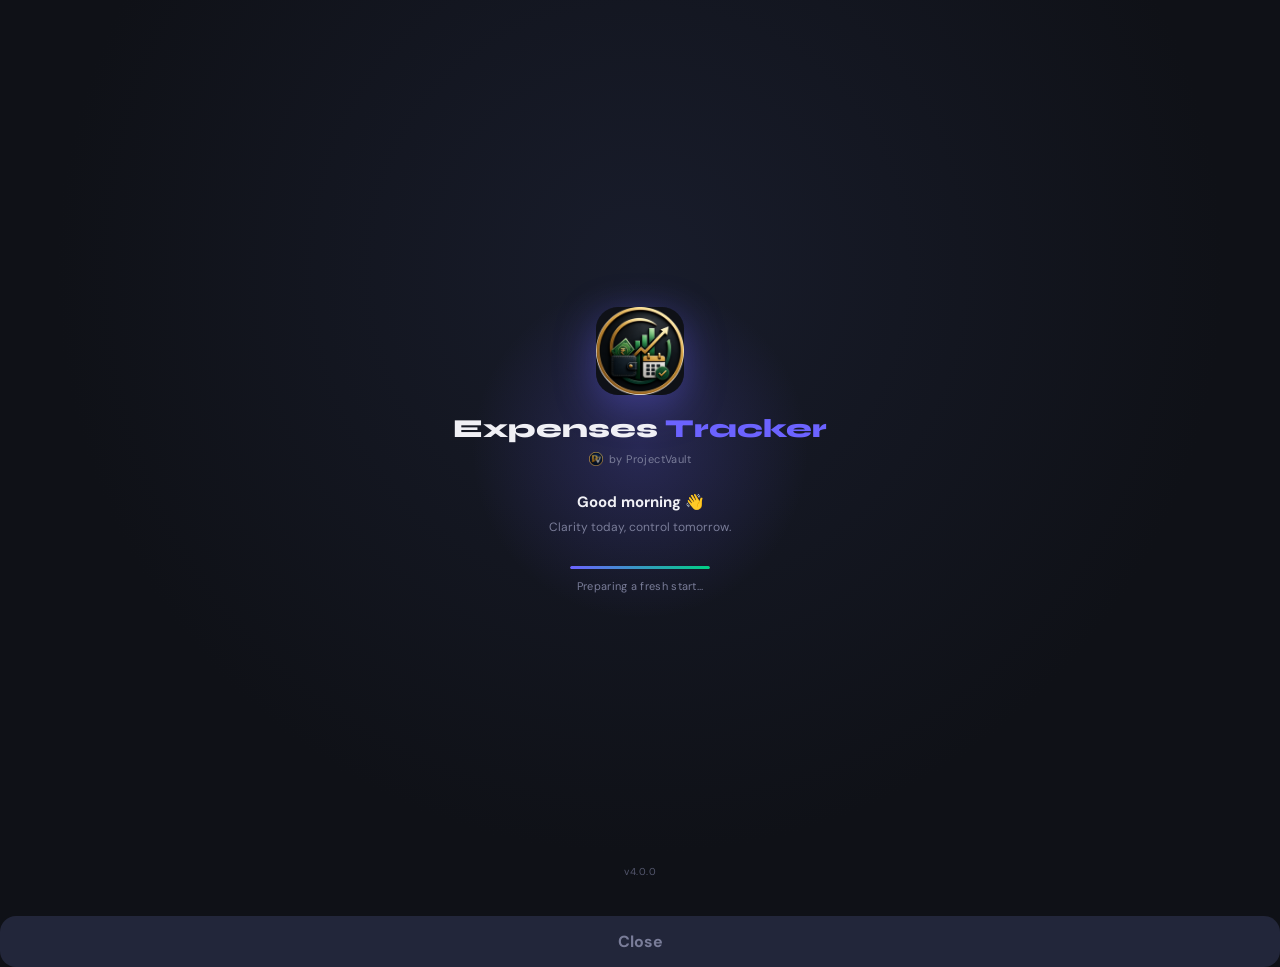
==== index.html @ 6f2d6141 "Add files via upload" ====
<!DOCTYPE html>
<html lang="en">
<head>
<meta charset="UTF-8">
<meta name="viewport" content="width=device-width, initial-scale=1.0, maximum-scale=1.0">
<meta name="apple-mobile-web-app-capable" content="yes">
<meta name="apple-mobile-web-app-status-bar-style" content="black-translucent">
<meta name="apple-mobile-web-app-title" content="Expenses Tracker">
<meta name="theme-color" content="#0f1117">
<link rel="manifest" href="manifest.json">
<link rel="icon" href="icon-192.png">
<link rel="apple-touch-icon" href="icon-192.png">
<title>Expenses Tracker — by ProjectVault</title>
<link href="https://fonts.googleapis.com/css2?family=Syne:wght@400;600;700;800&family=DM+Sans:wght@300;400;500&display=swap" rel="stylesheet">
<style>
:root{--bg:#0f1117;--surface:#1a1d27;--surface2:#22263a;--border:rgba(255,255,255,0.08);--accent:#6c63ff;--red:#ff6584;--green:#00d084;--amber:#ffb300;--text:#f0f0f5;--muted:#7a7d99;--placeholder:rgba(122,125,153,.45);--card-shadow:none;--chip-shadow:none;--card-r:20px;--topbar-bg:rgba(15,17,23,.92);--tabs-bg:rgba(26,29,39,.97);--scheme:dark;}
html[data-theme="light"]{--bg:#eef0f6;--surface:#ffffff;--surface2:#f1f2f9;--border:rgba(20,21,29,0.16);--accent:#6c63ff;--red:#e0355a;--green:#00a86b;--amber:#c98200;--text:#14151d;--muted:#52546b;--placeholder:rgba(82,84,107,.55);--card-shadow:0 1px 3px rgba(20,21,29,.07),0 1px 2px rgba(20,21,29,.05);--chip-shadow:0 1px 2px rgba(20,21,29,.05);--card-r:20px;--topbar-bg:rgba(255,255,255,.92);--tabs-bg:rgba(255,255,255,.97);--scheme:light;}
html[data-theme="contrast"]{--bg:#000000;--surface:#0a0a0a;--surface2:#1a1a1a;--border:rgba(255,255,255,0.4);--accent:#ffdd00;--red:#ff5555;--green:#00ff88;--amber:#ffdd00;--text:#ffffff;--muted:#cccccc;--placeholder:rgba(204,204,204,.6);--card-shadow:none;--chip-shadow:none;--card-r:20px;--topbar-bg:rgba(0,0,0,.97);--tabs-bg:rgba(0,0,0,.98);--scheme:dark;}
html[data-theme="contrast"] .card,html[data-theme="contrast"] .hero{border-width:2px;}
html{transition:background-color .25s ease;}
html[data-textsize="large"] body{zoom:1.15;}
*{box-sizing:border-box;margin:0;padding:0;-webkit-tap-highlight-color:transparent;}
body{font-family:'DM Sans',sans-serif;background:var(--bg);color:var(--text);min-height:100vh;overflow-x:hidden;font-weight:400;-webkit-font-smoothing:antialiased;transition:background-color .25s ease,color .25s ease;}
h1,h2,h3,.tab-label,.synebody,.card-title,.form-label,.fl-label{font-family:'DM Sans',sans-serif;}
/* THEME TOGGLE */
.theme-toggle{width:36px;height:36px;border-radius:50%;background:var(--surface2);border:1px solid var(--border);display:flex;align-items:center;justify-content:center;font-size:16px;cursor:pointer;transition:all .15s;flex-shrink:0;}
.theme-toggle:active{transform:scale(.9);}
#rollover-switch::before{content:'';position:absolute;height:18px;width:18px;left:2px;top:2px;background:var(--muted);border-radius:50%;transition:.2s;}
#rollover-toggle:checked+#rollover-switch{background:var(--accent);border-color:var(--accent);}
#rollover-toggle:checked+#rollover-switch::before{transform:translateX(18px);background:#fff;}
#require2fa-switch::before{content:'';position:absolute;height:18px;width:18px;left:2px;top:2px;background:var(--muted);border-radius:50%;transition:.2s;}
#require2fa-toggle:checked+#require2fa-switch{background:var(--accent);border-color:var(--accent);}
#require2fa-toggle:checked+#require2fa-switch::before{transform:translateX(18px);background:#fff;}
  .pw-toggle{position:absolute;right:8px;top:50%;transform:translateY(-50%);cursor:pointer;display:flex;user-select:none;}
.pw-toggle svg{display:block;}
.pw-toggle .pw-hands{transform-origin:50px 50px;transition:transform .35s cubic-bezier(.34,1.56,.64,1),opacity .3s;}
.pw-toggle .pw-eyes{opacity:0;transform:scale(.3);transform-origin:50px 46px;transition:transform .3s cubic-bezier(.34,1.56,.64,1) .1s,opacity .2s .1s;}
.pw-toggle.pw-shown .pw-hands{transform:translateY(26px) rotate(-8deg);opacity:.15;}
.pw-toggle.pw-shown .pw-eyes{opacity:1;transform:scale(1);}
/* SIDE DRAWER (profile menu) */
.drawer-overlay{position:fixed;inset:0;background:rgba(0,0,0,.5);z-index:500;opacity:0;pointer-events:none;transition:opacity .25s;}
.drawer-overlay.open{opacity:1;pointer-events:auto;}
.side-drawer{position:fixed;top:0;right:0;bottom:0;width:78%;max-width:300px;background:var(--surface);border-left:1px solid var(--border);z-index:501;transform:translateX(100%);transition:transform .3s cubic-bezier(.4,0,.2,1);display:flex;flex-direction:column;padding:22px 16px 16px;overflow-y:auto;}
.side-drawer.open{transform:translateX(0);}
.drawer-profile{display:flex;flex-direction:column;align-items:center;text-align:center;padding-bottom:16px;border-bottom:1px solid var(--border);margin-bottom:10px;}
.drawer-av{width:60px;height:60px;border-radius:50%;background:var(--accent);display:flex;align-items:center;justify-content:center;font-size:20px;font-weight:700;color:#fff;overflow:hidden;margin-bottom:8px;border:2px solid rgba(108,99,255,.4);}
.drawer-item{display:flex;align-items:center;gap:12px;padding:13px 10px;border-radius:12px;cursor:pointer;font-size:14px;font-weight:600;color:var(--text);transition:background .15s;}
.drawer-item:active{background:var(--surface2);}
.drawer-item .di-icon{font-size:18px;width:22px;text-align:center;flex-shrink:0;}
.hamburger-btn{width:36px;height:36px;border-radius:12px;background:var(--surface2);border:1px solid var(--border);display:flex;flex-direction:column;align-items:center;justify-content:center;gap:3px;cursor:pointer;flex-shrink:0;box-shadow:var(--chip-shadow);}
.hamburger-btn span{width:16px;height:2px;background:var(--muted);border-radius:2px;}
@media (max-width:400px){
  .tb-name{font-size:12.5px;}
  .tb-av{width:30px;height:30px;font-size:12px;}
  .pill-btn{padding:5px 9px;font-size:10.5px;}
  .theme-toggle{width:30px;height:30px;font-size:14px;}
  .tb-right{gap:5px;}
  .hamburger-btn{width:30px;height:30px;border-radius:10px;}
  .hamburger-btn span{width:13px;}
}
/* AUTH */
#auth-screen{min-height:100vh;min-height:100dvh;display:none;flex-direction:column;align-items:center;justify-content:center;padding:24px 24px 32px;position:relative;}
.auth-logo-wrap{display:flex;flex-direction:column;align-items:center;margin-bottom:6px;}
.auth-logo-icon{width:56px;height:56px;border-radius:16px;margin-bottom:10px;box-shadow:0 6px 20px rgba(108,99,255,.35);}
.auth-logo{font-family:'Syne',sans-serif;font-size:clamp(21px,7vw,30px);font-weight:800;margin-bottom:0;letter-spacing:-.5px;white-space:nowrap;}
.auth-logo span{color:var(--accent);}
.auth-sub{color:var(--muted);font-size:14px;margin-bottom:32px;}
.auth-card{width:100%;max-width:380px;background:var(--surface);border:1px solid var(--border);border-radius:var(--card-r);padding:26px 22px;}
/* Visme-inspired signup experience: visual treatment only; native ProjectVault fields remain functional */
.pv-signup-card{position:relative;overflow:hidden;}
.pv-signup-card::before{content:"";position:absolute;inset:0 0 auto 0;height:5px;background:linear-gradient(90deg,var(--accent),#ff7ab6,#7afcff);}
.pv-signup-intro{position:relative;text-align:center;margin:-2px 0 18px;padding:14px 12px 12px;border-radius:18px;background:linear-gradient(145deg,rgba(108,99,255,.10),rgba(255,255,255,.02));border:1px solid var(--border);}
.pv-signup-art{width:76px;height:58px;margin:0 auto 8px;position:relative;}
.pv-signup-art .pv-bag{position:absolute;left:12px;right:12px;bottom:2px;height:42px;border:2px solid var(--accent);border-radius:10px 10px 14px 14px;background:var(--surface2);transform:rotate(-2deg);}
pv-signup-art .pv-bag{}
.pv-signup-art .pv-handle{position:absolute;left:28px;top:2px;width:22px;height:20px;border:2px solid var(--accent);border-bottom:0;border-radius:14px 14px 0 0;}
.pv-signup-art .pv-spark{position:absolute;font-size:14px;color:var(--accent);animation:pvSignupFloat 2.2s ease-in-out infinite;}
.pv-signup-art .s1{left:2px;top:13px}.pv-signup-art .s2{right:0;top:6px;animation-delay:.5s}.pv-signup-art .s3{right:10px;bottom:8px;font-size:10px;animation-delay:1s}
.pv-signup-title{font-size:17px;font-weight:800;letter-spacing:-.2px;}
.pv-signup-copy{font-size:12px;color:var(--muted);margin-top:4px;line-height:1.45;}
.pv-bag-form{background:linear-gradient(145deg,#f7f1e8,#fffaf2 52%,#eee7dc);color:#25221e;border-color:rgba(80,65,45,.16);box-shadow:0 10px 28px rgba(70,52,30,.10);}
.pv-bag-form .pv-signup-copy{color:#6e665c;}
.pv-bag-hero{height:74px;width:94px;margin:0 auto 10px;position:relative;}
.pv-bag-body{position:absolute;left:18px;right:18px;bottom:2px;height:51px;border:2px solid #403a32;border-radius:8px 8px 13px 13px;background:linear-gradient(145deg,#efe7d8,#d8c9b4);box-shadow:inset 0 2px 0 rgba(255,255,255,.7),0 5px 10px rgba(50,40,28,.14);display:flex;align-items:center;justify-content:center;transform:rotate(-2deg);}
.pv-bag-body span{font:800 15px/1 'Syne',sans-serif;letter-spacing:1px;color:#6c63ff;}
.pv-bag-handle{position:absolute;z-index:2;left:34px;top:4px;width:26px;height:27px;border:2px solid #403a32;border-bottom:0;border-radius:16px 16px 0 0;}
.pv-bag-star{position:absolute;font-style:normal;color:#6c63ff;font-size:16px;animation:pvSignupFloat 2.2s ease-in-out infinite;}
.pv-bag-star.a{left:5px;top:22px}.pv-bag-star.b{right:2px;top:8px;animation-delay:.45s}.pv-bag-star.c{right:10px;bottom:8px;font-size:10px;animation-delay:.9s}
.pv-signup-powered{margin-top:9px;font-size:10px;color:#766d62;letter-spacing:.2px;}
.pv-signup-powered b{color:#6c63ff;}
.pv-bag-form:hover{transform:translateY(-3px);box-shadow:0 14px 32px rgba(70,52,30,.16);}

@keyframes pvSignupFloat{0%,100%{transform:translateY(0) rotate(0deg);opacity:.75}50%{transform:translateY(-4px) rotate(8deg);opacity:1}}
@media(max-width:420px){.pv-signup-intro{padding:12px 10px}.pv-signup-art{transform:scale(.92)}}

.auth-tabs{display:flex;gap:0;margin-bottom:22px;background:var(--surface2);border-radius:12px;padding:4px;}
.auth-tab{flex:1;text-align:center;padding:9px;font-family:'DM Sans',sans-serif;font-size:13px;font-weight:700;color:var(--muted);border-radius:10px;cursor:pointer;transition:all .2s;}
.auth-tab.active{background:var(--accent);color:#fff;}
.fl{margin-bottom:13px;}
.fl-label{font-size:11px;font-weight:700;letter-spacing:.8px;text-transform:uppercase;color:var(--muted);margin-bottom:5px;}
.ai{width:100%;padding:12px 14px;background:var(--surface2);border:1px solid var(--border);border-radius:12px;color:var(--text);font-family:'DM Sans',sans-serif;font-size:15px;outline:none;transition:border-color .2s;}
.ai:focus{border-color:var(--accent);}
.ai::placeholder{color:var(--placeholder);}
.auth-btn{width:100%;padding:14px;margin-top:6px;background:var(--accent);border:none;border-radius:14px;font-family:'DM Sans',sans-serif;font-size:15px;font-weight:700;color:#fff;cursor:pointer;transition:opacity .2s,transform .15s;}
.auth-btn:active{opacity:.85;transform:scale(.98);}
.auth-err{font-size:12px;color:var(--red);margin-top:9px;text-align:center;min-height:16px;}
.auth-err.ok{color:var(--green);}
/* Disabled / loading state for primary buttons (login, signup, save, confirm, etc.) */
.auth-btn:disabled,.save-btn:disabled,button:disabled{opacity:.55;cursor:not-allowed;transform:none !important;}
.btn-spinner{display:inline-block;width:15px;height:15px;border:2px solid rgba(255,255,255,.4);border-top-color:#fff;border-radius:50%;animation:spin .7s linear infinite;vertical-align:-3px;margin-right:7px;}
/* Focus-visible outline for keyboard accessibility across inputs & buttons */
.ai:focus-visible,.auth-btn:focus-visible,.save-btn:focus-visible,.pill-btn:focus-visible,button:focus-visible{outline:2px solid var(--accent);outline-offset:2px;}
/* OTP countdown / resend */
.otp-timer-row{display:flex;align-items:center;justify-content:center;gap:10px;font-size:12px;color:var(--muted);margin-top:10px;flex-wrap:wrap;}
.otp-countdown{font-weight:700;color:var(--text);}
.otp-countdown.expiring{color:var(--amber);}
.otp-countdown.expired{color:var(--red);}
.otp-resend-link{color:var(--accent);cursor:pointer;font-weight:700;}
.otp-resend-link.disabled{color:var(--muted);cursor:not-allowed;pointer-events:none;opacity:.6;}
/* Generic themed confirm/alert modal */
.confirm-modal-icon{font-size:34px;text-align:center;margin-bottom:10px;}
.confirm-modal-msg{font-size:13.5px;color:var(--muted);line-height:1.6;text-align:center;margin-bottom:18px;white-space:pre-line;}
.confirm-modal-btns{display:flex;gap:10px;}
.confirm-modal-btns .save-btn{margin-top:0;}
/* Cloud sync status pill in topbar */
.cloud-status-pill{display:flex;align-items:center;gap:6px;background:var(--surface2);border:1px solid var(--border);border-radius:100px;padding:6px 11px;font-size:11px;font-weight:700;color:var(--muted);box-shadow:var(--chip-shadow);cursor:default;white-space:nowrap;}
.cloud-status-dot{width:7px;height:7px;border-radius:50%;background:var(--muted);flex-shrink:0;}
.cloud-status-pill[data-state="connected"] .cloud-status-dot{background:var(--green);}
.cloud-status-pill[data-state="syncing"] .cloud-status-dot{background:var(--accent);animation:pulse 1s infinite;}
.cloud-status-pill[data-state="reconnecting"] .cloud-status-dot{background:var(--amber);animation:pulse 1s infinite;}
.cloud-status-pill[data-state="offline"] .cloud-status-dot{background:var(--muted);}
.cloud-status-pill[data-state="failed"] .cloud-status-dot{background:var(--red);}
.cloud-status-pill[data-state="connected"]{color:var(--green);}
.cloud-status-pill[data-state="syncing"]{color:var(--accent);}
.cloud-status-pill[data-state="reconnecting"]{color:var(--amber);}
.cloud-status-pill[data-state="failed"]{color:var(--red);}
@media (max-width:400px){.cloud-status-pill{padding:5px 8px;font-size:10px;}}
.av-wrap{display:flex;flex-direction:column;align-items:center;margin-bottom:18px;}
.av-box{width:72px;height:72px;border-radius:50%;background:var(--surface2);border:2px dashed var(--border);display:flex;align-items:center;justify-content:center;font-size:26px;cursor:pointer;overflow:hidden;transition:border-color .2s;}
.av-box:hover{border-color:var(--accent);}
.av-box img{width:100%;height:100%;object-fit:cover;border-radius:50%;}
.av-hint{font-size:11px;color:var(--muted);margin-top:5px;}
/* Biometric btn */
.bio-btn{width:100%;padding:13px;margin-top:8px;background:var(--surface2);border:1px solid var(--border);border-radius:14px;font-family:'DM Sans',sans-serif;font-size:14px;font-weight:700;color:var(--text);cursor:pointer;display:flex;align-items:center;justify-content:center;gap:8px;transition:all .2s;}
.bio-btn:active{background:var(--accent);color:#fff;}
/* APP */
#app-screen{display:none;}
.topbar{position:sticky;top:0;z-index:100;background:var(--topbar-bg);backdrop-filter:blur(16px);padding:12px 16px;border-bottom:1px solid var(--border);display:flex;align-items:center;justify-content:space-between;}
.tb-left{display:flex;align-items:center;gap:10px;}
.tb-av{width:36px;height:36px;border-radius:50%;background:var(--accent);display:flex;align-items:center;justify-content:center;font-family:'Syne',sans-serif;font-size:14px;font-weight:700;color:#fff;overflow:hidden;flex-shrink:0;border:2px solid rgba(108,99,255,.4);}
.tb-av img{width:100%;height:100%;object-fit:cover;}
.tb-name{font-size:15px;font-weight:700;white-space:nowrap;}
.tb-name span{color:var(--accent);}
.tb-sub{font-size:11px;color:var(--muted);margin-top:1px;}
.tb-right{display:flex;gap:7px;}
.pill-btn{background:var(--surface2);border:1px solid var(--border);border-radius:100px;padding:6px 12px;font-size:12px;font-weight:600;color:var(--muted);cursor:pointer;transition:all .15s;position:relative;box-shadow:var(--chip-shadow);}
.pill-btn:active{background:var(--accent);color:#fff;}
.notif-dot{position:absolute;top:-3px;right:-3px;width:9px;height:9px;background:var(--red);border-radius:50%;border:2px solid var(--bg);animation:pulse 1.5s infinite;}
@keyframes pulse{0%,100%{transform:scale(1)}50%{transform:scale(1.3)}}
/* TABS */
.tabs{position:fixed;bottom:0;left:0;right:0;z-index:100;background:var(--tabs-bg);backdrop-filter:blur(12px);border-top:1px solid var(--border);display:flex;}
.tab{position:relative;flex:1;display:flex;flex-direction:column;align-items:center;justify-content:center;padding:10px 0 14px;cursor:pointer;transition:color .2s;color:var(--muted);}
.tab-badge{position:absolute;top:6px;right:calc(50% - 18px);width:9px;height:9px;border-radius:50%;background:#ff6584;box-shadow:0 0 0 2px var(--bg,#0f1117);}
.tab.active{color:var(--accent);}
.tab svg{width:22px;height:22px;stroke:currentColor;fill:none;stroke-width:1.8;stroke-linecap:round;stroke-linejoin:round;}
.tab-label{font-size:10px;margin-top:4px;font-weight:600;letter-spacing:.5px;text-transform:uppercase;}
/* ProjectVault bottom navigation hover effects */
.tab{overflow:visible;transform:translateZ(0);}
.tab::before{content:"";position:absolute;left:18%;right:18%;top:5px;height:34px;border-radius:14px;background:var(--accent);opacity:0;transform:scale(.72);transition:opacity .22s ease,transform .22s ease;pointer-events:none;}
.tab svg,.tab .tab-label{position:relative;z-index:1;transition:transform .22s ease,filter .22s ease,color .22s ease;}
.tab:hover{color:var(--text);}
.tab:hover::before{opacity:.10;transform:scale(1);}
.tab:hover svg{transform:translateY(-3px) scale(1.10);filter:drop-shadow(0 4px 8px rgba(108,99,255,.28));}
.tab:hover .tab-label{transform:translateY(-1px);}
.tab.active::before{opacity:.14;transform:scale(1);}
.tab.active svg{transform:translateY(-2px);}
@media (hover:none){.tab:hover::before{opacity:0;transform:scale(.72)}.tab:hover svg,.tab:hover .tab-label{transform:none;filter:none}.tab.active::before{opacity:.14;transform:scale(1)}}
/* PAGES */
.page{display:none;padding:14px 14px 90px;}
.page.active{display:block;}
/* CARDS */
.card{background:var(--surface);border:1px solid var(--border);border-radius:var(--card-r);padding:15px;margin-bottom:11px;box-shadow:var(--card-shadow);}
.card-title{font-size:11px;font-weight:700;letter-spacing:1px;text-transform:uppercase;color:var(--muted);margin-bottom:11px;}
/* HOME HERO */
.hero{background:var(--surface);border:1px solid var(--border);border-radius:var(--card-r);padding:22px 18px;margin-bottom:11px;text-align:center;box-shadow:var(--card-shadow);}
.hero-label{font-size:12px;color:var(--muted);font-weight:700;letter-spacing:1px;text-transform:uppercase;}
.hero-amt{font-family:'Syne',sans-serif;font-size:40px;font-weight:800;color:var(--text);letter-spacing:-2px;margin:6px 0 3px;}
.hero-period{font-size:13px;color:var(--muted);}
/* DEBT/PROFIT SUMMARY */
.dp-grid{display:grid;grid-template-columns:1fr 1fr;gap:10px;margin-bottom:11px;}
.dp-card{background:var(--surface);border:1px solid var(--border);border-radius:16px;padding:14px 12px;}
.dp-label{font-size:11px;font-weight:700;letter-spacing:.8px;text-transform:uppercase;color:var(--muted);margin-bottom:6px;}
.dp-amt{font-family:'Syne',sans-serif;font-size:22px;font-weight:800;letter-spacing:-1px;}
.dp-count{font-size:11px;color:var(--muted);margin-top:3px;}
/* CAT BARS */
.cat-row{display:flex;align-items:center;gap:10px;margin-bottom:10px;}
.cat-dot{width:10px;height:10px;border-radius:50%;flex-shrink:0;}
.bar-wrap{height:4px;background:var(--surface2);border-radius:4px;margin-top:4px;}
.bar-fill{height:4px;border-radius:4px;transition:width .6s cubic-bezier(.4,0,.2,1);}
/* ADD FORM */
.form-label{font-size:12px;color:var(--muted);font-weight:700;letter-spacing:.8px;text-transform:uppercase;margin-bottom:8px;}
.sgrid{display:grid;grid-template-columns:1fr 1fr;gap:8px;margin-bottom:13px;}
.sgrid.m3{grid-template-columns:repeat(3,1fr);}
.sgrid.m4{grid-template-columns:repeat(4,1fr);}
.sel-btn{background:var(--surface2);border:1px solid var(--border);border-radius:12px;padding:10px 5px;font-size:13px;color:var(--muted);cursor:pointer;text-align:center;transition:all .15s;box-shadow:var(--chip-shadow);}
.sel-btn.sel{background:var(--accent);border-color:var(--accent);color:#fff;font-weight:500;}
.sel-btn:active{transform:scale(.96);}
.amt-wrap{position:relative;margin-bottom:15px;}
.rs-pre{position:absolute;left:15px;top:50%;transform:translateY(-50%);font-family:'Syne',sans-serif;font-size:22px;font-weight:700;color:var(--muted);}
.amt-inp{width:100%;padding:15px 15px 15px 38px;background:var(--surface2);border:1px solid var(--border);border-radius:16px;color:var(--text);font-family:'Syne',sans-serif;font-size:26px;font-weight:700;outline:none;transition:border-color .2s;}
.amt-inp:focus{border-color:var(--accent);}
.amt-inp::placeholder{color:var(--placeholder);}
/* Date input fix */
.date-inp{width:100%;padding:12px 14px;background:var(--surface2);border:1px solid var(--border);border-radius:14px;color:var(--text);font-family:'DM Sans',sans-serif;font-size:15px;outline:none;transition:border-color .2s;margin-bottom:13px;-webkit-appearance:none;appearance:none;color-scheme:var(--scheme);}
.date-inp:focus{border-color:var(--accent);}
/* Payment mode */
.pay-mode-wrap{margin-bottom:13px;}
.pay-mode-row{display:flex;gap:8px;margin-bottom:8px;}
.pay-chip{flex:1;padding:11px 6px;background:var(--surface2);border:1px solid var(--border);border-radius:12px;font-size:13px;font-weight:600;color:var(--muted);cursor:pointer;text-align:center;transition:all .15s;box-shadow:var(--chip-shadow);}
.pay-chip.sel{background:var(--accent);border-color:var(--accent);color:#fff;}
.upi-grid{display:grid;grid-template-columns:repeat(3,1fr);gap:7px;margin-top:8px;overflow:hidden;max-height:0;transition:max-height .35s cubic-bezier(.4,0,.2,1);}
.upi-grid.open{max-height:200px;}
.upi-btn{padding:9px 4px;background:var(--surface2);border:1px solid var(--border);border-radius:11px;font-size:12px;color:var(--muted);cursor:pointer;text-align:center;transition:all .15s;}
.upi-btn.sel{background:rgba(108,99,255,.2);border-color:var(--accent);color:var(--accent);}
.save-btn{width:100%;padding:15px;background:var(--accent);border:none;border-radius:16px;font-family:'DM Sans',sans-serif;font-size:16px;font-weight:700;color:#fff;cursor:pointer;transition:opacity .2s,transform .15s;}
.save-btn:active{opacity:.85;transform:scale(.98);}
/* ENTRIES */
.entry-row{display:flex;align-items:center;gap:11px;padding:11px 0;border-bottom:1px solid var(--border);}
.entry-row:last-child{border-bottom:none;}
/* Swipe-to-delete (History tab) */
.swipe-wrap{position:relative;overflow:hidden;}
.swipe-wrap:last-child .entry-row{border-bottom:none;}
.swipe-delete-bg{position:absolute;top:0;right:0;bottom:0;width:90px;background:var(--red);display:flex;align-items:center;justify-content:center;font-size:20px;border-radius:12px;}
.swipe-fg{position:relative;background:var(--surface);touch-action:pan-y;will-change:transform;}
.entry-icon{width:40px;height:40px;border-radius:12px;display:flex;align-items:center;justify-content:center;font-size:17px;flex-shrink:0;}
.entry-info{flex:1;min-width:0;}
.entry-cat{font-size:14px;font-weight:500;white-space:nowrap;overflow:hidden;text-overflow:ellipsis;}
.entry-meta{font-size:12px;color:var(--muted);margin-top:2px;}
.entry-amt{font-family:'Syne',sans-serif;font-size:15px;font-weight:700;white-space:nowrap;}
.del-btn{background:none;border:none;padding:6px;cursor:pointer;color:var(--muted);font-size:17px;line-height:1;}
.del-btn:active{color:var(--red);}
/* DEBT PAGE */
.type-toggle{display:flex;gap:8px;margin-bottom:14px;}
.type-btn{flex:1;padding:12px;background:var(--surface2);border:1px solid var(--border);border-radius:14px;font-family:'DM Sans',sans-serif;font-size:13px;font-weight:700;color:var(--muted);cursor:pointer;text-align:center;transition:all .15s;}
.type-btn.profit.sel{background:rgba(0,208,132,.15);border-color:var(--green);color:var(--green);}
.type-btn.debt.sel{background:rgba(255,101,132,.15);border-color:var(--red);color:var(--red);}
.debt-entry-badge{font-size:11px;font-weight:700;padding:2px 8px;border-radius:100px;letter-spacing:.4px;}
.badge-profit{background:rgba(0,208,132,.15);color:var(--green);}
.badge-debt{background:rgba(255,101,132,.15);color:var(--red);}
.badge-cleared{background:rgba(122,125,153,.15);color:var(--muted);}
/* Debt name autocomplete */
.autocomplete-wrap{position:relative;margin-bottom:13px;}
.autocomplete-list{position:absolute;top:100%;left:0;right:0;background:var(--surface);border:1px solid var(--border);border-radius:12px;z-index:50;max-height:160px;overflow-y:auto;display:none;box-shadow:0 8px 32px rgba(0,0,0,.4);}
.autocomplete-list.open{display:block;}
.ac-item{padding:11px 14px;font-size:14px;cursor:pointer;display:flex;align-items:center;gap:8px;transition:background .15s;}
.ac-item:hover{background:var(--surface2);}
.ac-badge{font-size:10px;padding:2px 6px;border-radius:8px;}
/* Due date section */
.due-date-wrap{margin-bottom:13px;}
/* Cleared toggle */
.clear-btn{padding:6px 12px;border:none;border-radius:100px;font-size:11px;font-weight:700;cursor:pointer;transition:all .15s;}
.clear-btn.active{background:rgba(0,208,132,.15);color:var(--green);border:1px solid var(--green);}
.clear-btn.inactive{background:rgba(255,101,132,.1);color:var(--red);border:1px solid rgba(255,101,132,.3);}
/* HISTORY */
.mscroll{display:flex;gap:8px;overflow-x:auto;padding-bottom:4px;margin-bottom:11px;scrollbar-width:none;}
.mscroll::-webkit-scrollbar{display:none;}
.mchip{flex-shrink:0;padding:7px 14px;background:var(--surface2);border:1px solid var(--border);border-radius:100px;font-size:12px;font-family:'Syne',sans-serif;font-weight:600;color:var(--muted);cursor:pointer;transition:all .15s;box-shadow:var(--chip-shadow);}
.mchip.active{background:var(--accent);border-color:var(--accent);color:#fff;}
/* MANAGE */
.manage-row{display:flex;align-items:center;gap:11px;padding:11px 0;border-bottom:1px solid var(--border);}
.manage-row:last-child{border-bottom:none;}
.add-row{display:flex;gap:8px;margin-top:11px;}
.ti{flex:1;padding:11px 13px;background:var(--surface2);border:1px solid var(--border);border-radius:12px;color:var(--text);font-family:'DM Sans',sans-serif;font-size:14px;outline:none;transition:border-color .2s;}
.ti:focus{border-color:var(--accent);}
.add-btn{padding:11px 16px;background:var(--accent);border:none;border-radius:12px;font-family:'DM Sans',sans-serif;font-size:13px;font-weight:700;color:#fff;cursor:pointer;white-space:nowrap;}
.add-btn:active{opacity:.8;}
.exp-btn{width:100%;padding:13px;background:transparent;border:1px solid var(--border);border-radius:13px;color:var(--text);font-family:'DM Sans',sans-serif;font-size:14px;font-weight:600;cursor:pointer;text-align:left;display:flex;align-items:center;gap:11px;margin-bottom:7px;transition:background .15s;}
.exp-btn:active{background:var(--surface2);}
/* Update banner */
.update-banner{background:linear-gradient(135deg,rgba(108,99,255,.2),rgba(0,208,132,.15));border:1px solid rgba(108,99,255,.4);border-radius:16px;padding:14px 16px;margin-bottom:11px;display:flex;align-items:center;gap:12px;cursor:pointer;transition:all .2s;animation:glow 2s infinite alternate;}
@keyframes glow{from{box-shadow:0 0 8px rgba(108,99,255,.1)}to{box-shadow:0 0 18px rgba(108,99,255,.35)}}
.update-banner:active{transform:scale(.98);}
.update-dot{width:10px;height:10px;border-radius:50%;background:var(--green);flex-shrink:0;animation:pulse 1.5s infinite;}
/* INVEST PAGE */

@keyframes spin{to{transform:rotate(360deg)}}
/* MODAL */
.modal-overlay{display:none;position:fixed;inset:0;z-index:200;background:rgba(0,0,0,.7);backdrop-filter:blur(4px);align-items:flex-end;}
.modal-overlay.open{display:flex;}
.modal{width:100%;background:var(--surface);border-radius:24px 24px 0 0;border:1px solid var(--border);padding:20px 20px 36px;animation:slideUp .3s cubic-bezier(.4,0,.2,1);}
@keyframes slideUp{from{transform:translateY(100%)}to{transform:translateY(0)}}
.modal-handle{width:40px;height:4px;background:var(--surface2);border-radius:4px;margin:0 auto 18px;}
.modal-title{font-family:'Syne',sans-serif;font-size:18px;font-weight:700;margin-bottom:15px;}
/* DUE DATE ALERT MODAL */
#due-alert-modal{display:none;position:fixed;inset:0;z-index:300;background:rgba(0,0,0,.85);backdrop-filter:blur(6px);align-items:center;justify-content:center;padding:20px;}
#due-alert-modal.open{display:flex;}
.due-alert-box{background:var(--surface);border:1px solid rgba(255,179,0,.35);border-radius:24px;padding:24px 20px;width:100%;max-width:360px;animation:popIn .3s cubic-bezier(.4,0,.2,1);}
@keyframes popIn{from{transform:scale(.85);opacity:0}to{transform:scale(1);opacity:1}}
@keyframes celBounce{0%{transform:scale(.4) rotate(-8deg);opacity:0}55%{transform:scale(1.08) rotate(3deg);opacity:1}75%{transform:scale(.96) rotate(-2deg)}100%{transform:scale(1) rotate(0)}}
@keyframes confettiFall{0%{transform:translateY(-40px) translateX(var(--cx,0)) rotate(0deg);opacity:1}100%{transform:translateY(340px) translateX(var(--cx,0)) rotate(var(--cr,360deg));opacity:0}}
.confetti-piece{position:absolute;top:0;left:50%;font-size:20px;pointer-events:none;animation:confettiFall 1.6s cubic-bezier(.25,.46,.45,.94) forwards;}
.due-alert-title{font-size:18px;font-weight:800;margin-bottom:5px;color:var(--amber);}
.due-alert-list{margin:12px 0;max-height:220px;overflow-y:auto;}
.due-alert-item{padding:10px;background:rgba(255,179,0,.07);border:1px solid rgba(255,179,0,.15);border-radius:12px;margin-bottom:8px;}
.due-alert-name{font-size:14px;font-weight:700;}
.due-alert-info{font-size:12px;color:var(--muted);margin-top:3px;}
/* TOAST */
.toast{position:fixed;bottom:80px;left:50%;transform:translateX(-50%) translateY(20px);background:var(--green);color:#052e1c;font-size:14px;font-weight:700;padding:10px 22px;border-radius:100px;opacity:0;transition:all .3s;white-space:nowrap;pointer-events:none;z-index:999;}
.undo-toast{position:fixed;bottom:80px;left:50%;transform:translateX(-50%) translateY(20px);background:var(--surface2);color:var(--text);border:1px solid var(--border);box-shadow:var(--chip-shadow);font-size:13px;font-weight:600;padding:9px 9px 9px 16px;border-radius:100px;opacity:0;transition:all .3s;white-space:nowrap;pointer-events:none;z-index:999;display:flex;align-items:center;gap:10px;}
.undo-toast.show{opacity:1;transform:translateX(-50%) translateY(0);pointer-events:auto;}
.undo-toast button{background:var(--accent);color:#fff;border:none;border-radius:100px;padding:6px 14px;font-size:12px;font-weight:700;cursor:pointer;}
.toast.show{opacity:1;transform:translateX(-50%) translateY(0);}
/* EMPTY */
.empty{text-align:center;padding:40px 20px;color:var(--muted);}
.empty-icon{font-size:44px;margin-bottom:10px;}
.empty p{font-size:13px;line-height:1.6;}
/* IMAGE CROP MODAL */
#crop-modal{display:none;position:fixed;inset:0;z-index:300;background:rgba(0,0,0,.92);flex-direction:column;align-items:center;justify-content:center;}
#crop-modal.open{display:flex;}
.crop-title{font-size:17px;font-weight:700;color:#fff;margin-bottom:14px;}
.crop-stage{position:relative;width:260px;height:260px;border-radius:50%;overflow:hidden;border:3px solid var(--accent);cursor:move;touch-action:none;background:#111;}
#crop-img{position:absolute;transform-origin:0 0;user-select:none;pointer-events:none;max-width:none;}
.crop-controls{margin-top:18px;width:260px;}
.crop-slider-label{font-size:11px;color:var(--muted);font-weight:700;letter-spacing:.8px;text-transform:uppercase;margin-bottom:7px;}
#crop-zoom{width:100%;accent-color:var(--accent);}
.crop-btns{display:flex;gap:10px;margin-top:18px;width:260px;}
.crop-btn{flex:1;padding:13px;border:none;border-radius:14px;font-size:14px;font-weight:700;cursor:pointer;}
.crop-btn.cancel{background:var(--surface2);color:var(--muted);}
.crop-btn.apply{background:var(--accent);color:#fff;}
/* Debt filter */
.debt-filter-row{display:flex;gap:6px;margin-bottom:12px;flex-wrap:wrap;}
.dfilter-chip{padding:6px 12px;background:var(--surface2);border:1px solid var(--border);border-radius:100px;font-size:12px;font-weight:600;color:var(--muted);cursor:pointer;transition:all .15s;box-shadow:var(--chip-shadow);}
.dfilter-chip.active{background:var(--accent);border-color:var(--accent);color:#fff;}
/* Debt partial repayment */
.repay-row{display:flex;gap:6px;margin-top:8px;align-items:center;}
.repay-inp{flex:1;padding:8px 12px;background:var(--surface);border:1px solid var(--border);border-radius:10px;color:var(--text);font-family:'DM Sans',sans-serif;font-size:14px;outline:none;}
.repay-inp:focus{border-color:var(--green);}
.repay-btn{padding:8px 14px;background:var(--green);border:none;border-radius:10px;color:#052e1c;font-weight:700;font-size:13px;cursor:pointer;white-space:nowrap;}
.remaining-badge{font-size:11px;padding:2px 8px;border-radius:100px;background:rgba(255,179,0,.2);color:var(--amber);font-weight:700;}
/* Reminder rows */
.rem-row{display:flex;align-items:center;gap:10px;padding:10px 0;border-bottom:1px solid var(--border);}
.rem-row:last-child{border-bottom:none;}
.rem-badge{font-size:10px;padding:2px 7px;border-radius:100px;background:rgba(108,99,255,.15);color:var(--accent);font-weight:700;}
/* Notif permission banner */

/* Hi-Tech notification button — ProjectVault home placement */
.pv-hi-tech-notif-wrap{display:flex;align-items:center;justify-content:space-between;gap:14px;margin:0 0 11px;padding:10px 14px;border:1px solid var(--border);border-radius:16px;background:linear-gradient(135deg,rgba(108,99,255,.09),rgba(0,208,132,.05));overflow:visible;}
.pv-hi-tech-notif-copy{min-width:0;display:flex;flex-direction:column;gap:3px;}
.pv-hi-tech-notif-label{font-size:11px;font-weight:800;letter-spacing:1.2px;color:var(--text);}
.pv-hi-tech-notif-sub{font-size:10px;color:var(--muted);line-height:1.35;}
.pv-hi-tech-notif{position:relative!important;flex:none!important;width:64px!important;height:64px!important;margin:0!important;padding:10px!important;border:1px solid rgba(108,99,255,.45)!important;border-radius:50%!important;background-image:linear-gradient(120deg,#7afffb,#79fcff,#75eaff,#6eccff,#67a4ff,#5f73ff,#7156ff,#9b4eff,#c547ff,#e940ff,#ff3cfc,#ff3bf2)!important;background-size:160%!important;background-position:top left!important;box-shadow:0 0 28px rgba(255,59,242,.30),0 0 14px rgba(122,255,251,.18)!important;color:#fff!important;display:flex!important;flex-direction:column!important;align-items:center!important;justify-content:center!important;cursor:pointer!important;transition:all .3s ease!important;z-index:2!important;}
.pv-hi-tech-notif:hover{padding:12px!important;background-size:190%!important;box-shadow:0 0 38px rgba(122,255,251,.42),0 0 18px rgba(255,59,242,.25)!important;transform:translateY(-1px)!important;}
.pv-hi-tech-notif:active{transform:scale(.92)!important;}
.pv-hi-tech-notif::before{position:absolute;width:calc(100% + 10px);height:calc(100% + 10px);border:1px solid rgba(255,59,242,.45);border-radius:100%;pointer-events:none;content:"";transition:all .3s ease;}
.pv-hi-tech-notif:hover::before{width:calc(100% + 18px);height:calc(100% + 18px);border-color:rgba(122,255,251,.5);}
.pv-hi-tech-notif::after{position:absolute;width:calc(100% + 18px);height:calc(100% + 18px);border:1px dashed rgba(255,59,242,.28);border-radius:100%;pointer-events:none;animation:pvNotifRotate 30s linear infinite;content:"";}
@keyframes pvNotifRotate{to{transform:rotateZ(-360deg)}}
.pv-hi-tech-notif>i{width:100%;height:100%;display:flex;align-items:center;justify-content:center;}
.pv-hi-tech-notif>i>svg{position:relative;width:34px;height:34px;filter:drop-shadow(0 0 4px #fff);mix-blend-mode:overlay;z-index:1;}
.pv-hi-tech-notif:hover>i>svg{animation:pvNotifShake .5s linear infinite;}
@keyframes pvNotifShake{0%,100%{transform:rotate(0)}25%{transform:rotate(12deg)}75%{transform:rotate(-12deg)}}
.pv-hi-tech-notif>span{position:absolute;top:-4px;right:-5px;width:27px;height:27px;border-radius:50%;background:rgba(15,17,23,.82);backdrop-filter:blur(5px);color:#fff;display:flex;align-items:center;justify-content:center;z-index:3;border:1px solid rgba(255,255,255,.18);}
.pv-hi-tech-notif>span p{font:600 10px/1 'DM Sans',sans-serif;color:#fff;margin:0;}
.pv-hi-tech-notif>span svg{position:absolute;inset:0;width:100%;height:100%;}
@media(max-width:560px){.pv-hi-tech-notif-wrap{padding:9px 12px}.pv-hi-tech-notif{width:58px!important;height:58px!important}.pv-hi-tech-notif>i>svg{width:31px;height:31px}.pv-hi-tech-notif>span{width:25px;height:25px;top:-3px;right:-4px}}
.notif-banner{background:linear-gradient(135deg,rgba(255,179,0,.12),rgba(108,99,255,.1));border:1px solid rgba(255,179,0,.3);border-radius:14px;padding:12px 14px;margin-bottom:10px;display:flex;align-items:center;gap:10px;cursor:pointer;}

.pv-display-top-btn{display:none!important}
#pv-full-display{display:none;position:relative;width:100%;height:180px;display:none;z-index:2;background:#05060a;color:#fff;overflow:hidden;border-bottom:1px solid var(--border);box-sizing:border-box;margin:0;padding:0}
.pv-fd-bg{position:absolute;inset:0;background:linear-gradient(90deg,rgba(108,99,255,.15),rgba(0,208,132,.08),rgba(255,179,0,.10)),#05060a}
.pv-fd-stage{position:absolute;inset:0;display:flex;align-items:center;justify-content:center;padding:0 34px 0 8px;box-sizing:border-box;overflow:hidden}
.pv-fd-content{width:100%;height:100%;display:flex;align-items:center;justify-content:center;overflow:hidden}
.pv-fd-card{width:100%;height:100%;display:flex;align-items:center;justify-content:center;gap:8px;padding:0 6px;box-sizing:border-box;overflow:hidden}
.pv-fd-avatar{width:24px;height:24px;border-radius:50%;object-fit:cover;flex:none}
.pv-fd-copy{text-align:center;overflow:hidden;white-space:nowrap;text-overflow:ellipsis}
.pv-fd-kicker{display:none}
.pv-fd-title{font-size:11px;line-height:1;font-weight:800;white-space:nowrap;overflow:hidden;text-overflow:ellipsis}
.pv-fd-sub{font-size:9px;line-height:1.1;margin-top:2px;opacity:.82;white-space:nowrap;overflow:hidden;text-overflow:ellipsis}
.pv-fd-progress{position:absolute;left:0;right:0;bottom:0;height:2px;background:rgba(255,255,255,.12);z-index:5}
.pv-fd-progress i{display:block;height:100%;width:0;background:#fff;transition:width linear}
.pv-fd-sound-inline{position:absolute;right:5px;top:3px;width:24px;height:24px;padding:0;border-radius:50%;z-index:6;border:1px solid rgba(255,255,255,.18);background:rgba(0,0,0,.42);color:#fff;cursor:pointer;font-size:11px}
.pv-fd-status-inline{position:absolute;left:6px;bottom:2px;z-index:6;font-size:7px;color:rgba(255,255,255,.6);display:none}
.pv-fd-btn{backdrop-filter:blur(8px)}
@media(min-width:701px){#pv-full-display{height:180px}}

#pv-home-sponsored-card{display:none!important;}
.pv-ad-frame{width:100%;aspect-ratio:3.2/1;min-height:120px;max-height:260px;border-radius:16px;overflow:hidden;background:linear-gradient(135deg,rgba(108,99,255,.12),rgba(255,179,0,.10));display:flex;align-items:center;justify-content:center;position:relative}.pv-ad-frame img,.pv-ad-frame video{width:100%;height:100%;object-fit:cover;display:block}.pv-notif-row{display:flex;gap:12px;padding:15px;border-bottom:1px solid var(--border);cursor:pointer}.pv-notif-row.unread{background:linear-gradient(90deg,rgba(108,99,255,.10),transparent)}.pv-notif-icon{width:40px;height:40px;border-radius:13px;background:var(--surface2);display:flex;align-items:center;justify-content:center;font-size:20px;flex:none}.pv-unread-dot{width:9px;height:9px;border-radius:50%;background:var(--accent);margin-top:7px;flex:none}.notif-filter.active{background:var(--accent);color:#fff}
@media(max-width:700px){.topbar{padding:10px 10px}.tb-right .pill-btn{font-size:10px;padding:6px 8px}.cloud-status-pill{display:none}.page{padding:10px 10px 82px}.card{border-radius:16px;padding:14px}.hero{padding:20px 14px}.dp-grid{gap:8px}.dp-card{padding:12px 10px}.dp-amt{font-size:20px}.tabs .tab{min-width:0}.tab-label{font-size:9px}.tabs svg{width:20px;height:20px}.pv-ad-frame{aspect-ratio:1.7/1;min-height:150px}.pv-fd-stage{padding:0 28px 0 6px}.pv-fd-title{font-size:13px}.pv-fd-sub{font-size:10px}.section-head{gap:8px;flex-wrap:wrap}}
@media(min-width:701px){#app-screen{max-width:1180px;margin:0 auto}.page{max-width:1050px;margin:0 auto;padding-left:24px;padding-right:24px}.pv-ad-frame{aspect-ratio:3.2/1}}
</style>
<!-- EmailJS — used to actually send monthly statement + password-reset OTP emails from the browser. -->
<!-- Setup (one-time, ~5 min): 1) Create a free account at https://www.emailjs.com  -->
<!-- 2) Add an Email Service (e.g. connect your Gmail) → copy the Service ID  -->
<!-- 3) Create two Email Templates (see EMAILJS_SETUP.md) → copy each Template ID  -->
<!-- 4) Account → General → copy your Public Key  -->
<!-- 5) Paste all three values into the EMAILJS_CONFIG block near the top of the JavaScript configuration block below. -->
<script src="https://cdn.jsdelivr.net/npm/@emailjs/browser@4/dist/email.min.js"></script>
  <script src="https://cdn.jsdelivr.net/npm/@supabase/supabase-js@2"></script>

<style id="pv-events-media-css">
.pv-media-img{display:block;width:100%;max-height:260px;object-fit:cover}
.pv-media-video{display:block;width:100%;max-height:260px;object-fit:contain;background:#000}
.pv-event-row{display:flex;align-items:center;justify-content:space-between;gap:10px;padding:10px 0;border-bottom:1px solid var(--border)}
.pv-event-row:last-child{border-bottom:none}
.pv-event-pill{font-size:10px;font-weight:700;padding:3px 7px;border-radius:999px;background:rgba(108,99,255,.15);color:var(--accent)}
.pv-admin-file{font-size:12px;color:var(--muted)}
</style>

<style id="projectvault-final-ui-fix">
/* Exact Visme-style dancing/dragging signup shell — Visme supplies the animated character; ProjectVault supplies the real fields/auth. */
.pv-bag-visme-shell{position:relative;min-height:590px;margin:0 auto;border-radius:26px;overflow:hidden;background:#f0f0f0;border:1px solid rgba(108,99,255,.18);box-shadow:0 20px 55px rgba(20,20,30,.16);isolation:isolate}
.pv-bag-visme-layer{position:absolute;inset:0;z-index:1;overflow:hidden;background:#f0f0f0;clip-path:inset(0 52% 0 0);pointer-events:none}
.pv-bag-visme-embed{width:100%!important;height:100%!important;min-height:590px!important}
.pv-bag-visme-shade{position:absolute;inset:0;z-index:2;background:linear-gradient(90deg,rgba(240,240,240,.08),rgba(240,240,240,.16) 44%,rgba(255,255,255,.38));pointer-events:none}
.pv-bag-project-form{position:relative;z-index:5;width:min(590px,calc(52% - 28px));margin:22px 14px 22px auto;padding:20px;border-radius:22px;background:rgba(255,255,255,.94);border:1px solid rgba(108,99,255,.18);box-shadow:0 18px 45px rgba(30,30,40,.20),0 2px 0 rgba(255,255,255,.8) inset;backdrop-filter:blur(10px)}
.pv-bag-project-brand{display:flex;align-items:center;gap:11px;margin-bottom:15px}.pv-bag-project-logo{width:44px;height:44px;border-radius:14px;display:flex;align-items:center;justify-content:center;font-weight:900;color:#fff;background:linear-gradient(135deg,#6c63ff,#ff4fc3);box-shadow:0 8px 20px rgba(108,99,255,.25)}
.pv-bag-project-title{font-size:18px;font-weight:900;color:#24212b}.pv-bag-project-copy{font-size:11px;color:#706b78;margin-top:3px}
.pv-bag-project-grid{display:grid;grid-template-columns:1fr 1fr;gap:10px}.pv-bag-wide{grid-column:1/-1}.pv-bag-project-grid .fl-label{color:#57515f}.pv-bag-project-grid .ai{background:rgba(255,255,255,.98)!important;border:1px solid #ddd7e5!important;color:#27232d!important}.pv-bag-project-grid .ai:hover{border-color:#8a82ff!important;transform:translateY(-1px);box-shadow:0 6px 14px rgba(108,99,255,.10)!important}.pv-bag-project-grid .ai:focus{border-color:#6c63ff!important;box-shadow:0 0 0 3px rgba(108,99,255,.12)!important}
.pv-bag-project-bottom{display:flex;align-items:center;justify-content:space-between;gap:14px;margin-top:13px}.pv-bag-avatar-row{display:flex;align-items:center;gap:8px;min-width:0}.pv-bag-avatar-row .av-box{width:42px;height:42px;min-width:42px}.pv-bag-avatar-row .av-hint{font-size:10px}.pv-bag-mini-copy{font-size:9px;color:#88818e;margin-top:2px;max-width:235px;line-height:1.3}.pv-bag-project-bottom .pv-signup-btn{margin:0;min-width:220px}
.pv-bag-project-form .auth-err{margin-top:8px}.pv-bag-project-form .pv-signup-powered{margin-top:9px;text-align:center;font-size:10px;color:#77717e}.pv-bag-project-form .pv-signup-powered b{color:#6c63ff}
@media(max-width:650px){.pv-bag-visme-shell{min-height:700px;border-radius:20px}.pv-bag-visme-layer{clip-path:inset(0 0 55% 0)}.pv-bag-visme-embed{min-height:700px!important}.pv-bag-project-form{width:calc(100% - 18px);margin:10px auto;padding:14px;border-radius:18px}.pv-bag-project-grid{grid-template-columns:1fr}.pv-bag-wide{grid-column:auto}.pv-bag-project-bottom{flex-direction:column;align-items:stretch}.pv-bag-project-bottom .pv-signup-btn{width:100%;min-width:0}.pv-bag-avatar-row{justify-content:flex-start}.pv-bag-project-title{font-size:16px}}
/* FINAL UI FIX: robot login + compact notification + interactive signup */
.pv-robot-login{padding:2px 0 0}.pv-robot-stage{height:150px;display:flex;justify-content:center;align-items:flex-end;position:relative}.pv-robot{position:relative;animation:pvFloat 3s ease-in-out infinite}.pv-robot-antenna{position:absolute;left:50%;top:-22px;transform:translateX(-50%);height:25px}.pv-robot-antenna:before{content:"";display:block;width:3px;height:17px;background:#23252d;margin:auto}.pv-robot-antenna span{display:block;width:12px;height:12px;border-radius:50%;background:#ff6b4b;border:2px solid #23252d;position:absolute;top:-3px;left:-4px;box-shadow:0 0 12px rgba(255,107,75,.55);animation:pvBob 1.8s ease-in-out infinite}.pv-robot-head{width:126px;height:112px;background:#fffdf8;border:3px solid #23252d;border-radius:28px;position:relative;box-shadow:7px 8px 0 rgba(35,37,45,.14);transition:.35s cubic-bezier(.5,-.3,.25,1.35)}.pv-robot-ear{position:absolute;top:39px;width:13px;height:31px;background:#fffdf8;border:3px solid #23252d;border-radius:8px}.pv-robot-ear.l{left:-10px}.pv-robot-ear.r{right:-10px}.pv-robot-visor{position:absolute;inset:18px 14px 16px;background:#23252d;border-radius:18px;display:flex;flex-direction:column;align-items:center;justify-content:center;gap:12px;overflow:hidden}.pv-robot-eyes{display:flex;gap:25px;transition:.2s}.pv-robot-eyes i{width:15px;height:21px;border-radius:8px;background:#fffdf8;display:block;transition:.2s}.pv-robot-visor b{width:23px;height:6px;background:#fffdf8;border-radius:0 0 12px 12px}.pv-robot-bubble{position:absolute;left:50%;bottom:119px;transform:translateX(-50%);background:#fffdf8;color:#23252d;border:2px solid #23252d;border-radius:13px;padding:8px 11px;font-size:10px;font-weight:700;white-space:nowrap;box-shadow:3px 4px 0 rgba(35,37,45,.12);transition:.25s;z-index:2}.pv-robot-card{position:relative;margin:-4px auto 0;padding:20px 18px 17px;max-width:350px;background:#fffdf8;border:2px solid #23252d;border-radius:22px;box-shadow:8px 9px 0 rgba(35,37,45,.12)}.pv-robot-card h2{font-size:18px;text-align:center;color:#23252d;margin:0}.pv-robot-sub{text-align:center;color:#77736b;font-size:11px;margin:5px 0 15px}.pv-robot-field{display:flex;align-items:center;gap:8px;background:#faf7f0;border:2px solid #23252d;border-radius:13px;padding:0 10px;margin:9px 0;transition:.22s;box-shadow:0 2px 0 rgba(35,37,45,.06)}.pv-robot-field:focus-within{transform:translateY(-2px);box-shadow:0 5px 0 rgba(35,37,45,.10);border-color:#ff6b4b}.pv-robot-field>span{font-size:16px}.pv-robot-field input{border:0!important;background:transparent!important;box-shadow:none!important;outline:0!important;width:100%;margin:0!important;color:#23252d!important}.pv-robot-field button{border:0;background:none;font-size:15px;cursor:pointer;color:#777;transition:.2s}.pv-robot-field button:hover{color:#ff6b4b;transform:scale(1.15)}.pv-robot-btn{width:100%;border:2px solid #23252d;border-radius:13px;background:#ff6b4b;color:#fff;padding:12px 14px;font:800 13px 'Sora','Segoe UI',sans-serif;cursor:pointer;box-shadow:4px 5px 0 #23252d;transition:.18s cubic-bezier(.2,.8,.2,1);margin-top:8px}.pv-robot-btn:hover{background:#ff7e62;transform:translate(-2px,-2px);box-shadow:6px 7px 0 #23252d}.pv-robot-btn:active{transform:translate(2px,3px);box-shadow:2px 2px 0 #23252d}.pv-robot-btn span{display:inline-block;transition:.2s}.pv-robot-btn:hover span{transform:rotate(12deg) scale(1.2)}.pv-robot-forgot{text-align:center;margin-top:11px}.pv-robot-forgot span{font-size:12px;color:#6c63ff;font-weight:700;cursor:pointer}.pv-robot-forgot span:hover{text-decoration:underline}.pv-robot-login .auth-err{color:#e5532f}.pv-robot-login:has(#lerr:not(:empty)) .pv-robot-head{animation:pvShake .4s ease}.pv-robot-login:focus-within .pv-robot-bubble{transform:translateX(-50%) translateY(-2px)}
.pv-lock-robot .pv-robot-stage{height:150px}.pv-lock-robot .pv-robot-card{max-width:390px}.pv-lock-robot .bio-btn{width:100%;border:1px solid var(--border);border-radius:13px;background:var(--surface2);color:var(--text);padding:10px;cursor:pointer}.pv-lock-robot .bio-btn:hover{transform:translateY(-2px);box-shadow:0 6px 16px rgba(108,99,255,.15)}
.pv-robot-login input:hover{background:rgba(255,255,255,.55)!important}.pv-robot-login .ai::placeholder{color:#9a948a}.pv-robot-login .pv-robot-stage{pointer-events:none}.pv-visme-signup{position:relative}.pv-signup-card{overflow:visible}.pv-signup-intro{transition:.25s;box-shadow:0 5px 18px rgba(108,99,255,.06)}.pv-signup-intro:hover{transform:translateY(-3px);box-shadow:0 10px 25px rgba(108,99,255,.13)}.pv-signup-btn{transition:.2s!important}.pv-signup-btn:hover{transform:translateY(-2px) scale(1.01);box-shadow:0 8px 18px rgba(108,99,255,.25)}.pv-signup-btn:active{transform:translateY(1px)}.pv-signup-btn span{display:inline-block;transition:.2s}.pv-signup-btn:hover span{transform:rotate(15deg) scale(1.2)}.pv-visme-signup .ai{transition:.2s!important}.pv-visme-signup .ai:hover{transform:translateY(-1px);box-shadow:0 4px 14px rgba(108,99,255,.12)!important}.pv-visme-signup .ai:focus{transform:translateY(-1px);box-shadow:0 0 0 3px rgba(108,99,255,.12)!important;border-color:var(--accent)!important}.pv-visme-signup .fl{transition:.2s}.pv-visme-signup .fl:hover .fl-label{color:var(--accent)}
.pv-top-notif{position:relative;width:36px;height:36px;min-width:36px;border:1px solid var(--border);border-radius:11px;background:var(--surface);color:var(--text);display:flex;align-items:center;justify-content:center;cursor:pointer;transition:.2s;box-shadow:var(--chip-shadow);padding:0}.pv-top-notif:hover{transform:translateY(-2px) scale(1.05);border-color:#6c63ff;box-shadow:0 6px 16px rgba(108,99,255,.2)}.pv-top-notif:active{transform:scale(.94)}.pv-top-notif-bell{font-size:17px;line-height:1;transition:.2s}.pv-top-notif:hover .pv-top-notif-bell{animation:pvBell .55s ease-in-out}.pv-top-notif-count{position:absolute;right:-6px;top:-6px;min-width:17px;height:17px;padding:0 4px;border-radius:10px;background:#ff4d67;color:#fff;border:2px solid var(--topbar-bg);font:800 9px/13px 'DM Sans',sans-serif;text-align:center}.pv-top-notif-count:empty{display:none}@keyframes pvFloat{0%,100%{transform:translateY(0)}50%{transform:translateY(-5px)}}@keyframes pvBob{50%{transform:translateY(-3px)}}@keyframes pvBell{0%,100%{transform:rotate(0)}25%{transform:rotate(-12deg)}75%{transform:rotate(12deg)}}@keyframes pvShake{0%,100%{transform:translateX(0)}25%{transform:translateX(-5px)}50%{transform:translateX(4px)}75%{transform:translateX(-2px)}}
@media(max-width:620px){.tb-right{gap:6px}.cloud-status-pill{max-width:90px}.pv-top-notif{width:33px;height:33px;min-width:33px}.pv-top-notif-bell{font-size:15px}.pv-robot-stage{height:138px}.pv-robot-head{transform:scale(.92)}.pv-robot-bubble{font-size:9px;bottom:111px}.pv-robot-card{padding:18px 14px}.pv-robot-card h2{font-size:16px}}
<style>
/* SINGLE SIGNUP FIX: Visme layer is animation-only; the ProjectVault form is the only visible signup form. */
.pv-bag-visme-layer iframe,.pv-bag-visme-layer form{pointer-events:none;}
@media(max-width:650px){.pv-bag-project-form{position:relative;z-index:5;}}
</style>
</head>
<body>
<!-- SPLASH INTRO SCREEN -->
<div id="splash-screen" style="position:fixed;inset:0;z-index:9999;background:radial-gradient(circle at 50% 30%,#181c2b 0%,#0f1117 65%);display:flex;flex-direction:column;align-items:center;justify-content:center;transition:opacity .5s ease;overflow:hidden;">
  <div id="splash-orb" style="position:absolute;width:340px;height:340px;border-radius:50%;background:radial-gradient(circle,rgba(108,99,255,.22) 0%,rgba(108,99,255,0) 70%);top:50%;left:50%;transform:translate(-50%,-50%);animation:splashOrbPulse 3.2s ease-in-out infinite;pointer-events:none;"></div>
  <img src="icon-192.png" alt="Expenses Tracker" style="width:88px;height:88px;border-radius:22px;box-shadow:0 10px 40px rgba(108,99,255,.4);animation:splashPop .7s cubic-bezier(.34,1.56,.64,1);position:relative;"/>
  <div style="font-family:'Syne',sans-serif;font-size:26px;font-weight:800;color:#f0f0f5;margin-top:18px;opacity:0;animation:splashFadeIn .6s ease .3s forwards;position:relative;">Expenses<span style="color:#6c63ff;"> Tracker</span></div>
  <div style="display:flex;align-items:center;gap:6px;margin-top:8px;opacity:0;animation:splashFadeIn .6s ease .5s forwards;position:relative;">
    <img src="brand-logo.png" alt="ProjectVault" style="height:14px;width:auto"/>
    <span style="font-size:11px;color:#7a7d99;letter-spacing:.4px;">by ProjectVault</span>
  </div>
  <div id="splash-greeting" style="font-size:15px;font-weight:700;color:#f0f0f5;margin-top:26px;opacity:0;animation:splashFadeIn .6s ease .7s forwards;position:relative;text-align:center;"></div>
  <div id="splash-motivation" style="font-size:12px;color:#7a7d99;margin-top:6px;max-width:260px;text-align:center;line-height:1.6;opacity:0;animation:splashFadeIn .6s ease .85s forwards;position:relative;"></div>
  <div style="width:140px;height:3px;background:rgba(255,255,255,.1);border-radius:3px;margin-top:28px;overflow:hidden;position:relative;">
    <div id="splash-bar" style="width:0%;height:100%;background:linear-gradient(90deg,#6c63ff,#00d084);border-radius:3px;"></div>
  </div>
  <div id="splash-status" style="font-size:11px;color:#7a7d99;margin-top:10px;letter-spacing:.3px;opacity:0;animation:splashFadeIn .6s ease 1s forwards;position:relative;"></div>
  <div id="splash-version" style="font-size:10px;color:#54576e;margin-top:18px;letter-spacing:.5px;position:absolute;bottom:22px;"></div>
</div>
<style>
@keyframes splashPop{from{transform:scale(.6);opacity:0}to{transform:scale(1);opacity:1}}
@keyframes splashFadeIn{from{opacity:0;transform:translateY(6px)}to{opacity:1;transform:translateY(0)}}
@keyframes splashOrbPulse{0%,100%{opacity:.55;transform:translate(-50%,-50%) scale(1)}50%{opacity:.9;transform:translate(-50%,-50%) scale(1.08)}}
@keyframes splashRevealAnim{from{opacity:0;transform:translateY(10px)}to{opacity:1;transform:translateY(0)}}
.splash-reveal{animation:splashRevealAnim .6s cubic-bezier(.4,0,.2,1);}
</style>

<!-- ═══════════ PIN/BIO LOCK SCREEN ═══════════ -->
<div id="lock-screen" style="min-height:100vh;min-height:100dvh;display:none;flex-direction:column;align-items:center;justify-content:center;padding:24px 24px 32px;background:var(--bg);position:relative;">
  <div class="theme-toggle" id="theme-toggle-lock" onclick="toggleTheme()" style="position:absolute;top:18px;right:18px" role="button" aria-label="Toggle dark or light theme">🌙</div>
  <div class="auth-logo-wrap"><img src="icon-192.png" class="auth-logo-icon" alt="Expenses Tracker"/><div class="auth-logo">Expenses<span> Tracker</span></div><div style="display:flex;align-items:center;gap:5px;margin-top:6px;opacity:.85;"><img src="brand-logo.png" alt="ProjectVault" style="height:16px;width:auto;"/><span style="font-size:11px;color:var(--muted);letter-spacing:.4px;">by <b style="color:var(--text)">ProjectVault</b></span></div></div>
  <div class="auth-sub" id="lock-subtitle">Welcome back — unlock your ProjectVault</div>
  <div class="pv-robot-login pv-lock-robot" style="width:100%;max-width:390px;">
    <div class="pv-robot-stage">
      <div class="pv-robot" aria-hidden="true">
        <div class="pv-robot-antenna"><span></span></div>
        <div class="pv-robot-head"><div class="pv-robot-ear l"></div><div class="pv-robot-ear r"></div><div class="pv-robot-visor"><div class="pv-robot-eyes"><i></i><i></i></div><b></b></div></div>
        <div class="pv-robot-bubble">Welcome back. One more password check.</div>
      </div>
    </div>
    <div class="pv-robot-card">
      <h2 id="lock-user-display">Welcome back</h2>
      <p class="pv-robot-sub">Verify your password to continue.</p>
      <label class="pv-robot-field"><span>🔒</span><input aria-label="Password" class="ai" id="lock-pw" type="password" placeholder="Your password" autocomplete="current-password" onkeydown="if(event.key==='Enter'){event.preventDefault();doUnlock();}"/></label>
      <button class="pv-robot-btn" type="button" onclick="doUnlock()"><span>🔓</span> UNLOCK PROJECTVAULT</button>
      <div class="auth-err" id="lock-err"></div>
      <button class="bio-btn" id="bio-btn" onclick="doBiometric()" style="margin-top:10px"><span style="font-size:18px">🔐</span> Use Fingerprint / Face ID</button>
      <div class="pv-robot-forgot"><span onclick="doLogout()">Not you? Switch account</span></div>
    </div>
  </div>
  <div style="text-align:center;margin-top:18px;font-size:12px;color:var(--muted);letter-spacing:.3px;display:flex;align-items:center;justify-content:center;gap:6px;">Powered by <img src="brand-logo.png" alt="ProjectVault" style="height:20px;width:auto;vertical-align:middle;"/><span style="color:var(--accent);font-weight:700;">ProjectVault</span></div>
</div>

<!-- ═══════════ AUTH ═══════════ -->
<div id="auth-screen">
  <div class="theme-toggle" id="theme-toggle-auth" onclick="toggleTheme()" style="position:absolute;top:18px;right:18px" role="button" aria-label="Toggle dark or light theme">🌙</div>
  <div class="auth-logo-wrap"><img src="icon-192.png" class="auth-logo-icon" alt="Expenses Tracker"/><div class="auth-logo">Expenses<span> Tracker</span></div><div style="display:flex;align-items:center;gap:5px;margin-top:6px;opacity:.85;"><img src="brand-logo.png" alt="ProjectVault" style="height:16px;width:auto;"/><span style="font-size:11px;color:var(--muted);letter-spacing:.4px;">by <b style="color:var(--text)">ProjectVault</b></span></div></div>
  <div class="auth-sub">Track every rupee, effortlessly.</div>
  <div class="auth-card pv-signup-card">
    <div class="auth-tabs">
      <div class="auth-tab active" id="atab-login" onclick="switchAuthTab('login')">Login</div>
      <div class="auth-tab" id="atab-signup" onclick="switchAuthTab('signup')">Sign Up</div>
    </div>
    <!-- LOGIN -->
    <div id="form-login" class="pv-robot-login">
      <div class="pv-robot-stage" id="pv-robot-stage">
        <div class="pv-robot" id="pv-robot" data-mood="idle" aria-hidden="true">
          <div class="pv-robot-antenna"><span></span></div>
          <div class="pv-robot-head">
            <div class="pv-robot-ear l"></div><div class="pv-robot-ear r"></div>
            <div class="pv-robot-visor"><div class="pv-robot-eyes" id="pv-robot-eyes"><i></i><i></i></div><b></b></div>
          </div>
          <div class="pv-robot-bubble" id="pv-robot-bubble">Hi. I'm Volty. I guard this form.</div>
        </div>
      </div>
      <div class="pv-robot-card" id="pv-robot-card">
        <h2>Beep boop. Who goes there?</h2>
        <p class="pv-robot-sub">Sign in securely to your ProjectVault account.</p>
        <label class="pv-robot-field"><span>👤</span><input aria-label="Username or Email" class="ai" id="lu" type="text" placeholder="Username or email" autocomplete="username" onkeydown="if(event.key==='Enter'){event.preventDefault();doLogin();}"/></label>
        <label class="pv-robot-field"><span>🔒</span><input aria-label="Password" class="ai" id="lp" type="password" placeholder="Your password" autocomplete="current-password" onkeydown="if(event.key==='Enter'){event.preventDefault();doLogin();}"/><button type="button" id="pv-robot-peek" aria-label="Show password">◉</button></label>
        <button class="pv-robot-btn" id="pv-robot-login-btn" type="button" onclick="doLogin()"><span>⚡</span> LOG ME IN</button>
        <div class="auth-err" id="lerr"></div>
        <div class="pv-robot-forgot"><span onclick="showForgotPw()">Forgot Password?</span></div>
      </div>
    </div>
    <!-- SIGNUP: exact Visme dancing/dragging character experience + native ProjectVault form -->
    <div id="form-signup" class="pv-visme-signup" style="display:none">
      <div class="pv-bag-visme-shell" aria-label="ProjectVault animated signup">
        <div class="pv-bag-visme-layer" aria-hidden="true">
          <div class="visme_d pv-bag-visme-embed"
            data-title="ProjectVault Signup"
            data-url="7vgjrgxy-email-capture-form-template?fullPage=true"
            data-domain="forms"
            data-full-page="true"
            data-min-height="100%"
            data-form-id="192189"></div>
          <script src="https://static-bundles.visme.co/forms/vismeforms-embed.js"></script>
        </div>
        <div class="pv-bag-visme-shade" aria-hidden="true"></div>
        <div class="pv-bag-project-form">
          <div class="pv-bag-project-brand">
            <div class="pv-bag-project-logo">PV</div>
            <div>
              <div class="pv-bag-project-title">Create your ProjectVault account</div>
              <div class="pv-bag-project-copy">Your animated signup experience · Secure &amp; powered by ProjectVault</div>
            </div>
          </div>
          <div class="pv-bag-project-grid">
            <div class="fl"><div class="fl-label">Full Name</div><input aria-label="Full Name" class="ai" id="sn" type="text" placeholder="Your full name" onkeydown="if(event.key==='Enter'){event.preventDefault();doSignup();}"/></div>
            <div class="fl"><div class="fl-label">Username</div><input aria-label="Username" class="ai" id="su" type="text" placeholder="Choose username" autocomplete="username" onkeydown="if(event.key==='Enter'){event.preventDefault();doSignup();}"/></div>
            <div class="fl pv-bag-wide"><div class="fl-label">Email (Gmail)</div><input aria-label="Email (Gmail)" class="ai" id="se" type="email" placeholder="you@gmail.com" autocomplete="email" onkeydown="if(event.key==='Enter'){event.preventDefault();doSignup();}"/></div>
            <div class="fl"><div class="fl-label">Mobile Number</div><input aria-label="Mobile Number" class="ai" id="sm" type="tel" placeholder="10-digit mobile number" maxlength="10" onkeydown="if(event.key==='Enter'){event.preventDefault();doSignup();}"/></div>
            <div class="fl"><div class="fl-label">Password</div><input aria-label="Password" class="ai" id="sp" type="password" placeholder="Min 4 characters" autocomplete="new-password" onkeydown="if(event.key==='Enter'){event.preventDefault();doSignup();}"/></div>
          </div>
          <div class="pv-bag-project-bottom">
            <div class="pv-bag-avatar-row">
              <div class="av-box" id="av-box" onclick="document.getElementById('av-file').click()"><span id="av-ph">📷</span></div>
              <div><div class="av-hint">Tap to add profile photo</div><div class="pv-bag-mini-copy">Your existing ProjectVault profile photo is saved with your account.</div></div>
              <input type="file" id="av-file" accept="image/*" style="display:none" onchange="handleAvatar(event)"/>
            </div>
            <button class="auth-btn pv-signup-btn" id="signup-btn" onclick="doSignup()"><span>✨</span> Create ProjectVault Account →</button>
          </div>
          <div class="auth-err" id="serr"></div>
          <div class="pv-signup-powered">Powered by <b>ProjectVault</b> · Your data stays in your existing ProjectVault/Supabase account.</div>
        </div>
      </div>
    </div>
  </div>
  <div style="text-align:center;margin-top:18px;font-size:12px;color:var(--muted);letter-spacing:.3px;display:flex;align-items:center;justify-content:center;gap:6px;">Powered by <img src="brand-logo.png" alt="ProjectVault" style="height:20px;width:auto;vertical-align:middle;"/><span style="color:var(--accent);font-weight:700;">ProjectVault</span></div>
</div>

<!-- ═══════════ APP ═══════════ -->

<div id="app-screen">
  <div class="topbar">
    <div class="tb-left">
      <div class="hamburger-btn" onclick="openDrawer()" aria-label="Menu"><span></span><span></span><span></span></div>
      <div class="tb-av" id="tb-av"></div>
      <div>
        <div class="tb-name">Expenses<span> Tracker</span></div>
        <div class="tb-sub" id="tb-hi"></div>
      </div>
    </div>
    <div class="tb-right">
      <div class="cloud-status-pill" id="cloud-status-pill" data-state="offline" role="status" aria-live="polite" title="Cloud sync status"><span class="cloud-status-dot"></span><span id="cloud-status-label">Offline</span></div>
<div class="pill-btn" onclick="openHowToUse()">❓ How to Use</div>
<button type="button" class="pv-top-notif" id="pv-hi-tech-notif" onclick="pvOpenNotificationCenterFromHome()" aria-label="Open notifications" title="Notifications">
  <span class="pv-top-notif-bell">🔔</span><span class="pv-top-notif-count" id="pv-hi-tech-notif-count">0</span>
</button>
<div class="pill-btn" onclick="showMonthPicker()">Filter ▾</div>
    </div>
  </div>

  <!-- PROJECTVAULT INLINE AUTOMATIC DISPLAY: directly below the navbar -->
  <div id="pv-full-display" aria-hidden="false">
    <div class="pv-fd-bg"></div>
    <div class="pv-fd-stage"><div class="pv-fd-content" id="pv-fd-content"></div></div>
    <button class="pv-fd-btn pv-fd-sound-inline" id="pv-fd-sound" type="button" onclick="pvToggleDisplaySound()">🔇</button>
    <div class="pv-fd-progress"><i id="pv-fd-progress-bar"></i></div>
    <span id="pv-fd-status" class="pv-fd-status-inline" aria-live="polite">Preparing…</span>
  </div>

  <div class="drawer-overlay" id="drawer-overlay" onclick="closeDrawer()"></div>
  <div class="side-drawer" id="side-drawer">
    <div class="drawer-profile">
      <div class="drawer-av" id="drawer-av"></div>
      <div style="font-size:15px;font-weight:700;color:var(--text)" id="drawer-name"></div>
      <div style="font-size:12px;color:var(--muted)" id="drawer-username"></div>
      <div style="font-size:11px;color:var(--muted);opacity:0.75;margin-top:2px" id="drawer-userid">Account ID: checking…</div>
      <div style="font-size:11px;color:var(--muted);opacity:0.75;margin-top:2px" id="drawer-synccount">Cloud sync: checking…</div>
      <div style="font-size:11px;color:var(--muted);opacity:0.75;margin-top:2px" id="drawer-debtsynccount">Debt sync: checking…</div>
      <div style="font-size:11px;opacity:0.85;margin-top:2px" id="drawer-realtime-status">Realtime: connecting…</div>
    </div>
    <div class="drawer-item" onclick="closeDrawer();showMonthPicker()"><span class="di-icon">📅</span> Filter by Month</div>
   <div class="drawer-item" onclick="closeDrawer();switchTab('manage',document.querySelectorAll('.tab')[4])">
    <span class="di-icon">⚙️</span> Manage Account
</div>

<!-- BUG FIX: there's no standalone "support" page/tab (switchTab('support') called
     document.getElementById('page-support'), which doesn't exist, and passed no `el` argument
     either — this threw immediately and did nothing). The support card lives inside Manage;
     route there and scroll to it instead. -->
<div class="drawer-item" onclick="closeDrawer();switchTab('manage',document.querySelectorAll('.tab')[4]);setTimeout(()=>document.getElementById('support-user-card')?.scrollIntoView({behavior:'smooth',block:'start'}),150)">
    <span class="di-icon">💬</span> Customer Support
</div>

<div class="drawer-item" onclick="closeDrawer();switchTab('debt',document.querySelectorAll('.tab')[3])">
    <span class="di-icon">🤝</span> Money &amp; Debts
</div>
<div class="drawer-item" onclick="openSwitchAccountModal()">
    <span class="di-icon">🔀</span> Switch Account
</div>
    <div class="drawer-item" id="drawer-events-media" style="display:none" onclick="closeDrawer();openEventsMediaModal()"><span class="di-icon">🎉</span> Events & Media</div>
    <div class="drawer-item" onclick="toggleTheme()"><span class="di-icon" id="drawer-theme-icon">🌙</span> <span id="drawer-theme-label">Switch to Light Theme</span></div>
    <div class="drawer-item" onclick="toggleTextSize()"><span class="di-icon">🔠</span> <span id="drawer-textsize-label">Switch to Large Text</span></div>
    <div class="drawer-item" onclick="toggleContrastMode()"><span class="di-icon">🔲</span> <span id="drawer-contrast-label">Turn On High Contrast</span></div>
    <div class="drawer-item" onclick="closeDrawer();showChangePwModal()"><span class="di-icon">🔑</span> Change Password</div>
    <div class="drawer-item" style="color:var(--red);margin-top:auto" onclick="doLogout()"><span class="di-icon">🚪</span> Logout</div>
    <div style="text-align:center;margin-top:16px;font-size:10px;color:var(--muted);display:flex;align-items:center;justify-content:center;gap:5px;">by <img src="brand-logo.png" style="height:14px" alt="ProjectVault"/> ProjectVault</div>
  </div>

  <!-- HOME -->
  <div id="page-home" class="page active">
    <div class="update-banner" id="update-banner" style="display:none" onclick="showUpdateModal()">
      <span class="update-dot"></span>
      <div style="flex:1">
        <div style="font-size:14px;font-weight:700;color:var(--green)">🆕 New Update Available!</div>
        <div style="font-size:12px;color:var(--muted);margin-top:2px" id="update-version-text">Version 2.1 — Tap to see what's new</div>
      </div>
      <span style="color:var(--muted);font-size:16px">›</span>
    </div>
    <div class="update-banner" id="announcement-banner" style="display:none;background:linear-gradient(135deg,rgba(255,101,132,.18),rgba(255,179,0,.12));border-color:rgba(255,101,132,.4);animation:none;" onclick="dismissAnnouncement()">
      <span style="font-size:18px">📣</span>
      <div style="flex:1">
        <div style="font-size:14px;font-weight:700;color:#ff6584">Announcement</div>
        <div style="font-size:12px;color:var(--muted);margin-top:2px;line-height:1.5" id="announcement-text"></div>
      </div>
      <span style="color:var(--muted);font-size:16px">✕</span>
    </div>
    <div class="card" id="notif-prompt-card" style="display:none;background:linear-gradient(135deg,rgba(108,99,255,.12),rgba(0,208,132,.08));">
      <div style="display:flex;align-items:center;gap:10px">
        <span style="font-size:22px">🔔</span>
        <div style="flex:1">
          <div style="font-size:13px;font-weight:700">Turn on reminders</div>
          <div style="font-size:11px;color:var(--muted);margin-top:2px">Get a real popup when a recurring bill is due</div>
        </div>
        <button class="pill-btn" style="background:var(--accent);color:#fff" onclick="enableNotifications()">Enable</button>
      </div>
    </div>
    <div class="hero">
      <div class="hero-label">Net Balance</div>
      <div class="hero-amt" id="grand-total">₹0</div>
      <div class="hero-period" id="total-period">All time</div>
    </div>
    <div class="card" id="upcoming-week-card" style="display:none;">
      <div class="card-title" style="margin-bottom:8px">📅 Upcoming This Week</div>
      <div id="upcoming-week-list"></div>
    </div>
    <div class="card" id="streak-card" style="display:none;text-align:center;background:linear-gradient(135deg,rgba(255,179,0,.1),rgba(108,99,255,.08));">
      <div style="font-size:22px;line-height:1" id="streak-flame">🔥</div>
      <div style="font-family:'Syne',sans-serif;font-size:20px;font-weight:800;margin-top:4px" id="streak-count">0 day streak</div>
      <div style="font-size:11px;color:var(--muted);margin-top:2px">Log something every day to keep it going</div>
    </div>
    <div class="card" style="text-align:center">
      <div class="dp-label" style="justify-content:center">🔗 Combined Total (Income + Expenses)</div>
      <div class="dp-amt" id="home-combined-total" style="font-size:26px">₹0</div>
      <div class="dp-count" id="home-combined-count">0 entries</div>
    </div>
    <div class="card" id="home-insight-card" style="display:none;padding:12px 16px;">
      <div style="display:flex;align-items:center;gap:10px;">
        <span style="font-size:20px" id="home-insight-emoji">📊</span>
        <div style="flex:1">
          <div style="font-size:12px;color:var(--muted)">Top spending category</div>
          <div style="font-size:14px;font-weight:700" id="home-insight-text">—</div>
        </div>
      </div>
    </div>
    <div class="card" id="cat-budget-warn-card" style="display:none;padding:12px 16px;border-color:rgba(255,101,132,.35)">
      <div style="font-size:12px;color:var(--red);font-weight:700;margin-bottom:6px">⚠️ Over category budget</div>
      <div id="cat-budget-warn-list" style="font-size:12px;color:var(--muted);line-height:1.8"></div>
    </div>
    <div class="card" id="budget-card" style="display:none">
      <div class="card-title">🎯 Monthly Budget</div>
      <div style="display:flex;justify-content:space-between;align-items:baseline;margin-bottom:8px">
        <span style="font-size:13px;color:var(--muted)" id="budget-spent-label">₹0 spent</span>
        <span style="font-size:13px;color:var(--muted)" id="budget-limit-label">of ₹0</span>
      </div>
      <div class="bar-wrap" style="height:8px;border-radius:8px">
        <div class="bar-fill" id="budget-bar-fill" style="height:8px;border-radius:8px;width:0%;background:var(--accent)"></div>
      </div>
      <div style="font-size:12px;margin-top:8px" id="budget-status-msg"></div>
      <div style="font-size:12px;margin-top:6px;padding-top:8px;border-top:1px solid var(--border);color:var(--muted)" id="budget-projection"></div>
    </div>
    <div class="dp-grid">
      <div class="dp-card">
        <div class="dp-label">💰 Income</div>
        <div class="dp-amt" id="home-income" style="color:var(--green)">₹0</div>
        <div class="dp-count" id="home-income-c">0 entries</div>
      </div>
      <div class="dp-card">
        <div class="dp-label">💸 Expenses</div>
        <div class="dp-amt" id="home-expense" style="color:var(--red)">₹0</div>
        <div class="dp-count" id="home-expense-c">0 entries</div>
      </div>
    </div>
    <div class="dp-grid">
      <div class="dp-card">
        <div class="dp-label">🧾 I Borrowed</div>
        <div class="dp-amt" id="dp-debt" style="color:var(--red)">₹0</div>
        <div class="dp-count" id="dp-debt-c">0 active</div>
      </div>
      <div class="dp-card">
        <div class="dp-label">🤝 I Gave</div>
        <div class="dp-amt" id="dp-profit" style="color:var(--green)">₹0</div>
        <div class="dp-count" id="dp-profit-c">0 active</div>
      </div>
    </div>
    <div class="card">
      <div class="card-title">By Category</div>
      <div id="cat-summary"></div>
    </div>
    <div class="card">
      <div class="card-title">Recent Expenses</div>
      <div id="recent-list"></div>
    </div>
  </div>

  <!-- ADD EXPENSE -->
  <div id="page-add" class="page">
    <div class="card">
      <div class="form-label">Month</div>
      <div class="sgrid m3" id="month-grid"></div>
    </div>
    <div class="card">
      <div class="form-label">Category</div>
      <div class="sgrid" id="cat-grid"></div>
    </div>
    <div class="card">
      <div class="form-label">Type</div>
      <div class="type-toggle">
        <div class="type-btn debt sel" id="etype-expense" onclick="selectEntryType('expense')">💸 Expense</div>
        <div class="type-btn profit" id="etype-income" onclick="selectEntryType('income')">💰 Income</div>
      </div>
      <div class="form-label" style="margin-top:4px">Amount</div>
      <div class="amt-wrap">
        <span class="rs-pre" id="amt-pre-sign" style="color:var(--red)">₹</span>
        <input type="number" inputmode="decimal" class="amt-inp" id="amount-input" placeholder="0"/>
      </div>
      <div class="form-label">Date</div>
      <input type="date" id="expense-date" class="date-inp" style="padding-left:14px;font-size:15px;"/>
      <div class="form-label">Payment Mode</div>
      <div class="pay-mode-wrap">
        <div class="pay-mode-row">
          <div class="pay-chip sel" id="pay-cash" onclick="selectPayMode('cash')">💵 Cash</div>
          <div class="pay-chip" id="pay-upi" onclick="selectPayMode('upi')">📱 UPI</div>
          <div class="pay-chip" id="pay-card" onclick="selectPayMode('card')">💳 Card</div>
          <div class="pay-chip" id="pay-bank" onclick="selectPayMode('bank')">🏦 Bank</div>
        </div>
        <div class="upi-grid" id="upi-sub-grid">
          <div class="upi-btn" onclick="selectUPI('PhonePe')">📲 PhonePe</div>
          <div class="upi-btn" onclick="selectUPI('Google Pay')">🎯 GPay</div>
          <div class="upi-btn" onclick="selectUPI('Paytm')">💙 Paytm</div>
          <div class="upi-btn" onclick="selectUPI('BHIM')">🇮🇳 BHIM</div>
          <div class="upi-btn" onclick="selectUPI('Amazon Pay')">🛒 AmazonPay</div>
          <div class="upi-btn" onclick="selectUPI('WhatsApp Pay')">💬 WA Pay</div>
        </div>
      </div>
      <div id="pay-mode-display" style="font-size:12px;color:var(--accent);margin-bottom:12px;min-height:16px;"></div>
      <div class="form-label">Tags <span style="color:var(--muted);font-weight:400">(optional, comma-separated)</span></div>
      <input type="text" class="ti" id="expense-tags" placeholder="e.g. work, Goa trip, urgent" style="width:100%;margin-bottom:13px"/>
      <div class="form-label">Receipt Photo <span style="color:var(--muted);font-weight:400">(optional)</span></div>
      <div id="receipt-preview-wrap" style="margin-bottom:13px">
        <div id="receipt-add-btn" onclick="document.getElementById('receipt-file').click()" style="display:flex;align-items:center;gap:8px;background:var(--surface2);border:1px dashed var(--border);border-radius:14px;padding:12px;cursor:pointer;font-size:13px;color:var(--muted)">
          <span style="font-size:18px">📎</span> Attach a photo of the receipt
        </div>
        <input type="file" id="receipt-file" accept="image/*" style="display:none" onchange="handleReceiptPhoto(event)"/>
      </div>
      <button class="save-btn" id="save-exp-btn" onclick="saveExpense()" style="background:var(--red)">Save Expense</button>
    </div>
    <!-- MONTHLY REMINDERS -->
    <div class="card">
      <div class="card-title">🔁 Recurring Bills &amp; Income</div>
      <div style="font-size:12px;color:var(--muted);margin-bottom:12px;line-height:1.6">Add recurring payments (rent, EMI, subscriptions) <b style="color:var(--text)">or</b> recurring income (salary, freelance retainer). You'll get reminded on the day — tap <b style="color:var(--text)">Mark Paid / Received</b> each month and it's logged automatically to the right place.</div>
      <button class="pill-btn" style="margin-bottom:12px" onclick="sendTestReminderAlert()">🔔 Send Test Alert</button>
      <div id="reminders-list"></div>
      <div style="margin-top:12px">
        <div style="display:flex;gap:8px;margin-bottom:8px">
          <div class="pay-chip sel" id="remtype-expense" onclick="selectRemType('expense')">💸 Expense</div>
          <div class="pay-chip" id="remtype-income" onclick="selectRemType('income')">💰 Income (e.g. Salary)</div>
        </div>
        <input type="text" class="ti" id="rem-name" placeholder="e.g. PG Rent, EMI, Netflix…" style="width:100%;margin-bottom:8px"/>
        <select class="ti" id="rem-freq" style="width:100%;margin-bottom:8px" onchange="onRemFreqChange()">
          <option value="monthly">Repeats Monthly</option>
          <option value="weekly">Repeats Weekly</option>
          <option value="quarterly">Repeats Quarterly (every 3 months)</option>
          <option value="yearly">Repeats Yearly</option>
        </select>
        <div style="display:flex;gap:8px;margin-bottom:8px">
          <div style="flex:1;position:relative"><span style="position:absolute;left:12px;top:50%;transform:translateY(-50%);color:var(--muted);font-size:14px;font-weight:700">₹</span><input type="number" class="ti" id="rem-amount" placeholder="Amount" style="padding-left:28px;width:100%"/></div>
          <select class="ti" id="rem-day" style="flex:1"></select>
          <select class="ti" id="rem-weekday" style="flex:1;display:none">
            <option value="0">Sunday</option><option value="1">Monday</option><option value="2">Tuesday</option>
            <option value="3">Wednesday</option><option value="4">Thursday</option><option value="5">Friday</option><option value="6">Saturday</option>
          </select>
          <input type="date" class="ti" id="rem-yearly-date" style="flex:1;display:none"/>
        </div>
        <button class="add-btn" style="width:100%;padding:12px" onclick="addReminder()">+ Add Reminder</button>
      </div>
    </div>
  </div>

  <!-- HISTORY -->
  <div id="page-history" class="page">
    <div style="display:flex;gap:8px;margin-bottom:11px">
      <div style="position:relative;flex:1">
        <span style="position:absolute;left:13px;top:50%;transform:translateY(-50%);color:var(--muted);font-size:15px">🔍</span>
        <input type="text" class="ti" id="hist-search" placeholder="Search category, amount, payment mode, date…" style="width:100%;padding-left:36px" oninput="onHistSearch(this.value)"/>
      </div>
      <button class="save-btn" style="width:auto;padding:0 16px" onclick="openAdvancedFilters()">🔎 Filters</button>
    </div>
    <div class="mscroll" id="hist-months"></div>
    <div class="card">
      <div style="display:flex;align-items:center;justify-content:space-between;cursor:pointer" onclick="toggleDateRangeReport()">
        <div class="card-title" style="margin-bottom:0">📆 Custom Date-Range Report</div>
        <span id="date-range-caret" style="color:var(--muted)">▾</span>
      </div>
      <div id="date-range-body" style="display:none;margin-top:12px">
        <div style="display:flex;gap:8px;margin-bottom:10px">
          <div style="flex:1"><div class="fl-label">From</div><input aria-label="From" type="date" class="date-inp" id="range-from" style="margin-bottom:0"/></div>
          <div style="flex:1"><div class="fl-label">To</div><input aria-label="To" type="date" class="date-inp" id="range-to" style="margin-bottom:0"/></div>
        </div>
        <button class="add-btn" style="width:100%;padding:10px" onclick="showDateRangeReport()">Show Report</button>
        <div id="date-range-result" style="margin-top:12px"></div>
      </div>
    </div>
    <div class="card"><div id="history-list"></div></div>
  </div>

  <!-- NOTIFICATIONS CENTER -->
  <div id="page-notifications" class="page">
    <div class="card" style="background:linear-gradient(135deg,rgba(108,99,255,.14),rgba(0,208,132,.06));border-color:rgba(108,99,255,.3)">
      <div style="display:flex;align-items:center;justify-content:space-between;gap:10px"><div><div class="card-title" style="margin-bottom:3px">🔔 Notification Center</div><div style="font-size:11px;color:var(--muted)">Everything important in one place.</div></div><button class="pill-btn" onclick="pvMarkAllNotificationsRead()">✓ Read all</button></div>
    </div>
    <div style="display:flex;gap:7px;overflow-x:auto;margin-bottom:12px">
      <button class="pill-btn notif-filter active" data-nfilter="all" onclick="pvSetNotificationFilter('all')">All</button>
      <button class="pill-btn notif-filter" data-nfilter="debt" onclick="pvSetNotificationFilter('debt')">🤝 Debts</button>
      <button class="pill-btn notif-filter" data-nfilter="announcement" onclick="pvSetNotificationFilter('announcement')">📢 Announcements</button>
      <button class="pill-btn notif-filter" data-nfilter="update" onclick="pvSetNotificationFilter('update')">✨ Updates</button>
    </div>
    <div class="card" style="padding:0;overflow:hidden"><div id="pv-notifications-inbox"></div></div>
  </div>

  <!-- DEBT / MONEY WITH USERS — merged into one section -->
  <div id="page-debt" class="page">
    <div class="card">
      <div class="card-title">🤝 Money &amp; Debts</div>
      <div style="font-size:12px;color:var(--muted);line-height:1.55;margin-bottom:14px">Record normal debts or money with another registered ProjectVault user. Search by username or full name.</div>

      <div class="form-label">Person</div>
      <div class="autocomplete-wrap">
        <input class="ai" id="shared-debt-user-search" type="text" placeholder="Search username or full name…" autocomplete="off" oninput="searchDebtUser(this.value)"/>
        <div class="autocomplete-list" id="shared-debt-user-results"></div>
      </div>
      <div id="shared-debt-selected" style="margin-top:6px"></div>

      <div class="form-label">Amount</div>
      <div class="amt-wrap" style="margin-bottom:13px">
        <span class="rs-pre">₹</span>
        <input type="number" inputmode="decimal" class="amt-inp" id="debt-amount" placeholder="0"/>
      </div>

      <div class="form-label">Type</div>
      <div class="type-toggle">
        <div class="type-btn debt" id="dtype-debt" onclick="selectDebtType('debt')">💸 I Borrowed</div>
        <div class="type-btn profit" id="dtype-profit" onclick="selectDebtType('profit')">💰 I Gave</div>
      </div>
      <div style="font-size:11px;color:var(--muted);margin:-5px 0 12px">For a ProjectVault user, the entry is shared between both accounts.</div>

      <div class="form-label">Reason (optional)</div>
      <input class="ai" id="debt-reason" type="text" placeholder="e.g. Dinner, travel, loan"/>

      <div class="form-label">Due Date (optional — reminder 2 days before)</div>
      <input type="date" id="debt-due-date" class="date-inp" style="padding-left:14px;font-size:15px;"/>
      <div class="form-label">Annual Interest Rate % <span style="color:var(--muted);font-weight:400">(optional)</span></div>
      <input type="number" step="0.1" class="ti" id="debt-interest" placeholder="e.g. 12" style="width:100%;margin-bottom:13px"/>
      <div class="form-label">Repay in Installments? <span style="color:var(--muted);font-weight:400">(optional)</span></div>
      <input type="number" class="ti" id="debt-installments" placeholder="e.g. 12" style="width:100%;margin-bottom:13px"/>
      <button class="save-btn" onclick="saveDebt()">Save Entry</button>
      <div id="shared-debt-save-error" class="auth-err" style="margin-top:8px"></div>
    </div>

    <div class="card" id="shared-money-confirmations" style="display:none">
      <div class="card-title">🔔 Money Received — Confirmation Required</div>
      <div style="font-size:12px;color:var(--muted);line-height:1.55;margin-bottom:10px">A friend says they sent you money. Confirm it is correct before it becomes an active debt.</div>
      <div id="shared-money-confirmation-list"></div>
    </div>

    <div class="card">
      <div class="card-title">💳 Shared Money Summary</div>
      <div id="social-money-summary" style="text-align:center;padding:6px 0 12px"></div>
      <div class="fl-label">Money Given — they owe you</div>
      <div id="social-money-lent"></div>
      <div class="fl-label" style="margin-top:14px">Money Received — you owe them</div>
      <div id="social-money-borrowed"></div>
    </div>

    <div class="card">
      <div class="card-title">📒 My Other Debt Entries</div>
      <div class="debt-filter-row">
        <div class="dfilter-chip active" id="df-all" onclick="setDebtFilter('all')">All</div>
        <div class="dfilter-chip" id="df-active" onclick="setDebtFilter('active')">Active</div>
        <div class="dfilter-chip" id="df-cleared" onclick="setDebtFilter('cleared')">Cleared</div>
        <div class="dfilter-chip" id="df-debt" onclick="setDebtFilter('debt')">Borrowed</div>
        <div class="dfilter-chip" id="df-profit" onclick="setDebtFilter('profit')">Gave</div>
      </div>
      <div id="debt-list"></div>
    </div>
  </div>

  <!-- MANAGE -->
  <div id="page-manage" class="page">
    <!-- PROFILE EDIT -->
    <div class="card" style="padding:0;overflow:hidden;">
      <div id="cover-photo-box" onclick="document.getElementById('cover-photo-file').click()" style="height:100px;background:linear-gradient(135deg,rgba(108,99,255,.25),rgba(0,208,132,.15));background-size:cover;background-position:center;display:flex;align-items:center;justify-content:center;cursor:pointer;position:relative;">
        <span id="cover-photo-ph" style="font-size:12px;color:var(--muted);background:rgba(0,0,0,.4);padding:6px 12px;border-radius:100px;">📷 Tap to add a cover photo</span>
      </div>
      <input type="file" id="cover-photo-file" accept="image/*" style="display:none" onchange="handleCoverPhoto(event)"/>
      <div style="padding:16px">
      <div class="card-title">👤 Edit Profile</div>
      <div style="display:flex;gap:8px;margin-bottom:14px" id="profile-stats-row"></div>
      <div class="av-wrap" style="margin-bottom:14px">
        <div class="av-box" id="profile-av-box" onclick="document.getElementById('profile-av-file').click()"><span id="profile-av-ph">📷</span></div>
        <div class="av-hint">Tap to change profile photo</div>
        <input type="file" id="profile-av-file" accept="image/*" style="display:none" onchange="handleProfileAvatar(event)"/>
      </div>
      <div class="fl"><div class="fl-label">Full Name</div><input aria-label="Full Name" class="ai" id="edit-name" type="text" placeholder="Your full name"/></div>
      <div class="fl"><div class="fl-label">Username (cannot change)</div><input aria-label="Username (cannot change)" class="ai" id="edit-username" type="text" disabled style="opacity:.5;cursor:not-allowed"/></div>
      <div class="fl"><div class="fl-label">Email (Gmail) — for statements &amp; OTP</div><input aria-label="Email (Gmail) — for statements & OTP" class="ai" id="edit-email" type="email" placeholder="you@gmail.com"/></div>
      <div class="fl"><div class="fl-label">Mobile Number</div><input aria-label="Mobile Number" class="ai" id="edit-mobile" type="tel" placeholder="10-digit mobile" maxlength="10"/></div>
      <button class="save-btn" onclick="saveProfile()">💾 Save Profile</button>
      </div>
    </div>
    <div class="card">
      <div class="card-title">🎭 Your Money Personality</div>
      <div style="font-size:12px;color:var(--muted);margin-bottom:12px;line-height:1.6">A fun, light-hearted read on your spending habits based on your logged entries.</div>
      <button class="save-btn" style="background:var(--surface2);color:var(--text)" onclick="showMoneyPersonality()">✨ Reveal My Money Personality</button>
    </div>
    <!-- MONTHLY STATEMENT -->
    <div class="card">
      <div class="card-title">📧 Monthly Email Statement</div>
      <div style="font-size:12px;color:var(--muted);margin-bottom:12px;line-height:1.6">
        A summary of last month's income, expenses, and your average spend for the month &amp; year is emailed to your registered address automatically for the previous month on the first monthly processing run. Duplicate sends are blocked per user/month.
        <span id="emailjs-status-note"></span>
      </div>
      <button class="save-btn" style="background:var(--surface2);color:var(--text)" onclick="sendTestStatementNow()">📤 Send Last Month's Statement Now</button>
    </div>
    <div class="card" id="projectvault-install-guide" style="display:block">
      <div class="card-title">📲 ProjectVault Mobile Setup</div>
      <div style="font-size:12px;color:var(--muted);line-height:1.6;margin-bottom:10px">Install the WebApp to your Home Screen from this page. The native Android app is a separate Android package and cannot be silently installed by a website; Android requires a separate user-approved APK/Play Store install.</div>
      <div style="font-size:11px;color:var(--muted);line-height:1.5">✅ One tap here can install the WebApp when your browser supports PWA installation. <br>📱 Native Android installation remains a separate, user-approved step.</div>
    </div>
    <div class="card" id="install-card" style="display:none">
      <div class="card-title">📲 Install App</div>
      <div id="install-card-body">
        <div style="font-size:12px;color:var(--muted);margin-bottom:12px;line-height:1.6">Install this app on your device for quick access and offline use, just like a native app.</div>
        <button class="exp-btn" id="install-btn" onclick="doInstallPWA()">
          <span style="font-size:20px">⬇️</span>
          <div><div>Install to Home Screen</div><div style="font-size:11px;color:var(--muted);margin-top:2px">Adds an app icon, opens full-screen</div></div>
        </button>
      </div>
      <div id="install-card-installed" style="display:none;font-size:13px;color:var(--green);font-weight:600;align-items:center;gap:8px">
        ✅ Already installed on this device
      </div>
    </div>
    <div class="card">
      <div class="card-title">🧹 App Cache & Updates</div>
      <div style="font-size:12px;color:var(--muted);line-height:1.6;margin-bottom:10px">ProjectVault automatically removes old application caches when a new version is detected while preserving financial data and unsynced entries.</div>
      <button class="exp-btn" onclick="pvRefreshAppCache()"><span style="font-size:20px">🔄</span><div><div>Refresh ProjectVault</div><div style="font-size:11px;color:var(--muted);margin-top:2px">Load the latest app files safely</div></div></button>
    </div>
    <div class="card">
      <div class="card-title">🎯 Monthly Budget Limit</div>
      <div style="font-size:12px;color:var(--muted);margin-bottom:12px;line-height:1.6">Set an overall spending limit for each month. You'll see a progress bar on Home and a warning if you go over.</div>
      <div style="position:relative;margin-bottom:10px">
        <span style="position:absolute;left:14px;top:50%;transform:translateY(-50%);color:var(--muted);font-size:16px;font-weight:700">₹</span>
        <input type="number" class="ti" id="budget-limit-input" placeholder="e.g. 20000" style="padding-left:30px;width:100%"/>
      </div>
      <button class="add-btn" style="width:100%;padding:12px" onclick="saveBudgetLimit()">💾 Save Budget</button>
      <div style="display:flex;align-items:center;justify-content:space-between;margin-top:12px;padding-top:12px;border-top:1px solid var(--border)">
        <div><div style="font-size:13px;font-weight:600">🔄 Roll over unused budget</div><div style="font-size:11px;color:var(--muted);margin-top:2px">Money left over this month adds to next month's limit</div></div>
        <label style="position:relative;display:inline-block;width:42px;height:24px;flex-shrink:0">
          <input type="checkbox" id="rollover-toggle" onchange="setBudgetRollover(this.checked)" style="opacity:0;width:0;height:0">
          <span id="rollover-switch" style="position:absolute;cursor:pointer;inset:0;background:var(--surface2);border:1px solid var(--border);border-radius:24px;transition:.2s"></span>
        </label>
      </div>
    </div>
    <div class="card">
      <div class="card-title">🎯 Per-Category Budgets</div>
      <div style="font-size:12px;color:var(--muted);margin-bottom:12px;line-height:1.6">Optional finer limits — e.g. cap Food at ₹5,000/month even if your overall budget is higher. Leave blank for no limit.</div>
      <div id="cat-budget-list"></div>
    </div>
    <div class="card">
      <div class="card-title">Your Categories</div>
      <div id="manage-cat-list"></div>
      <div class="add-row">
        <input type="text" class="ti" id="new-cat-input" placeholder="e.g. Gym 💪" maxlength="30"/>
        <button class="add-btn" onclick="addCategory()">+ Add</button>
      </div>
    </div>
    <div class="card">
      <div class="card-title">Export & Data</div>
      <button class="exp-btn" onclick="exportCSV()">
        <span style="font-size:20px">📄</span>
        <div><div>Download as CSV</div><div style="font-size:11px;color:var(--muted);margin-top:2px">Open in Excel / Sheets</div></div>
      </button>
      <button class="exp-btn" onclick="confirmClear()">
        <span style="font-size:20px">🗑️</span>
        <div><div style="color:var(--red)">Clear All Expenses</div><div style="font-size:11px;color:var(--muted);margin-top:2px">Cannot be undone</div></div>
      </button>
    </div>
    <div class="card">
      <div class="card-title">📱 Cross-Device Sync</div>
      <div style="font-size:12px;color:var(--muted);margin-bottom:12px;line-height:1.6">Export your account to a file and import it on another device.</div>
      <button class="exp-btn" onclick="exportAccount()">
        <span style="font-size:20px">☁️</span>
        <div><div>Export Account Backup</div><div style="font-size:11px;color:var(--muted);margin-top:2px">Save .json → transfer to other device</div></div>
      </button>
      <button class="exp-btn" onclick="document.getElementById('import-file').click()">
        <span style="font-size:20px">📲</span>
        <div><div>Import Account Backup</div><div style="font-size:11px;color:var(--muted);margin-top:2px">Load .json from another device</div></div>
      </button>
      <input type="file" id="import-file" accept=".json" style="display:none" onchange="importAccount(event)"/>
    </div>
    <div class="card">
      <div class="card-title">🔐 Security</div>
      <div style="font-size:12px;color:var(--muted);margin-bottom:12px;line-height:1.6">You are asked to verify your identity every time you open the app.</div>
      <button class="exp-btn" onclick="showChangePwModal()">
        <span style="font-size:20px">🔑</span>
        <div><div>Change Password</div><div style="font-size:11px;color:var(--muted);margin-top:2px">Update your login password</div></div>
      </button>
      <button class="exp-btn" id="bio-toggle-btn" onclick="toggleBiometricSetting()">
        <span style="font-size:20px" id="bio-toggle-icon">👆</span>
        <div><div id="bio-toggle-title">Enable Biometric Login</div><div style="font-size:11px;color:var(--muted);margin-top:2px" id="bio-toggle-sub">Use fingerprint / Face unlock instead of password</div></div>
      </button>
      <button class="exp-btn" onclick="confirmDeleteAccount()">
        <span style="font-size:20px">⚠️</span>
        <div><div style="color:var(--red)">Delete Account</div><div style="font-size:11px;color:var(--muted);margin-top:2px">Permanently erase your account and all data</div></div>
      </button>
      <div style="display:flex;align-items:center;justify-content:space-between;margin:12px 0;padding-top:12px;border-top:1px solid var(--border)">
        <div><div style="font-size:13px;font-weight:600">🔐 Two-Factor Login</div><div style="font-size:11px;color:var(--muted);margin-top:2px">Require an emailed code every time you log in</div></div>
        <label style="position:relative;display:inline-block;width:42px;height:24px;flex-shrink:0">
          <input type="checkbox" id="require2fa-toggle" onchange="toggleRequire2FA(this.checked)" style="opacity:0;width:0;height:0">
          <span id="require2fa-switch" style="position:absolute;cursor:pointer;inset:0;background:var(--surface2);border:1px solid var(--border);border-radius:24px;transition:.2s"></span>
        </label>
      </div>
      <div style="font-size:11px;color:var(--muted);margin:6px 0 8px;">🔒 Auto-locks after 5 minutes of inactivity</div>
      <div style="font-size:12px;color:var(--muted);margin-bottom:6px;font-weight:700">🕒 Recent Logins (this device)</div>
      <div id="login-activity-list" style="font-size:12px;color:var(--muted);line-height:1.9"></div>
    </div>
    <!-- Admin Dashboard / Statistics (Admin Only) -->
    <div class="card" id="admin-stats-section" style="display:none">
      <div class="card-title">📊 Application Statistics <span style="font-size:10px;color:var(--accent);font-weight:700;padding:2px 6px;background:rgba(108,99,255,.15);border-radius:6px;margin-left:4px">ADMIN</span></div>
      <div style="font-size:11px;color:var(--muted);margin-bottom:12px;line-height:1.6" id="admin-stats-source">Loading…</div>
      <div id="admin-stats-grid" style="display:grid;grid-template-columns:1fr 1fr;gap:10px"></div>
      <button class="pill-btn" style="margin-top:12px" onclick="renderAdminStats()">🔄 Refresh</button>
    </div>
   <div class="card" id="support-user-card">
  <div class="card-title">💬 Contact Admin</div>
  <div class="card-title">🎫 Customer Support Center</div>

  <div style="font-size:12px;color:var(--muted);margin-bottom:14px;line-height:1.6">
    Need help? Report bugs, request new features, or contact ProjectVault support.
    Every message becomes a support ticket that you can track.
  </div>

  <div class="fl">
    <div class="fl-label">Category</div>
    <select aria-label="Category" class="ti" id="support-category">
      <option value="Bug Report">🐞 Bug Report</option>
      <option value="Feature Request">✨ Feature Request</option>
      <option value="Account Issue">👤 Account Issue</option>
      <option value="Payment Issue">💳 Payment Issue</option>
      <option value="Sync Problem">☁️ Sync Problem</option>
      <option value="Security">🔐 Security</option>
      <option value="General Question">❓ General Question</option>
      <option value="Other">📌 Other</option>
    </select>
  </div>

  <div class="fl">
    <div class="fl-label">Priority</div>
    <select aria-label="Priority" class="ti" id="support-priority">
      <option value="Low">🟢 Low</option>
      <option value="Medium">🟡 Medium</option>
      <option value="High">🔴 High</option>
      <option value="Critical">🚨 Critical</option>
    </select>
  </div>

  <div class="fl">
    <div class="fl-label">Subject</div>
    <input aria-label="Subject"
      type="text"
      class="ai"
      id="support-subject"
      maxlength="100"
      placeholder="Short title of your issue">
  </div>

  <div class="fl">
    <div class="fl-label">Describe your issue</div>
    <textarea aria-label="Describe your issue"
      class="ti"
      id="support-message"
      style="width:100%;min-height:120px;resize:vertical"
      placeholder="Explain your problem in detail..."></textarea>
  </div>

  <button
      class="add-btn"
      style="width:100%;padding:12px"
      onclick="sendSupportMessage()">
      📤 Submit Support Ticket
  </button>

  <hr style="margin:18px 0;border:none;border-top:1px solid var(--border)">

  <div class="card-title" style="margin-bottom:10px">
      📜 My Support Tickets
  </div>

  <div
      id="support-ticket-list"
      style="display:flex;flex-direction:column;gap:12px">
      <div style="font-size:12px;color:var(--muted)">
          No support tickets yet.
      </div>
  </div>
</div>
    <!-- Members list (Admin Only) -->
    <div class="card" id="admin-members-section" style="display:none">
      <div class="card-title">👥 Manage Users <span style="font-size:10px;color:var(--accent);font-weight:700;padding:2px 6px;background:rgba(108,99,255,.15);border-radius:6px;margin-left:4px">ADMIN</span></div>
      <div style="font-size:11px;color:var(--muted);margin-bottom:12px;line-height:1.6" id="admin-members-note">Loading account source…</div>
      <div id="admin-members-summary" style="font-size:13px;font-weight:700;color:var(--accent);margin-bottom:10px"></div>
      <div id="admin-members-list"></div>
    </div>
    <!-- Customer messages (Admin Only) -->
    <div class="card" id="admin-messages-section" style="display:none">
      <div class="card-title">📨 Customer Messages <span style="font-size:10px;color:var(--accent);font-weight:700;padding:2px 6px;background:rgba(108,99,255,.15);border-radius:6px;margin-left:4px">ADMIN</span></div>
      <div id="admin-messages-list"></div>
    </div>
    <!-- Error Logs (Admin Only) -->
    <div class="card" id="admin-errorlogs-section" style="display:none">
      <div class="card-title">🐞 Error Logs <span style="font-size:10px;color:var(--accent);font-weight:700;padding:2px 6px;background:rgba(108,99,255,.15);border-radius:6px;margin-left:4px">ADMIN</span></div>
      <div style="font-size:11px;color:var(--muted);margin-bottom:12px;line-height:1.6">Runtime errors captured on <b style="color:var(--text)">this device</b> — useful for debugging what's actually going wrong, since this is a client-only app with no central server log.</div>
      <div id="admin-errorlogs-list"></div>
      <button class="pill-btn" style="margin-top:10px" onclick="clearErrorLogs()">🗑 Clear Logs</button>
    </div>
    <!-- Announcements (Admin Only) — broadcast, independent of version release notes -->
    <div class="card" id="admin-announcement-section" style="display:none">
      <div class="card-title">📣 Send Announcement <span style="font-size:10px;color:var(--accent);font-weight:700;padding:2px 6px;background:rgba(108,99,255,.15);border-radius:6px;margin-left:4px">ADMIN</span></div>
      <div style="font-size:12px;color:var(--muted);margin-bottom:12px;line-height:1.6">A quick broadcast to all users — for things like scheduled maintenance or a heads-up, separate from version release notes below.</div>
      <textarea class="ti" id="announcement-text-inp" placeholder="e.g. Scheduled maintenance tonight 11pm–12am IST" style="width:100%;min-height:70px;resize:none;line-height:1.6;margin-bottom:8px"></textarea>
      <button class="add-btn" style="width:100%;padding:12px" onclick="pushAnnouncement()">📣 Publish Announcement</button>
      <div id="admin-announcement-sync-note" style="font-size:11px;color:var(--muted);margin-top:8px;line-height:1.5"></div>
    </div>
    <!-- Persistent user notifications (Admin Only) -->
    <div class="card" id="admin-notification-section" style="display:none">
      <div class="card-title">🔔 Send User Notification <span style="font-size:10px;color:var(--accent);font-weight:700;padding:2px 6px;background:rgba(108,99,255,.15);border-radius:6px;margin-left:4px">ADMIN</span></div>
      <div style="font-size:12px;color:var(--muted);margin-bottom:12px;line-height:1.6">One persistent notification per user. WebApp users see it in-app; signed-in Android users can receive supported alerts in the phone notification tray even when the app is closed, subject to Android notification permission and background scheduling.</div>
      <input class="ti" id="pv-notif-title-inp" placeholder="Notification title" style="width:100%;margin-bottom:8px">
      <textarea class="ti" id="pv-notif-body-inp" placeholder="Notification message" style="width:100%;min-height:80px;resize:none;line-height:1.6"></textarea>
      <button class="add-btn" style="width:100%;margin-top:8px;padding:12px" onclick="pvPublishNotification()">🔔 Send Notification</button>
    </div>
    <!-- App Update Management (Admin Only) -->
    <div class="card" id="admin-update-section" style="display:none">
      <div class="card-title">📢 Push App Update Notice <span style="font-size:10px;color:var(--accent);font-weight:700;padding:2px 6px;background:rgba(108,99,255,.15);border-radius:6px;margin-left:4px">ADMIN</span></div>
      <div style="font-size:12px;color:var(--muted);margin-bottom:12px;line-height:1.6">Notify all users of a new version. They'll see a banner next time they open the app.</div>
      <input type="text" class="ti" id="update-title-inp" placeholder="Title e.g. Faster sync & new charts" style="width:100%;margin-bottom:8px"/>
      <input type="text" class="ti" id="update-version-inp" placeholder="Version e.g. 2.1" style="width:100%;margin-bottom:8px"/>
      <textarea class="ti" id="update-notes-inp" placeholder="What's new in this update..." style="width:100%;min-height:80px;resize:none;line-height:1.6"></textarea>
      <button class="add-btn" style="width:100%;margin-top:8px;padding:12px" onclick="pushUpdateNotice()">📢 Publish Update Notice</button>
      <button class="pill-btn" style="width:100%;margin-top:8px;padding:11px" onclick="openEventsMediaModal()">🎉 Open Events & Media Manager</button>
    </div>
    <!-- Database Management (Admin Only) -->
    <div class="card" id="admin-database-section" style="display:none">
      <div class="card-title">🗄️ Manage Database <span style="font-size:10px;color:var(--accent);font-weight:700;padding:2px 6px;background:rgba(108,99,255,.15);border-radius:6px;margin-left:4px">ADMIN</span></div>
      <div style="font-size:12px;color:var(--muted);margin-bottom:12px;line-height:1.6">Export a full backup of every table the app can read. Large accounts may take a few seconds.</div>
      <button class="exp-btn" onclick="exportFullDatabaseBackup()">
        <span style="font-size:20px">☁️</span>
        <div><div>Export Full Database Backup</div><div style="font-size:11px;color:var(--muted);margin-top:2px">All users, transactions, debts &amp; reminders → one .json file</div></div>
      </button>
      <div style="font-size:11px;color:var(--muted);margin-top:4px;line-height:1.5">If your Supabase Row-Level Security policies restrict reads to each user's own rows, this export will only contain what the admin account itself can see — grant the admin account broader read access in Supabase if you need a truly complete backup.</div>
    </div>
  </div>


  <!-- TABS -->
  <nav class="tabs" role="tablist" aria-label="Main navigation">
    <div class="tab active" onclick="switchTab('home',this)" role="tab" aria-selected="true" aria-label="Home">
      <svg viewBox="0 0 24 24" aria-hidden="true"><path d="M3 9l9-7 9 7v11a2 2 0 0 1-2 2H5a2 2 0 0 1-2-2z"/><polyline points="9 22 9 12 15 12 15 22"/></svg>
      <span class="tab-label">Home</span>
    </div>
    <div class="tab" onclick="switchTab('add',this)" role="tab" aria-selected="false" aria-label="Add expense or income">
      <svg viewBox="0 0 24 24" aria-hidden="true"><circle cx="12" cy="12" r="10"/><line x1="12" y1="8" x2="12" y2="16"/><line x1="8" y1="12" x2="16" y2="12"/></svg>
      <span class="tab-label">Add</span>
    </div>
    <div class="tab" onclick="switchTab('history',this)" role="tab" aria-selected="false" aria-label="History">
      <svg viewBox="0 0 24 24" aria-hidden="true"><polyline points="22 12 18 12 15 21 9 3 6 12 2 12"/></svg>
      <span class="tab-label">History</span>
    </div>
    <div class="tab" onclick="switchTab('notifications',this)" role="tab" aria-selected="false" aria-label="Notifications">
      <svg viewBox="0 0 24 24" aria-hidden="true"><path d="M18 8a6 6 0 0 0-12 0c0 7-3 7-3 9h18c0-2-3-2-3-9"/><path d="M10 21h4"/></svg>
      <span id="notifications-tab-badge" class="tab-badge" style="display:none"></span>
      <span class="tab-label">Alerts</span>
    </div>
    <div class="tab" onclick="switchTab('debt',this)" role="tab" aria-selected="false" aria-label="Debts">
      <svg viewBox="0 0 24 24" aria-hidden="true"><line x1="12" y1="1" x2="12" y2="23"/><path d="M17 5H9.5a3.5 3.5 0 0 0 0 7h5a3.5 3.5 0 0 1 0 7H6"/></svg>
      <span class="tab-label">Debts</span>
    </div>
    <div class="tab" onclick="switchTab('manage',this)" role="tab" aria-selected="false" aria-label="Manage account">
      <svg viewBox="0 0 24 24" aria-hidden="true"><circle cx="12" cy="12" r="3"/><path d="M19.07 4.93a10 10 0 0 1 0 14.14M4.93 4.93a10 10 0 0 0 0 14.14"/></svg>
      <span id="manage-reply-badge" class="tab-badge" style="display:none"></span>
      <span class="tab-label">Manage</span>
    </div>
  </nav>
</div>

<!-- HOW TO USE GUIDE -->
<div class="modal-overlay" id="how-to-use-modal">
  <div class="modal" style="max-height:92vh;overflow-y:auto">
    <div class="modal-handle"></div>
    <div class="modal-title">❓ How to Use ProjectVault</div>
    <div style="font-size:12px;color:var(--muted);line-height:1.6;margin-bottom:12px">A step-by-step guide for new and existing members. Choose a feature below to learn what it does, how to use it, what happens next, and how it helps you in the future.</div>
    <div id="howto-nav" class="sgrid m3" style="margin-bottom:12px"></div>
    <div id="howto-progress" style="height:4px;background:var(--surface2);border-radius:99px;overflow:hidden;margin-bottom:10px"><i id="howto-progress-bar" style="display:block;height:100%;width:0%;background:var(--accent);transition:width .35s"></i></div>
    <div id="howto-content"></div>
    <div style="display:flex;gap:8px;margin-top:12px">
      <button class="save-btn" style="flex:1;background:var(--surface2);color:var(--text)" onclick="howToPrev()">‹ Previous</button>
      <button class="save-btn" style="flex:1" id="howto-next-btn" onclick="howToNext()">Next ›</button>
    </div>
    <button class="save-btn" style="margin-top:8px;background:var(--surface2);color:var(--text)" onclick="closeHowToUse()">Close</button>
  </div>
</div>

<!-- MONTH MODAL -->
<div class="modal-overlay" id="month-modal">
  <div class="modal">
    <div class="modal-handle"></div>
    <div class="modal-title">Filter by Month</div>
    <div class="sgrid m3" id="modal-month-grid"></div>
    <button class="save-btn" style="margin-top:4px;background:var(--surface2);color:var(--text)" onclick="setFilter('All')">Show All Months</button>
  </div>
</div>

<!-- EDIT ENTRY MODAL -->
<div class="modal-overlay" id="edit-entry-modal">
  <div class="modal">
    <div class="modal-handle"></div>
    <div class="modal-title">✏️ Edit Entry</div>
    <div class="form-label">Month</div>
    <div class="sgrid m3" id="edit-month-grid"></div>
    <div class="form-label">Category</div>
    <div class="sgrid" id="edit-cat-grid"></div>
    <div class="form-label">Amount</div>
    <div class="amt-wrap">
      <span class="rs-pre" id="edit-amt-sign">₹</span>
      <input type="number" inputmode="decimal" class="amt-inp" id="edit-amount-input" placeholder="0"/>
    </div>
    <div class="form-label">Date</div>
    <input type="date" id="edit-date-input" class="date-inp" style="padding-left:14px;font-size:15px;"/>
    <div class="form-label">Tags</div>
    <div id="edit-tags-chips" style="display:flex;flex-wrap:wrap;gap:6px;margin-bottom:8px"></div>
    <div style="display:flex;gap:8px">
      <input type="text" id="edit-tag-input" class="date-inp" style="padding-left:14px;font-size:15px;flex:1" placeholder="Add a tag, press Enter" onkeydown="if(event.key==='Enter'){event.preventDefault();addEditTag();}"/>
      <button class="save-btn" style="width:auto;padding:0 16px" onclick="addEditTag()">Add</button>
    </div>
    <button class="save-btn" onclick="saveEditEntry()">💾 Save Changes</button>
    <button class="save-btn" style="background:var(--surface2);color:var(--muted);margin-top:8px" onclick="closeEditEntry()">Cancel</button>
  </div>
</div>

<!-- TRANSACTION DETAILS MODAL — tap any history row to open -->
<div class="modal-overlay" id="txn-details-modal">
  <div class="modal">
    <div class="modal-handle"></div>
    <div class="modal-title">Transaction Details</div>
    <div id="txn-details-body" style="font-size:14px;line-height:1.9"></div>
    <button class="save-btn" style="background:var(--surface2);color:var(--muted);margin-top:12px" onclick="document.getElementById('txn-details-modal').classList.remove('open')">Close</button>
  </div>
</div>

<!-- ADVANCED FILTERS MODAL -->
<div class="modal-overlay" id="advanced-filters-modal">
  <div class="modal">
    <div class="modal-handle"></div>
    <div class="modal-title">🔎 Filters</div>
    <div class="form-label">Type</div>
    <div class="sgrid m3" id="filter-type-grid"></div>
    <div class="form-label">Category</div>
    <div class="sgrid" id="filter-cat-grid"></div>
    <div class="form-label">Payment Mode</div>
    <div class="sgrid m3" id="filter-paymode-grid"></div>
    <div class="form-label">Amount range</div>
    <div style="display:flex;gap:8px">
      <input type="number" id="filter-amt-min" class="date-inp" style="padding-left:14px;font-size:15px" placeholder="Min"/>
      <input type="number" id="filter-amt-max" class="date-inp" style="padding-left:14px;font-size:15px" placeholder="Max"/>
    </div>
    <button class="save-btn" onclick="applyAdvancedFilters()">Apply Filters</button>
    <button class="save-btn" style="background:var(--surface2);color:var(--muted);margin-top:8px" onclick="clearAdvancedFilters()">Clear Filters</button>
  </div>
</div>

<!-- DUE DATE ALERT MODAL -->
<div id="due-alert-modal">
  <div class="due-alert-box">
    <div style="font-size:28px;text-align:center;margin-bottom:8px">⏰</div>
    <div class="due-alert-title" style="text-align:center">Upcoming Due Dates!</div>
    <div style="font-size:13px;color:var(--muted);text-align:center;margin-bottom:4px">These payments are due soon:</div>
    <div class="due-alert-list" id="due-alert-list"></div>
    <button class="save-btn" style="background:var(--amber);color:#000;font-weight:800" onclick="closeDueAlert()">Got it! 👍</button>
  </div>
</div>

<!-- UPDATE MODAL -->
<div class="modal-overlay" id="update-modal">
  <div class="modal">
    <div class="modal-handle"></div>
    <div class="modal-title">🆕 What's New</div>
    <div id="update-modal-content" style="font-size:14px;color:var(--text);line-height:1.7;white-space:pre-line;margin-bottom:16px"></div>
    <button class="save-btn" onclick="dismissUpdate()">Got it! Mark as Read ✓</button>
  </div>
</div>

<!-- CHANGE PW MODAL -->
<div class="modal-overlay" id="changepw-modal">
  <div class="modal">
    <div class="modal-handle"></div>
    <div class="modal-title">🔑 Change Password</div>
    <div class="fl"><div class="fl-label">Current Password</div><input aria-label="Current Password" class="ai" id="cp-old" type="password" placeholder="Current password"/></div>
    <div class="fl"><div class="fl-label">New Password</div><input aria-label="New Password" class="ai" id="cp-new" type="password" placeholder="Min 4 characters"/></div>
    <div class="fl"><div class="fl-label">Confirm New Password</div><input aria-label="Confirm New Password" class="ai" id="cp-conf" type="password" placeholder="Repeat new password"/></div>
    <button class="auth-btn" onclick="doChangePw()">Update Password</button>
    <div class="auth-err" id="cp-err"></div>
    <button class="save-btn" style="background:var(--surface2);color:var(--muted);margin-top:8px" onclick="document.getElementById('changepw-modal').classList.remove('open')">Cancel</button>
  </div>
</div>


<!-- PROJECTVAULT EVENTS / FESTIVAL / BIRTHDAY / MEDIA LAYER -->
<div class="modal-overlay" id="events-media-modal">
  <div class="modal" style="max-height:92vh;overflow-y:auto">
    <div class="modal-handle"></div>
    <div class="modal-title">🎉 Events & Media</div>
    <div id="event-priority-banner" class="card" style="margin-bottom:10px;padding:14px;background:linear-gradient(135deg,rgba(108,99,255,.13),rgba(0,208,132,.08))">
      <div style="font-size:11px;color:var(--muted);text-transform:uppercase;letter-spacing:.8px">What's happening</div>
      <div id="event-priority-title" style="font-size:18px;font-weight:800;margin-top:4px">Loading…</div>
      <div id="event-priority-sub" style="font-size:12px;color:var(--muted);margin-top:4px"></div>
      <div id="event-media-stage" style="margin-top:12px;border-radius:16px;overflow:hidden;background:var(--surface2);min-height:80px"></div>
      <button class="pill-btn" style="margin-top:10px;width:100%;background:var(--accent);color:#fff" onclick="openEventsMediaModal()">🎉 Open Events & Media</button>
    </div>

    <div class="card" style="padding:14px">
      <div class="card-title">📢 Sponsored Media Preview</div>
      <div id="pv-modal-sponsored-preview" style="margin-top:8px"></div>
    </div>

    <div class="card" style="padding:14px">
      <div class="card-title">🎂 Birthdays</div>
      <div id="birthday-own-editor"></div>
      <div id="birthday-friends-list" style="margin-top:8px"></div>
    </div>

    <div class="card" style="padding:14px">
      <div class="card-title">🪔 Festivals</div>
      <div id="festival-list"></div>
    </div>

    <div class="card" style="padding:14px">
      <div class="card-title">📢 Sponsored Media</div>
      <div id="ad-media-list"></div>
    </div>

    <div class="card" id="pv-ai-content-card" style="display:none;padding:14px;border-color:rgba(108,99,255,.35);margin-bottom:10px">
      <div class="card-title">✨ AI Content Generator <span style="font-size:10px;color:var(--accent);font-weight:700;padding:2px 6px;background:rgba(108,99,255,.15);border-radius:6px;margin-left:4px">ADMIN</span></div>
      <div style="font-size:12px;color:var(--muted);line-height:1.6;margin-bottom:9px">Describe what you want to post. Generate a structured draft, review it, then publish it yourself.</div>
      <textarea id="pv-ai-prompt" class="ti" placeholder="Example: Create a warm Diwali greeting and a short ProjectVault promotion for members." style="width:100%;min-height:76px;resize:vertical;line-height:1.5"></textarea>
      <button class="auth-btn" style="margin-top:8px" onclick="pvGenerateAdminContent()">✨ Generate Draft</button>
      <div id="pv-ai-output" style="margin-top:10px"></div>
    </div>

    <div class="card" id="events-admin-card" style="display:none;padding:14px;border-color:rgba(108,99,255,.35)">
      <div class="card-title">🛡️ Admin Media Manager</div>
      <div class="fl"><div class="fl-label">Create Festival</div>
        <input class="ai" id="adm-festival-name" placeholder="Festival name">
        <input class="date-inp" id="adm-festival-date" type="date" style="margin-top:7px">
        <input class="ai" id="adm-festival-greeting" placeholder="Greeting (optional)" style="margin-top:7px">
        <button class="auth-btn" style="margin-top:8px" onclick="pvAdminCreateFestival()">Create Festival</button>
      </div>
      <div class="fl" style="margin-top:14px"><div class="fl-label">Create Advertisement Campaign</div>
        <input class="ai" id="adm-ad-name" placeholder="Campaign name">
        <input class="ai" id="adm-ad-folder" placeholder="Folder e.g. Festival Ads" style="margin-top:7px">
        <input class="date-inp" id="adm-ad-start" type="date" style="margin-top:7px">
        <input class="date-inp" id="adm-ad-end" type="date" style="margin-top:7px">
        <button class="auth-btn" style="margin-top:0" onclick="pvAdminCreateCampaign()">Create Campaign</button>
      </div>
      <div class="fl" style="margin-top:14px"><div class="fl-label">Upload Media to Festival</div>
        <select class="ti" id="adm-festival-select" style="width:100%;margin-bottom:7px"></select>
        <input id="adm-festival-media-file" type="file" accept="image/jpeg,image/png,image/gif,video/mp4,video/webm" class="ti" style="width:100%;padding:8px">
        <button class="auth-btn" style="margin-top:8px" onclick="pvAdminUploadFestivalMedia()">Upload Festival Media</button>
      </div>
      <div class="fl" style="margin-top:14px"><div class="fl-label">Upload Media to Campaign</div>
        <select class="ti" id="adm-campaign-select" style="width:100%;margin-bottom:7px"></select>
        <input id="adm-media-file" type="file" accept="image/jpeg,image/png,image/gif,video/mp4,video/webm" class="ti" style="width:100%;padding:8px">
        <button class="auth-btn" style="margin-top:8px" onclick="pvAdminUploadAdMedia()">Upload Ad Media</button>
      </div>
      <div id="events-admin-status" class="auth-err" style="margin-top:8px"></div>
    </div>

    <button class="save-btn" style="background:var(--surface2);color:var(--muted);margin-top:8px" onclick="closeEventsMediaModal()">Close</button>
  </div>
</div>

<div id="social-section-requests" style="display:none">
      <div class="fl-label">Incoming</div>
      <div id="social-requests-incoming"></div>
      <div class="fl-label" style="margin-top:12px">Sent</div>
      <div id="social-requests-outgoing"></div>
    </div>

    <div id="social-section-connections" style="display:none">
      <div id="social-connections-list"></div>
    </div>

    <div id="social-section-money" style="display:none">
      <div id="social-money-summary-modal" style="text-align:center;padding:12px 0"></div>
      <div class="fl-label">Money Given (they owe you)</div>
      <div id="social-money-lent-modal"></div>
      <div class="fl-label" style="margin-top:12px">Money Received (you owe them)</div>
      <div id="social-money-borrowed-modal"></div>
    </div>

    <button class="save-btn" style="background:var(--surface2);color:var(--muted);margin-top:16px" onclick="document.getElementById('social-modal').classList.remove('open')">Close</button>
  </div>
</div>

<!-- REPAYMENT MODAL — opened from a shared-debt row in the Money section -->
<div class="modal-overlay" id="repay-debt-modal">
  <div class="modal">
    <div class="modal-handle"></div>
    <div class="modal-title">Record Repayment</div>
    <div class="fl"><div class="fl-label">Amount</div><input class="ai" id="rd-amount" type="number" min="0.01" step="0.01" placeholder="0.00"/></div>
    <div class="fl"><div class="fl-label">Note (optional)</div><input class="ai" id="rd-note" placeholder="e.g. Paid via UPI"/></div>
    <button class="auth-btn" onclick="submitRepayment()">Record Repayment</button>
    <div class="auth-err" id="rd-err"></div>
    <button class="save-btn" style="background:var(--surface2);color:var(--muted);margin-top:8px" onclick="document.getElementById('repay-debt-modal').classList.remove('open')">Cancel</button>
  </div>
</div>

<!-- SWITCH ACCOUNT MODAL -->
<div class="modal-overlay" id="switch-account-modal">
  <div class="modal">
    <div class="modal-handle"></div>
    <div class="modal-title">🔀 Switch Account</div>
    <div id="switch-account-list" style="max-height:280px;overflow-y:auto;margin-bottom:10px"></div>
    <button class="save-btn" style="background:var(--surface2);color:var(--muted)" onclick="document.getElementById('switch-account-modal').classList.remove('open')">Cancel</button>
  </div>
</div>

<!-- TWO-FACTOR LOGIN CHALLENGE -->
<div class="modal-overlay" id="login2fa-modal" style="align-items:center">
  <div style="background:var(--surface);border-radius:24px;padding:28px 24px;width:100%;max-width:320px;text-align:center;margin:20px">
    <div style="font-size:36px;margin-bottom:10px">🔒</div>
    <div style="font-size:17px;font-weight:800;margin-bottom:6px">Two-Factor Verification</div>
    <div style="font-size:12px;color:var(--muted);margin-bottom:16px;line-height:1.6">We emailed a 6-digit code to your registered email. Enter it below to finish logging in.</div>
    <input class="ai" id="login2fa-code" type="text" inputmode="numeric" maxlength="6" placeholder="000000" style="text-align:center;font-size:20px;letter-spacing:6px;margin-bottom:10px" onkeydown="if(event.key==='Enter'){event.preventDefault();verifyLogin2FA();}"/>
    <div class="auth-err" id="login2fa-err"></div>
    <button class="auth-btn" id="login2fa-verify-btn" onclick="verifyLogin2FA()">Verify & Continue</button>
    <div class="otp-timer-row">
      <span>Code expires in <span class="otp-countdown" id="login2fa-countdown">5:00</span></span>
      <span class="otp-resend-link disabled" id="login2fa-resend-link" onclick="resendLogin2FA()">Resend code</span>
    </div>
    <div style="margin-top:10px;font-size:12px;color:var(--muted);cursor:pointer" onclick="cancel2FA()">Cancel</div>
  </div>
</div>

<!-- ONBOARDING WALKTHROUGH -->
<div class="modal-overlay" id="onboarding-modal" style="align-items:center">
  <div style="background:var(--surface);border-radius:24px;padding:28px 24px;width:100%;max-width:340px;text-align:center;margin:20px">
    <div id="onboard-step-0" class="onboard-step">
      <div style="font-size:44px;margin-bottom:12px">👋</div>
      <div style="font-size:19px;font-weight:800;margin-bottom:8px">Welcome to Expenses Tracker!</div>
      <div style="font-size:13px;color:var(--muted);line-height:1.7">A quick 4-step tour of what you can do — takes 20 seconds.</div>
    </div>
    <div id="onboard-step-1" class="onboard-step" style="display:none">
      <div style="font-size:44px;margin-bottom:12px">💸</div>
      <div style="font-size:17px;font-weight:800;margin-bottom:8px">Track income & expenses</div>
      <div style="font-size:13px;color:var(--muted);line-height:1.7">Use the <b style="color:var(--text)">Add</b> tab to log spending by category, with tags, receipts, and payment method.</div>
    </div>
    <div id="onboard-step-2" class="onboard-step" style="display:none">
      <div style="font-size:44px;margin-bottom:12px">🎯</div>
      <div style="font-size:17px;font-weight:800;margin-bottom:8px">Set a budget</div>
      <div style="font-size:13px;color:var(--muted);line-height:1.7">Go to <b style="color:var(--text)">Manage</b> to set a monthly limit — overall or per category — and get warned before you overspend.</div>
    </div>
    <div id="onboard-step-3" class="onboard-step" style="display:none">
      <div style="font-size:44px;margin-bottom:12px">🔁</div>
      <div style="font-size:17px;font-weight:800;margin-bottom:8px">Never miss a bill</div>
      <div style="font-size:13px;color:var(--muted);line-height:1.7">Add recurring bills or salary — weekly, monthly, or yearly — and get reminded automatically.</div>
    </div>
    <div id="onboard-step-4" class="onboard-step" style="display:none">
      <div style="font-size:44px;margin-bottom:12px">☰</div>
      <div style="font-size:17px;font-weight:800;margin-bottom:8px">Everything else lives here</div>
      <div style="font-size:13px;color:var(--muted);line-height:1.7">Tap the menu icon (top-left) for your profile, theme, and account settings any time.</div>
    </div>
    <div style="display:flex;gap:6px;justify-content:center;margin:20px 0 16px" id="onboard-dots"></div>
    <button class="auth-btn" onclick="onboardNext()" id="onboard-next-btn">Next →</button>
    <div style="margin-top:10px;font-size:12px;color:var(--muted);cursor:pointer" onclick="closeOnboarding()">Skip</div>
  </div>
</div>

<!-- RECEIPT LIGHTBOX -->
<div class="modal-overlay" id="receipt-modal" style="align-items:center" onclick="if(event.target===this)this.classList.remove('open')">
  <div style="max-width:90vw;max-height:80vh;text-align:center">
    <img id="receipt-modal-img" src="" alt="Receipt" style="max-width:100%;max-height:70vh;border-radius:14px;border:1px solid var(--border)"/>
    <button class="save-btn" style="background:var(--surface2);color:var(--muted);margin-top:14px" onclick="document.getElementById('receipt-modal').classList.remove('open')">Close</button>
  </div>
</div>

<!-- IMAGE CROP MODAL -->
<div id="crop-modal">
  <div class="crop-title">Adjust Profile Photo</div>
  <div class="crop-stage" id="crop-stage"><img id="crop-img" src="" alt=""/></div>
  <div class="crop-controls">
    <div class="crop-slider-label">Zoom</div>
    <input type="range" id="crop-zoom" min="1" max="3" step="0.01" value="1" oninput="applyCropTransform()"/>
  </div>
  <div class="crop-btns">
    <button class="crop-btn cancel" onclick="closeCropModal()">Cancel</button>
    <button class="crop-btn apply" onclick="applyCrop()">Apply ✓</button>
  </div>
</div>

<!-- FORGOT PASSWORD MODAL -->
<div class="modal-overlay" id="forgotpw-modal">
  <div class="modal">
    <div class="modal-handle"></div>
    <div class="modal-title" id="fp-title">🔑 Forgot Password</div>
    <div id="fp-step1">
      <div style="font-size:13px;color:var(--muted);margin-bottom:14px;line-height:1.6">Forgot your password? Enter your registered mobile number or email — we'll send you a secure password reset link.</div>
      <div class="fl"><div class="fl-label">Mobile Number or Email</div><input aria-label="Mobile Number or Email" class="ai" id="fp-identifier" type="text" placeholder="10-digit mobile or you@gmail.com" onkeydown="if(event.key==='Enter'){event.preventDefault();sendPasswordResetLink();}"/></div>
      <button class="auth-btn" id="fp-send-btn" onclick="sendPasswordResetLink()">Send Reset Link →</button>
      <div class="auth-err" id="fp-err"></div>
    </div>
    <div id="fp-step2" style="display:none">
      <div style="font-size:13px;color:var(--muted);margin-bottom:14px;line-height:1.6">Enter a new password for your account.</div>
      <div class="fl"><div class="fl-label">New Password</div><input aria-label="New Password" class="ai" id="fp-newpw" type="password" placeholder="Min 4 characters"/></div>
      <div class="fl"><div class="fl-label">Confirm New Password</div><input aria-label="Confirm New Password" class="ai" id="fp-confpw" type="password" placeholder="Repeat new password"/></div>
      <button class="auth-btn" id="fp-reset-btn" onclick="completePasswordReset()">Reset Password →</button>
      <div class="auth-err" id="fp-err2"></div>
    </div>
    <button class="save-btn" style="background:var(--surface2);color:var(--muted);margin-top:8px" onclick="closeForgotPwModal()">Cancel</button>
  </div>
</div>

<!-- ACHIEVEMENT / MILESTONE CELEBRATION MODAL (debt cleared, budget goal met, savings milestone) -->
<div id="celebrate-modal" style="display:none;position:fixed;inset:0;z-index:400;background:rgba(0,0,0,.85);backdrop-filter:blur(6px);align-items:center;justify-content:center;padding:20px;overflow:hidden">
  <div id="celebrate-confetti-layer" style="position:absolute;inset:0;overflow:hidden;pointer-events:none"></div>
  <div id="celebrate-card" style="position:relative;background:linear-gradient(135deg,rgba(0,208,132,.2),rgba(108,99,255,.2));border:2px solid var(--green);border-radius:28px;padding:32px 24px;width:100%;max-width:340px;text-align:center;animation:celBounce .5s cubic-bezier(.34,1.56,.64,1)">
    <div style="font-size:56px;margin-bottom:12px" id="cel-emoji">🎉</div>
    <div style="font-size:22px;font-weight:800;color:var(--green);margin-bottom:8px" id="celebrate-title">DEBT CLEARED! 🎊</div>
    <div style="font-size:15px;color:var(--text);line-height:1.6;margin-bottom:6px" id="cel-name"></div>
    <div style="font-size:13px;color:var(--muted);line-height:1.6;margin-bottom:20px" id="cel-msg"></div>
    <button class="save-btn" id="celebrate-btn" style="background:var(--green);color:#052e1c;font-weight:800;font-size:16px" onclick="closeCelebration()">Woohoo! 🙌</button>
  </div>
</div>

<!-- CATEGORY DELETE / REASSIGN MODAL (Category Bug B6 fix) — shown only when a category is still
     referenced by historical transactions, so those records are never silently orphaned. -->
<div class="modal-overlay" id="cat-delete-modal">
  <div class="modal">
    <div class="modal-handle"></div>
    <div class="modal-title">🗂️ Category In Use</div>
    <div class="confirm-modal-msg" id="cat-delete-msg" style="text-align:left"></div>
    <div class="form-label">Move those transactions to</div>
    <div class="sgrid" id="cat-delete-reassign-grid"></div>
    <button class="save-btn" id="cat-delete-reassign-btn" onclick="confirmCatReassignDelete()" style="background:var(--red)">Move &amp; Delete Category</button>
    <button class="save-btn" style="background:var(--surface2);color:var(--muted);margin-top:8px" onclick="closeCatDeleteModal()">Cancel — Keep Category</button>
  </div>
</div>

<!-- GENERIC THEMED CONFIRM / ALERT MODAL (replaces browser confirm()/alert()/prompt() for important flows) -->
<div class="modal-overlay" id="confirm-modal">
  <div class="modal">
    <div class="modal-handle"></div>
    <div class="confirm-modal-icon" id="confirm-modal-icon">⚠️</div>
    <div class="modal-title" id="confirm-modal-title" style="text-align:center">Are you sure?</div>
    <div class="confirm-modal-msg" id="confirm-modal-msg"></div>
    <div class="fl" id="confirm-modal-input-wrap" style="display:none">
      <div class="fl-label" id="confirm-modal-input-label">Type to confirm</div>
      <input class="ai" id="confirm-modal-input" type="text" autocomplete="off" aria-labelledby="confirm-modal-input-label"/>
    </div>
    <div class="auth-err" id="confirm-modal-err" style="display:none"></div>
    <div class="confirm-modal-btns">
      <button class="save-btn" id="confirm-modal-cancel-btn" style="background:var(--surface2);color:var(--muted)" onclick="closeConfirmModal()">Cancel</button>
      <button class="save-btn" id="confirm-modal-ok-btn" style="background:var(--red)" onclick="runConfirmModal()">Delete</button>
    </div>
  </div>
</div>

<div class="toast" id="toast"></div>
<div class="undo-toast" id="undo-toast"><span id="undo-toast-msg"></span><button onclick="performUndo()">Undo</button></div>

<script>
const SUPABASE_URL = "https://vzetpnizonsiefwxnpmr.supabase.co";

const SUPABASE_KEY = "eyJhbGciOiJIUzI1NiIsInR5cCI6IkpXVCJ9.eyJpc3MiOiJzdXBhYmFzZSIsInJlZiI6InZ6ZXRwbml6b25zaWVmd3hucG1yIiwicm9sZSI6ImFub24iLCJpYXQiOjE3ODQ0NzQ5MzQsImV4cCI6MjEwMDA1MDkzNH0.Evn7aY3ZORN9MFcDr2jrDAJLkeATMKApEI_1NFbjBzE";
const sb = window.supabase.createClient(
    SUPABASE_URL,
    SUPABASE_KEY
);

// Canonical Supabase Auth user UUID used by UUID-based backend tables.
// Defined in the primary application script so it is globally available
// before any sync/debt/settings function can call it.
async function resolveSupabaseUserId(){
  if(!CU) return null;
  try{
    const {data,error}=await sb.auth.getUser();
    if(error || !data?.user){
      console.error('Could not resolve authenticated Supabase user', error);
      return null;
    }
    return data.user.id;
  }catch(error){
    console.error('Could not resolve authenticated Supabase user', error);
    return null;
  }
}

// Legacy bigint-user-id tables (categories, budgets, settings, reminders, support).
// These tables intentionally use public.users.id, not auth.users.id.
async function resolveLegacyUserId(){
  if(!CU) return null;
  try{
    const {data:authData,error:authError}=await sb.auth.getUser();
    if(authError || !authData?.user) return null;
    const {data:profile,error:profileError}=await sb.from('users')
      .select('id').eq('auth_user_id',authData.user.id).maybeSingle();
    if(profileError || !profile) {
      console.error('Could not resolve legacy public.users.id',profileError);
      return null;
    }
    return profile.id;
  }catch(error){
    console.error('Could not resolve legacy public.users.id',error);
    return null;
  }
}


// ── SUPABASE AUTH — real authentication authority ──────────────────────────────────────
// Login/signup/password-change/password-reset all go through sb.auth (signInWithPassword /
// signUp / updateUser / resetPasswordForEmail) instead of comparing public.users.password_hash
// client-side. password_hash may still exist as a legacy column but is never read or written
// by this file as of this migration. See FINAL WEBAPP AUDIT REPORT for details.

// Username -> auth email, via the secure RPC (does not expose other users' emails/rows).
// Supabase RPC calls fail on a parameter-name mismatch, not just a missing function, so this
// tries the two conventional spellings before giving up. Once the real signature is confirmed
// (see SCHEMA_VERIFICATION section of the release notes), the losing branch can be deleted.
async function resolveEmailForUsername(username){
  const attempts=[{p_username:username},{username:username}];
  let lastError=null;
  for(const args of attempts){
    const{data,error}=await sb.rpc('get_auth_email_by_username',args);
    if(!error) return {email:data||null,error:null};
    lastError=error;
    if(!/could not find|does not exist|schema cache|parameter/i.test(error.message||'')) break;
  }
  return {email:null,error:lastError};
}

// Fires when a Supabase password-recovery link (clicked from the reset email) lands back on
// this page. supabase-js auto-parses the recovery token from the URL fragment and opens a
// short-lived recovery session; PASSWORD_RECOVERY is the signal to show the "set new password"
// step instead of navigating anywhere on our own.
sb.auth.onAuthStateChange((event)=>{
  if(event==='PASSWORD_RECOVERY'){
    try{
      document.getElementById('fp-title').textContent='🔑 Set a New Password';
      document.getElementById('fp-step1').style.display='none';
      document.getElementById('fp-step2').style.display='block';
      document.getElementById('fp-err2').textContent='';
      document.getElementById('fp-newpw').value='';
      document.getElementById('fp-confpw').value='';
      document.getElementById('forgotpw-modal').classList.add('open');
    }catch(e){console.error('Could not open recovery UI:',e);}
  }
});
</script>
<script>
// ── EMAILJS CONFIG ── Fill these in from your EmailJS dashboard (see EMAILJS_SETUP.md). ──
// Until filled in, statement/OTP emails fall back to visible on-screen codes / toasts so the app still works.
const EMAILJS_CONFIG={
  publicKey:'sKjj2OKNRQiQnQX6w',          // Account → General → Public Key
  serviceId:'service_xbgne6r',            // Email Services → your connected service
  otpTemplateId:'template_5mn6y4g',       // Template for the optional login 2FA code (password reset now uses Supabase's own recovery email, not this)
  statementTemplateId:'template_h9qk8zy', // Template for monthly statement
  welcomeTemplateId:'template_hb3m4ei'     // One-time welcome email after signup
};
const EMAILJS_READY=typeof emailjs!=='undefined' && EMAILJS_CONFIG.publicKey!=='YOUR_PUBLIC_KEY';
if(EMAILJS_READY){ try{ emailjs.init({publicKey:EMAILJS_CONFIG.publicKey}); }catch(e){ console.warn('EmailJS init failed',e); } }
// Absolute URL to the app icon, so email templates (which live on EmailJS's servers, not in this
// page) can show a real logo image. Resolves correctly once this app is deployed to a real URL
// (e.g. GitHub Pages); will be a file:// path (and won't render in email) if opened locally.
// Wrapped in try/catch: some sandboxed/preview environments give a location.href that isn't a
// valid base URL (e.g. "about:srcdoc"), which makes `new URL()` throw — and since this used to
// run unguarded at the top of the script, that crashed the ENTIRE app, not just this one feature.
let APP_LOGO_URL='';
try{
  APP_LOGO_URL=new URL('icon-512.png',location.href).href;
}catch(e){
  console.warn('Could not resolve absolute logo URL (non-fatal):',e);
  APP_LOGO_URL='';
}
async function sendWelcomeEmail(email,name,username){
  if(!email)return {ok:false,reason:'missing_email'};
  return await sendEmailViaEmailJS(EMAILJS_CONFIG.welcomeTemplateId,{
    to_email:email,
    to_name:name||username||'there',
    username:username||'',
    app_url:'https://projectvaultin.github.io/expenses_tracker/',
    logo_url:'https://projectvaultin.github.io/expenses_tracker/icon-192.png'
  });
}

async function sendEmailViaEmailJS(templateId, params){
  if(!EMAILJS_READY) return {ok:false, reason:'not_configured'};
  if(!templateId || templateId.indexOf('YOUR_')===0){
    console.error('EmailJS: template ID looks like an unfilled placeholder:', templateId);
    return {ok:false, reason:'not_configured'};
  }
  try{
    await emailjs.send(EMAILJS_CONFIG.serviceId, templateId, params);
    return {ok:true};
  }catch(e){
    // EmailJS errors usually arrive as {status, text} — surface the real reason (bad service/template
    // ID, template variable mismatch, disabled service, monthly quota hit, etc.) instead of hiding it.
    const detail=(e&&(e.text||e.message))?String(e.text||e.message):(typeof e==='string'?e:'Unknown error');
    console.error('EmailJS send failed:', e);
    return {ok:false, reason:'send_failed', detail};
  }
}

// ── SAFE HTML RENDERING HELPERS ──
// escHtml(): use for any user-controlled string placed as TEXT inside innerHTML (category names,
// tags, usernames, display names, support messages, error log text, etc.) so it can never be
// interpreted as markup/script. escJsAttr(): use for user-controlled strings interpolated inside
// a single-quoted inline onclick="fn('...')" attribute, so a value containing a quote can't break
// out of the JS string OR the surrounding HTML attribute (which also prevents it from breaking app
// functionality, not just security).
function escHtml(s){
  return String(s===null||s===undefined?'':s)
    .replace(/&/g,'&amp;').replace(/</g,'&lt;').replace(/>/g,'&gt;')
    .replace(/"/g,'&quot;').replace(/'/g,'&#39;');
}
function escJsAttr(s){
  return String(s===null||s===undefined?'':s)
    .replace(/\\/g,'\\\\').replace(/'/g,"\\'").replace(/"/g,'&quot;')
    .replace(/\n/g,'\\n').replace(/</g,'\\x3C').replace(/>/g,'\\x3E');
}

// ── GENERIC THEMED CONFIRM / ALERT MODAL ──
// Replaces raw browser confirm()/alert()/prompt() with the app's own modal system so destructive
// actions (delete category, delete account, delete entry, etc.) look and feel consistent, work
// with the existing theme, and don't block the JS thread the way native dialogs do.
let _confirmModalCallback=null;
let _confirmModalRequiredText=null;
function showConfirmModal(opts){
  opts=opts||{};
  document.getElementById('confirm-modal-icon').textContent=opts.icon||'⚠️';
  document.getElementById('confirm-modal-title').textContent=opts.title||'Are you sure?';
  document.getElementById('confirm-modal-msg').textContent=opts.message||'';
  const err=document.getElementById('confirm-modal-err');
  err.style.display='none';err.textContent='';
  const okBtn=document.getElementById('confirm-modal-ok-btn');
  okBtn.textContent=opts.confirmText||'Confirm';
  okBtn.style.background=opts.danger===false?'var(--accent)':'var(--red)';
  const cancelBtn=document.getElementById('confirm-modal-cancel-btn');
  cancelBtn.style.display=opts.hideCancel?'none':'block';
  const inputWrap=document.getElementById('confirm-modal-input-wrap');
  const input=document.getElementById('confirm-modal-input');
  if(opts.requireTypedText){
    inputWrap.style.display='block';
    document.getElementById('confirm-modal-input-label').textContent=opts.inputLabel||`Type "${opts.requireTypedText}" to confirm`;
    input.value='';input.placeholder=opts.requireTypedText;
    _confirmModalRequiredText=opts.requireTypedText;
  } else {
    inputWrap.style.display='none';
    _confirmModalRequiredText=null;
  }
  _confirmModalCallback=opts.onConfirm||null;
  document.getElementById('confirm-modal').classList.add('open');
  if(opts.requireTypedText)setTimeout(()=>input.focus(),150);
}
function showAlertModal(opts){
  if(typeof opts==='string')opts={message:opts};
  showConfirmModal({
    icon:opts.icon||(opts.error?'⚠️':'✅'),
    title:opts.title||(opts.error?'Something went wrong':'Notice'),
    message:opts.message||'',
    confirmText:opts.confirmText||'OK',
    danger:false,
    hideCancel:true,
    onConfirm:opts.onConfirm||null
  });
}
function closeConfirmModal(){
  document.getElementById('confirm-modal').classList.remove('open');
  _confirmModalCallback=null;_confirmModalRequiredText=null;
}
function runConfirmModal(){
  if(_confirmModalRequiredText){
    const typed=document.getElementById('confirm-modal-input').value.trim();
    if(typed!==_confirmModalRequiredText){
      const err=document.getElementById('confirm-modal-err');
      err.style.display='block';
      err.textContent=`Please type "${_confirmModalRequiredText}" exactly to confirm.`;
      return;
    }
  }
  const cb=_confirmModalCallback;
  closeConfirmModal();
  if(cb)cb();
}
document.getElementById('confirm-modal').addEventListener('click',function(e){if(e.target===this)closeConfirmModal();});

// ── CLOUD SYNC STATUS ──
// Central place that reflects real sync state in the topbar pill + drawer, instead of only ever
// implying success. States: connected, syncing, offline, failed, reconnecting.
const SYNC_HEALTH_CHECK_MS=45000;
const CLOUD_STATUS_LABELS={connected:'Connected',syncing:'Syncing…',offline:'Offline',failed:'Sync failed',reconnecting:'Reconnecting…'};
let _cloudStatusState='offline';
function setCloudStatus(state,detail){
  if(!CLOUD_STATUS_LABELS[state])state='offline';
  _cloudStatusState=state;
  const pill=document.getElementById('cloud-status-pill');
  const label=document.getElementById('cloud-status-label');
  if(pill){pill.dataset.state=state;}
  if(label){label.textContent=CLOUD_STATUS_LABELS[state];}
  const drawerEl=document.getElementById('drawer-synccount');
  if(drawerEl){
    const time=new Date().toLocaleTimeString('en-IN',{hour:'2-digit',minute:'2-digit'});
    drawerEl.textContent='Cloud sync: '+CLOUD_STATUS_LABELS[state]+(detail?' — '+detail:'')+' ('+time+')';
  }
}
function updateOnlineStatus(){
  if(!navigator.onLine){setCloudStatus('offline');return;}
  // Coming back online after being offline — show a brief "reconnecting" beat before the next
  // sync call (kicked off by the online listener below) resolves to connected/failed.
  if(_cloudStatusState==='offline')setCloudStatus('reconnecting');
}
// Multiple sync calls (transactions + debts, etc.) can run concurrently at login. Track them as a
// group so a later success never silently overwrites/hides an earlier failure — the pill only
// reports "Connected" once every in-flight sync op has actually succeeded.
let _pendingSyncOps=0,_syncGroupFailed=false;
function beginSyncOp(){
  _pendingSyncOps++;
  if(!navigator.onLine){setCloudStatus('offline');return;}
  setCloudStatus('syncing');
}
function endSyncOp(failed,detail){
  _pendingSyncOps=Math.max(0,_pendingSyncOps-1);
  if(failed)_syncGroupFailed=true;
  if(_pendingSyncOps===0){
    if(!navigator.onLine)setCloudStatus('offline');
    else if(_syncGroupFailed)setCloudStatus('failed',detail);
    else setCloudStatus('connected',detail);
    _syncGroupFailed=false;
  }
}
window.addEventListener('online',()=>{updateOnlineStatus();if(typeof CU!=='undefined'&&CU){runCloudSyncAfterLogin();}});
window.addEventListener('offline',updateOnlineStatus);

// ── BUTTON LOADING STATE (login/signup/etc.) ──
// Shared helper so any primary action button can show a spinner + be disabled while an async
// call is in flight, and prevents duplicate submissions from a fast double-tap.
function setBtnLoading(btnId,loading,loadingLabel){
  const btn=document.getElementById(btnId);
  if(!btn)return;
  if(loading){
    if(btn.disabled)return; // already loading — ignore a duplicate call
    btn.dataset.origLabel=btn.innerHTML;
    btn.disabled=true;
    btn.innerHTML=`<span class="btn-spinner"></span>${loadingLabel||'Please wait…'}`;
  } else {
    btn.disabled=false;
    if(btn.dataset.origLabel){btn.innerHTML=btn.dataset.origLabel;delete btn.dataset.origLabel;}
  }
}

const MONTHS=['January','February','March','April','May','June','July','August','September','October','November','December'];
const COLORS=['#6c63ff','#ff6584','#00d084','#ffb300','#00bcd4','#e91e63','#ff9800','#4caf50','#9c27b0','#f44336','#2196f3','#ff5722'];
const EMOJIS={Rent:'🏠',Travel:'✈️',Food:'🍔',Medical:'💊',Debt:'💳',Savings:'🐷',Salary:'💰',Other:'📦'};
const DEFAULT_CATS=['Salary','Rent','Travel','Food','Medical','Debt','Savings','Other'];
const APP_VERSION='4.0.0';

// ── ERROR LOGS (Admin Panel) — captures runtime errors on this device so an admin can review
// what's actually going wrong for users, instead of relying on people accurately describing bugs.
// This is necessarily per-device (a static client-only app has no server to centralize logs on),
// so it's most useful combined with the "Contact Admin" messages feature.
const ERROR_LOG_KEY='exp_error_logs';
const ERROR_LOG_MAX=50;
function getErrorLogs(){try{return JSON.parse(localStorage.getItem(ERROR_LOG_KEY)||'[]');}catch(e){return [];}}
function pushErrorLog(entry){
  try{
    const logs=getErrorLogs();
    logs.unshift({...entry,ts:Date.now(),user:CU||null});
    if(logs.length>ERROR_LOG_MAX)logs.length=ERROR_LOG_MAX;
    localStorage.setItem(ERROR_LOG_KEY,JSON.stringify(logs));
  }catch(e){/* localStorage full or unavailable — nothing more we can do */}
}
function clearErrorLogs(){localStorage.removeItem(ERROR_LOG_KEY);if(typeof renderErrorLogs==='function')renderErrorLogs();}
window.addEventListener('error',function(e){
  pushErrorLog({message:e.message||'Unknown error',source:e.filename?`${e.filename}:${e.lineno||'?'}`:'unknown',stack:(e.error&&e.error.stack)?String(e.error.stack).slice(0,500):null});
});
window.addEventListener('unhandledrejection',function(e){
  const reason=e.reason;
  pushErrorLog({message:'Unhandled promise rejection: '+(reason&&reason.message?reason.message:String(reason)),source:'promise',stack:(reason&&reason.stack)?String(reason.stack).slice(0,500):null});
});


// ── THEME (Light/Dark) ── Saved globally on this device, independent of which account is logged in ──
function getTheme(){return localStorage.getItem('exp_theme')||'dark';}
function getContrastMode(){return localStorage.getItem('exp_contrast')==='on';}
async function toggleContrastMode(){
  localStorage.setItem('exp_contrast',getContrastMode()?'off':'on');

  applyTheme(getTheme());

  await saveAppearanceSettingsCloud();
}
function applyTheme(t){
  const effective=getContrastMode()?'contrast':t;
  document.documentElement.setAttribute('data-theme',effective);
  const icon=t==='light'?'☀️':'🌙';
  const appBtn=document.getElementById('theme-toggle-app');
  const authBtn=document.getElementById('theme-toggle-auth');
  const lockBtn=document.getElementById('theme-toggle-lock');
  if(appBtn)appBtn.textContent=icon;
  if(authBtn)authBtn.textContent=icon;
  if(lockBtn)lockBtn.textContent=icon;
  const drawerIcon=document.getElementById('drawer-theme-icon');
  const drawerLabel=document.getElementById('drawer-theme-label');
  if(drawerIcon)drawerIcon.textContent=icon;
  if(drawerLabel)drawerLabel.textContent=t==='light'?'Switch to Dark Theme':'Switch to Light Theme';
  const contrastLabel=document.getElementById('drawer-contrast-label');
  if(contrastLabel)contrastLabel.textContent=getContrastMode()?'Turn Off High Contrast':'Turn On High Contrast';
  const metaTheme=document.querySelector('meta[name="theme-color"]');
  if(metaTheme)metaTheme.setAttribute('content',effective==='contrast'?'#000000':t==='light'?'#f4f5fa':'#0f1117');
}
async function toggleTheme(){
  const next=getTheme()==='light'?'dark':'light';

  localStorage.setItem('exp_theme',next);
  applyTheme(next);

  await saveAppearanceSettingsCloud();
}
applyTheme(getTheme()); // apply immediately on script load, before login, so it's consistent from the first paint

// ── Large text accessibility mode (item #47) — saved globally on this device ──
function getTextSize(){return localStorage.getItem('exp_textsize')||'normal';}
function applyTextSize(sz){
  document.documentElement.setAttribute('data-textsize',sz);
  const label=document.getElementById('drawer-textsize-label');
  if(label)label.textContent=sz==='large'?'Switch to Normal Text':'Switch to Large Text';
}
async function toggleTextSize(){
  const next=getTextSize()==='large'?'normal':'large';

  localStorage.setItem('exp_textsize',next);
  applyTextSize(next);

  await saveAppearanceSettingsCloud();
}
applyTextSize(getTextSize());

let CU=null,selMonth=null,selCat=null,filterMonth='All',selDebtType=null,pendingAv=null,selEntryType='expense',histSearch='';
let editIndex=null,editMonth=null,editCat=null,editTags=[];
let advFilters={type:'All',cat:'All',payMode:'All',min:null,max:null};
let selPayMode='cash',selUPIApp='',selRisk='low',selGoal='growth',selTH='intraday',debtFilter='all';
let selRemType='expense';
let cropOffX=0,cropOffY=0,cropZoom=1,cropDragging=false,cropDragSX=0,cropDragSY=0,cropStartOX=0,cropStartOY=0;

// ── STORAGE ──
function uKey(k){return'exp_'+CU+'_'+k;}
function getUsers(){return JSON.parse(localStorage.getItem('exp_users')||'{}');}
function saveUsers(u){localStorage.setItem('exp_users',JSON.stringify(u));}
// ── Admin messages (customer service) — global, not scoped to a single user ──
function getAdminMessages(){return JSON.parse(localStorage.getItem('exp_admin_messages')||'[]');}
function saveAdminMessages(m){localStorage.setItem('exp_admin_messages',JSON.stringify(m));}
function getData(){return JSON.parse(localStorage.getItem(uKey('data'))||'[]');}
function saveData(d){localStorage.setItem(uKey('data'),JSON.stringify(d));}
  async function syncCategories(){
  if(!CU) return;

  const userId = await resolveLegacyUserId();
  if(userId===null||userId===undefined) return;

  const { data, error } = await sb
    .from("categories")
    .select("*")
    .eq("user_id", userId);

  if(error){
    console.error("Categories sync failed:", error);
    return;
  }

  const cats = [...new Set([
    ...DEFAULT_CATS,
    ...(data || []).map(x => x.name)
  ])];

  localStorage.setItem(uKey("cats"), JSON.stringify(cats));
}

async function uploadCategories(){
  if(!CU) return;

  const userId = await resolveLegacyUserId();
  if(userId===null||userId===undefined) return;

  const cats = JSON.parse(localStorage.getItem(uKey("cats")) || "[]");

  for(const cat of cats){
    const { data: exists } = await sb
      .from("categories")
      .select("id")
      .eq("user_id", userId)
      .eq("name", cat)
      .maybeSingle();

    if(!exists){
      await sb
        .from("categories")
        .insert({
          user_id: userId,
          name: cat
        });
    }
  }
}

async function saveCatsCloud(cats){
  saveCats(cats);
  await uploadCategories();
}
function getCats(){
  const c=JSON.parse(localStorage.getItem(uKey('cats'))||JSON.stringify(DEFAULT_CATS));
  if(CU&&!c.includes('Salary')){c.unshift('Salary');saveCats(c);}
  return c;
}
function saveCats(c){
  localStorage.setItem(uKey('cats'),JSON.stringify(c));

  // Upload categories to Supabase (don't block the UI)
  uploadCategories().catch(err=>{
    console.error("Category upload failed:", err);
  });
}
function getDebts(){return JSON.parse(localStorage.getItem(uKey('debts'))||'[]');}
function saveDebts(d){localStorage.setItem(uKey('debts'),JSON.stringify(d));}
function getBudgetLimit(){return parseFloat(localStorage.getItem(uKey('budget'))||'0')||0;}
function getRolloverEnabled(){return localStorage.getItem(uKey('rollover'))==='on';}
async function setBudgetRollover(on){
  localStorage.setItem(uKey('rollover'),on?'on':'off');

  await saveUserSettingsCloud();

  renderHome();
}
// Rollover amount = last month's leftover budget (only counted if rollover is enabled and last month wasn't over budget)
function getRolloverAmount(){
  if(!getRolloverEnabled())return 0;
  const base=getBudgetLimit();
  if(!base)return 0;
  const now=new Date();
  const prevMonthDate=new Date(now.getFullYear(),now.getMonth()-1,1);
  const prevMonthName=MONTHS[prevMonthDate.getMonth()];
  const prevYear=prevMonthDate.getFullYear();
  const prevExpense=getData().filter(e=>e.type!=='income'&&e.month===prevMonthName&&(e.year||now.getFullYear())===prevYear).reduce((s,e)=>s+e.amount,0);
  const leftover=base-prevExpense;
  return leftover>0?leftover:0;
}
function getCatBudgets(){return JSON.parse(localStorage.getItem(uKey('catBudgets'))||'{}');}
  async function uploadCategoryBudget(category, amount){
  if(!CU) return;

  const userId = await resolveLegacyUserId();
  if(userId===null||userId===undefined) return;

  const { data: existing } = await sb
    .from("category_budgets")
    .select("id")
    .eq("user_id", userId)
    .eq("category", category)
    .maybeSingle();

  if(existing){
    await sb
      .from("category_budgets")
      .update({
        monthly_budget: amount
      })
      .eq("id", existing.id);
  }else{
    await sb
      .from("category_budgets")
      .insert({
        user_id: userId,
        category: category,
        monthly_budget: amount
      });
  }
}

async function deleteCategoryBudget(category){
  if(!CU) return;

  const userId = await resolveLegacyUserId();
  if(userId===null||userId===undefined) return;

  await sb
    .from("category_budgets")
    .delete()
    .eq("user_id", userId)
    .eq("category", category);
}
  async function syncCategoryBudgets(){
  if(!CU) return;

  const userId = await resolveLegacyUserId();
  if(userId===null||userId===undefined) return;

  const { data, error } = await sb
    .from("category_budgets")
    .select("*")
    .eq("user_id", userId);

  if(error){
    console.error("Budget sync failed:", error);
    return;
  }

  const budgets = {};

  (data || []).forEach(row=>{
    budgets[row.category] = Number(row.monthly_budget);
  });

  localStorage.setItem(
    uKey("catBudgets"),
    JSON.stringify(budgets)
  );
}
async function setCatBudget(cat,val){
  const b=getCatBudgets();
  const v=parseFloat(val);

  if(!v || v<=0){
    delete b[cat];
    deleteCategoryBudget(cat).catch(console.error);
  }else{
    b[cat]=v;
    uploadCategoryBudget(cat,v).catch(console.error);
  }

  localStorage.setItem(uKey('catBudgets'),JSON.stringify(b));
  renderHome();
}
  async function uploadUserSettings(){
  if(!CU) return;

  const userId = await resolveLegacyUserId();
  if(userId===null||userId===undefined) return;

  const monthlyBudget = getBudgetLimit();
  const rollover = getRolloverEnabled();
    const theme = getTheme();
const textSize = getTextSize();
const highContrast = getContrastMode();

  const { data: existing } = await sb
    .from("user_settings")
    .select("id")
    .eq("user_id", userId)
    .maybeSingle();

  if(existing){
    await sb
      .from("user_settings")
      .update({
  monthly_budget: monthlyBudget,
  rollover: rollover,
  theme: theme,
  text_size: textSize,
  high_contrast: highContrast
})
      .eq("id", existing.id);
  }else{
    await sb
      .from("user_settings")
     .insert({
  user_id: userId,
  monthly_budget: monthlyBudget,
  rollover: rollover,
  theme: theme,
  text_size: textSize,
  high_contrast: highContrast
})
  }
}

async function syncUserSettings(){
  if(!CU) return;

  const userId = await resolveLegacyUserId();
  if(userId===null||userId===undefined) return;

  const { data, error } = await sb
    .from("user_settings")
    .select("*")
    .eq("user_id", userId)
    .maybeSingle();

  if(error || !data) return;

  localStorage.setItem(
    uKey("budget"),
    String(data.monthly_budget || 0)
  );

  localStorage.setItem(
    uKey("rollover"),
    data.rollover ? "on" : "off"
  );
  if(data.theme){
  localStorage.setItem("exp_theme", data.theme);
}

if(data.text_size){
  localStorage.setItem("exp_textsize", data.text_size);
}

localStorage.setItem(
  "exp_contrast",
  data.high_contrast ? "on" : "off"
);

applyTextSize(getTextSize());
applyTheme(getTheme());
}
async function saveAppearanceSettingsCloud(){
  await uploadUserSettings();
}
async function saveUserSettingsCloud(){
  await uploadUserSettings();
}
async function saveBudgetLimit(){
  const v=parseFloat(document.getElementById('budget-limit-input').value);

  if(!v || v<=0){
    localStorage.removeItem(uKey('budget'));
    showToast('Budget limit cleared','#ffb300');
  }else{
    localStorage.setItem(uKey('budget'),String(v));
    showToast('🎯 Budget saved!');
  }

  await saveUserSettingsCloud();

  renderHome();
}
// Global update store (shared across all users)

// ── AUTH ──
function switchAuthTab(t){
  document.getElementById('form-login').style.display=t==='login'?'block':'none';
  document.getElementById('form-signup').style.display=t==='signup'?'block':'none';
  document.getElementById('atab-login').classList.toggle('active',t==='login');
  document.getElementById('atab-signup').classList.toggle('active',t==='signup');
  document.getElementById('lerr').textContent='';
  document.getElementById('serr').textContent='';
}
function handleAvatar(e){
  const f=e.target.files[0];if(!f)return;
  const r=new FileReader();
  r.onload=ev=>openCropModal(ev.target.result);
  r.readAsDataURL(f);
}
// CROP MODAL
function openCropModal(src){
  cropOffX=0;cropOffY=0;cropZoom=1;cropDragging=false;
  // Show the modal FIRST so #crop-stage is display:flex (not display:none) before we measure it below.
  // Measuring a hidden element's offsetWidth/offsetHeight returns 0, which previously made the
  // base scale 0 and produced a blank (black, once exported as JPEG) profile picture.
  document.getElementById('crop-modal').classList.add('open');
  const img=document.getElementById('crop-img');
  img.onload=()=>{
    const stage=document.getElementById('crop-stage');
    const sw=stage.offsetWidth,sh=stage.offsetHeight;
    const iw=img.naturalWidth,ih=img.naturalHeight;
    const scale=Math.max(sw/iw,sh/ih);
    img._baseScale=scale;cropZoom=1;
    document.getElementById('crop-zoom').value=1;
    cropOffX=(sw-iw*scale)/2;cropOffY=(sh-ih*scale)/2;
    applyCropTransform();
  };
  img.src=src;
}
function applyCropTransform(){
  const img=document.getElementById('crop-img');
  const scale=img._baseScale*(parseFloat(document.getElementById('crop-zoom').value)||1);
  img.style.transform=`translate(${cropOffX}px,${cropOffY}px) scale(${scale})`;
  img.style.transformOrigin='0 0';
}
function closeCropModal(){document.getElementById('crop-modal').classList.remove('open');}
function applyCrop(){
  const stage=document.getElementById('crop-stage');
  const img=document.getElementById('crop-img');
  if(!img._baseScale||!img.naturalWidth){showToast('Photo is still loading, try again in a moment','#ffb300');return;}
  const sw=stage.offsetWidth,sh=stage.offsetHeight;
  const canvas=document.createElement('canvas');
  canvas.width=sw;canvas.height=sh;
  const ctx=canvas.getContext('2d');
  ctx.beginPath();ctx.arc(sw/2,sh/2,sw/2,0,Math.PI*2);ctx.clip();
  const scale=img._baseScale*(parseFloat(document.getElementById('crop-zoom').value)||1);
  ctx.drawImage(img,cropOffX,cropOffY,img.naturalWidth*scale,img.naturalHeight*scale);
  pendingAv = canvas.toDataURL('image/jpeg', .85);

  document.getElementById('av-box').innerHTML=`<img src="${pendingAv}" alt="Avatar preview"/>`;
  closeCropModal();
  if(CU){
    const av=document.getElementById('tb-av');
    av.innerHTML=`<img src="${pendingAv}" alt="Avatar preview" style="width:100%;height:100%;object-fit:cover;border-radius:50%">`;
    const users = getUsers();

if(users[CU]){
    users[CU].avatar = pendingAv;

    saveUsers(users);

    syncDrawerProfile(users[CU]);
}
  }
}
(function(){
  const stage=document.getElementById('crop-stage');
  function getXY(e){return e.touches?{x:e.touches[0].clientX,y:e.touches[0].clientY}:{x:e.clientX,y:e.clientY};}
  stage.addEventListener('mousedown',ev=>{cropDragging=true;const p=getXY(ev);cropDragSX=p.x;cropDragSY=p.y;cropStartOX=cropOffX;cropStartOY=cropOffY;});
  stage.addEventListener('touchstart',ev=>{cropDragging=true;const p=getXY(ev);cropDragSX=p.x;cropDragSY=p.y;cropStartOX=cropOffX;cropStartOY=cropOffY;},{passive:true});
  function onMove(ev){
    if(!cropDragging)return;
    const p=getXY(ev);
    cropOffX=cropStartOX+(p.x-cropDragSX);
    cropOffY=cropStartOY+(p.y-cropDragSY);
    applyCropTransform();
  }
  window.addEventListener('mousemove',onMove);
  window.addEventListener('touchmove',onMove,{passive:true});
  window.addEventListener('mouseup',()=>cropDragging=false);
  window.addEventListener('touchend',()=>cropDragging=false);
})();

// ── AUTHENTICATION ──
// Supabase Auth is the only password authority. The browser never stores, reads,
// compares, or synchronizes public.users.password_hash. The local account object
// contains profile/session metadata only.
async function doLogin(){
  // Duplicate-submission guard: ignore a second click/Enter while a login attempt is already
  // in flight (e.g. slow network + impatient double-tap), instead of firing two overlapping
  // requests.
  const btn=document.getElementById('login-btn');
  if(btn&&btn.disabled)return;

  const u=document.getElementById('lu').value.trim().toLowerCase();
  const p=document.getElementById('lp').value;
  const errEl=document.getElementById('lerr');
  errEl.textContent='';errEl.classList.remove('ok');

  if(!u){errEl.textContent='Enter your username.';return;}
  if(!p){errEl.textContent='Enter your password.';return;}

  setBtnLoading('login-btn',true,'Logging in…');
  try{
    // 1) Resolve username -> the email Supabase Auth actually knows about. This RPC is the
    // only thing allowed to see that mapping from the anon key's perspective.
    const { email: authEmail, error: rpcError } = await resolveEmailForUsername(u);
    if (rpcError) {
      console.error('get_auth_email_by_username failed:', rpcError);
      errEl.textContent = "Database error. Check your connection and try again.";
      return;
    }
    if (!authEmail) {
      errEl.textContent = "Username not found.";
      return;
    }

    // 2) Real authentication — Supabase Auth verifies the password server-side. Nothing in
    // this file ever sees or compares a password hash for this step.
    const { data: signInData, error: signInError } = await sb.auth.signInWithPassword({
      email: authEmail,
      password: p
    });
    if (signInError) {
      console.error('signInWithPassword failed:', signInError);
      errEl.textContent = /invalid login credentials/i.test(signInError.message||'')
        ? "Wrong password."
        : (signInError.message || "Login failed. Try again.");
      return;
    }

    // 3) Load this account's public profile row via the auth_user_id link (not by
    // re-trusting the username text box).
    const { data: user, error } = await sb
      .from("users")
      .select("*")
      .eq("auth_user_id", signInData.user.id)
      .maybeSingle();

    if (error) {
      console.error(error);
      errEl.textContent = "Database error. Check your connection and try again.";
      return;
    }

    if (!user) {
      errEl.textContent = "Unable to load your account profile.";
      await sb.auth.signOut();
      return;
    }

    const users = getUsers();
    // This device's localStorage may have no local record for this account —
    // e.g. it was created on a different device. Build one from the verified
    // Supabase row instead of crashing on users[u] being undefined.
   if(!users[u]){
  users[u] = {};
}

// Always refresh local profile from Supabase
users[u].name = user.name;
users[u].avatar = user.avatar || null;
users[u].email = user.email;
users[u].mobile = user.mobile || null;
users[u].isAdmin = !!user.is_admin;
users[u].require2FA = !!user.require2FA;
users[u].coverPhoto = user.cover_photo || null;

if(!users[u].createdAt){
  users[u].createdAt = Date.now();
}
if(users[u].lastStatementSent === undefined){
  users[u].lastStatementSent = null;
}
if(users[u].onboarded === undefined){
  users[u].onboarded = true;
}

saveUsers(users);

    if(users[u].require2FA && users[u].email){
      await start2FAChallenge(u);
      return;
    }

    CU=u;
    localStorage.setItem('exp_session',u);
    localStorage.setItem("exp_user_id", user.id);
  await syncCategories();
await syncCategoryBudgets();
await syncUserSettings();
await syncReminders();

startApp(users[u]);
  } catch(e){
    console.error('Login failed:',e);
    errEl.textContent='Something went wrong: '+(e.message||e);
  } finally {
    // Always clear the loading state — including on the require2FA / startApp success paths —
    // so the button never gets stuck disabled if the user logs out and comes back to this screen.
    setBtnLoading('login-btn',false);
  }
}
// (next function starts here — start2FAChallenge...)

// ── Two-Factor Login (item #25) — optional, per-account. If enabled, an OTP email is required ──
// ── after the password before the session actually opens. ──
// ── OTP COUNTDOWN / RESEND COOLDOWN ── shared by the login 2FA modal and the forgot-password
// OTP modal so both get an expiry countdown, a resend cooldown, and a clear expired state,
// without duplicating timer logic (and without ever stacking up duplicate intervals — any
// previous timer for the same element is always cleared before a new one starts).
const OTP_EXPIRY_SECONDS=300;      // 5 minutes
const OTP_RESEND_COOLDOWN_SECONDS=30;
const _otpTimers={};
function initOtpCountdown(countdownElId,resendElId,expirySeconds,cooldownSeconds,onExpire){
  if(_otpTimers[countdownElId]){clearInterval(_otpTimers[countdownElId]);delete _otpTimers[countdownElId];}
  const countdownEl=document.getElementById(countdownElId);
  const resendEl=document.getElementById(resendElId);
  let remaining=expirySeconds,cooldownRemaining=cooldownSeconds;
  function render(){
    if(countdownEl){
      if(remaining<=0){
        countdownEl.textContent='Expired';
        countdownEl.classList.remove('expiring');
        countdownEl.classList.add('expired');
      } else {
        const m=Math.floor(remaining/60),s=remaining%60;
        countdownEl.textContent=m+':'+String(s).padStart(2,'0');
        countdownEl.classList.toggle('expiring',remaining<=30);
        countdownEl.classList.remove('expired');
      }
    }
    if(resendEl){
      if(cooldownRemaining>0){
        resendEl.textContent='Resend code ('+cooldownRemaining+'s)';
        resendEl.classList.add('disabled');
      } else {
        resendEl.textContent='Resend code';
        resendEl.classList.remove('disabled');
      }
    }
  }
  render();
  _otpTimers[countdownElId]=setInterval(()=>{
    if(remaining>0)remaining--;
    if(cooldownRemaining>0)cooldownRemaining--;
    render();
    if(remaining<=0){
      clearInterval(_otpTimers[countdownElId]);
      delete _otpTimers[countdownElId];
      if(onExpire)onExpire();
    }
  },1000);
}
function stopOtpCountdown(countdownElId){
  if(_otpTimers[countdownElId]){clearInterval(_otpTimers[countdownElId]);delete _otpTimers[countdownElId];}
}

const LOGIN_2FA_OTP_TTL_MS=10*60*1000;
const LOGIN_2FA_MAX_ATTEMPTS=5;
let _login2FAUser='',_login2FACode='',_login2FAExpired=false,_login2FAExpiry=0,_login2FAAttempts=0;
async function start2FAChallenge(username){
  const users=getUsers();
  const acc=users[username];
  _login2FAUser=username;
  _login2FACode=String(Math.floor(100000+Math.random()*900000));
  _login2FAExpiry=Date.now()+LOGIN_2FA_OTP_TTL_MS;
  _login2FAAttempts=0;
  _login2FAExpired=false;
  document.getElementById('login2fa-err').textContent='';
  document.getElementById('login2fa-code').value='';
  document.getElementById('login2fa-modal').classList.add('open');
  initOtpCountdown('login2fa-countdown','login2fa-resend-link',LOGIN_2FA_OTP_TTL_MS/1000,OTP_RESEND_COOLDOWN_SECONDS,()=>{
    _login2FAExpired=true;
    document.getElementById('login2fa-err').textContent='This code has expired. Tap "Resend code" to get a new one.';
  });
  const result=await sendEmailViaEmailJS(EMAILJS_CONFIG.otpTemplateId,{
    to_email:acc.email,to_name:acc.name||username,username,otp_code:_login2FACode,
    app_name:'Expenses Tracker',brand_name:'ProjectVault',logo_url:APP_LOGO_URL
  });
  if(!result.ok){
    setTimeout(()=>showToast('Login code: '+_login2FACode+' (email not configured — shown here instead)','#6c63ff'),1200);
  }
}
async function resendLogin2FA(){
  const link=document.getElementById('login2fa-resend-link');
  if(link&&link.classList.contains('disabled'))return;
  if(!_login2FAUser)return;
  // Generating a new code overwrites _login2FACode, which is itself what invalidates
  // the previous code — there's nothing left to compare the old code against.
  await start2FAChallenge(_login2FAUser);
  showToast('📧 New code sent','#00d084');
}
async function verifyLogin2FA(){
  const errEl=document.getElementById('login2fa-err');
  if(!_login2FAUser||!_login2FACode){errEl.textContent='Session expired — please log in again.';return;}
  if(_login2FAExpired||Date.now()>_login2FAExpiry){
    errEl.textContent='This code has expired. Tap "Resend code" to get a new one.';
    _login2FACode=''; // stale code can no longer be used even if somehow guessed
    return;
  }
  const entered=document.getElementById('login2fa-code').value.trim();
  if(!entered){errEl.textContent='Enter the 6-digit code.';return;}
  if(entered!==_login2FACode){
    _login2FAAttempts++;
    if(_login2FAAttempts>=LOGIN_2FA_MAX_ATTEMPTS){
      errEl.textContent='Too many incorrect attempts. Tap "Resend code" for a new one.';
      _login2FACode=''; // lock this code out — must resend to get a fresh one
    } else {
      errEl.textContent='Incorrect code. Try again.';
    }
    return;
  }
  const users=getUsers();
  stopOtpCountdown('login2fa-countdown');
  document.getElementById('login2fa-modal').classList.remove('open');
  CU=_login2FAUser;localStorage.setItem('exp_session',CU);
  _login2FAUser='';_login2FACode='';_login2FAExpiry=0;_login2FAAttempts=0;_login2FAExpired=false;
  // Match the sync steps the non-2FA login path runs before startApp() — the 2FA branch
  // previously skipped these, so 2FA users didn't get categories/budgets/settings/reminders
  // pulled from the cloud on login the way non-2FA users did.
  await syncCategories();
  await syncCategoryBudgets();
  await syncUserSettings();
  await syncReminders();
  startApp(users[CU]);
}
function cancel2FA(){
  stopOtpCountdown('login2fa-countdown');
  document.getElementById('login2fa-modal').classList.remove('open');
  _login2FAUser='';_login2FACode='';_login2FAExpired=false;
  // Password auth already succeeded before this modal opened (that's how Supabase Auth
  // knows require2FA at all), so cancelling here still needs to end that session — otherwise
  // an authenticated-but-not-app-logged-in session lingers in this browser.
  sb.auth.signOut().catch(e=>console.error('signOut after 2FA cancel failed:',e));
}
async function toggleRequire2FA(on){
  if(!CU)return;
  const users=getUsers();
  if(!users[CU])return;
  if(on&&!users[CU].email){showToast('Add an email in your profile first','#ffb300');document.getElementById('require2fa-toggle').checked=false;return;}
  users[CU].require2FA=on;
  saveUsers(users);
  showToast(on?'🔒 Two-factor login enabled':'Two-factor login disabled');
  const userId=await resolveLegacyUserId();
  if(userId===null||userId===undefined)return;
  const{error}=await sb.from('users').update({require2FA:on}).eq('id',userId);
  if(error)console.error('Failed to sync 2FA preference to cloud:',error);
}
// ensureAdminAccount() and the hardcoded ADMIN_USERNAME/ADMIN_PASSWORD constants that used to
// live here have been removed as part of the Supabase Auth migration. Reasons:
//   1. The admin account already exists in Supabase (per the current DB audit) and is linked
//      to Supabase Auth — there is nothing left for a client-side bootstrap to do.
//   2. Inserting a new admin row (with a hardcoded password) directly from the browser using
//      the public anon key, on every app load, is exactly the kind of client-trusted admin
//      creation this audit flags as a release blocker. If a fresh admin account is ever needed,
//      create it the same way any other privileged account should be created: through the
//      Supabase dashboard or an authenticated server-side script, never from anon-key JS.
// Admin status everywhere in this file now comes only from the authenticated profile row's
// is_admin column (profile.isAdmin), never from a username string comparison — see the
// isAdmin checks in startApp()/renderManage() and is_current_user_admin() enforcement in RLS.

async function doSignup(){
  const btn=document.getElementById('signup-btn');
  if(btn&&btn.disabled)return;

  const name=document.getElementById('sn').value.trim();
  const u=document.getElementById('su').value.trim().toLowerCase();
  const p=document.getElementById('sp').value;
  const email=document.getElementById('se').value.trim().toLowerCase();
  const mobile=document.getElementById('sm').value.trim();
  const err=document.getElementById('serr');
  err.textContent='';
  if(!name){err.textContent='Enter your name.';return;}
  if(!u){err.textContent='Choose a username.';return;}
  if(p.length<4){err.textContent='Password min 4 characters.';return;}
  if(!email){err.textContent='Enter your Gmail/email address — needed for statements & password recovery.';return;}
  if(!/^[^\s@]+@[^\s@]+\.[^\s@]+$/.test(email)){err.textContent='Enter a valid email address.';return;}
  if(mobile&&!/^\d{10}$/.test(mobile)){err.textContent='Enter a valid 10-digit mobile.';return;}

  setBtnLoading('signup-btn',true,'Creating account…');
  try{
  const users=getUsers();
  // Anonymous signup cannot directly SELECT public.users because RLS restricts profile reads.
  // Use a privacy-preserving RPC that returns availability booleans only.
  const { data: availability, error: availabilityError } = await sb.rpc(
    'check_signup_availability',
    { p_username: u, p_email: email, p_mobile: mobile || null }
  );
  if (availabilityError) {
    console.error('Signup availability check failed:', availabilityError);
    err.textContent='Could not check account availability. Please try again.';
    return;
  }
  const availabilityRow=Array.isArray(availability)?availability[0]:availability;
  if (!availabilityRow?.username_available) {
    err.textContent='Username already taken.';
    return;
  }
  if (!availabilityRow?.email_available) {
    err.textContent='An account already uses this email.';
    return;
  }
  if (mobile && !availabilityRow?.mobile_available) {
    err.textContent='An account already uses this mobile number.';
    return;
  }

  // Create the account through Supabase Auth — this is the only place a password is ever
  // sent anywhere now. The public.users profile row is created server-side by the
  // handle_new_auth_user trigger (already deployed per the DB audit), seeded from the
  // metadata passed in `options.data` below.
  // Always return the confirmation link to the actual ProjectVault app URL.
  // This prevents Supabase email confirmation from redirecting to an old/non-existent
  // path (which previously produced a 404 after the account was confirmed).
  const projectVaultRedirect = window.location.origin + window.location.pathname;
  const { data: signUpData, error: signUpError } = await sb.auth.signUp({
    email,
    password: p,
    options: {
      emailRedirectTo: projectVaultRedirect,
      data: { username: u, name, mobile: mobile || null }
    }
  });

  if (signUpError) {
    console.error(signUpError);
    err.textContent = /already registered|already exists/i.test(signUpError.message||'')
      ? 'An account already uses this email.'
      : (signUpError.message || 'Signup failed. Try again.');
    return;
  }

  if (!signUpData.session) {
    // Email confirmation is required by this Supabase project's Auth settings before a
    // session is issued. The public.users row should still have been created by the
    // trigger (from raw_user_meta_data), just not usable until the user confirms.
    // Send the one-time welcome email even when Supabase requires email confirmation.
    // This is intentionally best-effort: a welcome-email failure must never block signup.
    const welcomeResult=await sendWelcomeEmail(email,name,u);
    if(!welcomeResult.ok)console.warn('Welcome email was not sent:',welcomeResult);

    err.textContent = '';
    switchAuthTab('login');
    showAlertModal({
      icon:'📧',
      title:'Confirm your email',
      message:`We\u2019ve sent a confirmation link to ${email}. Verify it, then log in with your new username and password.`
    });
    return;
  }

  // No confirmation required — session is live immediately. Make sure the profile row
  // (created by the trigger) actually has username/name/mobile/avatar set correctly; do
  // this as an explicit update rather than assuming the trigger's metadata mapping is
  // exactly right, since that mapping lives in Supabase and this audit can't inspect it.
  const { data: profileRow, error: profileFetchError } = await sb
    .from('users')
    .select('*')
    .eq('auth_user_id', signUpData.user.id)
    .maybeSingle();

  if (profileFetchError || !profileRow) {
    console.error('Could not load profile row created by handle_new_auth_user trigger:', profileFetchError);
    err.textContent = 'Account created, but your profile could not be loaded. Try logging in.';
    return;
  }

  const { error: profileUpdateError } = await sb
    .from('users')
    .update({ username: u, name, mobile: mobile || null, avatar: pendingAv || null })
    .eq('auth_user_id', signUpData.user.id);
  if (profileUpdateError) {
    // Not fatal — the trigger may already have set these correctly, or RLS may restrict
    // which columns self-update can touch. Log it and continue with whatever the trigger set.
    console.error('Could not finalize profile fields after signup:', profileUpdateError);
  }

  const finalUsername = profileRow.username || u;
  users[finalUsername] = {
    name,
    avatar: pendingAv || null,
    email,
    mobile: mobile || null,
    isAdmin: false,
    createdAt: Date.now(),
    lastStatementSent: null,
    onboarded: false
  };
  saveUsers(users);

  // Send exactly one welcome email as part of the signup flow. Best-effort only so an
  // EmailJS issue cannot make an otherwise successful account creation appear to fail.
  const welcomeResult=await sendWelcomeEmail(email,name,finalUsername);
  if(!welcomeResult.ok)console.warn('Welcome email was not sent:',welcomeResult);

  CU=finalUsername;
  localStorage.setItem('exp_session',CU);
  localStorage.setItem('exp_user_id', profileRow.id);
  startApp(users[CU]);
  setTimeout(showOnboarding,900);
  } catch(e){
    console.error('Signup failed:',e);
    err.textContent='Something went wrong: '+(e.message||e);
  } finally {
    setBtnLoading('signup-btn',false);
  }
}
function doLogout(){
  // ── B2 fix: explicitly tear down Supabase Realtime subscriptions BEFORE clearing session
  // state. Previously only the localStorage session key was cleared and CU was nulled — the
  // _androidRealtimeChannel / _debtsRealtimeChannel subscriptions (and their callbacks) kept
  // running in the background. This also bumps _acctGeneration so any in-flight callback from
  // the outgoing account is invalidated even if teardown itself is racing an inbound event. ──
  if(typeof teardownRealtimeSubscriptions==='function')teardownRealtimeSubscriptions('logout');
  clearTimeout(_inactivityTimer); // prevent a stale lock-screen timer from firing under the next account
  localStorage.removeItem('exp_session');
  // Actually end the Supabase Auth session (not just the local UI marker) — otherwise the
  // access/refresh tokens stay valid in this browser and INIT's getSession() would happily
  // resume it. Fire-and-forget: the UI moves on regardless of network state.
  sb.auth.signOut().catch(e=>console.error('signOut failed:',e));
  CU=null;selMonth=null;selCat=null;filterMonth='All';selDebtType=null;
  document.getElementById('app-screen').style.display='none';
  document.getElementById('lock-screen').style.display='none';
  document.getElementById('auth-screen').style.display='flex';
  document.getElementById('lu').value='';document.getElementById('lp').value='';
  document.getElementById('lerr').textContent='';switchAuthTab('login');
}
// ── Permanently delete the current account + every trace of its data from this browser ──
function confirmDeleteAccount(){
  if(!CU)return;
  const targetUser=CU;
  showConfirmModal({
    icon:'🗑️',
    title:'Delete your account?',
    message:`This permanently erases the account "${targetUser}" and ALL of its data from this device. This cannot be undone.`,
    confirmText:'Delete Account',
    requireTypedText:'DELETE',
    inputLabel:'Type DELETE to confirm',
    onConfirm:()=>performDeleteAccount(targetUser)
  });
}

function performDeleteAccount(deletedUser){
  const users=getUsers();
  delete users[deletedUser];
  saveUsers(users);
  // Sweep every localStorage key that belongs to this user (expenses, debts, reminders,
  // categories, budget, celebration flags, etc.) — anything prefixed with their username.
  const prefixes=['exp_'+deletedUser+'_','budgetCel_'+deletedUser+'_','savingsCelMax_'+deletedUser];
  const toRemove=[];
  for(let i=0;i<localStorage.length;i++){
    const k=localStorage.key(i);
    if(prefixes.some(p=>k===p||k.startsWith(p)))toRemove.push(k);
  }
  toRemove.forEach(k=>localStorage.removeItem(k));
  localStorage.removeItem('exp_session');
  // Same reasoning as doLogout(): don't leave realtime channels subscribed under a deleted account.
  if(typeof teardownRealtimeSubscriptions==='function')teardownRealtimeSubscriptions('account-deleted');
  clearTimeout(_inactivityTimer);
  CU=null;
  document.getElementById('app-screen').style.display='none';
  document.getElementById('lock-screen').style.display='none';
  document.getElementById('auth-screen').style.display='flex';
  switchAuthTab('login');
  showAlertModal({icon:'✅',title:'Account deleted',message:'Your account and all associated data have been permanently deleted from this device.'});
}


// ── LOCK SCREEN (always shown on session resume) ──
function showLockScreen(username){
  const users=getUsers();
  const profile=users[username];
  document.getElementById('app-screen').style.display='none';
  document.getElementById('lock-screen').style.display='flex';
  document.getElementById('lock-user-display').textContent='Logged in as: '+username;
  document.getElementById('lock-pw').value='';
  document.getElementById('lock-err').textContent='';
  // Show biometric button only if this device supports WebAuthn AND this user has
  // actually registered a biometric credential (registration happens in Manage > Security)
  const bioBtn=document.getElementById('bio-btn');
  bioBtn.style.display=(window.PublicKeyCredential&&profile&&profile.bioCredId)?'flex':'none';
}
// ── Session auto-lock: after 5 minutes with no tap/click/scroll/keypress, show the lock ──
// ── screen again (still logged in — just requires the password/biometric to resume). ──
const INACTIVITY_LIMIT_MS=5*60*1000;
let _inactivityTimer=null;
function resetInactivityTimer(){
  if(!CU)return;
  clearTimeout(_inactivityTimer);
  _inactivityTimer=setTimeout(()=>{
    if(CU)showLockScreen(CU);
  },INACTIVITY_LIMIT_MS);
}
['click','touchstart','keydown','scroll'].forEach(evt=>document.addEventListener(evt,resetInactivityTimer,{passive:true}));
// ── WebAuthn helpers (ArrayBuffer <-> base64) ──
function bufToB64(buf){
  return btoa(String.fromCharCode(...new Uint8Array(buf)));
}
function b64ToBuf(b64){
  const bin=atob(b64);
  const bytes=new Uint8Array(bin.length);
  for(let i=0;i<bin.length;i++)bytes[i]=bin.charCodeAt(i);
  return bytes.buffer;
}
// ── Register a biometric credential for the current user (call from Manage > Security) ──
async function registerBiometric(){
  if(!window.PublicKeyCredential){showToast('Biometric login is not supported on this browser/device','#ffb300');return;}
  if(!CU){showToast('Please log in first','#ffb300');return;}
  try{
    const challenge=new Uint8Array(32);window.crypto.getRandomValues(challenge);
    const users=getUsers();
    const profile=users[CU];
    const userId=new TextEncoder().encode(CU);
    const cred=await navigator.credentials.create({
      publicKey:{
        challenge,
        rp:{name:'Expenses Tracker',id:window.location.hostname||'localhost'},
        user:{id:userId,name:CU,displayName:profile.name||CU},
        pubKeyCredParams:[{type:'public-key',alg:-7},{type:'public-key',alg:-257}],
        authenticatorSelection:{authenticatorAttachment:'platform',userVerification:'required',residentKey:'preferred'},
        timeout:60000,
        attestation:'none'
      }
    });
    if(cred){
      users[CU].bioCredId=bufToB64(cred.rawId);
      saveUsers(users);
      showToast('✅ Biometric login enabled!','#00d084');
      renderManage();
    }
  }catch(e){
    showToast('Could not enable biometric — '+(e.message||'try again'),'#ff6584');
  }
}
function disableBiometric(){
  if(!CU)return;
  const users=getUsers();
  if(users[CU]){
    delete users[CU].bioCredId;
    saveUsers(users);
    showToast('Biometric login disabled','#ffb300');
    renderManage();
  }
}
function toggleBiometricSetting(){
  const users=getUsers();
  const profile=CU&&users[CU];
  if(profile&&profile.bioCredId)disableBiometric();
  else registerBiometric();
}
async function doUnlock(){
  const p=document.getElementById('lock-pw').value;
  const users=getUsers();
  const session=localStorage.getItem('exp_session');
  if(!session||!users[session]||!users[session].email){
    document.getElementById('lock-err').textContent='Session expired. Please log in again.';
    return;
  }
  if(!p){
    document.getElementById('lock-err').textContent='Enter your password.';
    return;
  }

  // Re-authenticate against Supabase Auth instead of checking any locally cached
  // password/hash. This keeps the lock screen on the same authentication authority
  // as normal login and password changes.
  const { error } = await sb.auth.signInWithPassword({
    email: users[session].email,
    password: p
  });
  if(error){
    document.getElementById('lock-err').textContent='Wrong password. Try again.';
    document.getElementById('lock-pw').value='';
    return;
  }

  CU=session;
  // BUG FIX: this path re-authenticates with a real password against Supabase Auth (see above)
  // but then skipped the cloud refresh that both the normal login path and the 2FA login path
  // already run before startApp() (see the matching comment in verifyLogin2FA()) — so data
  // edited on another device between locks wouldn't show up here until the next full login.
  await syncCategories();
  await syncCategoryBudgets();
  await syncUserSettings();
  await syncReminders();
  document.getElementById('lock-screen').style.display='none';
  startApp(users[CU]);
}
async function doBiometric(){
  const session=localStorage.getItem('exp_session');
  const users=getUsers();
  const profile=session&&users[session];
  if(!profile||!profile.bioCredId){
    showToast('Biometric not set up yet — enable it from Manage > Security','#ffb300');
    return;
  }
  try{
    const challenge=new Uint8Array(32);
    window.crypto.getRandomValues(challenge);
    const credential=await navigator.credentials.get({
      publicKey:{
        challenge,
        timeout:60000,
        rpId:window.location.hostname||'localhost',
        allowCredentials:[{id:b64ToBuf(profile.bioCredId),type:'public-key'}],
        userVerification:'required'
      }
    });
    if(credential){
      // BUG FIX (matches the Sync Failure report): WebAuthn only proves this is the same
      // device/finger — it says nothing to Supabase. Unlike doUnlock() (which re-runs
      // sb.auth.signInWithPassword), this path used to grant app access purely on the local
      // biometric check while never confirming a live Supabase Auth session still existed.
      // If the access/refresh token had expired or been revoked since the page loaded (long-open
      // tab, revoked session, clock skew, etc.), the app would open successfully here but
      // resolveSupabaseUserId() would then fail on the very next sync call — exactly the
      // "Connected on Android / Sync Failure on web" split described in the bug report, since
      // Android re-authenticates fully on every login and never hits this path. We don't have a
      // password to silently re-auth with here, so if there's no live session left, fail closed
      // and send the person to the password field instead of opening the app on a session that
      // can never actually sync.
      const{data:{session:supaSession}}=await sb.auth.getSession();
      if(!supaSession){
        showToast('Your session expired — please log in with your password','#ffb300');
        return;
      }
      CU=session;
      document.getElementById('lock-screen').style.display='none';
      startApp(users[CU]);
    }
  }catch(e){
    // User cancelled, wrong finger/face, or device changed — fall back to password
    showToast('Biometric failed — use password instead','#ffb300');
  }
}

function syncDrawerProfile(profile){
  if(!profile)return;
  const av=document.getElementById('drawer-av');
  if(av){
    if(profile.avatar)av.innerHTML=`<img src="${profile.avatar}" alt="Avatar" style="width:100%;height:100%;object-fit:cover;border-radius:50%">`;
    else av.textContent=(profile.name||CU||'?').charAt(0).toUpperCase();
  }
  const nameEl=document.getElementById('drawer-name');
  if(nameEl)nameEl.textContent=profile.name||CU;
  const userEl=document.getElementById('drawer-username');
  if(userEl)userEl.textContent='@'+CU;
}
function openDrawer(){
  document.getElementById('drawer-overlay').classList.add('open');
  document.getElementById('side-drawer').classList.add('open');
}
function closeDrawer(){
  document.getElementById('drawer-overlay').classList.remove('open');
  document.getElementById('side-drawer').classList.remove('open');
}
// ── Switch Account (item #4) — lists other accounts already used on this device ──
function openSwitchAccountModal(){
  closeDrawer();
  const users=getUsers();
  const others=Object.keys(users).filter(u=>u!==CU&&!users[u].isAdmin);
  const list=document.getElementById('switch-account-list');
  if(!others.length){
    list.innerHTML='<div style="text-align:center;color:var(--muted);font-size:13px;padding:20px 0">No other accounts on this device yet.<br>Log out and sign up to add one.</div>';
  } else {
    list.innerHTML=others.map(u=>{
      const p=users[u];
      const av=p.avatar?`<img src="${p.avatar}" alt="Avatar" style="width:100%;height:100%;object-fit:cover;border-radius:50%">`:escHtml((p.name||u).charAt(0).toUpperCase());
      return `<div class="manage-row" style="cursor:pointer" onclick="switchToAccount('${escJsAttr(u)}')">
        <div class="tb-av" style="margin-right:10px">${av}</div>
        <div style="flex:1"><div style="font-size:14px;font-weight:600">${escHtml(p.name||u)}</div><div style="font-size:11px;color:var(--muted)">@${escHtml(u)}</div></div>
        <span style="color:var(--muted);font-size:16px">›</span>
      </div>`;
    }).join('');
  }
  document.getElementById('switch-account-modal').classList.add('open');
}
function switchToAccount(username){
  document.getElementById('switch-account-modal').classList.remove('open');
  doLogout();
  switchAuthTab('login');
  document.getElementById('lu').value=username;
  document.getElementById('lp').focus();
  showToast('Enter password for @'+username,'#6c63ff');
}
// ── Login activity log — last 10 sessions on this device, per account (item #29) ──
function logLoginActivity(){
  if(!CU)return;
  const key=uKey('loginLog');
  const log=JSON.parse(localStorage.getItem(key)||'[]');
  log.unshift({ts:Date.now(),device:getSimpleDeviceLabel()});
  localStorage.setItem(key,JSON.stringify(log.slice(0,10)));
}
function getSimpleDeviceLabel(){
  const ua=navigator.userAgent;
  let os='Unknown device';
  if(/iPhone|iPad/.test(ua))os='iPhone/iPad';
  else if(/Android/.test(ua))os='Android';
  else if(/Windows/.test(ua))os='Windows';
  else if(/Macintosh/.test(ua))os='Mac';
  else if(/Linux/.test(ua))os='Linux';
  let browser='';
  if(/Edg/.test(ua))browser='Edge';
  else if(/Chrome/.test(ua))browser='Chrome';
  else if(/Firefox/.test(ua))browser='Firefox';
  else if(/Safari/.test(ua))browser='Safari';
  return os+(browser?' · '+browser:'');
}
function renderLoginActivity(){
  const el=document.getElementById('login-activity-list');
  if(!el||!CU)return;
  const log=JSON.parse(localStorage.getItem(uKey('loginLog'))||'[]');
  if(!log.length){el.textContent='No login history yet.';return;}
  el.innerHTML=log.map((l,i)=>`${i===0?'<span style="color:var(--green)">●</span>':'○'} ${new Date(l.ts).toLocaleString('en-IN',{day:'numeric',month:'short',hour:'numeric',minute:'2-digit'})} — ${l.device}`).join('<br>');
}
function startApp(profile){
  document.getElementById('auth-screen').style.display='none';
  document.getElementById('lock-screen').style.display='none';
  document.getElementById('app-screen').style.display='block';
  resetInactivityTimer();
  logLoginActivity();
  const av=document.getElementById('tb-av');
  if(profile.avatar){av.innerHTML=`<img src="${profile.avatar}" alt="Avatar" style="width:100%;height:100%;object-fit:cover;border-radius:50%">`;}
  else{av.textContent=(profile&&profile.name?profile.name:(CU||'U')).charAt(0).toUpperCase();}
  document.getElementById('tb-hi').textContent='@'+CU;
  syncDrawerProfile(profile);
  resolveSupabaseUserId().then(id=>{
    const el=document.getElementById('drawer-userid');
    if(!el)return;
    if(id) el.textContent='Account ID: '+id;
    else el.textContent='Account ID: NOT RESOLVED (sync will fail — check RLS on users table)';
  });
  checkForAppUpdates();
  selMonth=MONTHS[new Date().getMonth()];
  document.getElementById('expense-date').value=new Date().toISOString().split('T')[0];
  // Populate reminder day select
  const ds=document.getElementById('rem-day');
  ds.innerHTML='<option value="">Day of month</option>';
  for(let i=1;i<=31;i++)ds.innerHTML+=`<option value="${i}">${i}</option>`;
  const urlParams=new URLSearchParams(location.search);
  if(urlParams.get('action')==='add'){
    switchTab('add',document.querySelectorAll('.tab')[1]);
  } else {
    switchTab('home',document.querySelector('.tab'));
  }
  setTimeout(checkDueAlerts,600);
  setInterval(checkDueAlerts,3600000);
  setTimeout(checkForAppUpdates,1000);
  setTimeout(checkAnnouncement,1100);
  setTimeout(pvCheckPendingNotifications,1200);
  setTimeout(pvCheckPendingAppUpdate,1300);
  // Notification permission MUST be requested from a real tap/click — browsers silently ignore
  // requests triggered by a timer with no user gesture, which was the bug here (permission stayed
  // stuck at "default" forever, so native reminder popups never appeared). Show a real button instead.
  maybeShowNotifPrompt();
  // Show/hide admin sections
  const isAdmin=!!(profile&&profile.isAdmin);
  const supportCard = document.getElementById("support-user-card");

if(supportCard){
    supportCard.style.display = isAdmin ? "none" : "block";
}
  document.getElementById('admin-update-section').style.display=isAdmin?'block':'none';
  document.getElementById('admin-stats-section').style.display=isAdmin?'block':'none';
  document.getElementById('admin-errorlogs-section').style.display=isAdmin?'block':'none';
  document.getElementById('admin-announcement-section').style.display=isAdmin?'block':'none';
  document.getElementById('admin-notification-section').style.display=isAdmin?'block':'none';
  const eventsDrawer=document.getElementById('drawer-events-media'); if(eventsDrawer)eventsDrawer.style.display=isAdmin?'flex':'none';
  document.getElementById('admin-database-section').style.display=isAdmin?'block':'none';
  if(isAdmin){renderAdminStats();renderErrorLogs();updateAnnouncementSyncNote();}
  setTimeout(checkAndSendMonthlyStatement,1500);
  setTimeout(checkAndSendAnnualSummary,1900);
  setTimeout(maybeCelebrateBudgetWin,2000);
  setTimeout(maybeCelebrateSavingsMilestone,2200);
  setTimeout(maybeShowDailyNudge,2600);
  runCloudSyncAfterLogin();
  setTimeout(()=>{ if(typeof pvLoadEventsMedia==='function') pvLoadEventsMedia(); const home=document.getElementById('page-home'); if(home && home.classList.contains('active') && typeof pvOpenDisplay==='function') pvOpenDisplay(); },1300);
}

function pvOpenNotificationCenterFromHome(){
  const tab=document.querySelector('.tab[aria-label="Notifications"]');
  if(tab){switchTab('notifications',tab);}
}

// ── NOTIFICATION CENTER ──
let _pvNotificationFilter='all';
let _pvNotificationCache=[];
function pvNotificationIcon(kind){return kind==='debt'?'🤝':kind==='announcement'?'📢':kind==='update'?'✨':'🔔';}
function pvNotificationKind(n){const k=String(n.kind||'').toLowerCase(); if(k.includes('debt')||k.includes('payment'))return 'debt'; if(k.includes('announcement'))return 'announcement'; if(k.includes('update')||k.includes('admin'))return 'update'; return 'all';}
async function pvLoadNotificationCenter(){
  const uid=await pvGetAuthId(); if(!uid)return [];
  const now=new Date().toISOString();
  const [nr,ar]=await Promise.all([
    sb.from('pv_notifications').select('*').eq('active',true).lte('scheduled_at',now).order('created_at',{ascending:false}).limit(100),
    sb.from('announcements').select('*').order('created_at',{ascending:false}).limit(100)
  ]);
  const notes=(nr.data||[]).map(n=>({...n,source:'notification',read:false,kind:pvNotificationKind(n)}));
  const anns=(ar.data||[]).map(a=>({id:'ann-'+a.id,title:'📢 Announcement',body:a.text,created_at:a.created_at,kind:'announcement',source:'announcement',announcement_id:a.id,read:false}));
  const all=[...notes,...anns].sort((a,b)=>new Date(b.created_at)-new Date(a.created_at));
  const ids=notes.map(n=>n.id);
  if(ids.length){const {data:r}=await sb.from('pv_notification_receipts').select('notification_id,read_at').eq('user_id',uid).in('notification_id',ids);const rm=new Map((r||[]).map(x=>[String(x.notification_id),x]));notes.forEach(n=>{n.read=!!rm.get(String(n.id))?.read_at;});}
  const aid=anns.map(a=>Number(a.announcement_id)).filter(Number.isFinite);
  if(aid.length){const {data:r}=await sb.from('announcement_view_receipts').select('announcement_id,viewed_at').eq('user_id',uid).in('announcement_id',aid);const rm=new Map((r||[]).map(x=>[String(x.announcement_id),x]));anns.forEach(a=>{a.read=!!rm.get(String(a.announcement_id))?.viewed_at;});}
  _pvNotificationCache=all; return all;
}
async function pvRenderNotificationCenter(){const el=document.getElementById('pv-notifications-inbox');if(!el)return;el.innerHTML='<div class="empty"><div class="empty-icon">⏳</div><p>Loading notifications…</p></div>';const all=await pvLoadNotificationCenter();const rows=_pvNotificationFilter==='all'?all:all.filter(n=>pvNotificationKind(n)===_pvNotificationFilter);if(!rows.length){el.innerHTML='<div class="empty"><div class="empty-icon">🔕</div><p>No notifications here.</p></div>';return;}el.innerHTML=rows.map(n=>`<div class="pv-notif-row ${n.read?'read':'unread'}" onclick="pvOpenNotification('${escJsAttr(String(n.id))}','${escJsAttr(n.source)}','${escJsAttr(String(n.announcement_id||''))}')"><div class="pv-notif-icon">${pvNotificationIcon(pvNotificationKind(n))}</div><div style="flex:1;min-width:0"><div style="font-weight:800;font-size:13px">${escHtml(n.title)}</div><div style="font-size:12px;color:var(--muted);line-height:1.45;margin-top:3px">${escHtml(n.body)}</div><div style="font-size:10px;color:var(--muted);margin-top:5px">${new Date(n.created_at).toLocaleString('en-IN')}</div></div>${n.read?'':'<span class="pv-unread-dot"></span>'}</div>`).join('');await pvUpdateNotificationBadge();}
function pvSetNotificationFilter(f){_pvNotificationFilter=f;document.querySelectorAll('.notif-filter').forEach(b=>{b.classList.toggle('active',b.dataset.nfilter===f);});pvRenderNotificationCenter();}
async function pvOpenNotification(id,source,announcementId){const uid=await pvGetAuthId();if(!uid)return;if(source==='announcement'&&announcementId){await recordAnnouncementViewed(announcementId);}else if(id&&!String(id).startsWith('ann-')){await sb.from('pv_notification_receipts').upsert({notification_id:id,user_id:uid,delivered_at:new Date().toISOString(),read_at:new Date().toISOString()},{onConflict:'notification_id,user_id'});}await pvRenderNotificationCenter();}
async function pvMarkAllNotificationsRead(){const uid=await pvGetAuthId();if(!uid)return;const notes=await pvLoadNotificationCenter();for(const n of notes){if(n.read)continue;if(n.source==='announcement'&&n.announcement_id)await recordAnnouncementViewed(n.announcement_id);else if(n.id)await sb.from('pv_notification_receipts').upsert({notification_id:n.id,user_id:uid,delivered_at:new Date().toISOString(),read_at:new Date().toISOString()},{onConflict:'notification_id,user_id'});}await pvRenderNotificationCenter();showToast('✓ All notifications marked read');}
async function pvUpdateNotificationBadge(){const notes=await pvLoadNotificationCenter();const unread=notes.filter(n=>!n.read).length;const hi=document.getElementById('pv-hi-tech-notif-count');if(hi)hi.textContent=unread>99?'99+':String(unread);const b=document.getElementById('notifications-tab-badge');if(b){b.textContent=unread>99?'99+':String(unread);b.style.display=unread?'inline-flex':'none';}const home=document.getElementById('pv-notifications-card');if(home){const top=notes.filter(n=>!n.read).slice(0,3);home.style.display=top.length?'block':'none';const list=document.getElementById('pv-notifications-list');if(list)list.innerHTML=top.map(n=>`<div style="padding:9px 0;border-top:1px solid var(--border)"><b>${pvNotificationIcon(pvNotificationKind(n))} ${escHtml(n.title)}</b><div style="font-size:11px;color:var(--muted);margin-top:3px">${escHtml(n.body)}</div></div>`).join('');}}

// ── TABS ──
function switchTab(name,el){
  // Home-only automatic display: never leave the birthday/festival display visible on other pages.
  if(typeof pvCloseDisplay==='function') pvCloseDisplay();
  const fd=document.getElementById('pv-full-display'); if(fd){fd.style.setProperty('display','none','important');fd.setAttribute('aria-hidden','true');}
  document.querySelectorAll('.page').forEach(p=>p.classList.remove('active'));
  document.querySelectorAll('.tab').forEach(t=>{t.classList.remove('active');t.setAttribute('aria-selected','false');});
  document.getElementById('page-'+name).classList.add('active');
  el.classList.add('active');
  el.setAttribute('aria-selected','true');
  if(name==='home'){renderHome();setTimeout(()=>{if(typeof pvOpenDisplay==='function')pvOpenDisplay();},250);}
  if(name==='add')renderAddForm();
  if(name==='history')renderHistory();
  if(name==='debt'){renderDebtPage();if(typeof loadMoneySummary==='function')loadMoneySummary();}
  if(name==='manage')renderManage();
  if(name==='notifications')pvRenderNotificationCenter();
}

// ── HOW TO USE GUIDE ──
const PV_HOWTO={
  start:['🚀 Getting Started','Create an account with your name, username, email, mobile and password. Confirm your email if requested, then log in.','After login, ProjectVault loads your profile and dashboard. Add your first income or expense to start building your financial history.','A few accurate entries give you useful balances, categories, reports and spending insights.'],
  money:['💰 Income & Expenses','Use Add → choose Income or Expense → enter amount, date, category and payment mode → Save.','The entry is stored locally and synchronized to Supabase when cloud access is available.','Over time you get reliable balances, history, reports and year-to-date insights.'],
  accounts:['🏦 Bank Accounts','Open Manage/Accounts → add a bank account label, provider and only the last four digits. Never enter a full account number.','The account is stored with a safe masked identifier and synchronized to Android/Supabase.','You can keep transactions organized by account and safely manage multiple accounts.'],
  categories:['📊 Categories','Choose an existing category when recording a transaction, or manage your categories from Manage.','Category totals are reflected in the dashboard and reports.','Clear categories make it easy to see where your money is actually going.'],
  budgets:['🎯 Budgets','Set a monthly budget and optional category budgets from Manage.','ProjectVault compares your spending with your limits and shows progress/warnings on the dashboard.','Budget tracking helps you control overspending and understand monthly performance.'],
  recurring:['🔄 Recurring Payments','Add rent, EMI, subscriptions or recurring income. Choose weekly, monthly, quarterly or yearly frequency and the due day/date.','The reminder appears in upcoming items and can be marked Paid/Received, which logs the real transaction automatically.','You avoid forgetting recurring commitments and maintain consistent records month after month.'],
  debts:['🤝 Debts / Shared Money','Open Debts → add who you borrowed from or gave money to → enter amount and optional due date. For another ProjectVault member, search and select their username.','The debt tracks outstanding amount, repayment and status. Shared entries stay synchronized between the linked accounts.','You can see exactly who owes whom, what remains, and what has already been repaid.'],
  reports:['📈 Reports','Use History filters and the reporting tools, or open the monthly statement feature.','Reports summarize income, expenses, top categories, unused categories, budgets and useful spending insights.','You can understand patterns instead of looking at isolated transactions.'],
  notifications:['🔔 Notifications','Allow notifications when prompted. Recurring bills, repayment alerts, admin announcements and app updates can create alerts.','The WebApp shows persistent in-app notices; the Android app can receive background mobile notifications when configured and permitted.','You can notice important due dates without repeatedly checking every screen.'],
  events:['🎉 Events & Festivals','Administrators can create festivals, greetings and sponsored media with dates. Birthday information can be saved in the profile and visibility can be controlled.','On the relevant date, ProjectVault prioritizes the birthday/festival experience and scheduled media can be displayed automatically.','This gives members timely greetings and gives admins a controlled way to publish campaigns.'],
  sync:['🔄 Android Sync','Keep the Android app signed in and connected to the internet. Use Sync Status to inspect pending, syncing, synced and failed work.','WorkManager retries failed work and periodically pulls/pushes supported data.','Your Android and WebApp records stay aligned without requiring manual export/import every time.'],
  security:['🔐 Security & Settings','Use a strong password, enable optional 2FA, keep only the last four account digits, and review notification permissions.','Authentication is handled by Supabase Auth; the app does not use the old public password-hash flow.','Good security settings protect access while keeping your financial records organized.']
};
let _howToKey='start';
let _howToAutoTimer=null;
function howToKeys(){return Object.keys(PV_HOWTO);}
function openHowToUse(key='start'){
  const nav=document.getElementById('howto-nav'),content=document.getElementById('howto-content'); if(!nav||!content)return;
  nav.innerHTML=Object.entries(PV_HOWTO).map(([k,v],i)=>`<button class="pill-btn" data-howto="${k}" onclick="renderHowToUse('${k}')" style="padding:9px 8px;font-size:11px">${i+1}. ${v[0]}</button>`).join('');
  document.getElementById('how-to-use-modal').classList.add('open');
  _howToKey=key;
  renderHowToUse(key);
  clearTimeout(_howToAutoTimer);
  _howToAutoTimer=setTimeout(howToNext,7000);
}
function renderHowToUse(key){
  const v=PV_HOWTO[key]||PV_HOWTO.start,content=document.getElementById('howto-content'); if(!content)return;
  _howToKey=key;
  const keys=howToKeys(),idx=Math.max(0,keys.indexOf(key));
  document.querySelectorAll('[data-howto]').forEach(b=>{b.style.background=b.dataset.howto===key?'var(--accent)':'var(--surface2)';b.style.color=b.dataset.howto===key?'#fff':'var(--text)';});
  const pb=document.getElementById('howto-progress-bar'); if(pb)pb.style.width=((idx+1)/keys.length*100)+'%';
  const next=document.getElementById('howto-next-btn'); if(next)next.textContent=idx===keys.length-1?'Finish ✓':'Next ›';
  content.innerHTML=`<div style="border:1px solid rgba(108,99,255,.28);border-radius:18px;padding:16px;background:linear-gradient(180deg,rgba(108,99,255,.10),var(--surface));animation:fadeIn .35s ease">
    <div style="display:flex;align-items:center;gap:10px;margin-bottom:14px"><div style="font-size:32px">${v[0].slice(0,2)}</div><div><div style="font-size:17px;font-weight:800">${v[0].slice(2)}</div><div style="font-size:10px;color:var(--muted);margin-top:3px">STEP ${idx+1} OF ${keys.length} · WATCH & FOLLOW</div></div></div>
    <div style="display:flex;gap:7px;align-items:flex-start;margin:12px 0"><b style="min-width:24px;height:24px;border-radius:50%;background:var(--accent);color:#fff;text-align:center;padding-top:3px">1</b><div><b>What it is</b><div style="font-size:13px;line-height:1.65;color:var(--muted);margin-top:3px">${v[1]}</div></div></div>
    <div style="display:flex;gap:7px;align-items:flex-start;margin:12px 0"><b style="min-width:24px;height:24px;border-radius:50%;background:var(--accent);color:#fff;text-align:center;padding-top:3px">2</b><div><b>Do this</b><div style="font-size:13px;line-height:1.65;color:var(--muted);margin-top:3px">${v[2]}</div></div></div>
    <div style="display:flex;gap:7px;align-items:flex-start;margin:12px 0 0"><b style="min-width:24px;height:24px;border-radius:50%;background:var(--green);color:#fff;text-align:center;padding-top:3px">3</b><div><b>Then you get</b><div style="font-size:13px;line-height:1.65;color:var(--muted);margin-top:3px">${v[3]}</div></div></div>
  </div>`;
  clearTimeout(_howToAutoTimer);
  _howToAutoTimer=setTimeout(howToNext,7000);
}
function howToNext(){
  const keys=howToKeys(),idx=keys.indexOf(_howToKey);
  if(idx<keys.length-1)renderHowToUse(keys[idx+1]); else clearTimeout(_howToAutoTimer);
}
function howToPrev(){
  const keys=howToKeys(),idx=keys.indexOf(_howToKey);
  renderHowToUse(keys[Math.max(0,idx-1)]);
}
function closeHowToUse(){clearTimeout(_howToAutoTimer);document.getElementById('how-to-use-modal')?.classList.remove('open');}

// ── HELPERS ──
function emoji(c){return EMOJIS[c]||'📦';}
function color(c){
  const cc=getCatColors();
  if(cc[c])return cc[c];
  const cats=getCats();let i=cats.indexOf(c);return COLORS[(i<0?0:i)%COLORS.length];
}
function getCatColors(){return JSON.parse(localStorage.getItem(uKey('catColors'))||'{}');}
function saveCatColors(c){localStorage.setItem(uKey('catColors'),JSON.stringify(c));}
function setCatColor(catName,hex){
  const cc=getCatColors();cc[catName]=hex;saveCatColors(cc);
  renderManage();renderHome();
}
function resetCatColor(catName){
  const cc=getCatColors();delete cc[catName];saveCatColors(cc);
  renderManage();renderHome();
}
function fmt(n){return'₹'+Number(n).toLocaleString('en-IN',{maximumFractionDigits:2});}
// ── Animated count-up for currency figures — makes switching months/filters feel ──
// ── alive instead of numbers just snapping to their new value. ──
function animateAmount(el,target){
  if(!el)return;
  const start=parseFloat(el.dataset.rawVal||'0')||0;
  target=Number(target)||0;
  if(Math.abs(target-start)<0.5){el.textContent=fmt(target);el.dataset.rawVal=target;return;}
  const duration=450,startTime=performance.now();
  function step(now){
    const p=Math.min(1,(now-startTime)/duration);
    const eased=1-Math.pow(1-p,3);
    el.textContent=fmt(start+(target-start)*eased);
    if(p<1)requestAnimationFrame(step);
    else{el.textContent=fmt(target);el.dataset.rawVal=target;}
  }
  requestAnimationFrame(step);
}
// Same idea, but for the signed Net Balance figure (can go negative, shows -/+ prefix)
function animateNet(el,target){
  if(!el)return;
  const start=parseFloat(el.dataset.rawVal||'0')||0;
  target=Number(target)||0;
  const render=(v)=>(v<0?'-':'')+fmt(Math.abs(v));
  if(Math.abs(target-start)<0.5){el.textContent=render(target);el.dataset.rawVal=target;return;}
  const duration=450,startTime=performance.now();
  function step(now){
    const p=Math.min(1,(now-startTime)/duration);
    const eased=1-Math.pow(1-p,3);
    el.textContent=render(start+(target-start)*eased);
    if(p<1)requestAnimationFrame(step);
    else{el.textContent=render(target);el.dataset.rawVal=target;}
  }
  requestAnimationFrame(step);
}
function daysDiff(dateStr){
  if(!dateStr)return null;
  const due=new Date(dateStr);const now=new Date();
  now.setHours(0,0,0,0);due.setHours(0,0,0,0);
  return Math.round((due-now)/(1000*60*60*24));
}

// ── HOME ──
// ── Streak tracker — counts consecutive calendar days with at least one entry logged. ──
// ── Still counts as alive if today has nothing yet but yesterday does, so it doesn't ──
// ── vanish the moment you wake up before you've logged anything. ──
function updateStreak(data){
  const card=document.getElementById('streak-card');
  const days=new Set(data.map(e=>e.date).filter(Boolean));
  if(!days.size){card.style.display='none';return;}
  let streak=0;
  const cursor=new Date();cursor.setHours(0,0,0,0);
  if(!days.has(cursor.toISOString().split('T')[0]))cursor.setDate(cursor.getDate()-1);
  while(days.has(cursor.toISOString().split('T')[0])){streak++;cursor.setDate(cursor.getDate()-1);}
  if(streak<1){card.style.display='none';return;}
  card.style.display='block';
  document.getElementById('streak-count').textContent=streak+' day'+(streak===1?'':'s')+' streak';
  document.getElementById('streak-flame').textContent=streak>=30?'🔥🔥🔥':streak>=7?'🔥🔥':'🔥';
}
function daysUntilDue(r){
  const now=new Date();
  const freq=r.frequency||'monthly';
  if(freq==='weekly')return(r.day-now.getDay()+7)%7;
  if(freq==='yearly'){
    let next=new Date(now.getFullYear(),r.month,r.day);
    if(next<now)next=new Date(now.getFullYear()+1,r.month,r.day);
    return Math.ceil((next-now)/86400000);
  }
  if(freq==='quarterly'){
    const createdMonth=new Date(r.id).getMonth();
    for(let add=0;add<12;add++){
      const checkMonth=(now.getMonth()+add)%12;
      const checkYear=now.getFullYear()+Math.floor((now.getMonth()+add)/12);
      if(((checkMonth-createdMonth)+12)%3===0){
        const next=new Date(checkYear,checkMonth,r.day);
        if(next>=new Date(now.getFullYear(),now.getMonth(),now.getDate()))return Math.ceil((next-now)/86400000);
      }
    }
    return 999;
  }
  const daysInMonth=new Date(now.getFullYear(),now.getMonth()+1,0).getDate();
  return r.day>=now.getDate()?r.day-now.getDate():(daysInMonth-now.getDate())+r.day;
}
function renderUpcomingWeek(){
  const rems=getReminders().filter(r=>r.active!==false);
  const upcoming=[];
  rems.forEach(r=>{
    const daysUntil=daysUntilDue(r);
    const isPaidThisCycle=!!(r.paid&&r.paid[cycleKeyFor(r)]);
    if(daysUntil<=7&&!isPaidThisCycle)upcoming.push(Object.assign({},r,{daysUntil}));
  });
  upcoming.sort((a,b)=>a.daysUntil-b.daysUntil);
  const card=document.getElementById('upcoming-week-card');
  if(!card)return;
  if(!upcoming.length){card.style.display='none';return;}
  card.style.display='block';
  document.getElementById('upcoming-week-list').innerHTML=upcoming.map((r,i)=>{
    const label=r.daysUntil===0?'Today':r.daysUntil===1?'Tomorrow':'In '+r.daysUntil+' days';
    const isIncome=r.type==='income';
    const last=i===upcoming.length-1;
    return `<div style="display:flex;align-items:center;gap:10px;padding:8px 0;${last?'':'border-bottom:1px solid var(--border)'}">
      <span style="font-size:16px">${isIncome?'💰':'🔔'}</span>
      <div style="flex:1"><div style="font-size:13px;font-weight:600">${escHtml(r.name)}</div><div style="font-size:11px;color:var(--muted)">${label} · ${fmt(r.amount)}</div></div>
    </div>`;
  }).join('');
}
async function pvApplySharedNetBalance(baseNet){
  try{
    const uid=await resolveSupabaseUserId(); if(!uid)return;
    const [{data:lent},{data:borrowed}]=await Promise.all([
      sb.from('shared_debts_with_computed_status').select('remaining,effective_status,status').eq('lender_id',uid),
      sb.from('shared_debts_with_computed_status').select('remaining,effective_status,status').eq('borrower_id',uid)
    ]);
    const owedToMe=(lent||[]).filter(d=>d.status!=='awaiting_confirmation'&&d.effective_status!=='cancelled').reduce((a,d)=>a+Number(d.remaining||0),0);
    const iOwe=(borrowed||[]).filter(d=>d.status!=='awaiting_confirmation'&&d.effective_status!=='cancelled').reduce((a,d)=>a+Number(d.remaining||0),0);
    const adjusted=baseNet+owedToMe-iOwe;
    const el=document.getElementById('grand-total'); if(!el)return;
    animateNet(el,adjusted); el.style.color=adjusted<0?'var(--red)':adjusted>0?'var(--green)':'var(--text)';
    const period=document.getElementById('total-period'); if(period)period.textContent=filterMonth==='All'?'Income − Expenses + Active Shared Money':filterMonth+' + active shared money';
  }catch(e){console.warn('shared net balance update failed',e);}
}
function renderHome(){
  maybeShowNotifPrompt();
  checkForAppUpdates();
  checkAnnouncement();
  checkUnreadReplies();
  pvUpdateNotificationBadge();
  const data=getData();
  const filtered=filterMonth==='All'?data:data.filter(e=>e.month===filterMonth);
  const income=filtered.filter(e=>e.type==='income');
  const expense=filtered.filter(e=>e.type!=='income');
  const incomeAmt=income.reduce((s,e)=>s+e.amount,0);
  const expenseAmt=expense.reduce((s,e)=>s+e.amount,0);
  const net=incomeAmt-expenseAmt;
  const netEl=document.getElementById('grand-total');
  animateNet(netEl,net);
  netEl.style.color=net<0?'var(--red)':net>0?'var(--green)':'var(--text)';
  document.getElementById('total-period').textContent=filterMonth==='All'?'All time':filterMonth+' net balance';
  pvApplySharedNetBalance(net);
  const hfl=document.getElementById('home-filter-label'); if(hfl)hfl.textContent=filterMonth==='All'?'Showing all months':'Showing '+filterMonth;
  animateAmount(document.getElementById('home-income'),incomeAmt);
  document.getElementById('home-income-c').textContent=income.length+' entr'+(income.length===1?'y':'ies');
  animateAmount(document.getElementById('home-expense'),expenseAmt);
  document.getElementById('home-expense-c').textContent=expense.length+' entr'+(expense.length===1?'y':'ies');
  // Combined total — sum of both individual cards, so you can see the overall figure at a glance
  const combinedTotal=incomeAmt+expenseAmt;
  animateAmount(document.getElementById('home-combined-total'),combinedTotal);
  document.getElementById('home-combined-count').textContent=filtered.length+' entr'+(filtered.length===1?'y':'ies')+' combined';
  // Only active (not cleared) debts in summary
  const debts=getDebts().filter(d=>!d.cleared);
  const owe=debts.filter(d=>d.type==='debt');
  const recv=debts.filter(d=>d.type==='profit');
  const oweAmt=owe.reduce((s,d)=>s+(d.amount-(d.repaid||0)),0);
  const recvAmt=recv.reduce((s,d)=>s+(d.amount-(d.repaid||0)),0);
  animateAmount(document.getElementById('dp-debt'),oweAmt);
  document.getElementById('dp-debt-c').textContent=owe.length+' active';
  animateAmount(document.getElementById('dp-profit'),recvAmt);
  document.getElementById('dp-profit-c').textContent=recv.length+' active';
  // Category bars
  const bycat={};
  expense.forEach(e=>{bycat[e.category]=(bycat[e.category]||0)+e.amount;});
  const sorted=Object.entries(bycat).sort((a,b)=>b[1]-a[1]);
  const max=sorted[0]?sorted[0][1]:1;
  const insightCard=document.getElementById('home-insight-card');
  if(sorted.length){
    const [topCat,topAmt]=sorted[0];
    const topPct=expenseAmt>0?Math.round((topAmt/expenseAmt)*100):0;
    insightCard.style.display='block';
    document.getElementById('home-insight-emoji').textContent=emoji(topCat);
    document.getElementById('home-insight-text').innerHTML=`${topCat} — ${fmt(topAmt)} <span style="color:var(--muted);font-weight:500">(${topPct}% of ${filterMonth==='All'?'all-time':filterMonth} spending)</span>`;
  } else {
    insightCard.style.display='none';
  }
  // Per-category budget warnings (always based on the real current month, not the filter)
  const catBudgets=getCatBudgets();
  const warnCard=document.getElementById('cat-budget-warn-card');
  if(Object.keys(catBudgets).length){
    const curMonthName=MONTHS[new Date().getMonth()];
    const curYearNow=new Date().getFullYear();
    const curMonthByCat={};
    data.filter(e=>e.type!=='income'&&e.month===curMonthName&&(e.year||curYearNow)===curYearNow).forEach(e=>{curMonthByCat[e.category]=(curMonthByCat[e.category]||0)+e.amount;});
    const overs=Object.entries(catBudgets).filter(([cat,lim])=>(curMonthByCat[cat]||0)>lim);
    if(overs.length){
      warnCard.style.display='block';
      document.getElementById('cat-budget-warn-list').innerHTML=overs.map(([cat,lim])=>`${emoji(cat)} ${escHtml(cat)}: ${fmt(curMonthByCat[cat])} of ${fmt(lim)}`).join('<br>');
    } else {
      warnCard.style.display='none';
    }
  } else {
    warnCard.style.display='none';
  }
  let html='';
  if(!sorted.length)html='<div class="empty" style="padding:20px 10px"><div class="empty-icon" style="font-size:32px;margin-bottom:6px">📊</div><p>No expenses yet — add one to see your category breakdown.</p></div>';
  sorted.forEach(([cat,amt])=>{
    const pct=Math.round((amt/max)*100),c=color(cat);
    html+=`<div class="cat-row"><div class="cat-dot" style="background:${c}"></div><div style="flex:1"><div style="display:flex;justify-content:space-between"><span style="font-size:14px">${emoji(cat)} ${escHtml(cat)}</span><span style="font-size:14px;font-weight:700;color:${c}">${fmt(amt)}</span></div><div class="bar-wrap"><div class="bar-fill" style="width:${pct}%;background:${c}"></div></div></div></div>`;
  });
  document.getElementById('cat-summary').innerHTML=html;
  const recent=[...filtered].sort((a,b)=>b.ts-a.ts).slice(0,8);
  let rhtml='';
  if(!recent.length)rhtml='<div class="empty"><div class="empty-icon">🧾</div><p>No entries yet.<br>Tap + Add to get started.</p></div>';
  recent.forEach(e=>{
    const isInc=e.type==='income';
    const c=isInc?'var(--green)':color(e.category);
    const bg=isInc?'rgba(0,208,132,.15)':color(e.category)+'22';
    const payLabel=e.payMode?`<span style="font-size:10px;margin-left:4px;color:var(--muted)">${e.payMode}</span>`:'';
    const debtTag=e.debtLinked?`<span style="font-size:10px;margin-left:4px;color:var(--muted)">🔁 ${escHtml(e.debtName||'Debt')}</span>`:'';
    rhtml+=`<div class="entry-row"><div class="entry-icon" style="background:${bg}">${isInc?'💰':emoji(e.category)}</div><div class="entry-info"><div class="entry-cat">${escHtml(e.category)} <span class="debt-entry-badge ${isInc?'badge-profit':'badge-debt'}" style="font-size:10px">${isInc?'Income':'Expense'}</span>${payLabel}${debtTag}</div><div class="entry-meta">${e.month} ${e.year||''}${e.date?' • '+escHtml(e.date):''}</div></div><span class="entry-amt" style="color:${c}">${isInc?'+':'−'}${fmt(e.amount)}</span></div>`;
  });
  document.getElementById('recent-list').innerHTML=rhtml;
  updateStreak(data);
  // Budget progress (based on current-month expenses regardless of filter)
  const baseBudget=getBudgetLimit();
  const rolloverAmt=getRolloverAmount();
  const budgetLimit=baseBudget+rolloverAmt;
  const budgetCard=document.getElementById('budget-card');
  if(baseBudget>0){
    budgetCard.style.display='block';
    const curMonth=MONTHS[new Date().getMonth()];
    const monthExpense=data.filter(e=>e.type!=='income'&&e.month===curMonth&&(e.year||new Date().getFullYear())===new Date().getFullYear()).reduce((s,e)=>s+e.amount,0);
    const pct=Math.min(100,Math.round((monthExpense/budgetLimit)*100));
    document.getElementById('budget-spent-label').textContent=fmt(monthExpense)+' spent';
    document.getElementById('budget-limit-label').textContent='of '+fmt(budgetLimit)+(rolloverAmt>0?' (incl. '+fmt(rolloverAmt)+' rolled over)':' ('+curMonth+')');
    const fillEl=document.getElementById('budget-bar-fill');
    fillEl.style.width=pct+'%';
    const over=monthExpense>budgetLimit;
    fillEl.style.background=over?'var(--red)':pct>80?'var(--amber)':'var(--green)';
    const msgEl=document.getElementById('budget-status-msg');
    if(over){msgEl.innerHTML=`<span style="color:var(--red);font-weight:700">⚠️ ${fmt(monthExpense-budgetLimit)} over budget!</span>`;}
    else if(pct>80){msgEl.innerHTML=`<span style="color:var(--amber);font-weight:700">⚠️ Almost there — ${fmt(budgetLimit-monthExpense)} left</span>`;}
    else{msgEl.innerHTML=`<span style="color:var(--muted)">${fmt(budgetLimit-monthExpense)} remaining this month</span>`;}
    // Days-left vs money-left projection
    const now2=new Date();
    const daysInMonth=new Date(now2.getFullYear(),now2.getMonth()+1,0).getDate();
    const daysLeft=daysInMonth-now2.getDate()+1;
    const projEl=document.getElementById('budget-projection');
    if(over){
      projEl.innerHTML=`📅 ${daysLeft} day${daysLeft===1?'':'s'} left this month`;
    } else {
      const moneyLeft=budgetLimit-monthExpense;
      const perDay=daysLeft>0?moneyLeft/daysLeft:moneyLeft;
      projEl.innerHTML=`📅 ${daysLeft} day${daysLeft===1?'':'s'} left · <b style="color:var(--text)">${fmt(perDay)}/day</b> to stay on budget`;
    }
  } else {
    budgetCard.style.display='none';
  }
  renderUpcomingWeek();
}

// ── ADD EXPENSE ──
function renderAddForm(){
  selEntryType=selEntryType||'expense';
  selectEntryType(selEntryType);
  let mh='';
  MONTHS.forEach(m=>{mh+=`<div class="sel-btn${selMonth===m?' sel':''}" onclick="selM('${m}')">${m.slice(0,3)}</div>`;});
  document.getElementById('month-grid').innerHTML=mh;
  renderCatGrid();
  renderReminders();
  const receiptWrap=document.getElementById('receipt-preview-wrap');
  if(receiptWrap&&!pendingReceipt){
    receiptWrap.innerHTML=`<div id="receipt-add-btn-dynamic" onclick="document.getElementById('receipt-file-dynamic').click()" style="display:flex;align-items:center;gap:8px;background:var(--surface2);border:1px dashed var(--border);border-radius:14px;padding:12px;cursor:pointer;font-size:13px;color:var(--muted)"><span style="font-size:18px">📎</span> Attach a photo of the receipt</div><input type="file" id="receipt-file-dynamic" accept="image/*" style="display:none" onchange="handleReceiptPhoto(event)"/>`;
  }
}
function renderCatGrid(){
  const cats=getCats();let ch='';
  cats.forEach(c=>{ch+=`<div class="sel-btn${selCat===c?' sel':''}" onclick="selC('${escJsAttr(c)}')">${emoji(c)} ${escHtml(c)}</div>`;});
  document.getElementById('cat-grid').innerHTML=ch;
}
function selM(m){selMonth=m;renderAddForm();}
function selC(c){selCat=c;renderCatGrid();}
function selectEntryType(t){
  selEntryType=t;
  const isExp=t==='expense';
  document.getElementById('etype-expense').classList.toggle('sel',isExp);
  document.getElementById('etype-income').classList.toggle('sel',!isExp);
  document.getElementById('amt-pre-sign').style.color=isExp?'var(--red)':'var(--green)';
  const btn=document.getElementById('save-exp-btn');
  btn.style.background=isExp?'var(--red)':'var(--green)';
  btn.textContent=isExp?'Save Expense':'Save Income';
}
// ── PAYMENT MODE ──
function selectPayMode(m){
  selPayMode=m;selUPIApp='';
  ['cash','upi','card','bank'].forEach(k=>{
    document.getElementById('pay-'+k).classList.toggle('sel',k===m);
  });
  const upiGrid=document.getElementById('upi-sub-grid');
  if(m==='upi'){upiGrid.classList.add('open');}
  else{upiGrid.classList.remove('open');updatePayDisplay();}
  document.querySelectorAll('.upi-btn').forEach(b=>b.classList.remove('sel'));
}
function selectUPI(app){
  selUPIApp=app;
  document.querySelectorAll('.upi-btn').forEach(b=>{
    b.classList.toggle('sel',b.textContent.includes(app.split(' ')[0])||b.textContent.toLowerCase().includes(app.toLowerCase().split(' ')[0]));
  });
  updatePayDisplay();
}
function updatePayDisplay(){
  let label='';
  if(selPayMode==='cash')label='💵 Cash';
  else if(selPayMode==='upi')label=selUPIApp?`📱 UPI · ${selUPIApp}`:'📱 UPI';
  else if(selPayMode==='card')label='💳 Card';
  else if(selPayMode==='bank')label='🏦 Bank Transfer';
  document.getElementById('pay-mode-display').textContent=label?`Selected: ${label}`:'';
}
function getPayModeLabel(){
  if(selPayMode==='cash')return'Cash';
  if(selPayMode==='upi')return selUPIApp||'UPI';
  if(selPayMode==='card')return'Card';
  if(selPayMode==='bank')return'Bank Transfer';
  return'';
}
function viewReceipt(idx){
  const data=getData();
  const e=data[idx];
  if(!e||!e.receipt)return;
  document.getElementById('receipt-modal-img').src=e.receipt;
  document.getElementById('receipt-modal').classList.add('open');
}
let _onboardStep=0;
const ONBOARD_STEPS=5;
function showOnboarding(){
  _onboardStep=0;
  renderOnboardStep();
  document.getElementById('onboarding-modal').classList.add('open');
}
function renderOnboardStep(){
  for(let i=0;i<ONBOARD_STEPS;i++){
    document.getElementById('onboard-step-'+i).style.display=i===_onboardStep?'block':'none';
  }
  document.getElementById('onboard-dots').innerHTML=Array.from({length:ONBOARD_STEPS}).map((_,i)=>
    `<span style="width:${i===_onboardStep?18:6}px;height:6px;border-radius:3px;background:${i===_onboardStep?'var(--accent)':'var(--border)'};transition:.2s"></span>`
  ).join('');
  document.getElementById('onboard-next-btn').textContent=_onboardStep===ONBOARD_STEPS-1?"Let's go! 🚀":'Next →';
}
function onboardNext(){
  if(_onboardStep>=ONBOARD_STEPS-1){closeOnboarding();return;}
  _onboardStep++;
  renderOnboardStep();
}
function closeOnboarding(){
  document.getElementById('onboarding-modal').classList.remove('open');
  if(CU){
    const users=getUsers();
    if(users[CU]){users[CU].onboarded=true;saveUsers(users);}
  }
}
let pendingReceipt=null;
function handleReceiptPhoto(e){
  const f=e.target.files[0];if(!f)return;
  const img=new Image();
  const reader=new FileReader();
  reader.onload=ev=>{
    img.onload=()=>{
      // Compress aggressively — receipts are just for reference, not archival quality,
      // and localStorage has a small total quota shared across every entry.
      const maxW=500;
      const scale=Math.min(1,maxW/img.width);
      const canvas=document.createElement('canvas');
      canvas.width=img.width*scale;canvas.height=img.height*scale;
      const ctx=canvas.getContext('2d');
      ctx.drawImage(img,0,0,canvas.width,canvas.height);
      pendingReceipt=canvas.toDataURL('image/jpeg',.6);
      document.getElementById('receipt-preview-wrap').innerHTML=`
        <div style="position:relative;display:inline-block">
          <img src="${pendingReceipt}" alt="Receipt preview" style="max-width:100px;max-height:100px;border-radius:10px;border:1px solid var(--border)"/>
          <button onclick="pendingReceipt=null;renderAddForm()" style="position:absolute;top:-6px;right:-6px;width:20px;height:20px;border-radius:50%;background:var(--red);color:#fff;border:none;font-size:11px;cursor:pointer">✕</button>
        </div>`;
    };
    img.src=ev.target.result;
  };
  reader.readAsDataURL(f);
}
async function saveExpense(){

  const amt = parseFloat(document.getElementById('amount-input').value);

  if(!selMonth){
    showToast('Pick a month first','#ffb300');
    return;
  }

  if(!selCat){
    showToast('Pick a category','#ffb300');
    return;
  }

  if(!amt || amt<=0){
    showToast('Enter a valid amount','#ffb300');
    return;
  }

  const dateVal=document.getElementById('expense-date').value;
  const payMode=getPayModeLabel();

  const tagsRaw=document.getElementById('expense-tags').value;
  const tags=tagsRaw.split(',').map(t=>t.trim()).filter(Boolean);

  const userId = await resolveSupabaseUserId();

  if(userId===null||userId===undefined){
      showToast("User session missing. Please login again.","#e53935");
      return;
  }

  try{

      const { data: inserted, error } = await sb
      .from("transactions")
      .insert({

          user_id: userId,

          amount: amt,

          type: (selEntryType==="income")
                  ? "CREDIT"
                  : "DEBIT",

          category: selCat,

          payment_app: "Manual Entry",

          payment_mode: payMode,

          message: tags.join(", "),

          transaction_date:
              dateVal
              ? new Date(dateVal).toISOString()
              : new Date().toISOString()

      })
      .select()
      .single();

      if(error){
          console.error(error);
          pushErrorLog({message:'Transaction cloud save failed: '+(error.message||JSON.stringify(error)),source:'saveExpense'});
          // Don't lose the user's entry just because the cloud write failed — save it locally
          // (unsynced) so it still shows up correctly, and let them know sync will retry later.
          const localData=getData();
          localData.push({
              month:selMonth,category:selCat,amount:amt,type:selEntryType||'expense',
              year:new Date().getFullYear(),ts:Date.now(),date:dateVal,payMode,tags,
              receipt:pendingReceipt,supaId:null
          });
          saveData(localData);
          document.getElementById('amount-input').value='';
          document.getElementById('expense-tags').value='';
          selCat=null;pendingReceipt=null;
          renderAddForm();
          showToast("Saved on this device — cloud sync failed (see Error Logs)","#ffb300");
          return;
      }

      // existing local cache
      const data=getData();

      data.push({
          month:selMonth,
          category:selCat,
          amount:amt,
          type:selEntryType||'expense',
          year:new Date().getFullYear(),
          ts:Date.now(),
          date:dateVal,
          payMode,
          tags,
          receipt:pendingReceipt,
          supaId:String(inserted.id)
      });

      saveData(data);

      document.getElementById('amount-input').value='';
      document.getElementById('expense-tags').value='';
      selCat=null;
      pendingReceipt=null;

      renderAddForm();

      showToast(
          (selEntryType==='income'?'💰 ':'💸 ')
          +fmt(amt)
          +' saved!'
      );

      haptic('success');

      maybeCelebrateSavingsMilestone();

  }catch(e){

      console.error(e);

      showToast("Unexpected error","#e53935");

  }

}

// ── HISTORY ──
function renderHistory(){
  const data=getData();
  const used=MONTHS.filter(m=>data.some(e=>e.month===m));
  let chips=`<div class="mchip${filterMonth==='All'?' active':''}" onclick="setFilter('All')">All</div>`;
  used.forEach(m=>{chips+=`<div class="mchip${filterMonth===m?' active':''}" onclick="setFilter('${m}')">${m}</div>`;});
  document.getElementById('hist-months').innerHTML=chips;
  let filtered=filterMonth==='All'?data:data.filter(e=>e.month===filterMonth);
  if(histSearch.trim()){
    const q=histSearch.trim().toLowerCase();
    filtered=filtered.filter(e=>{
      const hay=[e.category,e.type,e.payMode,e.month,e.date,e.year,e.amount,e.debtName,...(e.tags||[])].filter(Boolean).join(' ').toLowerCase();
      return hay.includes(q);
    });
  }
  // #9 Advanced Filters — layered on top of the existing month/search filters above,
  // not replacing them, so a person can combine "March" + "grocery" + "expense only".
  if(advFilters.type!=='All')filtered=filtered.filter(e=>e.type===advFilters.type);
  if(advFilters.cat!=='All')filtered=filtered.filter(e=>e.category===advFilters.cat);
  if(advFilters.payMode!=='All')filtered=filtered.filter(e=>e.payMode===advFilters.payMode);
  if(advFilters.min!=null)filtered=filtered.filter(e=>Number(e.amount)>=advFilters.min);
  if(advFilters.max!=null)filtered=filtered.filter(e=>Number(e.amount)<=advFilters.max);
  const sorted=[...filtered].sort((a,b)=>b.ts-a.ts);
  let html='';
  if(!sorted.length)html=`<div class="empty"><div class="empty-icon">📭</div><p>No entries found${histSearch.trim()?' for "'+escHtml(histSearch.trim())+'"':''}.</p></div>`;
  sorted.forEach(e=>{
    const c=color(e.category),oi=data.indexOf(e);
    const isInc=e.type==='income';
    const amtColor=isInc?'var(--green)':c;
    const bg=isInc?'rgba(0,208,132,.15)':c+'22';
    const payLabel=e.payMode?` · ${escHtml(e.payMode)}`:'';
    const debtTag=e.debtLinked?` · 🔁 ${escHtml(e.debtName||'Debt')} repayment`:'';
    const tagChips=(e.tags&&e.tags.length)?`<div style="margin-top:4px">${e.tags.map(t=>`<span style="display:inline-block;background:var(--surface2);color:var(--muted);font-size:10px;padding:2px 8px;border-radius:100px;margin-right:4px;margin-top:2px;">#${escHtml(t)}</span>`).join('')}</div>`:'';
    const receiptBtn=e.receipt?`<button class="del-btn" onclick="viewReceipt(${oi})" title="View receipt">🧾</button>`:'';
    html+=`<div class="swipe-wrap" data-idx="${oi}"><div class="swipe-delete-bg">🗑️</div><div class="entry-row swipe-fg" onclick="if(!event.target.closest('button'))openTxnDetails(${oi})"><div class="entry-icon" style="background:${bg}">${isInc?'💰':emoji(e.category)}</div><div class="entry-info"><div class="entry-cat">${escHtml(e.category)} <span class="debt-entry-badge ${isInc?'badge-profit':'badge-debt'}" style="font-size:10px">${isInc?'Income':'Expense'}</span></div><div class="entry-meta">${e.month} ${e.year||''}${e.date?' • '+escHtml(e.date):''}${payLabel}${debtTag}</div>${tagChips}</div><span class="entry-amt" style="color:${amtColor}">${isInc?'+':'−'}${fmt(e.amount)}</span>${receiptBtn}<button class="del-btn" onclick="openEditEntry(${oi})" title="Edit">✏️</button><button class="del-btn" onclick="delEntry(${oi})">✕</button></div></div>`;
  });
  document.getElementById('history-list').innerHTML=html;
  initSwipeToDelete('history-list');
}

// #7 Transaction Details — a dedicated read-only view (source, sync status, reference,
// full tag list) alongside the existing Edit modal, which only exposes editable fields.
function openTxnDetails(i){
  const d=getData();const e=d[i];
  if(!e)return;
  const isInc=e.type==='income';
  // "Source" is inferred from real fields already on the entry (no fabricated field) — Android
  // imports always carry the 'Auto-synced' tag (see androidTxnToEntry), debt entries carry
  // debtLinked. A manual entry with neither is exactly that: created directly in this app.
  const source = e.debtLinked ? 'Debt cashflow' : ((e.tags||[]).includes('Auto-synced') ? 'Imported from Android (auto-synced)' : 'Manual entry');
  const syncStatus = e.supaId ? `✅ Synced (cloud id: ${escHtml(String(e.supaId))})` : '⏳ Not yet synced to cloud';
  const rows=[
    ['Amount', (isInc?'+':'−')+fmt(e.amount)],
    ['Type', isInc?'Income':'Expense'],
    ['Category', escHtml(e.category)],
    ['Date', escHtml(e.date||(e.month+' '+(e.year||'')))],
    ['Payment Mode', e.payMode?escHtml(e.payMode):'—'],
    ['Source', source],
    ['Sync Status', syncStatus],
    ['Tags', (e.tags&&e.tags.length)?e.tags.map(t=>'#'+escHtml(t)).join(', '):'—']
  ];
  if(e.debtLinked)rows.push(['Linked Debt', escHtml(e.debtName||'')]);
  document.getElementById('txn-details-body').innerHTML=rows.map(([k,v])=>
    `<div style="display:flex;justify-content:space-between;border-bottom:1px solid var(--border);padding:6px 0"><span style="color:var(--muted)">${k}</span><span style="text-align:right">${v}</span></div>`
  ).join('');
  document.getElementById('txn-details-modal').classList.add('open');
}

// #9 Advanced Filters
function openAdvancedFilters(){
  let th='';
  ['All','expense','income'].forEach(t=>{th+=`<div class="sel-btn${advFilters.type===t?' sel':''}" onclick="setAdvFilterField('type','${t}')">${t==='All'?'All':(t==='expense'?'Expense':'Income')}</div>`;});
  document.getElementById('filter-type-grid').innerHTML=th;

  let ch=`<div class="sel-btn${advFilters.cat==='All'?' sel':''}" onclick="setAdvFilterField('cat','All')">All</div>`;
  getCats().forEach(c=>{ch+=`<div class="sel-btn${advFilters.cat===c?' sel':''}" onclick="setAdvFilterField('cat','${escJsAttr(c)}')">${emoji(c)} ${escHtml(c)}</div>`;});
  document.getElementById('filter-cat-grid').innerHTML=ch;

  const payModes=[...new Set(getData().map(e=>e.payMode).filter(Boolean))];
  let ph=`<div class="sel-btn${advFilters.payMode==='All'?' sel':''}" onclick="setAdvFilterField('payMode','All')">All</div>`;
  payModes.forEach(p=>{ph+=`<div class="sel-btn${advFilters.payMode===p?' sel':''}" onclick="setAdvFilterField('payMode','${escJsAttr(p)}')">${escHtml(p)}</div>`;});
  document.getElementById('filter-paymode-grid').innerHTML=ph;

  document.getElementById('filter-amt-min').value=advFilters.min??'';
  document.getElementById('filter-amt-max').value=advFilters.max??'';
  document.getElementById('advanced-filters-modal').classList.add('open');
}
function setAdvFilterField(field,val){advFilters[field]=val;openAdvancedFilters();}
function applyAdvancedFilters(){
  const min=document.getElementById('filter-amt-min').value;
  const max=document.getElementById('filter-amt-max').value;
  advFilters.min=min?parseFloat(min):null;
  advFilters.max=max?parseFloat(max):null;
  document.getElementById('advanced-filters-modal').classList.remove('open');
  renderHistory();
}
function clearAdvancedFilters(){
  advFilters={type:'All',cat:'All',payMode:'All',min:null,max:null};
  document.getElementById('advanced-filters-modal').classList.remove('open');
  renderHistory();
}
// ── Swipe-to-delete: left-swipe reveals a 🗑️ action behind each History row. ──
// ── Uses event delegation so it keeps working after every re-render, without ──
// ── re-attaching listeners to individual rows each time. ──
function initSwipeToDelete(containerId){
  const container=document.getElementById(containerId);
  if(!container||container._swipeInit)return;
  container._swipeInit=true;
  let startX=0,curX=0,activeEl=null,dragging=false;
  container.addEventListener('pointerdown',(e)=>{
    if(e.target.closest('button'))return; // let edit/delete buttons work normally
    const fg=e.target.closest('.swipe-fg');
    if(!fg)return;
    activeEl=fg;startX=e.clientX;curX=startX;dragging=true;
    activeEl.style.transition='none';
  });
  container.addEventListener('pointermove',(e)=>{
    if(!dragging||!activeEl)return;
    curX=e.clientX;
    const dx=Math.min(0,Math.max(curX-startX,-90));
    activeEl.style.transform=`translateX(${dx}px)`;
  });
  function endDrag(){
    if(!dragging||!activeEl)return;
    dragging=false;
    const dx=curX-startX;
    activeEl.style.transition='transform .2s ease';
    activeEl.style.transform=dx<-55?'translateX(-90px)':'translateX(0)';
    activeEl=null;
  }
  container.addEventListener('pointerup',endDrag);
  container.addEventListener('pointercancel',endDrag);
  container.addEventListener('pointerleave',endDrag);
  // Tapping the revealed red background deletes that entry
  container.addEventListener('click',(e)=>{
    const bg=e.target.closest('.swipe-delete-bg');
    if(!bg)return;
    const wrap=bg.closest('.swipe-wrap');
    if(wrap)delEntry(parseInt(wrap.dataset.idx));
  });
}
function setFilter(m){filterMonth=m;document.getElementById('month-modal').classList.remove('open');renderHome();renderHistory();}
function toggleDateRangeReport(){
  const body=document.getElementById('date-range-body');
  const caret=document.getElementById('date-range-caret');
  const open=body.style.display==='block';
  body.style.display=open?'none':'block';
  caret.textContent=open?'▾':'▴';
}
function showDateRangeReport(){
  const from=document.getElementById('range-from').value;
  const to=document.getElementById('range-to').value;
  const resultEl=document.getElementById('date-range-result');
  if(!from||!to){resultEl.innerHTML='<div style="color:var(--amber);font-size:12px">Pick both a start and end date.</div>';return;}
  if(from>to){resultEl.innerHTML='<div style="color:var(--amber);font-size:12px">"From" date must be before "To" date.</div>';return;}
  const data=getData().filter(e=>e.date&&e.date>=from&&e.date<=to);
  const income=data.filter(e=>e.type==='income').reduce((s,e)=>s+e.amount,0);
  const expense=data.filter(e=>e.type!=='income').reduce((s,e)=>s+e.amount,0);
  const bycat={};
  data.filter(e=>e.type!=='income').forEach(e=>{bycat[e.category]=(bycat[e.category]||0)+e.amount;});
  const sorted=Object.entries(bycat).sort((a,b)=>b[1]-a[1]);
  const catRows=sorted.map(([c,amt])=>`<div style="display:flex;justify-content:space-between;font-size:12px;padding:4px 0"><span>${emoji(c)} ${escHtml(c)}</span><span style="color:var(--muted)">${fmt(amt)}</span></div>`).join('');
  resultEl.innerHTML=`
    <div style="display:flex;gap:8px;margin-bottom:10px">
      <div style="flex:1;background:var(--surface2);border-radius:12px;padding:10px;text-align:center"><div style="font-size:16px;font-weight:700;color:var(--green)">${fmt(income)}</div><div style="font-size:10px;color:var(--muted)">Income</div></div>
      <div style="flex:1;background:var(--surface2);border-radius:12px;padding:10px;text-align:center"><div style="font-size:16px;font-weight:700;color:var(--red)">${fmt(expense)}</div><div style="font-size:10px;color:var(--muted)">Expenses</div></div>
      <div style="flex:1;background:var(--surface2);border-radius:12px;padding:10px;text-align:center"><div style="font-size:16px;font-weight:700">${fmt(income-expense)}</div><div style="font-size:10px;color:var(--muted)">Net</div></div>
    </div>
    <div style="font-size:11px;color:var(--muted);margin-bottom:4px">${data.length} entries · ${from} to ${to}</div>
    ${catRows||'<div style="font-size:12px;color:var(--muted)">No expense entries in this range.</div>'}
  `;
}
function onHistSearch(v){histSearch=v;renderHistory();}
function delEntry(i){
  const d=getData();
  const removed=d[i];
  if(!removed)return;
  d.splice(i,1);saveData(d);renderHistory();renderHome();
  haptic('delete');
  let undone=false;
  showUndoToast('Entry deleted',()=>{
    undone=true;
    const d2=getData();
    d2.splice(i,0,removed);
    saveData(d2);renderHistory();renderHome();
    showToast('✅ Restored');
  });
  if(removed.supaId){
    setTimeout(async()=>{
      if(undone)return;
      const {error}=await sb.from('transactions').delete().eq('id',removed.supaId);
      if(error)console.error('Failed to delete from cloud:',error);
    },5200);
  }
}
// ── EDIT ENTRY ──
function openEditEntry(i){
  const d=getData();const e=d[i];
  if(!e)return;
  editIndex=i;editMonth=e.month;editCat=e.category;
  editTags=[...(e.tags||[])]; // BUG FIX (#10 Transaction Tags): tags previously displayed
  // (from Android-imported entries) but had no way to be added/edited for any entry, manual
  // or otherwise — there was no tag input anywhere in the app.
  document.getElementById('edit-amount-input').value=e.amount;
  document.getElementById('edit-date-input').value=e.date||'';
  document.getElementById('edit-amt-sign').style.color=e.type==='income'?'var(--green)':'var(--red)';
  renderEditGrids();
  renderEditTagChips();
  document.getElementById('edit-entry-modal').classList.add('open');
}
function renderEditTagChips(){
  const el=document.getElementById('edit-tags-chips');
  el.innerHTML = editTags.length ? editTags.map((t,idx)=>
    `<span style="display:inline-flex;align-items:center;gap:4px;background:var(--surface2);color:var(--muted);font-size:12px;padding:4px 10px;border-radius:100px">#${escHtml(t)} <span style="cursor:pointer;font-weight:700" onclick="removeEditTag(${idx})">×</span></span>`
  ).join('') : '<span style="color:var(--muted);font-size:12px">No tags yet</span>';
}
function addEditTag(){
  const input=document.getElementById('edit-tag-input');
  const raw=input.value.trim().replace(/^#/,'');
  if(!raw)return;
  if(!editTags.includes(raw))editTags.push(raw);
  input.value='';
  renderEditTagChips();
}
function removeEditTag(idx){
  editTags.splice(idx,1);
  renderEditTagChips();
}
function renderEditGrids(){
  let mh='';
  MONTHS.forEach(m=>{mh+=`<div class="sel-btn${editMonth===m?' sel':''}" onclick="selEditMonth('${m}')">${m.slice(0,3)}</div>`;});
  document.getElementById('edit-month-grid').innerHTML=mh;
  const cats=getCats();let ch='';
  cats.forEach(c=>{ch+=`<div class="sel-btn${editCat===c?' sel':''}" onclick="selEditCat('${escJsAttr(c)}')">${emoji(c)} ${escHtml(c)}</div>`;});
  document.getElementById('edit-cat-grid').innerHTML=ch;
}
function selEditMonth(m){editMonth=m;renderEditGrids();}
function selEditCat(c){editCat=c;renderEditGrids();}
function closeEditEntry(){
  document.getElementById('edit-entry-modal').classList.remove('open');
  editIndex=null;
}
async function saveEditEntry(){
  if(editIndex===null)return;
  const amt=parseFloat(document.getElementById('edit-amount-input').value);
  const dateVal=document.getElementById('edit-date-input').value;
  if(!editMonth){showToast('Pick a month','#ffb300');return;}
  if(!editCat){showToast('Pick a category','#ffb300');return;}
  if(!amt||amt<=0){showToast('Enter a valid amount','#ffb300');return;}
  const d=getData();
  const e=d[editIndex];
  if(!e)return;
  e.month=editMonth;e.category=editCat;e.amount=amt;e.date=dateVal;e.tags=[...editTags];
  if(dateVal)e.year=new Date(dateVal).getFullYear();
  saveData(d);
  closeEditEntry();
  renderHistory();renderHome();
  showToast('✏️ Entry updated!');

  if(e.supaId){
    const {error}=await sb.from('transactions').update({
      category:e.category,
      amount:e.amount,
      transaction_date:dateVal?new Date(dateVal).toISOString():new Date().toISOString()
    }).eq('id',e.supaId);
    if(error){
      console.error('Failed to sync edit to cloud:',error);
      showToast('⚠️ Edit saved, but cloud sync failed','#e53935');
    }
  }
}

// ── DEBT / PROFIT ──
function setDebtFilter(f){
  debtFilter=f;
  ['all','active','cleared','debt','profit'].forEach(k=>{
    document.getElementById('df-'+k).classList.toggle('active',k===f);
  });
  renderDebtPage();
}
function getAllDebtNames(){
  const debts=getDebts();
  return [...new Set(debts.map(d=>d.name))];
}
function showNameSuggestions(val){
  const list=document.getElementById('name-ac-list');
  if(!val||val.length<1){list.classList.remove('open');return;}
  const all=getAllDebtNames();
  const matches=all.filter(n=>n.toLowerCase().startsWith(val.toLowerCase()));
  if(!matches.length){list.classList.remove('open');return;}
  const debts=getDebts();
  list.innerHTML=matches.map(n=>{
    const last=debts.filter(d=>d.name.toLowerCase()===n.toLowerCase()).sort((a,b)=>b.ts-a.ts)[0];
    const badgeClass=last?(last.cleared?'badge-cleared':last.type==='debt'?'badge-debt':'badge-profit'):'';
    const badgeText=last?(last.cleared?'Cleared':last.type==='debt'?'Borrowed':'Gave'):'';
    return `<div class="ac-item" onclick="pickAcName('${escJsAttr(n)}')"><span>${escHtml(n)}</span><span class="ac-badge debt-entry-badge ${badgeClass}">${badgeText}</span></div>`;
  }).join('');
  list.classList.add('open');
}
function pickAcName(n){
  document.getElementById('debt-name').value=n;
  document.getElementById('name-ac-list').classList.remove('open');
}
function closeAC(){document.getElementById('name-ac-list').classList.remove('open');}
function selectDebtType(t){
  selDebtType=t;
  document.getElementById('dtype-debt').classList.toggle('sel',t==='debt');
  document.getElementById('dtype-profit').classList.toggle('sel',t==='profit');
}
async function saveDebt(){
  const selected=_selectedDebtUser;
  const name=selected ? (selected.name||selected.username||'ProjectVault user') : (document.getElementById('debt-name')?.value||'').trim();
  const amt=parseFloat(document.getElementById('debt-amount').value);
  const dueDate=document.getElementById('debt-due-date').value;
  const reason=(document.getElementById('debt-reason')?.value||'').trim();
  const interestRate=parseFloat(document.getElementById('debt-interest').value)||0;
  const installments=parseInt(document.getElementById('debt-installments').value)||0;
  const errEl=document.getElementById('shared-debt-save-error');
  if(errEl)errEl.textContent='';
  if(!selected){showToast('Select a registered ProjectVault user','#ffb300');return;}
  if(!amt||amt<=0){showToast('Enter a valid amount','#ffb300');return;}
  if(!selDebtType){showToast('Select type','#ffb300');return;}

  const userId=await resolveSupabaseUserId();
  if(!userId){showToast('Could not resolve your account','#ffb300');return;}
  const otherId=selected.auth_user_id;
  if(!otherId||otherId===userId){showToast('Choose another ProjectVault user','#ffb300');return;}

  // I Borrowed: selected person is lender. I Gave: current user is lender.
  const lenderId=selDebtType==='profit' ? userId : otherId;
  const borrowerId=selDebtType==='profit' ? otherId : userId;
  const {data:shared,error}=await sb.from('shared_debts').insert({
    lender_id:lenderId, borrower_id:borrowerId, amount:amt, reason:reason||null, due_date:dueDate||null,
    status:selDebtType==='profit'?'awaiting_confirmation':'pending'
  }).select().single();
  if(error){
    console.error('Failed to save shared debt:',error);
    if(errEl)errEl.textContent=error.message||'Failed to save shared entry';
    showToast('⚠️ Shared entry failed','#e53935');
    return;
  }

  // Keep a local mirror so the existing debt dashboard also reflects the entry.
  const ts=Date.now();
  // Money given to a friend is not added to the local debt list until the
  // recipient confirms it. The sender gets a pending shared record only.
  if(selDebtType!=='profit'){
    const local={name,amount:amt,type:selDebtType,ts,cleared:false,dueDate:dueDate||null,interestRate:interestRate||null,installments:installments||null,repaid:0,sharedDebtId:shared.id,sharedUserId:otherId};
    const debts=getDebts();debts.push(local);saveDebts(debts);
  }
  const ids=['shared-debt-user-search','debt-amount','debt-due-date','debt-interest','debt-installments','debt-reason'];
  ids.forEach(id=>{const el=document.getElementById(id);if(el)el.value='';});
  clearDebtUser();
  selDebtType=null;
  document.getElementById('dtype-debt')?.classList.remove('sel');
  document.getElementById('dtype-profit')?.classList.remove('sel');
  renderDebtPage();renderHome();loadMoneySummary();
  showToast('✅ Shared entry saved for both users');
}
async function toggleClear(i){
  const debts=getDebts();
  const d=debts[i];
  const wasCleared=d.cleared;
  d.cleared=!wasCleared;
  if(d.cleared&&!wasCleared){
    // Marking as cleared directly (not via the partial-payment box): log whatever
    // balance was still outstanding so it's captured in the combined totals too.
    const remaining=d.amount-(d.repaid||0);
    if(remaining>0.01){
      logDebtCashflow(d,remaining);
      d.repaid=d.amount;
    }
  }
  saveDebts(debts);renderDebtPage();renderHome();
  showToast(d.cleared?'✅ Marked as cleared':'↩️ Marked as active');
  if(d.supaId){
    const{error}=await sb.from('debts').update({cleared:d.cleared,repaid:d.repaid||0}).eq('id',d.supaId);
    if(error)console.error('Failed to sync cleared-status to cloud:',error);
  }
}
function renderDebtPage(){
  const debts=getDebts();
  let filtered=[...debts];
  if(debtFilter==='active')filtered=filtered.filter(d=>!d.cleared);
  else if(debtFilter==='cleared')filtered=filtered.filter(d=>d.cleared);
  else if(debtFilter==='debt')filtered=filtered.filter(d=>d.type==='debt');
  else if(debtFilter==='profit')filtered=filtered.filter(d=>d.type==='profit');
  const sorted=[...filtered].sort((a,b)=>b.ts-a.ts);
  let html='';
  if(!sorted.length)html='<div class="empty"><div class="empty-icon">💸</div><p>No entries.</p></div>';
  sorted.forEach(d=>{
    const oi=debts.indexOf(d);
    const isDebt=d.type==='debt';
    const cleared=d.cleared;
    const repaid=d.repaid||0;
    const remaining=d.amount-repaid;
    const fullyCleared=cleared||(remaining<=0);
    const c=fullyCleared?'var(--muted)':isDebt?'var(--red)':'var(--green)';
    const bg=fullyCleared?'rgba(122,125,153,.1)':isDebt?'rgba(255,101,132,.1)':'rgba(0,208,132,.1)';
    const label=fullyCleared?'✅ Cleared':isDebt?'💸 I Owe':'💰 They Owe Me';
    const badgeClass=fullyCleared?'badge-cleared':isDebt?'badge-debt':'badge-profit';
    const dueDays=d.dueDate?daysDiff(d.dueDate):null;
    let dueLabel='';
    if(d.dueDate&&!fullyCleared){
      if(dueDays<0)dueLabel=`<span style="font-size:10px;color:var(--red)">⚠️ Overdue by ${Math.abs(dueDays)}d</span>`;
      else if(dueDays===0)dueLabel=`<span style="font-size:10px;color:var(--red)">🔴 Due TODAY</span>`;
      else if(dueDays<=2)dueLabel=`<span style="font-size:10px;color:var(--red)">⏰ Due in ${dueDays}d — arrange money!</span>`;
      else if(dueDays<=7)dueLabel=`<span style="font-size:10px;color:var(--amber)">⏰ Due in ${dueDays}d</span>`;
      else dueLabel=`<span style="font-size:10px;color:var(--muted)">📅 ${d.dueDate}</span>`;
    }
    // Interest accrual (simple interest, based on time since entry was created)
    let interestLabel='';
    if(d.interestRate&&!fullyCleared){
      const yearsElapsed=(Date.now()-d.ts)/(1000*60*60*24*365);
      const accrued=remaining*(d.interestRate/100)*yearsElapsed;
      if(accrued>=1){
        interestLabel=`<div style="font-size:10px;color:var(--amber);margin-top:2px">📈 +${fmt(accrued)} interest accrued (${d.interestRate}%/yr) — ${fmt(remaining+accrued)} total</div>`;
      }
    }
    // Repayment history
    const repayLog=(d.repayLog||[]).map(r=>`<div style="font-size:11px;color:var(--muted);margin-top:2px">↩ Returned ${fmt(r.amount)} on ${r.date}</div>`).join('');
    // Installment plan progress
    let installmentLabel='';
    if(d.installments&&d.installments>1){
      const paidCount=(d.repayLog||[]).length;
      const perInstallment=d.amount/d.installments;
      const doneCount=Math.min(paidCount,d.installments);
      installmentLabel=`<div style="font-size:10px;color:var(--accent);margin-top:2px">📋 Installment ${doneCount} of ${d.installments} (${fmt(perInstallment)}/installment)</div>`;
    }
    const repaidBadge=repaid>0&&!fullyCleared?`<span class="remaining-badge">Remaining: ${fmt(remaining)}</span>`:'';
    const partialControl=!fullyCleared?`<div class="repay-row">
      <input class="repay-inp" type="number" inputmode="decimal" placeholder="Amount returned" id="repay-inp-${oi}"/>
      <button class="repay-btn" onclick="addRepayment(${oi})">↩ Return</button>
    </div>`:'';
    html+=`<div class="entry-row" style="${fullyCleared?'opacity:.55':''}">
      <div class="entry-icon" style="background:${bg};font-size:20px">${fullyCleared?'✅':isDebt?'💸':'💰'}</div>
      <div class="entry-info" style="flex:1">
        <div class="entry-cat">${escHtml(d.name)} ${repaidBadge}</div>
        <div class="entry-meta"><span class="debt-entry-badge ${badgeClass}">${label}</span> ${dueLabel}</div>
        ${interestLabel}
        ${installmentLabel}
        ${repayLog}
        ${partialControl}
      </div>
      <div style="display:flex;flex-direction:column;align-items:flex-end;gap:6px;margin-left:8px">
        <span class="entry-amt" style="color:${c}">${fmt(fullyCleared?d.amount:remaining)}</span>
        <button class="clear-btn ${fullyCleared?'active':'inactive'}" onclick="toggleClear(${oi})" style="white-space:nowrap;font-size:10px">${fullyCleared?'Cleared':'Clear'}</button>
        <button class="del-btn" onclick="delDebt(${oi})">✕</button>
      </div>
    </div>`;
  });
  document.getElementById('debt-list').innerHTML=html;
}
async function delDebt(i){
  showConfirmModal({
    icon:'🗑️',
    title:'Delete this entry?',
    message:'This debt/credit record will be permanently removed.',
    confirmText:'Delete',
    onConfirm:async()=>{
      const d=getDebts();
      const removed=d[i];
      d.splice(i,1);saveDebts(d);renderDebtPage();renderHome();showToast('Deleted','#ff6584');
      if(removed&&removed.supaId){
        const{error}=await sb.from('debts').delete().eq('id',removed.supaId);
        if(error)console.error('Failed to delete debt from cloud:',error);
      }
    }
  });
}

// ── DUE DATE ALERTS ──
function checkDueAlerts(){
  const debts=getDebts().filter(d=>!d.cleared&&d.dueDate);
  const upcomingDebts=debts.filter(d=>{
    const dd=daysDiff(d.dueDate);
    return dd!==null&&dd<=2&&dd>=-1; // only 2 days before + same day + 1 day overdue
  }).map(d=>({
    name:d.name,amount:d.amount,daysLeft:daysDiff(d.dueDate),
    info:d.type==='debt'?'You need to pay':'They need to pay you',isRecurring:false
  }));
  // Recurring bills/income due within the same 2-day window, not yet marked paid this cycle
  const upcomingRecurring=getReminders().filter(r=>r.active!==false).map(r=>{
    const daysLeft=daysUntilDue(r);
    const isPaid=!!(r.paid&&r.paid[cycleKeyFor(r)]);
    return{r,daysLeft,isPaid};
  }).filter(x=>!x.isPaid&&x.daysLeft>=0&&x.daysLeft<=2).map(x=>({
    name:x.r.name,amount:x.r.amount,daysLeft:x.daysLeft,
    info:x.r.type==='income'?'Expected to arrive':'Payment due',isRecurring:true
  }));
  const upcoming=[...upcomingDebts,...upcomingRecurring];
  if(!upcoming.length)return;
  let html='';
  upcoming.forEach(item=>{
    const dd=item.daysLeft;
    const urgency=dd<0?`⚠️ Overdue by ${Math.abs(dd)} day(s)`:dd===0?'🔴 Due TODAY':`⏰ Due in ${dd} day(s) — arrange money now!`;
    html+=`<div class="due-alert-item">
      <div class="due-alert-name">${item.isRecurring?'🔁 ':''}${escHtml(item.name)} — ${fmt(item.amount)}</div>
      <div class="due-alert-info">${item.info} · ${urgency}</div>
    </div>`;
  });
  document.getElementById('due-alert-list').innerHTML=html;
  document.getElementById('due-alert-modal').classList.add('open');
  if('Notification' in window && Notification.permission==='granted'){
    upcoming.forEach(item=>{
      const dd=item.daysLeft;
      const msg=dd<0?`OVERDUE: ${item.name} — ${fmt(item.amount)} — arrange money!`:
        dd===0?`DUE TODAY: ${item.name} — ${fmt(item.amount)}`:
        `Due in ${dd}d: ${item.name} — ${fmt(item.amount)} — arrange money now!`;
      new Notification('Expenses Tracker — Payment Reminder',{
        body:msg,
        icon:'data:image/svg+xml,<svg xmlns="http://www.w3.org/2000/svg" viewBox="0 0 100 100"><text y=".9em" font-size="90">💰</text></svg>',
        tag:'due-'+item.name,
        requireInteraction:true
      });
    });
  }
}
function closeDueAlert(){document.getElementById('due-alert-modal').classList.remove('open');}

// ── MONTH MODAL ──
function showMonthPicker(){
  let h=`<div class="sel-btn${filterMonth==='All'?' sel':''}" onclick="setFilter('All')">All</div>`;
  MONTHS.forEach(m=>{h+=`<div class="sel-btn${filterMonth===m?' sel':''}" onclick="setFilter('${m}')">${m.slice(0,3)}</div>`;});
  document.getElementById('modal-month-grid').innerHTML=h;
  document.getElementById('month-modal').classList.add('open');
}
document.getElementById('month-modal').addEventListener('click',function(e){if(e.target===this)this.classList.remove('open');});
document.getElementById('cat-delete-modal').addEventListener('click',function(e){if(e.target===this)closeCatDeleteModal();});

// ── MANAGE ──
function renderManage(){
  const cats=getCats();let html='';
  if(!cats.length)html='<div style="color:var(--muted);font-size:13px;padding:6px 0">No categories.</div>';
  cats.forEach((c,i)=>{
    const cl=color(c);
    const isCustom=!!getCatColors()[c];
    html+=`<div class="manage-row"><span style="font-size:20px;width:32px;text-align:center">${emoji(c)}</span><span style="flex:1;font-size:15px">${escHtml(c)}</span>${isCustom?`<button onclick="resetCatColor('${escJsAttr(c)}')" title="Reset to default color" style="background:none;border:none;color:var(--muted);font-size:10px;margin-right:4px;cursor:pointer;">↺</button>`:''}<input type="color" value="${cl}" onchange="setCatColor('${escJsAttr(c)}',this.value)" title="Choose a custom color for ${escHtml(c)}" style="width:20px;height:20px;border:none;border-radius:50%;padding:0;margin-right:8px;cursor:pointer;background:none;"/><button class="del-btn" onclick="deleteCat(${i})">✕</button></div>`;
  });
  document.getElementById('manage-cat-list').innerHTML=html;
  const catBudgets=getCatBudgets();
  document.getElementById('cat-budget-list').innerHTML=cats.map(c=>`
    <div style="display:flex;align-items:center;gap:8px;margin-bottom:8px;">
      <span style="font-size:16px;width:24px;text-align:center">${emoji(c)}</span>
      <span style="flex:1;font-size:13px">${escHtml(c)}</span>
      <div style="position:relative;width:110px">
        <span style="position:absolute;left:10px;top:50%;transform:translateY(-50%);color:var(--muted);font-size:12px">₹</span>
        <input type="number" class="ti" value="${catBudgets[c]||''}" placeholder="No limit" onchange="setCatBudget('${escJsAttr(c)}',this.value)" style="padding:7px 7px 7px 22px;font-size:12px;width:100%"/>
      </div>
    </div>`).join('');
  document.getElementById('budget-limit-input').value=getBudgetLimit()||'';
  const rolloverCb=document.getElementById('rollover-toggle');
  if(rolloverCb)rolloverCb.checked=getRolloverEnabled();
  const statusNote=document.getElementById('emailjs-status-note');
  if(statusNote)statusNote.innerHTML=EMAILJS_READY?' <span style="color:var(--green)">✓ Email delivery is configured.</span>':' <span style="color:var(--amber)">⚠ Email delivery not set up yet — see EMAILJS_SETUP.md.</span>';
  // Load profile fields
  const users=getUsers();
  const profile=users[CU];
  const require2faCb=document.getElementById('require2fa-toggle');
  if(require2faCb&&profile)require2faCb.checked=!!profile.require2FA;
  if(profile){
    document.getElementById('edit-name').value=profile.name||'';
    document.getElementById('edit-username').value=CU;
    document.getElementById('edit-email').value=profile.email||'';
    document.getElementById('edit-mobile').value=profile.mobile||'';
    const pavBox=document.getElementById('profile-av-box');
    if(profile.avatar){pavBox.innerHTML=`<img src="${profile.avatar}" alt="Avatar"/>`;}
    else{pavBox.innerHTML=`<span id="profile-av-ph-dynamic">${(profile.name||'U').charAt(0).toUpperCase()}</span>`;}
    const coverBox=document.getElementById('cover-photo-box');
    if(coverBox){
      if(profile.coverPhoto){coverBox.style.backgroundImage=`url(${profile.coverPhoto})`;const ph=document.getElementById('cover-photo-ph');if(ph)ph.style.display='none';}
      else{coverBox.style.backgroundImage='';const ph=document.getElementById('cover-photo-ph');if(ph)ph.style.display='inline-block';}
    }
    // Profile stats: member since + total entries logged
    const memberSince=profile.createdAt?new Date(profile.createdAt).toLocaleDateString('en-IN',{month:'short',year:'numeric'}):'—';
    const totalEntries=getData().length;
    document.getElementById('profile-stats-row').innerHTML=`
      <div style="flex:1;background:var(--surface2);border-radius:12px;padding:10px;text-align:center;">
        <div style="font-size:15px;font-weight:700">${memberSince}</div>
        <div style="font-size:10px;color:var(--muted);margin-top:2px">Member since</div>
      </div>
      <div style="flex:1;background:var(--surface2);border-radius:12px;padding:10px;text-align:center;">
        <div style="font-size:15px;font-weight:700">${totalEntries}</div>
        <div style="font-size:10px;color:var(--muted);margin-top:2px">Entries logged</div>
      </div>`;
    renderLoginActivity();
  }
  // Biometric login toggle state
  const bioBtn=document.getElementById('bio-toggle-btn');
  const bioIcon=document.getElementById('bio-toggle-icon');
  const bioTitle=document.getElementById('bio-toggle-title');
  const bioSub=document.getElementById('bio-toggle-sub');
  if(!window.PublicKeyCredential){
    bioBtn.style.opacity='.5';bioBtn.onclick=null;
    bioIcon.textContent='🚫';bioTitle.textContent='Biometric Login Unavailable';
    bioSub.textContent='Not supported on this browser/device';
  } else if(profile&&profile.bioCredId){
    bioIcon.textContent='✅';bioTitle.textContent='Disable Biometric Login';
    bioSub.textContent='Currently enabled on this device';
  } else {
    bioIcon.textContent='👆';bioTitle.textContent='Enable Biometric Login';
    bioSub.textContent='Use fingerprint / Face unlock instead of password';
  }
  // Show admin sections
  const isAdmin=!!(profile&&profile.isAdmin);
  const supportCardMng = document.getElementById("support-user-card");
  if(supportCardMng){
    supportCardMng.style.display = isAdmin ? "none" : "block";
  }
  document.getElementById('admin-members-section').style.display=isAdmin?'block':'none';
  document.getElementById('admin-messages-section').style.display=isAdmin?'block':'none';
  document.getElementById('admin-stats-section').style.display=isAdmin?'block':'none';
  document.getElementById('admin-errorlogs-section').style.display=isAdmin?'block':'none';
  document.getElementById('admin-announcement-section').style.display=isAdmin?'block':'none';
  document.getElementById('admin-notification-section').style.display=isAdmin?'block':'none';
  const eventsDrawer=document.getElementById('drawer-events-media'); if(eventsDrawer)eventsDrawer.style.display=isAdmin?'flex':'none';
  document.getElementById('admin-database-section').style.display=isAdmin?'block':'none';
  if(isAdmin){renderMembers();renderAdminMessages();renderAdminStats();renderErrorLogs();updateAnnouncementSyncNote();}
  document.getElementById('admin-update-section').style.display=isAdmin?'block':'none';
  checkForAppUpdates();
  checkAnnouncement();
  loadSupportTickets();
}
function addCategory(){
  const inp=document.getElementById('new-cat-input'),val=inp.value.trim();
  if(!val)return;
  const cats=getCats();
  if(cats.includes(val)){showToast('Already exists!','#ffb300');return;}
  cats.push(val);saveCats(cats);inp.value='';renderManage();renderCatGrid();showToast('Category added!');
}
// ── CATEGORY BUG B6 FIX ──
// Previously deleteCat() only asked a raw confirm() and then always spliced the category out,
// even when historical transactions still referenced it by name — leaving those records with a
// category that no longer exists in Manage → Categories (an "orphaned" category on old data).
// That silently breaks category-based reports/filters/budgets for anything already logged.
// Now: categories with zero historical usage delete immediately (nothing at risk). Categories
// still in use are never blindly removed — the user must explicitly move those transactions to
// another category first, via the themed modal below, so reports stay meaningful.
let _catDeleteIndex=null,_catDeleteName=null,_catDeleteReassignTo=null;
function deleteCat(i){
  const cats=getCats();
  const cat=cats[i];
  if(cat===undefined)return;
  const usageCount=getData().filter(e=>e.category===cat).length;
  if(usageCount===0){
    showConfirmModal({
      icon:'🗑️',
      title:'Delete category?',
      message:`Delete "${cat}"? It has no transactions yet, so nothing else will be affected.`,
      confirmText:'Delete',
      onConfirm:()=>performCatDelete(i,cat)
    });
    return;
  }
  if(cats.length<2){
    showAlertModal({error:true,icon:'🚫',title:'Can\u2019t delete this category',message:`"${cat}" is your only category and it's used by ${usageCount} transaction${usageCount===1?'':'s'}. Add another category first so those transactions have somewhere to go.`});
    return;
  }
  openCatDeleteModal(i,cat,usageCount);
}
function openCatDeleteModal(i,cat,usageCount){
  _catDeleteIndex=i;_catDeleteName=cat;_catDeleteReassignTo=null;
  const cats=getCats().filter(c=>c!==cat);
  const otherCats=cats.length?cats:['Other'];
  document.getElementById('cat-delete-msg').textContent=
    `"${cat}" is used by ${usageCount} historical transaction${usageCount===1?'':'s'}. To keep your reports and totals accurate, choose a category to move ${usageCount===1?'it':'them'} to before deleting "${cat}".`;
  const defaultTarget=otherCats.includes('Other')?'Other':otherCats[0];
  _catDeleteReassignTo=defaultTarget;
  document.getElementById('cat-delete-reassign-grid').innerHTML=otherCats.map(c=>
    `<div class="sel-btn${c===defaultTarget?' sel':''}" onclick="selectCatReassignTarget('${escJsAttr(c)}')">${emoji(c)} ${escHtml(c)}</div>`
  ).join('');
  document.getElementById('cat-delete-modal').classList.add('open');
}
function selectCatReassignTarget(c){
  _catDeleteReassignTo=c;
  document.querySelectorAll('#cat-delete-reassign-grid .sel-btn').forEach(el=>{
    el.classList.toggle('sel',el.textContent.trim().endsWith(c));
  });
}
function closeCatDeleteModal(){
  document.getElementById('cat-delete-modal').classList.remove('open');
  _catDeleteIndex=null;_catDeleteName=null;_catDeleteReassignTo=null;
}
function confirmCatReassignDelete(){
  if(_catDeleteIndex===null||!_catDeleteReassignTo)return;
  const i=_catDeleteIndex,cat=_catDeleteName,target=_catDeleteReassignTo;
  const data=getData();
  let moved=0;
  data.forEach(e=>{if(e.category===cat){e.category=target;moved++;}});
  saveData(data);
  closeCatDeleteModal();
  performCatDelete(i,cat);
  showToast(`✅ Moved ${moved} transaction${moved===1?'':'s'} to "${target}" and removed "${cat}"`,'#00d084');
  renderHome();renderHistory();
}
function performCatDelete(i,cat){
  const cats=getCats();
  const idx=cats.indexOf(cat);
  if(idx===-1)return;
  cats.splice(idx,1);
  saveCats(cats);
  // Clean up per-category settings so they don't linger for a category that no longer exists.
  const catBudgets=getCatBudgets();
  if(catBudgets[cat]!==undefined){delete catBudgets[cat];localStorage.setItem(uKey('catBudgets'),JSON.stringify(catBudgets));deleteCategoryBudget(cat);}
  const catColors=getCatColors();
  if(catColors[cat]!==undefined){delete catColors[cat];saveCatColors(catColors);}
  renderManage();renderCatGrid();
  showToast('Removed','#ff6584');
}

// ── CONTACT ADMIN / CUSTOMER SERVICE ──
async function sendAdminMessage(){

  const msg = document.getElementById("admin-msg-inp").value.trim();

  if(!msg){
    showToast("Please enter a message.");
    return;
  }

  const userId = await resolveLegacyUserId();

  if(userId===null||userId===undefined){
    showToast("Unable to identify your account.");
    return;
  }

  const { error } = await sb
    .from("support_messages")
    .insert({
      user_id: Number(userId),
      username: CU,
      message: msg,
      status: "Open"
    });

  if(error){
    console.error(error);
    showToast("Failed to send message.");
    return;
  }

  document.getElementById("admin-msg-inp").value = "";

  showToast("Message sent successfully ✅");

}
async function deleteAdminMessage(id){
  showConfirmModal({
    icon:'🗑️',
    title:'Delete this ticket?',
    message:'This support ticket will be permanently removed and cannot be recovered.',
    confirmText:'Delete',
    onConfirm:async()=>{
      try{
        const{error}=await sb.from('support_messages').delete().eq('id',id);
        if(error)throw error;
      }catch(e){console.error('Failed to delete message:',e);showToast('Failed to delete message','#e53935');return;}
      renderAdminMessages();
    }
  });
}
async function setTicketStatus(id,status){
  try{
    const{error}=await sb.from('support_messages').update({status}).eq('id',id);
    if(error)throw error;
  }catch(e){console.error('Failed to update message status:',e);showToast('Failed to update status','#e53935');return;}
  showToast(`Marked as ${status}`);
  renderAdminMessages();
}
// Kept for backwards compatibility with any old bindings — now just resolves the ticket.
async function markMessageRead(id){ await setTicketStatus(id,'Resolved'); }
async function sendTicketReply(id){
  const ta=document.getElementById('reply-inp-'+id);
  if(!ta)return;
  const text=ta.value.trim();
  if(!text){showToast('Type a reply first','#ffb300');return;}
  try{
    const{error}=await sb.from('support_messages').update({admin_reply:text,status:'In Progress'}).eq('id',id);
    if(error)throw error;
  }catch(e){
    console.error('Failed to send reply:',e);
    pushErrorLog({message:'Failed to save admin_reply — the "admin_reply" column may not exist yet on support_messages. '+(e&&e.message?e.message:String(e)),source:'sendTicketReply'});
    showToast('Failed to send reply — see Error Logs','#e53935');
    return;
  }
  showToast('💬 Reply sent to user');
  renderAdminMessages();
}
async function renderAdminMessages(){
  const el=document.getElementById('admin-messages-list');
  if(!el)return;
  el.innerHTML='<div style="color:var(--muted);font-size:13px;padding:6px 0">Loading messages…</div>';
  let msgs=[];
  try{
    const{data,error}=await sb.from('support_messages').select('*').order('created_at',{ascending:false});
    if(error)throw error;
    msgs=data||[];
  }catch(e){
    console.error('Failed to load support messages:',e);
    el.innerHTML='<div style="color:var(--red);font-size:13px;padding:6px 0">Could not load messages from the cloud. Check the console / Error Logs for details.</div>';
    pushErrorLog({message:'Failed to load support_messages: '+(e&&e.message?e.message:String(e)),source:'renderAdminMessages'});
    return;
  }
  if(!msgs.length){el.innerHTML='<div style="color:var(--muted);font-size:13px;padding:6px 0">No messages yet.</div>';return;}
  const statusColor={Open:'#ffb300','In Progress':'#2196f3',Resolved:'#00d084'};
  el.innerHTML=msgs.map(m=>{
    const dt=m.created_at?new Date(m.created_at).toLocaleString('en-IN'):'';
    const status=m.status||'Open';
    const sc=statusColor[status]||'#7a7d99';
    const subjectLine=m.subject?`<div style="font-size:13px;font-weight:700;margin-bottom:2px">${escHtml(m.subject)}</div>`:'';
    const meta=[m.category,m.priority?m.priority+' priority':null].filter(Boolean).map(escHtml).join(' · ');
    return `<div style="background:var(--surface2);border-radius:12px;padding:12px;margin-bottom:8px">
      <div style="display:flex;justify-content:space-between;align-items:center;margin-bottom:4px;gap:8px">
        <span style="font-size:13px;font-weight:700">${escHtml(m.username||'Unknown')}</span>
        <span style="font-size:10px;font-weight:700;color:${sc};background:${sc}22;padding:2px 8px;border-radius:8px;white-space:nowrap">${status}</span>
      </div>
      ${subjectLine}
      ${meta?`<div style="font-size:11px;color:var(--muted);margin-bottom:6px">${meta}</div>`:''}
      <div style="font-size:13px;line-height:1.6;margin-bottom:4px">${escHtml(m.message||'')}</div>
      <div style="font-size:10px;color:var(--muted);margin-bottom:8px">${dt}</div>
      ${m.admin_reply?`<div style="padding:8px 10px;background:rgba(108,99,255,.12);border-radius:10px;font-size:12px;line-height:1.6;margin-bottom:8px"><b style="color:var(--accent)">Your reply:</b> ${escHtml(m.admin_reply)}</div>`:''}
      <textarea id="reply-inp-${m.id}" class="ti" placeholder="Write a reply to the user..." style="width:100%;min-height:50px;resize:none;line-height:1.5;font-size:12px;margin-bottom:6px">${m.admin_reply?'':''}</textarea>
      <div style="display:flex;gap:6px;flex-wrap:wrap">
        <button class="pill-btn" style="font-size:11px" onclick="sendTicketReply(${m.id})">💬 Send Reply</button>
        ${status!=='In Progress'?`<button class="pill-btn" style="font-size:11px" onclick="setTicketStatus(${m.id},'In Progress')">🔄 In Progress</button>`:''}
        ${status!=='Resolved'?`<button class="pill-btn" style="font-size:11px" onclick="setTicketStatus(${m.id},'Resolved')">✓ Resolve</button>`:`<button class="pill-btn" style="font-size:11px" onclick="setTicketStatus(${m.id},'Open')">↩ Reopen</button>`}
        <button class="pill-btn" style="font-size:11px;color:var(--red)" onclick="deleteAdminMessage(${m.id})">🗑 Delete</button>
      </div>
    </div>`;
  }).join('');
}

// ── ADMIN: MEMBERS LIST / USER MANAGEMENT ──
async function renderMembers(){
  const summaryEl=document.getElementById('admin-members-summary');
  const listEl=document.getElementById('admin-members-list');
  const noteEl=document.getElementById('admin-members-note');
  if(!summaryEl||!listEl)return;
  const localUsers=getUsers();
  let entries=Object.entries(localUsers);
  let source='local';
  // Try to pull the real, full user registry from Supabase so admin actions apply platform-wide,
  // not just to accounts that happen to have been created on this specific browser/device.
  try{
    const{data,error}=await sb.from('users').select('*');
    if(!error&&Array.isArray(data)&&data.length){
      source='cloud';
      entries=data.map(row=>[row.username,{
        name:row.name||row.username,isAdmin:!!row.is_admin,createdAt:row.created_at?new Date(row.created_at).getTime():0,
        email:row.email||null,mobile:row.mobile||null,_cloudId:row.id
      }]);
    }
  }catch(e){/* fall back to local-only view below */}
  if(noteEl)noteEl.textContent=source==='cloud'
    ?'Showing all registered users across every device (live from Supabase).'
    :'Cloud user list unavailable right now — showing accounts created on this device/browser only.';
  const nonAdminCount=entries.filter(([u,p])=>!p.isAdmin).length;
  let totalIncomeAll=0,totalExpenseAll=0;
  entries.forEach(([u])=>{
    try{
      const d=JSON.parse(localStorage.getItem('exp_'+u+'_data')||'[]');
      totalIncomeAll+=d.filter(e=>e.type==='income').reduce((s,e)=>s+e.amount,0);
      totalExpenseAll+=d.filter(e=>e.type!=='income').reduce((s,e)=>s+e.amount,0);
    }catch(e){}
  });
  summaryEl.innerHTML=`${entries.length} total account${entries.length===1?'':'s'} · ${nonAdminCount} member${nonAdminCount===1?'':'s'} (excl. admin)<br><span style="color:var(--green)">${fmt(totalIncomeAll)} income</span> · <span style="color:var(--red)">${fmt(totalExpenseAll)} expenses</span> tracked on this device across known accounts`;
  if(!entries.length){listEl.innerHTML='<div style="color:var(--muted);font-size:13px;padding:6px 0">No members yet.</div>';return;}
  const sorted=entries.sort((a,b)=>(b[1].createdAt||0)-(a[1].createdAt||0));
  listEl.innerHTML=sorted.map(([u,p])=>{
    let entryCount=0,debtCount=0;
    try{entryCount=JSON.parse(localStorage.getItem('exp_'+u+'_data')||'[]').length;}catch(e){}
    try{debtCount=JSON.parse(localStorage.getItem('exp_'+u+'_debts')||'[]').length;}catch(e){}
    const joined=p.createdAt?new Date(p.createdAt).toLocaleDateString('en-IN'):'—';
    const isSelf=u===CU;
    return `<div class="entry-row" style="flex-wrap:wrap">
      <div class="entry-icon" style="background:${p.isAdmin?'rgba(108,99,255,.2)':'rgba(0,208,132,.15)'}">${p.isAdmin?'👑':escHtml((p.name||u).charAt(0).toUpperCase())}</div>
      <div class="entry-info">
        <div class="entry-cat">${escHtml(p.name||u)} ${p.isAdmin?'<span class="debt-entry-badge badge-debt" style="font-size:10px">Admin</span>':''}</div>
        <div class="entry-meta">@${escHtml(u)} · ${entryCount} entries · ${debtCount} debt records · joined ${joined}</div>
      </div>
      ${isSelf?'':`<div style="display:flex;gap:6px;width:100%;margin-top:8px">
        <button class="pill-btn" style="font-size:11px" onclick="toggleAdminRole('${escJsAttr(u)}')">${p.isAdmin?'⬇ Remove Admin':'⬆ Make Admin'}</button>
        <button class="pill-btn" style="font-size:11px;color:var(--red)" onclick="deleteUserAccount('${escJsAttr(u)}')">🗑 Delete Account</button>
      </div>`}
    </div>`;
  }).join('');
}
async function toggleAdminRole(u){
  // BUG FIX: this used to flip the LOCAL cached isAdmin flag first (trusting whatever this
  // browser last saw, not the real current cloud value) and only best-effort try{}catch{}'d the
  // cloud write — a failed cloud update would silently leave this device showing the opposite
  // admin state from what Supabase (and RLS) actually enforces. Also had no guard against an
  // admin removing their own admin status, which could self-lock-out of the admin panel.
  if(!u||u===CU)return;
  try{
    const {data:row,error:readError}=await sb.from('users').select('is_admin').eq('username',u).maybeSingle();
    if(readError)throw readError;
    if(!row){showToast('User not found in cloud','#ffb300');return;}
    const next=!row.is_admin;
    const {error:updateError}=await sb.from('users').update({is_admin:next}).eq('username',u);
    if(updateError)throw updateError;
    const users=getUsers();
    if(users[u]){users[u].isAdmin=next;saveUsers(users);}
    showToast(next?`👑 ${u} is now an admin`:`${u} is no longer an admin`);
    renderMembers();
  }catch(e){
    console.error('Could not sync admin role to cloud:',e);
    showToast('Failed to update admin role — check Error Logs','#e53935');
    pushErrorLog({message:'Admin role update failed: '+(e&&e.message?e.message:String(e)),source:'toggleAdminRole'});
  }
}
async function deleteUserAccount(u){
  showConfirmModal({
    icon:'🗑️',
    title:'Delete this account?',
    message:`Permanently delete @${u}'s account? This removes their profile and cannot be undone. Their historical transactions/debts already synced to Supabase are not automatically erased.`,
    confirmText:'Delete Account',
    requireTypedText:u,
    inputLabel:`Type "${u}" to confirm`,
    onConfirm:async()=>{
      const users=getUsers();
      delete users[u];
      saveUsers(users);
      try{localStorage.removeItem('exp_'+u+'_data');localStorage.removeItem('exp_'+u+'_debts');localStorage.removeItem('exp_'+u+'_cats');}catch(e){}
      try{const{error}=await sb.from('users').delete().eq('username',u);if(error)throw error;}
      catch(e){console.error('Could not delete user from cloud:',e);showToast('Deleted locally — cloud deletion failed, check Error Logs','#ffb300');pushErrorLog({message:'Failed to delete user from Supabase: '+(e&&e.message?e.message:String(e)),source:'deleteUserAccount'});renderMembers();return;}
      showToast(`🗑 @${u} deleted`,'#ff6584');
      renderMembers();
    }
  });
}

// ── ADMIN: APPLICATION STATISTICS ──
async function renderAdminStats(){
  const srcEl=document.getElementById('admin-stats-source');
  const gridEl=document.getElementById('admin-stats-grid');
  if(!srcEl||!gridEl)return;
  srcEl.textContent='Loading…';
  const stat=(label,value,color)=>`<div style="background:var(--surface2);border-radius:12px;padding:12px"><div style="font-size:20px;font-weight:800;color:${color||'var(--text)'}">${value}</div><div style="font-size:11px;color:var(--muted);margin-top:2px">${label}</div></div>`;
  let userCount=Object.keys(getUsers()).length;
  let txnCount=null,debtCount=null,msgCount=null,cloudOk=false;
  try{
    const [uRes,tRes,dRes,mRes]=await Promise.all([
      sb.from('users').select('*',{count:'exact',head:true}),
      sb.from('transactions').select('*',{count:'exact',head:true}),
      sb.from('debts').select('*',{count:'exact',head:true}),
      sb.from('support_messages').select('*',{count:'exact',head:true})
    ]);
    if(typeof uRes.count==='number'){userCount=uRes.count;cloudOk=true;}
    if(typeof tRes.count==='number')txnCount=tRes.count;
    if(typeof dRes.count==='number')debtCount=dRes.count;
    if(typeof mRes.count==='number')msgCount=mRes.count;
  }catch(e){console.error('Admin stats cloud fetch failed:',e);}
  srcEl.textContent=cloudOk?'Live counts from Supabase.':'Cloud counts unavailable — showing what this device can see.';
  gridEl.innerHTML=
    stat('Total Users',userCount,'var(--accent)')+
    stat('Transactions',txnCount!==null?txnCount:'—','var(--green)')+
    stat('Debt Records',debtCount!==null?debtCount:'—','var(--red)')+
    stat('Support Messages',msgCount!==null?msgCount:'—','#ffb300')+
    stat('Error Logs (device)',getErrorLogs().length,'#ff6584')+
    stat('App Version',APP_VERSION,'var(--text)');
}

// ── ADMIN: ERROR LOGS ──
function renderErrorLogs(){
  const el=document.getElementById('admin-errorlogs-list');
  if(!el)return;
  const logs=getErrorLogs();
  if(!logs.length){el.innerHTML='<div style="color:var(--muted);font-size:13px;padding:6px 0">No errors captured on this device. 🎉</div>';return;}
  el.innerHTML=logs.map(l=>{
    const dt=new Date(l.ts).toLocaleString('en-IN');
    return `<div style="background:var(--surface2);border-radius:12px;padding:10px 12px;margin-bottom:8px">
      <div style="display:flex;justify-content:space-between;gap:8px"><span style="font-size:12px;font-weight:700;color:var(--red)">${escHtml(l.message||'Error')}</span><span style="font-size:10px;color:var(--muted);white-space:nowrap">${dt}</span></div>
      ${l.source?`<div style="font-size:11px;color:var(--muted);margin-top:4px">${escHtml(l.source)}${l.user?' · @'+escHtml(l.user):''}</div>`:''}
    </div>`;
  }).join('');
}

// ── PERSISTENT SUPABASE NOTIFICATIONS ─────────────────────────────────────
async function pvPublishNotification(){
  const title=document.getElementById('pv-notif-title-inp')?.value.trim();
  const body=document.getElementById('pv-notif-body-inp')?.value.trim();
  if(!title||!body){showToast('Enter notification title and message','#ffb300');return;}
  const uid=await pvGetAuthId();
  if(!uid){showToast('Admin session unavailable','#ffb300');return;}
  const {error}=await sb.from('pv_notifications').insert({title,body,kind:'admin',scheduled_at:new Date().toISOString(),active:true,created_by:uid});
  if(error){console.error(error);showToast('Notification failed: '+error.message,'#e53935');return;}
  document.getElementById('pv-notif-title-inp').value='';document.getElementById('pv-notif-body-inp').value='';
  showToast('🔔 Notification queued for all users!');
}
async function pvCheckPendingNotifications(){
  const uid=await pvGetAuthId();if(!uid)return;
  try{
    const now=new Date().toISOString();
    const {data:notes,error}=await sb.from('pv_notifications').select('*').eq('active',true).lte('scheduled_at',now).order('created_at',{ascending:false}).limit(20);
    if(error)throw error;
    const ids=(notes||[]).map(n=>n.id);if(!ids.length)return;
    const {data:receipts}=await sb.from('pv_notification_receipts').select('notification_id,delivered_at,read_at').eq('user_id',uid).in('notification_id',ids);
    const rm=new Map((receipts||[]).map(r=>[String(r.notification_id),r]));
    const pending=[];
    for(const n of (notes||[])){
      const r=rm.get(String(n.id));
      if(r?.read_at)continue;
      if(!r){const {error:ie}=await sb.from('pv_notification_receipts').insert({notification_id:n.id,user_id:uid,delivered_at:new Date().toISOString()});if(ie&&ie.code!=='23505')console.warn('notification receipt:',ie);}
      pending.push(n);
    }
    const card=document.getElementById('pv-notifications-card'),list=document.getElementById('pv-notifications-list');
    if(!pending.length||!card||!list){if(card)card.style.display='none';return;}
    card.style.display='block';
    list.innerHTML=pending.map(n=>`<div style="padding:10px 0;border-top:1px solid var(--border)"><div style="font-weight:800;font-size:13px">${escHtml(n.title)}</div><div style="font-size:12px;color:var(--muted);line-height:1.6;margin:4px 0 8px;white-space:pre-wrap">${escHtml(n.body)}</div><button class="pill-btn" onclick="pvMarkNotificationRead('${escJsAttr(n.id)}')">✓ Mark as read</button></div>`).join('');
    if('Notification' in window&&Notification.permission==='granted'){
      for(const n of pending){const r=rm.get(String(n.id));if(!r){try{new Notification('ProjectVault — '+n.title,{body:n.body,tag:'pv-notification-'+n.id});}catch(e){}}}
    }
  }catch(e){console.error('Pending notification check failed:',e);}
}
async function pvMarkNotificationRead(id){
  const uid=await pvGetAuthId();if(!uid)return;
  const {error}=await sb.from('pv_notification_receipts').upsert({notification_id:id,user_id:uid,delivered_at:new Date().toISOString(),read_at:new Date().toISOString()},{onConflict:'notification_id,user_id'});
  if(error){showToast('Could not mark as read','#ffb300');return;}
  showToast('✓ Notification read');await pvCheckPendingNotifications();
}

// ── ADMIN: ANNOUNCEMENTS (broadcast banner, independent of version release notes) ──
// Prefers a shared Supabase table so the announcement reaches every device; if the table doesn't
// exist yet or the query fails, falls back to this-device-only storage so the feature still works.
// To get full cross-device delivery, create this table once in Supabase:
//   create table announcements (id bigint generated by default as identity primary key,
//     text text not null, created_at timestamptz default now());
async function getAnnouncement(){
  try{
    const{data,error}=await sb.from('announcements').select('*').order('created_at',{ascending:false}).limit(1).maybeSingle();
    if(!error&&data)return {text:data.text,id:String(data.id),ts:data.created_at?new Date(data.created_at).getTime():Date.now(),cloud:true};
  }catch(e){/* table may not exist yet — fall back below */}
  const local=JSON.parse(localStorage.getItem('exp_announcement')||'null');
  return local;
}
async function hasViewedAnnouncement(id){
  if(!id||String(id).startsWith('local-')) return false;
  const uid=await pvGetAuthId(); if(!uid)return false;
  try{
    const{data,error}=await sb.from('announcement_view_receipts').select('announcement_id').eq('announcement_id',id).eq('user_id',uid).maybeSingle();
    return !error&&!!data;
  }catch(e){return false;}
}
async function recordAnnouncementViewed(id){
  if(!id||String(id).startsWith('local-'))return;
  const uid=await pvGetAuthId();if(!uid)return;
  try{await sb.from('announcement_view_receipts').upsert({announcement_id:Number(id),user_id:uid,viewed_at:new Date().toISOString()},{onConflict:'announcement_id,user_id'});}catch(e){console.warn('announcement view receipt failed',e);}
}
async function pushAnnouncement(){
  const text=document.getElementById('announcement-text-inp').value.trim();
  if(!text){showToast('Type an announcement first','#ffb300');return;}
  let cloudOk=false;
  try{
    const{error}=await sb.from('announcements').insert({text});
    if(!error)cloudOk=true;
  }catch(e){/* fall back to local-only below */}
  localStorage.setItem('exp_announcement',JSON.stringify({text,id:'local-'+Date.now(),ts:Date.now(),cloud:cloudOk}));
  document.getElementById('announcement-text-inp').value='';
  showToast(cloudOk?'📣 Announcement published to all users!':'📣 Saved on this device (cloud table not set up — see code comment)','#00d084');
  updateAnnouncementSyncNote();
  checkAnnouncement();
}
async function updateAnnouncementSyncNote(){
  const el=document.getElementById('admin-announcement-sync-note');
  if(!el)return;
  const notice=await getAnnouncement();
  if(!notice){el.textContent='';return;}
  el.textContent=notice.cloud
    ?`✅ Last announcement synced to all devices via Supabase (${new Date(notice.ts).toLocaleString('en-IN')}).`
    :`⚠️ Last announcement is saved on this device only — create the "announcements" table in Supabase (see comment above pushAnnouncement in the code) to broadcast to everyone.`;
}
async function checkAnnouncement(){
  const notice=await getAnnouncement();
  const banner=document.getElementById('announcement-banner');
  if(!banner)return;
  if(!notice){banner.style.display='none';return;}
  const dismissedId=localStorage.getItem('exp_announcement_dismissed');
  if(dismissedId===notice.id){banner.style.display='none';return;}
  if(await hasViewedAnnouncement(notice.id)){localStorage.setItem('exp_announcement_dismissed',notice.id);banner.style.display='none';return;}
  document.getElementById('announcement-text').textContent=notice.text;
  banner.style.display='flex';
}
async function dismissAnnouncement(){
  const notice=await getAnnouncement();
  if(notice){localStorage.setItem('exp_announcement_dismissed',notice.id);await recordAnnouncementViewed(notice.id);}
  document.getElementById('announcement-banner').style.display='none';
}

// ── ADMIN: DATABASE MANAGEMENT ──
async function exportFullDatabaseBackup(){
  showToast('Preparing backup…');
  const backup={exportedAt:new Date().toISOString(),appVersion:APP_VERSION,tables:{}};
  const tables=['users','transactions','debts','reminders','support_messages','announcements'];
  for(const t of tables){
    try{
      const{data,error}=await sb.from(t).select('*');
      backup.tables[t]=error?{error:error.message}:data;
    }catch(e){
      backup.tables[t]={error:String(e&&e.message?e.message:e)};
    }
  }
  const blob=new Blob([JSON.stringify(backup,null,2)],{type:'application/json'});
  const url=URL.createObjectURL(blob);
  const a=document.createElement('a');
  a.href=url;a.download=`projectvault-backup-${new Date().toISOString().split('T')[0]}.json`;
  document.body.appendChild(a);a.click();a.remove();
  URL.revokeObjectURL(url);
  showToast('☁️ Backup downloaded!','#00d084');
}

// ── UPDATE NOTIFICATION ──
// ── UPDATE NOTIFICATION ──
// This writes to the same Supabase `app_updates` table that checkForAppUpdates() reads from —
// previously the publish form saved to localStorage only while the actual banner logic read from
// Supabase, so a published update never reached anyone, including the admin's other devices.
async function pushUpdateNotice(){
  const title=document.getElementById('update-title-inp').value.trim();
  const ver=document.getElementById('update-version-inp').value.trim();
  const notes=document.getElementById('update-notes-inp').value.trim();
  if(!ver||!notes){showToast('Fill version and notes','#ffb300');return;}
  try{
    // Retire older updates so the newest one is unambiguously "the" active update.
    await sb.from('app_updates').update({active:false}).eq('active',true);
    const{error}=await sb.from('app_updates').insert({
      title:title||`Version ${ver}`,version:ver,description:notes,active:true,scheduled_at:new Date().toISOString(),published_by_user_id:(await pvGetAuthId())
    });
    if(error)throw error;
  }catch(e){
    console.error('Failed to publish update notice:',e);
    pushErrorLog({message:'Failed to publish update to app_updates: '+(e&&e.message?e.message:String(e)),source:'pushUpdateNotice'});
    showToast('Failed to publish — check Error Logs','#e53935');
    return;
  }
  document.getElementById('update-title-inp').value='';
  document.getElementById('update-version-inp').value='';
  document.getElementById('update-notes-inp').value='';
  showToast('📢 Update notice published to all users!');
  checkForAppUpdates();
}
document.getElementById('update-modal').addEventListener('click',function(e){if(e.target===this)this.classList.remove('open');});
document.getElementById('forgotpw-modal').addEventListener('click',function(e){if(e.target===this)closeForgotPwModal();});

// ── CHANGE PASSWORD ──
function showChangePwModal(){document.getElementById('changepw-modal').classList.add('open');}
async function doChangePw(){
  const old=document.getElementById('cp-old').value;
  const nw=document.getElementById('cp-new').value;
  const conf=document.getElementById('cp-conf').value;
  const err=document.getElementById('cp-err');
  const users=getUsers();
  if(!users[CU]||!users[CU].email){err.textContent='User not found.';return;}
  if(!old){err.textContent='Enter your current password.';return;}
  if(nw.length<4){err.textContent='New password must be at least 4 characters.';return;}
  if(nw!==conf){err.textContent='Passwords do not match.';return;}

  err.textContent='';

  // Verify the current password the same way login does — via Supabase Auth — rather than
  // comparing against a locally cached hash. A live session already exists at this point,
  // but re-checking the old password server-side prevents someone who found an unlocked
  // device (or a stale local cache) from changing the password without knowing it.
  const { error: reauthError } = await sb.auth.signInWithPassword({
    email: users[CU].email,
    password: old
  });
  if (reauthError) {
    err.textContent = 'Current password is wrong.';
    return;
  }

  const { error } = await sb.auth.updateUser({ password: nw });
  if (error) {
    console.error('Failed to update password in Supabase Auth:', error);
    err.textContent = error.message || 'Could not update password — check your connection and try again.';
    return;
  }

  // No password hash is written to public.users or localStorage. Supabase Auth remains
  // the sole credential authority.
  document.getElementById('changepw-modal').classList.remove('open');
  ['cp-old','cp-new','cp-conf'].forEach(id=>document.getElementById(id).value='');
  err.textContent='';
  showToast('🔑 Password updated!');
}
document.getElementById('changepw-modal').addEventListener('click',function(e){if(e.target===this)this.classList.remove('open');});

// ── EXPORT ──
function exportCSV(){
  let csv='Month,Category,Amount,Type,Date,PayMode,Year\n';
  getData().forEach(e=>{csv+=`${e.month},${e.category},${e.amount},${e.type||''},${e.date||''},${e.payMode||''},${e.year||''}\n`;});
  const a=document.createElement('a');
  a.href=URL.createObjectURL(new Blob([csv],{type:'text/csv'}));
  a.download='expenses_'+CU+'.csv';a.click();showToast('CSV Downloaded!');
}
function confirmClear(){
  showConfirmModal({
    icon:'🗑️',
    title:'Delete ALL expenses?',
    // BUG FIX: this used to only clear the local copy — the cloud `transactions` table (fed by
    // the Android app and any manual entries synced from this web app) was left untouched, so a
    // "cleared" account would repopulate on the next sync from whatever was still in Supabase.
    message:'This permanently removes every income and expense entry on this account, including anything already synced to the cloud. This cannot be undone.',
    confirmText:'Delete All',
    requireTypedText:'DELETE',
    inputLabel:'Type DELETE to confirm',
    onConfirm:async()=>{
      saveData([]);
      renderHome();
      const userId=await resolveSupabaseUserId();
      if(userId){
        const {error}=await sb.from('transactions').delete().eq('user_id',userId);
        if(error){
          console.error('Cloud clear failed:',error);
          pushErrorLog({message:'Cloud clear-all failed: '+(error.message||String(error)),source:'confirmClear'});
          showToast('⚠️ Local data cleared, but cloud delete failed — check Error Logs','#ffb300');
          return;
        }
      }
      showToast('Cleared','#ff6584');
    }
  });
}
function exportAccount(){
  if(!CU){showToast('Not logged in','#ffb300');return;}
  const users=getUsers();
  // BUG FIX: v1 only exported data/cats/debts — reminders, budget limit, rollover setting,
  // per-category budgets/colors, and appearance prefs were silently dropped from every backup,
  // so restoring from one on a new device lost all of that even though it exists locally.
  const payload={
    version:2,username:CU,profile:users[CU],data:getData(),cats:getCats(),debts:getDebts(),
    reminders:getReminders(),budget:getBudgetLimit(),rollover:getRolloverEnabled(),
    catBudgets:getCatBudgets(),catColors:getCatColors(),
    appearance:{theme:getTheme(),textSize:getTextSize(),contrast:getContrastMode()}
  };
  const blob=new Blob([JSON.stringify(payload,null,2)],{type:'application/json'});
  const a=document.createElement('a');a.href=URL.createObjectURL(blob);
  a.download='expenses_backup_'+CU+'.json';a.click();showToast('✅ Backup downloaded!');
}
function importAccount(e){
  const f=e.target.files[0];if(!f)return;
  const r=new FileReader();
  r.onload=ev=>{
    try{
      const p=JSON.parse(ev.target.result);
      if(!p.username||!p.profile||!p.data){showToast('Invalid backup file','#ff6584');return;}
      const users=getUsers();users[p.username]=p.profile;saveUsers(users);
      localStorage.setItem('exp_'+p.username+'_data',JSON.stringify(p.data||[]));
      localStorage.setItem('exp_'+p.username+'_cats',JSON.stringify(p.cats||[]));
      localStorage.setItem('exp_'+p.username+'_debts',JSON.stringify(p.debts||[]));
      // BUG FIX: restore the fields added to the export payload above (v2) — a v1 backup
      // simply won't have them, hence the ||[] / ||{} / ||0 fallbacks below.
      localStorage.setItem('exp_'+p.username+'_reminders',JSON.stringify(p.reminders||[]));
      localStorage.setItem('exp_'+p.username+'_budget',String(p.budget||0));
      localStorage.setItem('exp_'+p.username+'_rollover',p.rollover?'on':'off');
      localStorage.setItem('exp_'+p.username+'_catBudgets',JSON.stringify(p.catBudgets||{}));
      localStorage.setItem('exp_'+p.username+'_catColors',JSON.stringify(p.catColors||{}));
      if(p.appearance){
        if(p.appearance.theme)localStorage.setItem('exp_theme',p.appearance.theme);
        if(p.appearance.textSize)localStorage.setItem('exp_textsize',p.appearance.textSize);
        localStorage.setItem('exp_contrast',p.appearance.contrast?'on':'off');
      }
      showToast('✅ Account imported! Login with: '+p.username);
    }catch(err){showToast('Error reading file','#ff6584');}
  };
  r.readAsText(f);e.target.value='';
}

// ── PROFILE EDIT ──
let pendingCover=null;
function handleCoverPhoto(e){
  const f=e.target.files[0];if(!f)return;
  if(f.size>3*1024*1024){showToast('Image too large (max 3MB)','#ffb300');return;}
  const r=new FileReader();
  r.onload=ev=>{
    pendingCover=ev.target.result;
    const box=document.getElementById('cover-photo-box');
    box.style.backgroundImage=`url(${pendingCover})`;
    const ph=document.getElementById('cover-photo-ph');
    if(ph)ph.style.display='none';
  };
  r.readAsDataURL(f);
}
function handleProfileAvatar(e){
  const f=e.target.files[0];if(!f)return;
  const r=new FileReader();
  r.onload=ev=>openCropModal(ev.target.result);
  r.readAsDataURL(f);
}
  async function sendSupportMessage(){

    const category = document.getElementById("support-category").value;
    const priority = document.getElementById("support-priority").value;
    const subject = document.getElementById("support-subject").value.trim();
    const message = document.getElementById("support-message").value.trim();

    if(subject===""){
        showToast("Please enter a subject","#ff9800");
        return;
    }

    if(message===""){
        showToast("Please describe your issue","#ff9800");
        return;
    }

    const userId = await resolveLegacyUserId();

    if(userId===null||userId===undefined){
        showToast("Unable to identify your account","#f44336");
        return;
    }

    const {error}=await sb
    .from("support_messages")
    .insert([{
        user_id:Number(userId),
        username:CU,
        category:category,
        priority:priority,
        subject:subject,
        message:message,
        status:"Open",
        created_at:new Date().toISOString()
    }]);

    if(error){
    console.error("Support Ticket Error:", error);
    pushErrorLog({message:'Failed to submit support ticket: '+(error&&error.message?error.message:JSON.stringify(error)),source:'submitSupportTicket'});
    showToast("Failed to submit ticket — please try again");
    return;
}

    document.getElementById("support-subject").value="";
    document.getElementById("support-message").value="";

    showToast("Support ticket submitted successfully!","#00c853");

    loadSupportTickets();
}
// Renders the current user's own tickets — this function was being called after every submission
// but never actually existed, so tickets silently vanished from the user's own view even though
// they were reaching the database fine.
function getSeenReplies(){try{return JSON.parse(localStorage.getItem('exp_seen_replies_'+CU)||'[]');}catch(e){return [];}}
function saveSeenReplies(arr){localStorage.setItem('exp_seen_replies_'+CU,JSON.stringify(arr));}
async function checkUnreadReplies(){
  const badge=document.getElementById('manage-reply-badge');
  if(!badge)return;
  const userId=await resolveLegacyUserId();
  if(userId===null||userId===undefined){badge.style.display='none';return;}
  try{
    const{data,error}=await sb.from('support_messages').select('id,admin_reply').eq('user_id',userId).not('admin_reply','is',null);
    if(error)throw error;
    const seen=getSeenReplies();
    const unread=(data||[]).filter(t=>!seen.includes(t.id));
    badge.style.display=unread.length?'block':'none';
  }catch(e){badge.style.display='none';}
}
async function loadSupportTickets(){
  const el=document.getElementById('support-ticket-list');
  if(!el)return;
  const userId=await resolveLegacyUserId();
  if(userId===null||userId===undefined){el.innerHTML='<div style="font-size:12px;color:var(--muted)">Log in to see your tickets.</div>';return;}
  el.innerHTML='<div style="font-size:12px;color:var(--muted)">Loading your tickets…</div>';
  try{
    const{data,error}=await sb.from('support_messages').select('*').eq('user_id',userId).order('created_at',{ascending:false});
    if(error)throw error;
    if(!data||!data.length){el.innerHTML='<div style="font-size:12px;color:var(--muted)">No support tickets yet.</div>';return;}
    // Viewing this list marks any admin replies on it as seen — clears the Manage tab badge.
    const seen=getSeenReplies();
    const repliedIds=data.filter(t=>t.admin_reply).map(t=>t.id);
    saveSeenReplies([...new Set([...seen,...repliedIds])]);
    checkUnreadReplies();
    const statusColor={Open:'#ffb300','In Progress':'#2196f3',Resolved:'#00d084'};
    el.innerHTML=data.map(t=>{
      const dt=t.created_at?new Date(t.created_at).toLocaleString('en-IN'):'';
      const sc=statusColor[t.status]||'#7a7d99';
      return `<div style="background:var(--surface2);border-radius:12px;padding:12px">
        <div style="display:flex;justify-content:space-between;align-items:center;gap:8px;margin-bottom:6px">
          <span style="font-size:13px;font-weight:700">${escHtml(t.subject||'(no subject)')}</span>
          <span style="font-size:10px;font-weight:700;color:${sc};background:${sc}22;padding:2px 8px;border-radius:8px;white-space:nowrap">${escHtml(t.status||'Open')}</span>
        </div>
        <div style="font-size:11px;color:var(--muted);margin-bottom:6px">${escHtml(t.category||'')}${t.priority?' · '+escHtml(t.priority)+' priority':''} · ${dt}</div>
        <div style="font-size:13px;line-height:1.6">${escHtml(t.message||'')}</div>
        ${t.admin_reply?`<div style="margin-top:8px;padding:8px 10px;background:rgba(108,99,255,.12);border-radius:10px;font-size:12px;line-height:1.6"><b style="color:var(--accent)">Admin reply:</b> ${escHtml(t.admin_reply)}</div>`:''}
      </div>`;
    }).join('');
  }catch(e){
    console.error('Failed to load support tickets:',e);
    el.innerHTML='<div style="font-size:12px;color:var(--red)">Could not load your tickets right now.</div>';
    pushErrorLog({message:'Failed to load user support tickets: '+(e&&e.message?e.message:String(e)),source:'loadSupportTickets'});
  }
}
  async function pvGetAuthId(){try{return (await sb.auth.getUser()).data?.user?.id||null;}catch(e){return null;}}
async function pvCheckPendingAppUpdate(){
  const uid=await pvGetAuthId(); if(!uid)return;
  try{
    const now=new Date().toISOString();
    const {data,error}=await sb.from('app_updates').select('*').eq('active',true).lte('scheduled_at',now).order('created_at',{ascending:false}).limit(1).maybeSingle();
    if(error||!data)return;
    const {data:receipt}=await sb.from('pv_app_update_receipts').select('read_at,delivered_at').eq('update_id',data.id).eq('user_id',uid).maybeSingle();
    if(receipt?.read_at)return;
    if(!receipt){await sb.from('pv_app_update_receipts').insert({update_id:data.id,user_id:uid,delivered_at:new Date().toISOString()});
      if('Notification' in window&&Notification.permission==='granted')try{new Notification('ProjectVault — '+(data.title||'App Update'),{body:data.description||('Version '+data.version+' is available'),tag:'pv-update-'+data.id});}catch(e){}
    }
    window.latestUpdate=data;
    const banner=document.getElementById('update-banner'); if(banner)banner.style.display='flex';
    const txt=document.getElementById('update-version-text'); if(txt)txt.textContent=`${data.version} • ${data.title||'New update available'}`;
  }catch(e){console.error('Update delivery check failed:',e);}
}
async function checkForAppUpdates(){return pvCheckPendingAppUpdate();}
async function showUpdateModal(){
  if(!window.latestUpdate)return;
  const update=window.latestUpdate;
  document.getElementById('update-modal-content').innerHTML=`<div style="font-size:18px;font-weight:700;margin-bottom:10px">🚀 ${escHtml(update.title||'App Update')}</div><div style="font-size:13px;color:var(--accent);margin-bottom:12px">Version ${escHtml(update.version||'')}</div><div style="line-height:1.8;white-space:pre-wrap">${escHtml(update.description||'')}</div>`;
  document.getElementById('update-modal').classList.add('open');
}
async function dismissUpdate(){
  if(window.latestUpdate){
    const uid=await pvGetAuthId();
    if(uid)await sb.from('pv_app_update_receipts').upsert({update_id:window.latestUpdate.id,user_id:uid,delivered_at:new Date().toISOString(),read_at:new Date().toISOString()},{onConflict:'update_id,user_id'});
  }
  document.getElementById('update-modal').classList.remove('open');
  const b=document.getElementById('update-banner');if(b)b.style.display='none';
}
async function saveProfile(){
  const name=document.getElementById('edit-name').value.trim();
  const email=document.getElementById('edit-email').value.trim().toLowerCase();
  const mobile=document.getElementById('edit-mobile').value.trim();
  if(!name){showToast('Name cannot be empty','#ffb300');return;}
  if(!email||!/^[^\s@]+@[^\s@]+\.[^\s@]+$/.test(email)){showToast('Enter a valid email address','#ffb300');return;}
  if(mobile&&!/^\d{10}$/.test(mobile)){showToast('Enter a valid 10-digit mobile','#ffb300');return;}
  const users=getUsers();
  if(!users[CU])return;
  if(Object.entries(users).some(([uname,x])=>uname!==CU&&x.email&&x.email===email)){showToast('Another account already uses this email','#ffb300');return;}
  users[CU].name=name;
  users[CU].email=email;
  users[CU].mobile=mobile||null;
  // If a new avatar was cropped after opening manage tab
  if(pendingAv){users[CU].avatar=pendingAv;pendingAv=null;}
  if(pendingCover){users[CU].coverPhoto=pendingCover;pendingCover=null;}
  saveUsers(users);
  // Sync profile to Supabase
try{
  const userId = await resolveLegacyUserId();

  if(userId!==null&&userId!==undefined){
    const { data, error } = await sb
      .from('users')
    .update({
  name: users[CU].name,
  email: users[CU].email,
  mobile: users[CU].mobile,
  avatar: users[CU].avatar || null,
  cover_photo: users[CU].coverPhoto || null
})
      .eq('id', userId)
      .select();

    if(error){
      console.error("Profile Update Error:", error);
    }
  }
}catch(err){
  console.error("Profile Sync Failed:", err);
}
  // Update topbar
  const av=document.getElementById('tb-av');
  if(users[CU].avatar){av.innerHTML=`<img src="${users[CU].avatar}" alt="Avatar" style="width:100%;height:100%;object-fit:cover;border-radius:50%">`;}
  else{av.textContent=name.charAt(0).toUpperCase();}
  document.getElementById('tb-hi').textContent='@'+CU;
  syncDrawerProfile(users[CU]);
  showToast('✅ Profile updated!');
}

// ── FORGOT PASSWORD — real Supabase Auth recovery link ──────────────────────────────────
// This replaces the previous custom 6-digit-OTP flow, which generated the OTP in a JS
// variable and then wrote the new password_hash to Supabase as soon as that in-browser
// string comparison passed (documented as B4 in SECURITY_TODO_B4_SERVER_SIDE_OTP.md — a
// devtools user could always call the same write directly, bypassing the check). Supabase
// Auth's resetPasswordForEmail()/updateUser() moves both the token and the password write
// server-side, closing that gap instead of just documenting it.
function showForgotPw(){
  document.getElementById('fp-step1').style.display='block';
  document.getElementById('fp-step2').style.display='none';
  document.getElementById('fp-identifier').value='';
  document.getElementById('fp-err').textContent='';
  document.getElementById('fp-title').textContent='🔑 Forgot Password';
  document.getElementById('forgotpw-modal').classList.add('open');
}
function closeForgotPwModal(){
  document.getElementById('forgotpw-modal').classList.remove('open');
}
// Resolve a login identifier (email or 10-digit mobile) to the email Supabase Auth needs.
// Username is deliberately NOT accepted here (unlike login) — resetPasswordForEmail() needs
// a real email address, and guessing one from a username would defeat the point.
async function findAuthEmailByIdentifier(idRaw){
  const id=idRaw.trim().toLowerCase();
  if(/^[^\s@]+@[^\s@]+\.[^\s@]+$/.test(id)) return id; // already an email — use directly
  const{data,error}=await sb.rpc('get_auth_email_by_mobile',{p_mobile:idRaw.trim()});
  if(error){console.error('Forgot-password lookup failed:',error);return null;}
  return data||null;
}
async function sendPasswordResetLink(){
  const idVal=document.getElementById('fp-identifier').value.trim();
  const err=document.getElementById('fp-err');
  err.textContent='';
  if(!idVal){err.textContent='Enter your registered mobile number or email.';return;}

  const btn=document.getElementById('fp-send-btn');
  if(btn&&btn.disabled)return;
  setBtnLoading('fp-send-btn',true,'Sending…');
  try{
    const email=await findAuthEmailByIdentifier(idVal);
    // Same response either way, whether or not an account was found — avoids leaking
    // account existence through the UI (same anti-enumeration intent as the old flow).
    if(email){
      // redirectTo is built from the page the app is actually running on, so this never
      // points at a dev-only localhost URL regardless of where it's deployed (GitHub
      // Pages, a custom domain, etc). This origin+path MUST also be added to Supabase's
      // Auth → URL Configuration → Redirect URLs allow-list, or Supabase will reject it.
      const redirectTo=window.location.origin+window.location.pathname;
      const{error}=await sb.auth.resetPasswordForEmail(email,{redirectTo});
      if(error)console.error('resetPasswordForEmail failed:',error); // still show generic success below
    }
    document.getElementById('forgotpw-modal').classList.remove('open');
    showAlertModal({
      icon:'📧',
      title:'Check your email',
      message:'If an account matches what you entered, a password reset link is on its way. Open it on this device to set a new password.'
    });
  } finally {
    setBtnLoading('fp-send-btn',false);
  }
}
// completePasswordReset() only ever runs while a Supabase "recovery" session is active —
// i.e. after the user has clicked the emailed link and landed back here (see the
// PASSWORD_RECOVERY handler on sb.auth.onAuthStateChange near the top of this file, which
// is what opens fp-step2 in the first place). There is no OTP left to check client-side.
async function completePasswordReset(){
  const nw=document.getElementById('fp-newpw').value;
  const conf=document.getElementById('fp-confpw').value;
  const err=document.getElementById('fp-err2');
  err.textContent='';
  if(nw.length<4){err.textContent='Password must be at least 4 characters.';return;}
  if(nw!==conf){err.textContent='Passwords do not match.';return;}

  const btn=document.getElementById('fp-reset-btn');
  if(btn&&btn.disabled)return;
  setBtnLoading('fp-reset-btn',true,'Resetting…');
  try{
    const{error}=await sb.auth.updateUser({password:nw});
    if(error){
      console.error('Password reset failed in Supabase Auth:',error);
      err.textContent=error.message||'Could not reset password — check your connection and try again.';
      return;
    }
    document.getElementById('forgotpw-modal').classList.remove('open');
    showToast('✅ Password reset! Please log in.');
    // The recovery session Supabase just used isn't the same as a normal login session for
    // this app's purposes (CU was never set, profile was never loaded) — sign out cleanly
    // so the person lands on a normal login form rather than a half-initialized app state.
    await sb.auth.signOut();
  } finally {
    setBtnLoading('fp-reset-btn',false);
  }
}

// ── MONTHLY STATEMENT EMAIL ──
// NOTE ON LIMITATIONS: this is a client-only (serverless) PWA. There is no server running at midnight
// to fire this automatically the instant a month ends. Instead, the statement for a month is generated
// and emailed the next time the app is opened after that month has ended (checked once per login/startApp).
// For a statement that fires exactly at month-end with zero app interaction, a small backend/cron job
// (or a scheduled Cloud Function) would be required — this client-side version covers the vast majority
// of real usage, since most people open a finance app at least once every few days.
function monthKey(monthName,year){return year+'-'+String(MONTHS.indexOf(monthName)).padStart(2,'0');}
function getPreviousMonthInfo(ref){
  const d=ref?new Date(ref):new Date();
  d.setDate(1); d.setMonth(d.getMonth()-1);
  return {monthName:MONTHS[d.getMonth()], year:d.getFullYear()};
}
// Builds up to 6 separate category "slots" (cat_line_1..cat_line_6) instead of one joined string.
// This avoids relying on ANY special whitespace/line-break CSS being supported by the email
// client (Gmail strips a lot of CSS, especially in its mobile app) — each category becomes its
// own genuinely separate HTML row in the template, so there's nothing that can silently fail.
function buildCategoryBreakdownSlots(periodData){
  const bycat={};
  periodData.filter(e=>e.type!=='income').forEach(e=>{bycat[e.category]=(bycat[e.category]||0)+e.amount;});
  const sorted=Object.entries(bycat).sort((a,b)=>b[1]-a[1]).slice(0,6);
  const lines=sorted.map(([cat,amt])=>`${emoji(cat)} ${cat}: ${fmt(amt)}`);
  const slots={};
  for(let i=0;i<6;i++)slots['cat_line_'+(i+1)]=lines[i]||'';
  if(!lines.length)slots.cat_line_1='No expenses logged this period.';
  return slots;
}
function computeStatsForMonth(data,monthName,year){
  const rows=data.filter(e=>e.month===monthName&&e.year===year);
  const totalIncome=rows.filter(e=>e.type==='income').reduce((s,e)=>s+e.amount,0);
  const totalExpense=rows.filter(e=>e.type!=='income').reduce((s,e)=>s+e.amount,0);
  const mIdx=MONTHS.indexOf(monthName);
  const daysInMonth=new Date(year,mIdx+1,0).getDate();
  const avgDaily=totalExpense/daysInMonth;
  return {totalIncome,totalExpense,avgDaily,count:rows.length,daysInMonth};
}
function computeYearStats(data,year){
  const rows=data.filter(e=>e.year===year&&e.type!=='income');
  const totalExpense=rows.reduce((s,e)=>s+e.amount,0);
  const monthsWithData=new Set(rows.map(e=>e.month)).size||1;
  return {totalExpense,avgMonthly:totalExpense/monthsWithData,monthsWithData};
}
let _statementCheckInFlight=false;
function isoWeekKey(d){
  const onejan=new Date(d.getFullYear(),0,1);
  const week=Math.ceil((((d-onejan)/86400000)+onejan.getDay()+1)/7);
  return d.getFullYear()+'-w'+week;
}
// Weekly digest — sent once per week (checked on Monday app-opens), covering the previous 7 days.
// Reuses the monthly statement template (EmailJS free plan only allows 2 templates), with the
// "month" field relabeled to a date-range so it reads naturally in the email.
async function checkAndSendWeeklyDigest(){
  if(!CU)return;
  if(new Date().getDay()!==1)return; // only check on Mondays
  const users=getUsers();
  const acc=users[CU];
  if(!acc||!acc.email||acc.isAdmin)return;
  const now=new Date();
  const wk=isoWeekKey(now);
  if(acc.lastWeeklyDigestSent===wk)return;
  const weekEnd=new Date(now);weekEnd.setDate(weekEnd.getDate()-1);
  const weekStart=new Date(now);weekStart.setDate(weekStart.getDate()-7);
  const data=getData().filter(e=>e.date&&e.date>=weekStart.toISOString().split('T')[0]&&e.date<=weekEnd.toISOString().split('T')[0]);
  if(!data.length)return;
  const totalIncome=data.filter(e=>e.type==='income').reduce((s,e)=>s+e.amount,0);
  const totalExpense=data.filter(e=>e.type!=='income').reduce((s,e)=>s+e.amount,0);
  const rangeLabel='Week of '+weekStart.toLocaleDateString('en-IN',{day:'numeric',month:'short'})+'–'+weekEnd.toLocaleDateString('en-IN',{day:'numeric',month:'short'});
  const yStats=computeYearStats(getData(),now.getFullYear());
  const catBreakdown=buildCategoryBreakdownSlots(data);
  const reportInsights=buildReportInsights(data,rangeLabel,now.getFullYear(),{totalIncome,totalExpense,avgDaily:(totalExpense/7),count:data.length});
  const result=await sendStatementEmail(acc,CU,rangeLabel,now.getFullYear(),{totalIncome,totalExpense,avgDaily:(totalExpense/7),count:data.length},yStats,catBreakdown,reportInsights);
  if(result.ok){acc.lastWeeklyDigestSent=wk;saveUsers(users);}
}
// Annual summary — sent once per year (checked in January), covering the previous calendar year.
async function checkAndSendAnnualSummary(){
  if(!CU)return;
  if(new Date().getMonth()!==0)return; // only check in January
  const users=getUsers();
  const acc=users[CU];
  if(!acc||!acc.email||acc.isAdmin)return;
  const prevYear=new Date().getFullYear()-1;
  if(acc.lastAnnualSummarySent===prevYear)return;
  const allData=getData();
  const yStats=computeYearStats(allData,prevYear);
  const yearIncome=allData.filter(e=>e.type==='income'&&e.year===prevYear).reduce((s,e)=>s+e.amount,0);
  if(yStats.totalExpense===0&&yearIncome===0)return;
  const yearData=allData.filter(e=>e.year===prevYear);
  const catBreakdown=buildCategoryBreakdownSlots(yearData);
  const reportInsights=buildReportInsights(yearData,'Full Year Summary',prevYear,{totalIncome:yearIncome,totalExpense:yStats.totalExpense,avgDaily:yStats.totalExpense/365,count:yearData.length});
  const result=await sendStatementEmail(acc,CU,'Full Year Summary',prevYear,{totalIncome:yearIncome,totalExpense:yStats.totalExpense,avgDaily:yStats.totalExpense/365,count:yearData.length},yStats,catBreakdown,reportInsights);
  if(result.ok){acc.lastAnnualSummarySent=prevYear;saveUsers(users);}
}
async function checkAndSendMonthlyStatement(){
  if(!CU)return;
  if(_statementCheckInFlight)return; // prevent a second concurrent check (e.g. quick lock/unlock) from double-sending
  const users=getUsers();
  const acc=users[CU];
  if(!acc||!acc.email||acc.isAdmin)return;
  const {monthName,year}=getPreviousMonthInfo();
  const key=monthKey(monthName,year);
  if(acc.lastStatementSent===key)return; // fast local guard
  try{
    const uid=await pvGetAuthId();
    if(uid){
      const {data:receipt}=await sb.from('pv_statement_receipts').select('period_key').eq('user_id',uid).eq('period_key',key).maybeSingle();
      if(receipt){acc.lastStatementSent=key;saveUsers(users);return;}
    }
  }catch(e){console.warn('Statement receipt lookup failed; continuing with local guard',e);}
  const data=getData();
  const mStats=computeStatsForMonth(data,monthName,year);
  if(mStats.count===0)return; // nothing to report — don't send an empty statement
  const yStats=computeYearStats(data,year);
  _statementCheckInFlight=true;
  try{
    const periodData=data.filter(e=>e.month===monthName&&e.year===year);
    const catBreakdown=buildCategoryBreakdownSlots(periodData);
    const reportInsights=buildReportInsights(periodData,monthName,year,mStats);
    const result=await sendStatementEmail(acc,CU,monthName,year,mStats,yStats,catBreakdown,reportInsights);
    if(result.ok){
      acc.lastStatementSent=key;
      saveUsers(users);
      try{const uid=await pvGetAuthId();if(uid)await sb.from('pv_statement_receipts').upsert({user_id:uid,period_key:key,sent_at:new Date().toISOString()},{onConflict:'user_id,period_key'});}catch(e){console.warn('Statement receipt save failed',e);}
    } else if(result.reason==='send_failed'){
      console.warn('Monthly statement auto-send failed, will retry next app open:', result.detail);
    }
  } finally {
    _statementCheckInFlight=false;
  }
}
// Builds the extra insights used by the enhanced monthly report.
// All calculations are derived from the same local transaction/budget data used by the app.
function buildReportInsights(periodData,monthName,year,mStats){
  const rows=Array.isArray(periodData)?periodData:[];
  const expenses=rows.filter(e=>e.type!=='income'&&Number(e.amount)>0);
  const bycat={};
  expenses.forEach(e=>{
    const cat=(e.category||'Other').trim()||'Other';
    bycat[cat]=(bycat[cat]||0)+Number(e.amount||0);
  });

  const sorted=Object.entries(bycat).sort((a,b)=>b[1]-a[1]);
  const top=sorted[0];
  const topCategory=top?`${emoji(top[0])} ${top[0]} — ${fmt(top[1])}`:'No expense category recorded.';

  const configuredCats=[...new Set(getCats().filter(c=>c&&c!=='Salary'))];
  const noSpend=configuredCats.filter(cat=>!Object.prototype.hasOwnProperty.call(bycat,cat));
  const noSpendCategories=noSpend.length?noSpend.join(', '):'All configured expense categories had spending.';

  const highest=expenses.reduce((max,e)=>Number(e.amount)>Number(max?.amount||0)?e:max,null);
  const highestExpense=highest?`${highest.category||'Other'} — ${fmt(Number(highest.amount||0))}`:'No individual expense recorded.';

  const catBudgets=getCatBudgets();
  const budgetRows=Object.entries(catBudgets)
    .map(([category,budget])=>({category,budget:Number(budget)||0,spent:Number(bycat[category]||0)}))
    .filter(x=>x.budget>0);
  const budgetTotal=budgetRows.reduce((s,x)=>s+x.budget,0);
  const budgetSpent=budgetRows.reduce((s,x)=>s+x.spent,0);
  const overBudget=budgetRows.filter(x=>x.spent>x.budget);
  const globalBudget=getBudgetLimit();

  let budgetStatus='No category or monthly budget is set.';
  if(globalBudget>0){
    const pct=(mStats.totalExpense/globalBudget)*100;
    const state=mStats.totalExpense>globalBudget?'over budget':mStats.totalExpense===globalBudget?'at the budget limit':'within budget';
    budgetStatus=`Monthly budget: ${fmt(globalBudget)} | Spent: ${fmt(mStats.totalExpense)} | ${Math.round(pct)}% used — ${state}.`;
    if(getRolloverEnabled()){
      const rollover=getRolloverAmount();
      if(rollover>0)budgetStatus+=` Rollover available: ${fmt(rollover)}.`;
    }
  }
  if(budgetTotal>0){
    const pct=(budgetSpent/budgetTotal)*100;
    budgetStatus+=` Category budgets: ${fmt(budgetSpent)} of ${fmt(budgetTotal)} used (${Math.round(pct)}%).`;
    if(overBudget.length)budgetStatus+=` ${overBudget.length} ${overBudget.length===1?'category is':'categories are'} over budget: ${overBudget.map(x=>x.category).join(', ')}.`;
    else budgetStatus+=' No category budget was exceeded.';
  }

  const remaining=(mStats.totalIncome||0)-(mStats.totalExpense||0);
  let spendingInsight='';
  if(!expenses.length){
    spendingInsight='No expenses were recorded during this period.';
  }else if(mStats.totalIncome>0&&remaining<0){
    spendingInsight=`Expenses exceeded income by ${fmt(Math.abs(remaining))}. Consider reviewing ${top?top[0]:'your largest spending areas'} next month.`;
  }else if(mStats.totalIncome>0&&remaining>0){
    const rate=(mStats.totalExpense/mStats.totalIncome)*100;
    spendingInsight=`You spent ${Math.round(rate)}% of your recorded income this period and retained ${fmt(remaining)}.`;
  }else if(top){
    spendingInsight=`${top[0]} was your largest spending area at ${fmt(top[1])}.`;
  }else{
    spendingInsight='Review your expense categories regularly to keep spending on track.';
  }

  return {
    top_category:topCategory,
    no_spend_categories:noSpendCategories,
    transaction_count:String(rows.length),
    highest_expense:highestExpense,
    budget_status:budgetStatus,
    spending_insight:spendingInsight
  };
}

async function sendStatementEmail(acc,uname,monthName,year,mStats,yStats,catSlots,reportInsights){
  const remaining=(mStats.totalIncome||0)-(mStats.totalExpense||0);
  const slots=catSlots||{cat_line_1:'',cat_line_2:'',cat_line_3:'',cat_line_4:'',cat_line_5:'',cat_line_6:''};
  const insights=reportInsights||{};
  return await sendEmailViaEmailJS(EMAILJS_CONFIG.statementTemplateId,{
    to_email:acc.email,
    to_name:acc.name||uname,
    username:uname,
    mobile:acc.mobile||'Not provided',
    month:monthName,
    year:String(year),
    total_income:fmt(mStats.totalIncome),
    total_expense:fmt(mStats.totalExpense),
    remaining_balance:fmt(remaining),
    avg_daily_spend:fmt(mStats.avgDaily),
    year_total_expense:fmt(yStats.totalExpense),
    year_avg_monthly_spend:fmt(yStats.avgMonthly),
    top_category:insights.top_category||'Not available',
    no_spend_categories:insights.no_spend_categories||'Not available',
    transaction_count:insights.transaction_count||String(mStats.count||0),
    highest_expense:insights.highest_expense||'Not available',
    budget_status:insights.budget_status||'No budget information available.',
    spending_insight:insights.spending_insight||'Review your spending regularly.',
    ...slots,
    app_name:'Expenses Tracker',
    brand_name:'ProjectVault',
    logo_url:APP_LOGO_URL
  });
}
// Manual "send now" for testing — uses the most recently completed month regardless of the send-once guard.
async function sendTestStatementNow(){
  if(!CU)return;
  const users=getUsers();
  const acc=users[CU];
  if(!acc.email){showToast('Add an email in your profile first','#ffb300');return;}
  const {monthName,year}=getPreviousMonthInfo();
  const data=getData();
  const mStats=computeStatsForMonth(data,monthName,year);
  const yStats=computeYearStats(data,year);
  if(mStats.count===0){showToast('No data for '+monthName+' '+year+' to report','#ffb300');return;}
  showToast('Sending test statement…','#6c63ff');
  const periodData=data.filter(e=>e.month===monthName&&e.year===year);
  const catBreakdown=buildCategoryBreakdownSlots(periodData);
  const reportInsights=buildReportInsights(periodData,monthName,year,mStats);
    const result=await sendStatementEmail(acc,CU,monthName,year,mStats,yStats,catBreakdown,reportInsights);
  if(result.ok){
    showToast('📧 Statement emailed to '+acc.email,'#00d084');
  } else if(result.reason==='send_failed'){
    showToast('⚠️ Email send failed: '+result.detail,'#ff6584');
  } else {
    showToast('⚠️ EmailJS not configured yet — see EMAILJS_SETUP.md','#ff6584');
  }
}

// ── MONTHLY REMINDERS ──
function getReminders(){return JSON.parse(localStorage.getItem(uKey('reminders'))||'[]');}
function saveReminders(r){localStorage.setItem(uKey('reminders'),JSON.stringify(r));}
  async function uploadReminder(r){
  if(!CU||!sb)return false;
  const userId=await resolveLegacyUserId();
  const authId=(await sb.auth.getUser()).data?.user?.id||null;
  if(userId===null||userId===undefined||!authId)return false;
  const payload={id:Number(r.id),user_id:Number(userId),auth_user_id:authId,name:r.name||null,amount:Number(r.amount),day:Number(r.day),month:r.month===null||r.month===undefined?null:Number(r.month),type:r.type||'expense',frequency:r.frequency||'monthly',active:r.active!==false,paid:r.paid||{}};
  const {error}=await sb.from('reminders').upsert(payload,{onConflict:'id'});
  if(error){console.error('Reminder upload failed:',error);return false;}
  return true;
}
async function deleteReminderCloud(id){
  if(!CU||!sb)return false;
  const userId=await resolveLegacyUserId();
  if(userId===null||userId===undefined)return false;
  const {error}=await sb.from('reminders').delete().eq('id',Number(id)).eq('user_id',Number(userId));
  if(error)console.error('Reminder delete failed:',error);
  return !error;
}
async function syncReminders(){
  if(!CU||!sb)return false;
  const userId=await resolveLegacyUserId();
  if(userId===null||userId===undefined)return false;
  const {data,error}=await sb.from('reminders').select('*').eq('user_id',Number(userId)).order('updated_at',{ascending:true});
  if(error){console.error('Reminders sync failed:',error);return false;}
  const rems=(data||[]).map(row=>({id:Number(row.id),name:row.name||'',amount:Number(row.amount),day:Number(row.day),month:row.month===null?null:Number(row.month),active:row.active!==false,paid:row.paid||{},type:row.type||'expense',frequency:row.frequency||'monthly'}));
  saveReminders(rems);
  return true;
}
function monthKeyNow(){const d=new Date();return d.getFullYear()+'-'+(d.getMonth()+1);}
function selectRemType(t){
  selRemType=t;
  document.getElementById('remtype-expense').classList.toggle('sel',t==='expense');
  document.getElementById('remtype-income').classList.toggle('sel',t==='income');
  // Salary/income reminders don't need a per-employer name — the category "Salary" is what shows
  // up in reports, so the name field becomes an optional note (e.g. "Acme Corp") instead.
  document.getElementById('rem-name').placeholder=t==='income'?'e.g. Acme Corp (optional note)':'e.g. PG Rent, EMI, Netflix…';
}
function onRemFreqChange(){
  const freq=document.getElementById('rem-freq').value;
  document.getElementById('rem-day').style.display=(freq==='monthly'||freq==='quarterly')?'block':'none';
  document.getElementById('rem-weekday').style.display=freq==='weekly'?'block':'none';
  document.getElementById('rem-yearly-date').style.display=freq==='yearly'?'block':'none';
}
// Returns a cycle key that uniquely identifies the current due period for a reminder,
// so "already paid this cycle" works correctly regardless of frequency.
function cycleKeyFor(r){
  const d=new Date();
  if(r.frequency==='weekly'){
    const onejan=new Date(d.getFullYear(),0,1);
    const week=Math.ceil((((d-onejan)/86400000)+onejan.getDay()+1)/7);
    return 'w'+d.getFullYear()+'-'+week;
  }
  if(r.frequency==='yearly')return 'y'+d.getFullYear();
  return d.getFullYear()+'-'+(d.getMonth()+1); // monthly & quarterly both use month granularity
}
function isReminderDueToday(r){
  const d=new Date();
  const freq=r.frequency||'monthly';
  if(freq==='weekly')return r.day===d.getDay();
  if(freq==='yearly')return r.day===d.getDate()&&r.month===d.getMonth();
  if(freq==='quarterly'){
    if(r.day!==d.getDate())return false;
    const createdMonth=new Date(r.id).getMonth();
    return ((d.getMonth()-createdMonth)+12)%3===0;
  }
  return r.day===d.getDate(); // monthly
}
function freqLabel(r){
  const freq=r.frequency||'monthly';
  if(freq==='weekly')return['Sun','Mon','Tue','Wed','Thu','Fri','Sat'][r.day]+' every week';
  if(freq==='yearly')return MONTHS[r.month]+' '+r.day+' every year';
  if(freq==='quarterly')return'Day '+r.day+' every 3 months';
  return'Day '+r.day+' every month';
}
function addReminder(){
  const name=document.getElementById('rem-name').value.trim();
  const amount=parseFloat(document.getElementById('rem-amount').value);
  const freq=document.getElementById('rem-freq').value;
  const type=selRemType||'expense';
  let day,month=null;
  if(freq==='weekly'){
    day=parseInt(document.getElementById('rem-weekday').value);
  } else if(freq==='yearly'){
    const dv=document.getElementById('rem-yearly-date').value;
    if(!dv){showToast('Pick a date','#ffb300');return;}
    const dt=new Date(dv+'T00:00:00');
    day=dt.getDate();month=dt.getMonth();
  } else {
    day=parseInt(document.getElementById('rem-day').value);
  }
  if(type==='expense'&&!name){showToast('Enter reminder name','#ffb300');return;}
  if(!amount||amount<=0){showToast('Enter a valid amount','#ffb300');return;}
  if(day===undefined||day===null||isNaN(day)){showToast('Select when this repeats','#ffb300');return;}
  const rems=getReminders();
  rems.push({id:Date.now(),name:name||(type==='income'?'Salary':name),amount,day,month,active:true,paid:{},type,frequency:freq});
  saveReminders(rems);uploadReminder(rems[rems.length-1]).catch(console.error);
  document.getElementById('rem-name').value='';
  document.getElementById('rem-amount').value='';
  document.getElementById('rem-day').value='';
  document.getElementById('rem-yearly-date').value='';
  selectRemType('expense');
  renderReminders();
  showToast(type==='income'?'🔁 Recurring income added!':'🔁 Recurring expense added!');
}
function deleteReminder(id){
  const rems=getReminders().filter(r=>r.id!==id);
 saveReminders(rems);deleteReminderCloud(id).catch(console.error);renderReminders();showToast('Recurring expense removed','#ff6584');
}
// Mark this month's cycle of a recurring expense/income as paid/received — logs a real entry
function markReminderPaid(id){
  const rems=getReminders();
  const r=rems.find(x=>x.id===id);
  if(!r)return;
  if(!r.paid)r.paid={};
  const mk=cycleKeyFor(r);
  if(r.paid[mk])return;
  const now=new Date();
  const data=getData();
  const cats=getCats();
  const isIncome=r.type==='income';
  // Income reminders (salary etc.) always file under the "Salary" category, never under the
  // reminder's name (which may be a company/employer name) — that's what previously made
  // reports show a company name instead of "Salary".
  let matchCat;
  if(isIncome){
    matchCat=cats.find(c=>c.toLowerCase()==='salary')||cats[0]||'Salary';
  } else {
    matchCat=cats.find(c=>c.toLowerCase()===r.name.toLowerCase())||'Rent';
    matchCat=cats.includes(matchCat)?matchCat:(cats[0]||'Other');
  }
  const entry={month:MONTHS[now.getMonth()],category:matchCat,amount:r.amount,type:isIncome?'income':'expense',year:now.getFullYear(),ts:Date.now(),date:now.toISOString().split('T')[0],payMode:null,recurring:true,reminderId:r.id,reminderName:r.name};
  data.push(entry);
  saveData(data);
  uploadLocalTransactionToCloud(entry).then(()=>saveData(data)).catch(console.error);
  r.paid[mk]=entry.ts;
  saveReminders(rems);
  uploadReminder(r).catch(console.error);
  renderReminders();renderHome();renderHistory();
  showToast(isIncome?'✅ '+r.name+' credited for this month!':'✅ '+r.name+' marked paid for this month!');
}
// Undo an accidental "mark as paid" for the current month
function unmarkReminderPaid(id){
  const rems=getReminders();
  const r=rems.find(x=>x.id===id);
  if(!r||!r.paid)return;
  const mk=cycleKeyFor(r);
  const entryTs=r.paid[mk];
  if(entryTs){
    const data=getData();
    const idx=data.findIndex(e=>e.ts===entryTs&&e.reminderId===id);
    if(idx>=0){data.splice(idx,1);saveData(data);}
  }
  delete r.paid[mk];
  saveReminders(rems);
  uploadReminder(r).catch(console.error);
  renderReminders();renderHome();renderHistory();
  showToast('↩️ Marked as unpaid','#ffb300');
}
function renderReminders(){
  const rems=getReminders();
  const el=document.getElementById('reminders-list');
  if(!el)return;
  if(!rems.length){el.innerHTML='<div class="empty" style="padding:20px 10px"><div class="empty-icon" style="font-size:32px;margin-bottom:6px">🔁</div><p>No recurring bills yet.<br>Add rent, EMIs, or subscriptions to get reminders.</p></div>';return;}
  el.innerHTML=rems.map(r=>{
    const mk=cycleKeyFor(r);
    const isPaid=r.paid&&r.paid[mk];
    const isIncome=r.type==='income';
    const isPaused=r.active===false;
    return `
    <div class="rem-row" style="${isPaused?'opacity:.5':''}">
      <span style="font-size:20px">${isPaused?'⏸️':isPaid?'✅':(isIncome?'💰':'🔔')}</span>
      <div style="flex:1">
        <div style="font-size:14px;font-weight:600">${escHtml(r.name)}${isIncome?' <span style="font-size:10px;color:var(--green);font-weight:700">INCOME</span>':''}${isPaused?' <span style="font-size:10px;color:var(--muted);font-weight:700">PAUSED</span>':''}</div>
        <div style="font-size:12px;color:var(--muted);margin-top:2px"><span style="color:${isIncome?'var(--green)':'var(--text)'}">${fmt(r.amount)}</span> · ${freqLabel(r)}</div>
      </div>
      ${!isPaused?(isPaid
        ?`<button class="clear-btn active" style="margin-right:4px" onclick="unmarkReminderPaid(${r.id})">${isIncome?'Received ✓':'Paid ✓'}</button>`
        :`<button class="clear-btn inactive" style="margin-right:4px" onclick="markReminderPaid(${r.id})">${isIncome?'Mark Received':'Mark Paid'}</button>`):''}
      <button class="del-btn" style="margin-right:4px;font-size:14px" onclick="toggleReminderActive(${r.id})" title="${isPaused?'Resume':'Pause'}">${isPaused?'▶️':'⏸️'}</button>
      <button class="del-btn" onclick="deleteReminder(${r.id})">✕</button>
    </div>`;
  }).join('');
}
function toggleReminderActive(id){
  const rems=getReminders();
  const r=rems.find(x=>x.id===id);
  if(!r)return;
  r.active=r.active===false?true:false;
  saveReminders(rems);
  uploadReminder(r).catch(console.error);
  renderReminders();
  showToast(r.active?'▶️ Reminder resumed':'⏸️ Reminder paused','#ffb300');
}
// Shows the "Enable reminders" card only when it's actually needed (permission not yet decided)
function maybeShowNotifPrompt(){
  const card=document.getElementById('notif-prompt-card');
  if(!card)return;
  const dismissed=localStorage.getItem(uKey('notifPromptDismissed'));
  if('Notification' in window && Notification.permission==='default' && !dismissed){
    card.style.display='block';
  } else {
    card.style.display='none';
  }
}
// Called directly from a button tap — this is a real user gesture, so the browser will actually
// show its permission dialog (unlike the old timer-based auto-request, which browsers ignore).
function enableNotifications(){
  if(!('Notification' in window)){showToast('Notifications aren\'t supported in this browser','#ffb300');return;}
  Notification.requestPermission().then(perm=>{
    localStorage.setItem(uKey('notifPromptDismissed'),'1');
    document.getElementById('notif-prompt-card').style.display='none';
    if(perm==='granted')showToast('🔔 Reminders enabled!');
    else showToast('Notifications blocked — you can still see reminders as in-app messages','#ffb300');
  });
}
// Manual test — fires an immediate sample reminder alert so you can confirm popups actually work,
// without waiting for a real bill's due date.
function sendTestReminderAlert(){
  showToast('🔔 Test: "Sample Bill" ₹500 — mark it paid on the Add tab','#6c63ff');
  if('Notification' in window && Notification.permission==='granted'){
    new Notification('Expenses Tracker — Test Reminder',{
      body:'📅 This is a test alert. If you see this, reminder popups are working!',
      icon:'data:image/svg+xml,<svg xmlns="http://www.w3.org/2000/svg" viewBox="0 0 100 100"><text y=".9em" font-size="90">🔔</text></svg>',
      tag:'test-reminder'
    });
    showToast('✅ Native popup sent too — check your notifications');
  } else {
    showToast('ℹ️ Native popups are OFF — tap "Enable" on Home to turn them on','#ffb300');
  }
}
function checkReminders(){
  const rems=getReminders().filter(r=>r.active&&isReminderDueToday(r)&&!(r.paid&&r.paid[cycleKeyFor(r)]));
  if(!rems.length)return;
  // Check if already notified today
  const todayKey='rem_notified_'+CU+'_'+new Date().toDateString();
  if(localStorage.getItem(todayKey))return;
  localStorage.setItem(todayKey,'1');
  rems.forEach(r=>{
    const isIncome=r.type==='income';
    showToast('🔔 Due today: '+r.name+' '+fmt(r.amount)+' — mark it '+(isIncome?'received':'paid')+' on the Add tab','#6c63ff');
    if('Notification' in window && Notification.permission==='granted'){
      new Notification('Expenses Tracker — Recurring '+(isIncome?'Income':'Payment')+' Due',{
        body:isIncome?`💰 ${r.name} — ${fmt(r.amount)} is due today! Has it been credited?`:`📅 ${r.name} — ${fmt(r.amount)} is due today! Has it been paid?`,
        icon:'data:image/svg+xml,<svg xmlns="http://www.w3.org/2000/svg" viewBox="0 0 100 100"><text y=".9em" font-size="90">🔔</text></svg>',
        tag:'rem-'+r.id,requireInteraction:true
      });
    }
  });
}

// ── ACHIEVEMENT / MILESTONE CELEBRATIONS (debt cleared, budget goal met, savings milestone) ──
const CEL_MSGS=[
  "You crushed it! Debt-free feels amazing! 💪",
  "Financial freedom, one step at a time! 🚀",
  "That's money back in YOUR pocket! 💰",
  "Zero balance = Zero stress! Keep going! ⭐",
  "You're on fire! Another one bites the dust! 🔥",
  "Debt slayer! Your wallet thanks you! 🏆",
  "Cleared it like a BOSS! 😎",
  "One less thing to worry about. Legend! 🌟"
];
const CEL_EMOJIS=['🎉','🎊','🏆','🌟','🚀','💎','⭐','🎯'];
const BUDGET_CEL_MSGS=[
  "You stayed under budget all month! Discipline pays off! 💪",
  "Budget goal smashed! Your future self says thanks! 🙌",
  "Spending, tamed. That's real self-control! 🎯",
  "Under budget again — you've got this down to a science! ⭐"
];
const SAVINGS_CEL_MSGS=[
  "A new savings milestone, locked in! 🔒",
  "Look at that number grow. Keep stacking! 📈",
  "That's real progress toward your goals! 💎",
  "Future you is going to be very grateful! 🌟"
];
// Renders the shared celebration modal with a color theme + real falling confetti pieces.
function renderCelebration({emoji,title,color,name,msg,btnLabel}){
  document.getElementById('cel-emoji').textContent=emoji;
  const titleEl=document.getElementById('celebrate-title');
  titleEl.textContent=title;titleEl.style.color=color;
  document.getElementById('cel-name').textContent=name;
  document.getElementById('cel-msg').textContent=msg;
  const card=document.getElementById('celebrate-card');
  card.style.borderColor=color;
  card.style.background=`linear-gradient(135deg,${color}33,rgba(108,99,255,.2))`;
  card.style.animation='none';card.offsetHeight;card.style.animation='celBounce .5s cubic-bezier(.34,1.56,.64,1)'; // restart animation on repeat triggers
  const btn=document.getElementById('celebrate-btn');
  btn.style.background=color;btn.textContent=btnLabel||'Woohoo! 🙌';
  const cel=document.getElementById('celebrate-modal');
  cel.style.display='flex';
  haptic('celebrate');
  launchConfetti();
}
// Spawns ~24 real animated confetti pieces (fall + spin) instead of just cycling emoji text —
// reads closer to a proper "3D-ish" celebration burst.
function launchConfetti(){
  const layer=document.getElementById('celebrate-confetti-layer');
  layer.innerHTML='';
  const pieces=['🎉','🎊','✨','⭐','💫','🌟','💎','🎈'];
  for(let i=0;i<24;i++){
    const span=document.createElement('span');
    span.className='confetti-piece';
    span.textContent=pieces[Math.floor(Math.random()*pieces.length)];
    const cx=(Math.random()*280-140).toFixed(0)+'px';
    const cr=(Math.random()>.5?1:-1)*(360+Math.random()*360)+'deg';
    span.style.setProperty('--cx',cx);
    span.style.setProperty('--cr',cr);
    span.style.left=(10+Math.random()*80)+'%';
    span.style.fontSize=(14+Math.random()*14)+'px';
    span.style.animationDelay=(Math.random()*.4)+'s';
    span.style.animationDuration=(1.2+Math.random()*.8)+'s';
    layer.appendChild(span);
  }
  setTimeout(()=>{layer.innerHTML='';},2200);
}
function showCelebration(name, amount){
  const idx=Math.floor(Math.random()*CEL_MSGS.length);
  renderCelebration({
    emoji:CEL_EMOJIS[idx],
    title:'DEBT CLEARED! 🎊',
    color:'var(--green)',
    name:`"${name}" — ${fmt(amount)} fully cleared!`,
    msg:CEL_MSGS[idx]
  });
}
// Once per user per month: celebrate finishing a month at/under the budget limit.
function maybeCelebrateBudgetWin(){
  if(!CU)return;
  const budgetLimit=getBudgetLimit();
  if(!budgetLimit)return;
  const now=new Date();
  if(now.getDate()<25)return; // only worth celebrating once the month is nearly over
  const curMonth=MONTHS[now.getMonth()],curYear=now.getFullYear();
  const key='budgetCel_'+CU+'_'+curYear+'-'+curMonth;
  if(localStorage.getItem(key))return;
  const monthExpense=getData().filter(e=>e.month===curMonth&&e.year===curYear&&e.type!=='income').reduce((s,e)=>s+e.amount,0);
  if(monthExpense>budgetLimit)return;
  localStorage.setItem(key,'1');
  const idx=Math.floor(Math.random()*BUDGET_CEL_MSGS.length);
  renderCelebration({
    emoji:'🎯',
    title:'BUDGET GOAL MET! 🎯',
    color:'var(--accent)',
    name:`${curMonth}: ${fmt(monthExpense)} of ${fmt(budgetLimit)} budget`,
    msg:BUDGET_CEL_MSGS[idx],
    btnLabel:'Amazing! 🙌'
  });
}
// Savings milestones — celebrated the first time your total logged "Savings" crosses each threshold.
const SAVINGS_MILESTONES=[10000,25000,50000,100000,200000,500000,1000000];
function maybeCelebrateSavingsMilestone(){
  if(!CU)return;
  const total=getData().filter(e=>e.category==='Savings'&&e.type!=='income').reduce((s,e)=>s+e.amount,0);
  const key='savingsCelMax_'+CU;
  const prevMax=parseFloat(localStorage.getItem(key)||'0');
  const hit=SAVINGS_MILESTONES.filter(m=>total>=m&&m>prevMax).pop();
  if(hit===undefined)return;
  localStorage.setItem(key,String(hit));
  const idx=Math.floor(Math.random()*SAVINGS_CEL_MSGS.length);
  renderCelebration({
    emoji:'💰',
    title:'SAVINGS MILESTONE! 💰',
    color:'var(--amber)',
    name:`You've saved ${fmt(hit)}+ total!`,
    msg:SAVINGS_CEL_MSGS[idx],
    btnLabel:'Let\'s go! 🚀'
  });
}
function closeCelebration(){
  document.getElementById('celebrate-modal').style.display='none';
}
// ── Daily nudge (item #37) — gentle once-per-day reminder if nothing's been logged today ──
function maybeShowDailyNudge(){
  if(!CU)return;
  const todayKey=new Date().toISOString().split('T')[0];
  const flagKey='dailyNudge_'+CU+'_'+todayKey;
  if(localStorage.getItem(flagKey))return; // already shown today
  const data=getData();
  const loggedToday=data.some(e=>e.date===todayKey);
  if(loggedToday)return;
  localStorage.setItem(flagKey,'1');
  showToast('👋 Nothing logged today yet — add an expense to keep your streak!','#6c63ff');
}

// ── Log a debt repayment/receipt as a real cashflow entry so Home/History totals ──
// ── automatically include it (this is what makes the "combined total" accurate) ──
function logDebtCashflow(d,amt){
  const data=getData();
  const now=new Date();
  const entry={
    month:MONTHS[now.getMonth()],
    category:'Debt',
    amount:amt,
    // Paying off money I owe = expense (cash leaving me). Receiving money owed to me = income.
    type:d.type==='debt'?'expense':'income',
    year:now.getFullYear(),
    ts:Date.now(),
    date:now.toISOString().split('T')[0],
    payMode:null,
    debtLinked:true,
    debtName:d.name
  };
  data.push(entry);
  saveData(data);
  uploadLocalTransactionToCloud(entry).then(()=>saveData(data)).catch(console.error);
  return entry;
}
// ── PATCH addRepayment to validate partial payments, show celebration, and log cashflow ──
async function addRepayment(i){
  const inp=document.getElementById('repay-inp-'+i);
  if(!inp)return;
  const amt=parseFloat(inp.value);
  if(!amt||amt<=0){showToast('Enter a valid amount','#ffb300');return;}
  const debts=getDebts();
  const d=debts[i];
  const remainingBefore=d.amount-(d.repaid||0);
  if(amt>remainingBefore+0.01){
    showToast(`Amount exceeds remaining balance of ${fmt(remainingBefore)}`,'#ffb300');
    return;
  }
  const repaid=(d.repaid||0)+amt;
  d.repaid=repaid;
  if(!d.repayLog)d.repayLog=[];
  d.repayLog.push({amount:amt,date:new Date().toLocaleDateString('en-IN')});
  // Record this partial payment as a normal expense/income entry too
  logDebtCashflow(d,amt);
  inp.value='';
  if(repaid>=d.amount-0.01){
    d.cleared=true;
    saveDebts(debts);renderDebtPage();renderHome();
    showCelebration(d.name, d.amount);
  } else {
    showToast(`↩ Returned ${fmt(amt)} · Remaining ${fmt(d.amount-repaid)}`,'#6c63ff');
    saveDebts(debts);renderDebtPage();renderHome();
  }
  if(d.supaId){
    const{error}=await sb.from('debts').update({repaid:d.repaid,repay_log:d.repayLog,cleared:d.cleared}).eq('id',d.supaId);
    if(error)console.error('Failed to sync repayment to cloud:',error);
  }
}

// ── INIT ENSURE ADMIN handled in INIT block below ──


function showMoneyPersonality(){
  const data=getData();
  if(data.length<3){showToast('Log a few more entries first — need more data for this! 📊','#ffb300');return;}
  const income=data.filter(e=>e.type==='income').reduce((s,e)=>s+e.amount,0);
  const expense=data.filter(e=>e.type!=='income').reduce((s,e)=>s+e.amount,0);
  const savingsRate=income>0?(income-expense)/income:(expense>0?-1:0);
  const bycat={};
  data.filter(e=>e.type!=='income').forEach(e=>{bycat[e.category]=(bycat[e.category]||0)+e.amount;});
  const topCat=Object.entries(bycat).sort((a,b)=>b[1]-a[1])[0];
  let persona,personaEmoji,desc;
  if(savingsRate>=0.3){persona='The Vault Keeper';personaEmoji='🏦';desc="You save aggressively and think ahead. Future you is very grateful.";}
  else if(savingsRate>=0.1){persona='The Balanced Planner';personaEmoji='⚖️';desc="You spend on what matters and still tuck money away. Solid instincts.";}
  else if(savingsRate>=0){persona='The Tightrope Walker';personaEmoji='🎪';desc="You're right on the edge of your budget — impressive control, but not much cushion.";}
  else{persona='The Free Spirit';personaEmoji='🦋';desc="You spend more than you earn right now — no judgment, but worth a look at your budget.";}
  const catNote=topCat?` Your biggest weakness: ${emoji(topCat[0])} ${topCat[0]}.`:'';
  renderCelebration({
    emoji:personaEmoji,
    title:persona.toUpperCase()+' '+personaEmoji,
    color:'var(--accent)',
    name:persona,
    msg:desc+catNote,
    btnLabel:'Nice! 😄'
  });
}
function showToast(msg,c){
  const t=document.getElementById('toast');
  t.textContent=msg;t.style.background=c||'var(--green)';t.style.color=c?'#fff':'#052e1c';
  t.classList.add('show');setTimeout(()=>t.classList.remove('show'),2200);
}
// ── Undo toast: shows a dismissable "Undo" action for 5s after a destructive change. ──
let _undoAction=null,_undoTimer=null;
function showUndoToast(msg,restoreFn){
  _undoAction=restoreFn;
  document.getElementById('undo-toast-msg').textContent=msg;
  const t=document.getElementById('undo-toast');
  t.classList.add('show');
  clearTimeout(_undoTimer);
  _undoTimer=setTimeout(()=>{t.classList.remove('show');_undoAction=null;},5000);
}
function performUndo(){
  if(_undoAction){_undoAction();_undoAction=null;}
  document.getElementById('undo-toast').classList.remove('show');
  clearTimeout(_undoTimer);
}
// ── Haptic feedback — subtle vibration on supported devices (mostly Android). ──
// ── Silently does nothing on iOS/desktop, which don't support the Vibration API. ──
function haptic(kind){
  if(!navigator.vibrate)return;
  try{
    if(kind==='success')navigator.vibrate([15,40,15]);
    else if(kind==='delete')navigator.vibrate(20);
    else if(kind==='celebrate')navigator.vibrate([20,60,20,60,40]);
    else navigator.vibrate(12);
  }catch(e){/* ignore */}
}

// ── PWA: INSTALLABLE APP ──
let _deferredInstallPrompt=null;
// True if this page is already running as the installed app (Android/desktop Chrome,
// or iOS "Add to Home Screen"), rather than in a normal browser tab.
function isRunningInstalled(){
  return (window.matchMedia && window.matchMedia('(display-mode: standalone)').matches) || window.navigator.standalone===true;
}
function showInstalledState(){
  const card=document.getElementById('install-card');
  const body=document.getElementById('install-card-body');
  const installed=document.getElementById('install-card-installed');
  if(card)card.style.display='block';
  if(body)body.style.display='none';
  if(installed)installed.style.display='flex';
}
window.addEventListener('beforeinstallprompt',(e)=>{
  e.preventDefault();
  _deferredInstallPrompt=e;
  if(isRunningInstalled())return; // safety net: don't offer install if somehow already installed
  const card=document.getElementById('install-card');
  if(card)card.style.display='block';
});
window.addEventListener('appinstalled',()=>{
  _deferredInstallPrompt=null;
  showInstalledState();
  showToast('📲 App installed!');
});
// On load, if we're already running installed, show the confirmation state right away
// instead of leaving the card hidden with no explanation.
if(isRunningInstalled()){
  window.addEventListener('DOMContentLoaded',showInstalledState);
}
function doInstallPWA(){
  if(_deferredInstallPrompt){
    _deferredInstallPrompt.prompt();
    _deferredInstallPrompt.userChoice.then(()=>{_deferredInstallPrompt=null;});
    return;
  }
  const isIOS=/iphone|ipad|ipod/i.test(navigator.userAgent);
  if(isIOS){
    showToast('On iPhone/iPad: tap Share ⬆️ then "Add to Home Screen"','#6c63ff');
  } else {
    showToast('Open your browser menu and choose "Install App" or "Add to Home Screen"','#6c63ff');
  }
}
// Show the install card on iOS Safari too (no beforeinstallprompt event there)
if(/iphone|ipad|ipod/i.test(navigator.userAgent) && !window.navigator.standalone){
  window.addEventListener('DOMContentLoaded',()=>{
    const card=document.getElementById('install-card');
    if(card)card.style.display='block';
  });
}
  // ── PASSWORD FIELD PANDA TOGGLE — auto-applies to every password input on the page ──
function pandaSvgMarkup(){
  return `<svg width="26" height="26" viewBox="0 0 100 100">
    <circle cx="22" cy="30" r="13" fill="#2b2b2b"/>
    <circle cx="78" cy="30" r="13" fill="#2b2b2b"/>
    <circle cx="50" cy="55" r="36" fill="#ffffff" stroke="#e5e5e5" stroke-width="1"/>
    <ellipse cx="34" cy="46" rx="12" ry="14" fill="#2b2b2b"/>
    <ellipse cx="66" cy="46" rx="12" ry="14" fill="#2b2b2b"/>
    <g class="pw-eyes">
      <circle cx="34" cy="46" r="4" fill="#fff"/>
      <circle cx="66" cy="46" r="4" fill="#fff"/>
    </g>
    <ellipse cx="50" cy="70" rx="6" ry="4.5" fill="#2b2b2b"/>
    <g class="pw-hands">
      <ellipse cx="34" cy="50" rx="14" ry="16" fill="#ffffff" stroke="#e5e5e5" stroke-width="1"/>
      <ellipse cx="66" cy="50" rx="14" ry="16" fill="#ffffff" stroke="#e5e5e5" stroke-width="1"/>
    </g>
  </svg>`;
}
function setupPasswordToggles(){
  document.querySelectorAll('input[type="password"]').forEach(input=>{
    if(input.dataset.pwToggled)return;
    input.dataset.pwToggled='1';
    const wrap=document.createElement('span');
    wrap.style.position='relative';
    wrap.style.display='block';
    input.parentNode.insertBefore(wrap,input);
    wrap.appendChild(input);
    input.style.paddingRight='44px';
    const btn=document.createElement('span');
    btn.className='pw-toggle';
    btn.setAttribute('role','button');
    btn.setAttribute('aria-label','Show or hide password');
    btn.innerHTML=pandaSvgMarkup();
    wrap.appendChild(btn);
    btn.addEventListener('click',()=>{
      const showing=input.type==='text';
      input.type=showing?'password':'text';
      btn.classList.toggle('pw-shown',!showing);
    });
  });
}
setupPasswordToggles();
if('serviceWorker' in navigator){
  window.addEventListener('load',()=>{
    navigator.serviceWorker.register('sw.js').catch(()=>{/* offline/file:// — ignore */});
  });
}

async function pvRefreshAppCache(){
  try{
    if('caches' in window){const keys=await caches.keys();await Promise.all(keys.filter(k=>k!=='expensestracker-cache-v10').map(k=>caches.delete(k)));}
    if(navigator.serviceWorker?.controller){navigator.serviceWorker.controller.postMessage({type:'PV_REFRESH_CACHE'});}
    showToast('🔄 Refreshing ProjectVault…');
    setTimeout(()=>location.reload(),350);
  }catch(e){console.warn('cache refresh failed',e);location.reload();}
}

// ── INIT ──
// Async because the lock-screen shortcut (skip straight back into a remembered account) is
// only safe to offer if a real Supabase Auth session is still valid — otherwise this would be
// a UI-only "session" that can never actually reach Supabase, which used to be the case when
// this only checked the local exp_session marker.
(async function(){
  try{
    const s=localStorage.getItem('exp_session');
    if(s){
      const u=getUsers();
      const{data:{session}}=await sb.auth.getSession();
      if(session&&u[s]){
        showLockScreen(s);
        return;
      }
      // Local marker says "logged in" but there's no live Supabase session to back it up
      // (expired token, signed out in another tab, cleared cookies, etc). Don't show a lock
      // screen that can never successfully unlock — fall through to a normal login.
      localStorage.removeItem('exp_session');
    }
    document.getElementById('auth-screen').style.display='flex';
  }catch(e){
    console.error('App failed to initialize:',e);
    document.getElementById('auth-screen').style.display='flex';
  }
})();

// ── SPLASH INTRO — shown once per app load, dismisses automatically or on tap ──
// To change the duration, edit SPLASH_DURATION_MS below (currently ~2.8s — kept shorter than a
// literal 10s on purpose since this is an app people open many times a day; a 10s forced wait
// every single time would get frustrating fast. Change to 10000 if you'd still prefer that.)
(function(){
  const SPLASH_DURATION_MS=2800;
  const splash=document.getElementById('splash-screen');
  const bar=document.getElementById('splash-bar');
  if(!splash)return;

  // Dynamic time-of-day greeting, personalized with the saved user's name when we have one.
  const greetEl=document.getElementById('splash-greeting');
  if(greetEl){
    const hr=new Date().getHours();
    const timeGreeting=hr<5?'Still up late':hr<12?'Good morning':hr<17?'Good afternoon':hr<21?'Good evening':'Good night';
    let firstName='';
    try{
      const session=localStorage.getItem('exp_session');
      if(session){
        const users=JSON.parse(localStorage.getItem('exp_users')||'{}');
        const full=(users[session]&&users[session].name)||session;
        firstName=(full||'').split(' ')[0];
      }
    }catch(e){/* first-load or storage unavailable — fall back to a generic greeting */}
    greetEl.textContent=firstName?`${timeGreeting}, ${firstName} 👋`:`${timeGreeting} 👋`;
  }

  // A small rotating set of finance-y motivational lines — one at random per launch.
  const motivEl=document.getElementById('splash-motivation');
  if(motivEl){
    const lines=[
      'Every rupee tracked is a rupee understood.',
      'Small habits, tracked daily, build real wealth.',
      'Your future self will thank you for logging this.',
      'Clarity today, control tomorrow.',
      'Progress, not perfection — one entry at a time.'
    ];
    motivEl.textContent=lines[Math.floor(Math.random()*lines.length)];
  }

  // Cloud sync progress — staged status text that tracks the loading bar, giving an honest
  // sense of what's happening (auth check → local data → cloud sync) rather than a fake percentage.
  const statusEl=document.getElementById('splash-status');
  if(statusEl){
    const hasSession=!!localStorage.getItem('exp_session');
    const stages=hasSession
      ? ['Waking up your vault…','Checking your session…','Syncing with the cloud…','Almost there…']
      : ['Waking up your vault…','Preparing a fresh start…','Almost there…'];
    let stageIdx=0;
    statusEl.textContent=stages[0];
    const stageTimer=setInterval(()=>{
      stageIdx=(stageIdx+1)%stages.length;
      statusEl.textContent=stages[stageIdx];
    },SPLASH_DURATION_MS/stages.length);
    splash._splashStageTimer=stageTimer;
  }

  // Version footer
  const verEl=document.getElementById('splash-version');
  if(verEl){
    try{verEl.textContent=`v${typeof APP_VERSION!=='undefined'?APP_VERSION:'1.0'}`;}catch(e){verEl.textContent='';}
  }

  requestAnimationFrame(()=>{
    bar.style.transition=`width ${SPLASH_DURATION_MS}ms linear`;
    bar.style.width='100%';
  });
  const dismiss=()=>{
    if(splash._splashStageTimer)clearInterval(splash._splashStageTimer);
    splash.style.opacity='0';
    // Whatever screen is underneath (lock screen for returning users, auth screen for new
    // ones, or the dashboard itself) gets a gentle fade+rise so the handoff feels like one
    // continuous motion rather than the splash disappearing to reveal a static screen.
    const lockScreen=document.getElementById('lock-screen');
    const authScreen=document.getElementById('auth-screen');
    const appScreen=document.getElementById('app-screen');
    const revealTarget=
      (lockScreen&&lockScreen.style.display==='flex')?lockScreen:
      (authScreen&&authScreen.style.display==='flex')?authScreen:
      appScreen;
    if(revealTarget){
      revealTarget.classList.add('splash-reveal');
      setTimeout(()=>revealTarget.classList.remove('splash-reveal'),650);
    }
    setTimeout(()=>{splash.style.display='none';},500);
  };
  const timer=setTimeout(dismiss,SPLASH_DURATION_MS);
  splash.addEventListener('click',()=>{clearTimeout(timer);dismiss();});
})();
</script>
  <script>
// ── ANDROID → WEBAPP TRANSACTION SYNC ──
// Pulls in transactions inserted by the Android notification-listener app (PhonePe/GPay/Paytm)
// and keeps them live-synced via Supabase Realtime, without touching the existing manual
// add-expense flow. Each imported entry is tagged with supaId so re-syncing never duplicates it.


function mapPayApp(paymentApp,paymentMode){
  const map={
    'com.phonepe.app':'PhonePe',
    'com.google.android.apps.nbu.paisa.user':'GPay',
    'net.one97.paytm':'Paytm'
  };
  return map[paymentApp]||paymentMode||'UPI';
}

function mapAndroidCategory(cat){
  const cats=getCats();
  if(cat&&cats.includes(cat))return cat;
  return 'Other';
}

function androidTxnToEntry(txn){
  const raw = txn.transaction_date || txn.created_at;
  const dt = new Date(String(raw).replace(' ','T'));
  const validDt = isNaN(dt.getTime()) ? new Date() : dt;
  const pad2=n=>String(n).padStart(2,'0');
  // Bug fix: the previous `String(raw).split(' ')[0]` assumed `raw` always contains a space
  // (Postgres text style "YYYY-MM-DD HH:MM:SS"). Supabase's JS client actually returns
  // ISO-8601 strings with a 'T' separator and no space (e.g. "2026-08-15T10:30:00+00:00"), so
  // that split silently returned the ENTIRE timestamp string as `date` instead of "YYYY-MM-DD"
  // — breaking anything expecting a plain date (date-input fields, day-level grouping/filters).
  // Deriving it from validDt's local calendar fields is correct for both formats and matches
  // the local-time semantics already used for `month`/`year` below.
  const localDateStr = `${validDt.getFullYear()}-${pad2(validDt.getMonth()+1)}-${pad2(validDt.getDate())}`;

  return {
    month: MONTHS[validDt.getMonth()],
    year: validDt.getFullYear(),
    date: localDateStr,

    category: mapAndroidCategory(txn.category),

    amount: parseFloat(txn.amount) || 0,

    type: txn.type === 'CREDIT' ? 'income' : 'expense',

    ts: validDt.getTime(),

    payMode: mapPayApp(txn.payment_app, txn.payment_mode),

    tags: txn.message
      ? txn.message.split(',').map(t => t.trim()).filter(Boolean)
      : ['Auto-synced'],

    receipt: null,

    supaId: String(txn.id)
  };
}

// BUG FIX: manually-created cashflow entries (recurring reminder payments, debt repayments/
// receipts logged from the web app) were only ever saved to local storage — uploadReminder()
// above syncs the reminder's own definition/paid-map, but never the resulting transaction, and
// logDebtCashflow() below never touched the cloud at all. That meant this data existed on the
// device that created it and nowhere else — the opposite of what every other transaction path
// in this app does. This mirrors the same insert shape Android's TransactionSyncMapper uses.
async function uploadLocalTransactionToCloud(entry){
  if(!CU||!entry||entry.supaId)return null;
  const userId=await resolveSupabaseUserId();
  if(userId===null||userId===undefined)return null;
  const payload={
    user_id:userId,amount:Number(entry.amount)||0,
    type:entry.type==='income'?'CREDIT':'DEBIT',
    category:entry.category||'Other',payment_app:'Manual Entry',
    payment_mode:entry.payMode||null,message:(entry.tags||[]).join(', '),
    transaction_date:entry.date?new Date(entry.date+'T00:00:00').toISOString():new Date().toISOString()
  };
  const {data,error}=await sb.from('transactions').insert(payload).select().single();
  if(error){pushErrorLog({message:'Cloud transaction upload failed: '+(error.message||String(error)),source:'uploadLocalTransactionToCloud'});return null;}
  entry.supaId=String(data.id);
  return entry.supaId;
}

// ── SOCIAL MONEY ──
// Wired to connection_requests / connections / blocked_users / shared_debts /
// shared_debt_payments / accept_connection_request() / search_users_by_username()
// (see ProjectVault_social_festival_ads_schema.sql). Every query below relies on
// RLS to enforce "only visible to the participating users" — the client never
// filters by user_id itself except for the initial resolveSupabaseUserId() call,
// matching how the rest of this app already trusts RLS as the real boundary.

// Resolves display names for a batch of auth ids via get_public_profiles() —
// public.users' own RLS only allows reading your own row, so this MUST go
// through that SECURITY DEFINER function; a direct sb.from('users').select()
// here would just come back empty for everyone but yourself.
async function fetchProfileNames(authIds){
  const unique=[...new Set(authIds)].filter(Boolean);
  if(unique.length===0)return {};
  const {data,error}=await sb.rpc('get_public_profiles',{p_auth_ids:unique});
  if(error){
    pushErrorLog({message:'Resolving profile names failed: '+error.message,source:'fetchProfileNames'});
    return {};
  }
  const map={};
  (data||[]).forEach(p=>{map[p.auth_user_id]=p.name||p.username||p.auth_user_id.slice(0,8)+'…';});
  return map;
}

let _socialFriendCache = []; // {authUserId, username, name} — populated by loadConnections(), read by openGiveMoneyForm()

function openSocialModal(){
  document.getElementById('social-modal').classList.add('open');
  showSocialSection('find');
}

function showSocialSection(name){
  ['find','requests','connections','money'].forEach(s=>{
    document.getElementById('social-section-'+s).style.display = s===name ? '' : 'none';
    document.getElementById('social-tab-'+s).style.opacity = s===name ? '1' : '.6';
  });
  if(name==='requests')loadConnectionRequests();
  if(name==='connections')loadConnections();
  if(name==='money')loadMoneySummary();
}

async function searchSocialUsers(){
  const q=document.getElementById('social-search-input').value.trim();
  const results=document.getElementById('social-search-results');
  if(!q){results.innerHTML='';return;}
  results.innerHTML='<div style="opacity:.6">Searching…</div>';
  const {data,error}=await sb.rpc('search_users_by_username',{p_query:q});
  if(error){
    pushErrorLog({message:'Social search failed: '+error.message,source:'searchSocialUsers'});
    results.innerHTML='<div style="color:var(--red)">Search failed — check Error Logs</div>';
    return;
  }
  if(!data||data.length===0){results.innerHTML='<div style="opacity:.6">No users found</div>';return;}
  results.innerHTML=data.map(u=>`
    <div style="display:flex;justify-content:space-between;align-items:center;padding:8px 0;border-bottom:1px solid var(--border)">
      <div><b>${u.name||u.username}</b><br><span style="opacity:.6;font-size:12px">@${u.username}</span></div>
      <button class="save-btn" onclick="sendConnectionRequest('${u.auth_user_id}')">Add Friend</button>
    </div>
  `).join('');
}

async function sendConnectionRequest(toUserId){
  const userId=await resolveSupabaseUserId();
  if(userId===null||userId===undefined){showToast('Could not resolve your account — try again','#ffb300');return;}
  const {error}=await sb.from('connection_requests').insert({from_user:userId,to_user:toUserId});
  if(error){
    // unique(from_user,to_user) means a repeat click here is expected, not a bug —
    // surface it plainly instead of a generic failure toast.
    const msg = error.code==='23505' ? 'Request already sent' : (error.message||'Could not send request');
    showToast('⚠️ '+msg,'#ffb300');
    return;
  }
  showToast('✅ Friend request sent');
}

async function loadConnectionRequests(){
  const userId=await resolveSupabaseUserId();
  if(userId===null||userId===undefined)return;
  const incomingEl=document.getElementById('social-requests-incoming');
  const outgoingEl=document.getElementById('social-requests-outgoing');
  incomingEl.innerHTML='<div style="opacity:.6">Loading…</div>';
  outgoingEl.innerHTML='<div style="opacity:.6">Loading…</div>';

  const [{data:incoming,error:e1},{data:outgoing,error:e2}]=await Promise.all([
    sb.from('connection_requests').select('id,from_user,status,created_at').eq('to_user',userId).eq('status','pending'),
    sb.from('connection_requests').select('id,to_user,status,created_at').eq('from_user',userId).eq('status','pending')
  ]);
  if(e1||e2){pushErrorLog({message:'Loading requests failed: '+((e1||e2).message),source:'loadConnectionRequests'});}

  const idsToResolve=[...(incoming||[]).map(r=>r.from_user),...(outgoing||[]).map(r=>r.to_user)];
  const nameMap=await fetchProfileNames(idsToResolve);
  const nameFor=(authId)=>nameMap[authId]||authId.slice(0,8)+'…';

  incomingEl.innerHTML = (incoming&&incoming.length) ? incoming.map(r=>`
    <div style="display:flex;justify-content:space-between;align-items:center;padding:8px 0;border-bottom:1px solid var(--border)">
      <div>${nameFor(r.from_user)}</div>
      <div style="display:flex;gap:6px">
        <button class="save-btn" onclick="acceptConnectionRequest('${r.id}')">Accept</button>
        <button class="save-btn" style="color:var(--red)" onclick="respondConnectionRequest('${r.id}','rejected')">Reject</button>
      </div>
    </div>`).join('') : '<div style="opacity:.6">No incoming requests</div>';

  outgoingEl.innerHTML = (outgoing&&outgoing.length) ? outgoing.map(r=>`
    <div style="display:flex;justify-content:space-between;align-items:center;padding:8px 0;border-bottom:1px solid var(--border)">
      <div>${nameFor(r.to_user)} <span style="opacity:.6;font-size:12px">Pending</span></div>
      <button class="save-btn" onclick="respondConnectionRequest('${r.id}','cancelled')">Cancel</button>
    </div>`).join('') : '<div style="opacity:.6">No sent requests</div>';
}

async function acceptConnectionRequest(requestId){
  // accept_connection_request() does both writes (create the connection row +
  // close the request) atomically server-side — see the schema file. Never
  // do this as two separate client calls; a failure between them would leave
  // an accepted request with no actual connection.
  const {error}=await sb.rpc('accept_connection_request',{p_request_id:requestId});
  if(error){
    pushErrorLog({message:'Accept request failed: '+error.message,source:'acceptConnectionRequest'});
    showToast('⚠️ Could not accept — check Error Logs','#e53935');
    return;
  }
  showToast('✅ You are now connected');
  loadConnectionRequests();
}

async function respondConnectionRequest(requestId,status){
  const {error}=await sb.from('connection_requests').update({status,responded_at:new Date().toISOString()}).eq('id',requestId);
  if(error){showToast('⚠️ Action failed','#e53935');return;}
  loadConnectionRequests();
}

async function loadConnections(){
  const userId=await resolveSupabaseUserId();
  if(userId===null||userId===undefined)return;
  const el=document.getElementById('social-connections-list');
  el.innerHTML='<div style="opacity:.6">Loading…</div>';
  const {data,error}=await sb.from('connections').select('id,user_a,user_b').or(`user_a.eq.${userId},user_b.eq.${userId}`);
  if(error){
    pushErrorLog({message:'Loading connections failed: '+error.message,source:'loadConnections'});
    el.innerHTML='<div style="color:var(--red)">Failed to load — check Error Logs</div>';
    return;
  }
  const friendIds=(data||[]).map(c=>c.user_a===userId?c.user_b:c.user_a);
  const nameMap=await fetchProfileNames(friendIds);
  _socialFriendCache=friendIds.map(id=>({authUserId:id, name: nameMap[id]||id.slice(0,8)+'…'}));
  el.innerHTML = _socialFriendCache.length ? _socialFriendCache.map(f=>`
    <div style="display:flex;justify-content:space-between;align-items:center;padding:8px 0;border-bottom:1px solid var(--border)">
      <div>${f.name}</div>
      <button class="save-btn" onclick="openGiveMoneyForm('${f.authUserId}')">Give Money</button>
    </div>`).join('') : '<div style="opacity:.6">No friends yet — find some in the Find Friends tab</div>';
}

function openGiveMoneyForm(friendAuthId){
  const friend=_socialFriendCache.find(f=>f.authUserId===friendAuthId);
  document.getElementById('give-money-title').textContent='Give Money to '+(friend?friend.name:'friend');
  document.getElementById('give-money-modal').dataset.borrowerId=friendAuthId;
  document.getElementById('gm-amount').value='';
  document.getElementById('gm-reason').value='';
  document.getElementById('gm-due').value='';
  document.getElementById('gm-err').textContent='';
  document.getElementById('give-money-modal').classList.add('open');
}


let _selectedDebtUser = null;
window._debtSearchResults = [];
let _debtSearchTimer=null;
let _debtSearchRequest=0;

async function searchDebtUser(query){
  const raw=String(query||'').trim();
  const q=raw.replace(/^@+/, '').trim();
  const results=document.getElementById('shared-debt-user-results');
  if(!results)return;
  if(_debtSearchTimer){clearTimeout(_debtSearchTimer);_debtSearchTimer=null;}
  window._debtSearchResults=[];
  if(!q){results.innerHTML='';results.classList.remove('open');return;}
  if(q.length<2){results.innerHTML='<div style="opacity:.6;font-size:12px;padding:8px">Type at least 2 characters…</div>';results.classList.add('open');return;}
  const requestId=++_debtSearchRequest;
  results.innerHTML='<div style="opacity:.6;font-size:12px;padding:8px">🔎 Searching ProjectVault users…</div>';results.classList.add('open');
  _debtSearchTimer=setTimeout(async()=>{
    try{
      if(!sb){throw new Error('Supabase client is not ready');}
      const {data,error}=await sb.rpc('search_users_for_shared_money',{p_query:q});
      if(requestId!==_debtSearchRequest)return;
      if(error)throw error;
      const rows=(Array.isArray(data)?data:[]).filter(u=>u&&u.auth_user_id);
      window._debtSearchResults=rows;
      if(!rows.length){
        results.innerHTML='<div style="opacity:.6;font-size:12px;padding:8px">No ProjectVault user found for “'+escHtml(q)+'”</div>';results.classList.add('open');
        return;
      }
      results.innerHTML=rows.map((u,i)=>{
        const displayName=String(u.name||'').trim()||String(u.username||'').trim()||'ProjectVault user';
        const username=String(u.username||'').trim();
        return `<button type="button" class="pill-btn" style="display:block;width:100%;text-align:left;margin-top:5px;background:var(--surface2);border:1px solid var(--border);cursor:pointer;padding:10px 12px" onclick="selectDebtUser(${i})">
          <b>${escHtml(displayName)}</b>
          ${username?`<span style="display:block;opacity:.7;font-size:11px;margin-top:3px">@${escHtml(username)}</span>`:''}
        </button>`;
      }).join('');
      results.classList.add('open');
    }catch(e){
      if(requestId!==_debtSearchRequest)return;
      console.error('Debt user search failed:',e);
      pushErrorLog({message:'Debt user search failed: '+(e.message||e),source:'searchDebtUser'});
      results.innerHTML='<div style="color:var(--red);font-size:12px;padding:8px">Search failed — '+escHtml(e.message||'database error')+'</div>';results.classList.add('open');
    }
  },250);
}

function selectDebtUser(index){
  const u=window._debtSearchResults[index];
  if(!u)return;
  _selectedDebtUser=u;
  const input=document.getElementById('shared-debt-user-search');
  const results=document.getElementById('shared-debt-user-results');
  const selected=document.getElementById('shared-debt-selected');
  if(input)input.value='';
  if(results){results.innerHTML='';results.classList.remove('open');}
  if(selected)selected.innerHTML=`
    <div style="padding:8px 10px;border-radius:10px;background:rgba(0,208,132,.10);border:1px solid rgba(0,208,132,.25)">
      <b>${escHtml(u.name||u.username)}</b>
      <span style="opacity:.65;font-size:11px"> @${escHtml(u.username)}</span>
      <button type="button" class="pill-btn" style="float:right;font-size:10px" onclick="clearDebtUser()">Change</button>
    </div>`;
}

function clearDebtUser(){
  _selectedDebtUser=null;
  const selected=document.getElementById('shared-debt-selected');
  if(selected)selected.innerHTML='';
}

async function submitSharedDebt(){
  const err=document.getElementById('gm-err');
  const amount=parseFloat(document.getElementById('gm-amount').value);
  if(!amount||amount<=0){err.textContent='Enter a valid amount';return;}
  const borrowerId=(_selectedDebtUser&&_selectedDebtUser.auth_user_id)||document.getElementById('give-money-modal').dataset.borrowerId;
  const userId=await resolveSupabaseUserId();
  if(userId===null||userId===undefined){err.textContent='Could not resolve your account';return;}
  const payload={
    lender_id:userId, borrower_id:borrowerId, amount,
    reason:document.getElementById('gm-reason').value.trim()||null,
    due_date:document.getElementById('gm-due').value||null
  };
  const {error}=await sb.from('shared_debts').insert(payload);
  if(error){
    // The insert policy requires an existing connections row between the two
    // users — a failure here most often means that row genuinely isn't
    // there yet (e.g. stale friend cache), not a generic error.
    err.textContent = error.code==='42501' ? 'You can only record money with a connected friend' : (error.message||'Failed to record');
    pushErrorLog({message:'Shared debt insert failed: '+error.message,source:'submitSharedDebt'});
    return;
  }
  document.getElementById('give-money-modal').classList.remove('open');
  showToast('✅ Recorded');
  loadMoneySummary();
}

async function loadMoneySummary(){
  const userId=await resolveSupabaseUserId();
  if(userId===null||userId===undefined)return;
  const summaryEls=[document.getElementById('social-money-summary'),document.getElementById('social-money-summary-modal')].filter(Boolean);
  const lentEls=[document.getElementById('social-money-lent'),document.getElementById('social-money-lent-modal')].filter(Boolean);
  const borrowedEls=[document.getElementById('social-money-borrowed'),document.getElementById('social-money-borrowed-modal')].filter(Boolean);
  const setHtml=(els,html)=>els.forEach(el=>{el.innerHTML=html;});
  setHtml(summaryEls,'<div style="opacity:.6">Loading…</div>');

  // shared_debts_with_computed_status derives remaining/effective_status
  // (including overdue) at query time — never trust a locally-cached
  // "remaining" value for this, since it must match exactly what the other
  // participant sees.
  const [{data:lent,error:e1},{data:borrowed,error:e2}]=await Promise.all([
    sb.from('shared_debts_with_computed_status').select('*').eq('lender_id',userId).order('created_at',{ascending:false}),
    sb.from('shared_debts_with_computed_status').select('*').eq('borrower_id',userId).order('created_at',{ascending:false})
  ]);
  if(e1||e2){
    pushErrorLog({message:'Loading money summary failed: '+((e1||e2).message),source:'loadMoneySummary'});
    setHtml(summaryEls,'<div style="color:var(--red)">Failed to load — check Error Logs</div>');
    return;
  }

  const pendingConfirmations=(borrowed||[]).filter(d=>d.status==='awaiting_confirmation');
  const confirmCard=document.getElementById('shared-money-confirmations');
  const confirmList=document.getElementById('shared-money-confirmation-list');
  if(confirmCard&&confirmList){
    confirmCard.style.display=pendingConfirmations.length?'block':'none';
    if(pendingConfirmations.length){
      const ids= pendingConfirmations.map(d=>d.lender_id);
      const senderNames=await fetchProfileNames(ids);
      confirmList.innerHTML=pendingConfirmations.map(d=>`<div style="padding:12px 0;border-bottom:1px solid var(--border)">
        <div style="font-weight:700">${escHtml(senderNames[d.lender_id]||'ProjectVault user')} sent you ₹${Number(d.amount).toFixed(2)}</div>
        <div style="font-size:12px;color:var(--muted);margin:4px 0 10px">${d.reason?escHtml(d.reason)+' · ':''}${d.due_date?'Due '+escHtml(d.due_date):'No due date'}</div>
        <div style="display:flex;gap:8px"><button class="save-btn" style="flex:1" onclick="confirmIncomingSharedDebt('${d.id}')">✅ Yes, this is correct</button><button class="save-btn" style="flex:1;background:var(--surface2);color:var(--red)" onclick="rejectIncomingSharedDebt('${d.id}')">❌ Not correct</button></div>
      </div>`).join('');
    }
  }

  // Keep accepted friend debts in the same main Debts list as manually-created debts.
  // Reconcile every confirmed/active borrowed shared debt into the local mirror so the
  // entry cannot disappear simply because the Shared Money card was refreshed.
  const localDebts=getDebts();
  let localChanged=false;
  const borrowedLenderIds=(borrowed||[]).filter(d=>d.status!=='awaiting_confirmation'&&d.effective_status!=='cancelled').map(d=>d.lender_id);
  const borrowedNameMap=await fetchProfileNames(borrowedLenderIds);
  (borrowed||[]).filter(d=>d.status!=='awaiting_confirmation'&&d.effective_status!=='cancelled').forEach(row=>{
    let local=localDebts.find(x=>String(x.sharedDebtId)===String(row.id));
    if(!local){
      local={name:borrowedNameMap?.[row.lender_id]||row.reason||'Money received',amount:Number(row.amount),type:'debt',ts:new Date(row.created_at).getTime(),cleared:row.effective_status==='paid',dueDate:row.due_date||null,repaid:Math.max(0,Number(row.amount)-Number(row.remaining||0)),repayLog:[],sharedDebtId:row.id,sharedUserId:row.lender_id};
      localDebts.push(local);localChanged=true;
    }else{
      const nextRepaid=Math.max(0,Number(row.amount)-Number(row.remaining||0));
      if(local.amount!==Number(row.amount)||local.repaid!==nextRepaid||local.cleared!==(row.effective_status==='paid')){local.amount=Number(row.amount);local.repaid=nextRepaid;local.cleared=row.effective_status==='paid';localChanged=true;}
      if(row.due_date&&local.dueDate!==row.due_date){local.dueDate=row.due_date;localChanged=true;}
    }
  });
  if(localChanged){saveDebts(localDebts);renderDebtPage();renderHome();}

  const activeLent=(lent||[]).filter(d=>d.effective_status!=='cancelled'&&d.status!=='awaiting_confirmation');
  const activeBorrowed=(borrowed||[]).filter(d=>d.effective_status!=='cancelled'&&d.status!=='awaiting_confirmation');
  const owedToMe=activeLent.reduce((s,d)=>s+Number(d.remaining),0);
  const iOwe=activeBorrowed.reduce((s,d)=>s+Number(d.remaining),0);
  const net=owedToMe-iOwe;
  setHtml(summaryEls,`
    <div style="font-size:13px;opacity:.7">Owed to me: ₹${owedToMe.toFixed(2)} &nbsp;|&nbsp; I owe: ₹${iOwe.toFixed(2)}</div>
    <div style="font-size:22px;font-weight:700;margin-top:4px;color:${net>=0?'var(--green)':'var(--red)'}">Net ${net>=0?'+':''}₹${net.toFixed(2)}</div>
  `);

  const statusLabel=s=>({pending:'Pending',partially_paid:'Partially Paid',paid:'Paid',overdue:'Overdue',cancelled:'Cancelled'}[s]||s);
  const idsToResolve=[...(lent||[]).map(d=>d.borrower_id),...(borrowed||[]).map(d=>d.lender_id)];
  const nameMap=await fetchProfileNames(idsToResolve);
  const nameFor=(authId)=>nameMap[authId]||authId.slice(0,8)+'…';

  const renderDebtRow=(d,otherIdField,canRepay)=>`
    <div style="padding:8px 0;border-bottom:1px solid var(--border)">
      <div style="display:flex;justify-content:space-between">
        <b>${nameFor(d[otherIdField])}</b>
        <span style="color:${d.effective_status==='overdue'?'var(--red)':'inherit'}">${statusLabel(d.effective_status)}</span>
      </div>
      <div style="font-size:13px;opacity:.7">₹${Number(d.remaining).toFixed(2)} remaining of ₹${Number(d.amount).toFixed(2)}${d.due_date?' · due '+d.due_date:''}${d.reason?' · '+d.reason:''}</div>
      ${canRepay && d.effective_status!=='paid' && d.effective_status!=='cancelled' ? `<button class="save-btn" style="margin-top:6px" onclick="openRepayForm('${d.id}')">Record Repayment</button>` : ''}
    </div>`;

  setHtml(lentEls,(activeLent.length) ? activeLent.map(d=>renderDebtRow(d,'borrower_id',false)).join('') : '<div style="opacity:.6">Nothing given yet</div>');
  setHtml(borrowedEls,(activeBorrowed.length) ? activeBorrowed.map(d=>renderDebtRow(d,'lender_id',true)).join('') : '<div style="opacity:.6">Nothing borrowed</div>');
}

async function confirmIncomingSharedDebt(debtId){
  const {data,error}=await sb.rpc('confirm_shared_debt',{p_shared_debt_id:debtId});
  if(error||data!==true){showToast('⚠️ Could not confirm this amount','#e53935');return;}
  // It now becomes an active local debt entry only after the recipient confirms.
  const {data:row}=await sb.from('shared_debts').select('*').eq('id',debtId).maybeSingle();
  if(row){
    const senderNames=await fetchProfileNames([row.lender_id]);
    const userId=await resolveSupabaseUserId();
    const debts=getDebts();
    const existing=debts.find(d=>String(d.sharedDebtId)===String(row.id));
    if(existing){
      existing.name=senderNames?.[row.lender_id]||existing.name||row.reason||'Money received';
      existing.amount=Number(row.amount); existing.type='debt'; existing.cleared=false;
      existing.dueDate=row.due_date||existing.dueDate||null; existing.sharedUserId=row.lender_id;
      saveDebts(debts);
    }else{
      debts.push({name:senderNames?.[row.lender_id]||row.reason||'Money received',amount:Number(row.amount),type:'debt',ts:new Date(row.created_at).getTime(),cleared:false,dueDate:row.due_date||null,repaid:0,repayLog:[],sharedDebtId:row.id,sharedUserId:row.lender_id});
      saveDebts(debts);
    }
  }
  renderDebtPage();renderHome();loadMoneySummary();showToast('✅ Confirmed and added to Debts');
}
async function rejectIncomingSharedDebt(debtId){
  const {data,error}=await sb.rpc('reject_shared_debt',{p_shared_debt_id:debtId});
  if(error||data!==true){showToast('⚠️ Could not reject this amount','#e53935');return;}
  loadMoneySummary();showToast('❌ Marked as not correct');
}

function openRepayForm(debtId){
  document.getElementById('repay-debt-modal').dataset.debtId=debtId;
  document.getElementById('rd-amount').value='';
  document.getElementById('rd-note').value='';
  document.getElementById('rd-err').textContent='';
  document.getElementById('repay-debt-modal').classList.add('open');
}

async function submitRepayment(){
  const err=document.getElementById('rd-err');
  const amount=parseFloat(document.getElementById('rd-amount').value);
  if(!amount||amount<=0){err.textContent='Enter a valid amount';return;}
  const debtId=document.getElementById('repay-debt-modal').dataset.debtId;

  // Safety guard: paying the exact remaining amount settles the shared debt.
  // Require an explicit second confirmation so an accidental tap/click cannot
  // silently turn an unpaid friend-debt into Paid.
  {
    const {data:currentDebt,error:currentDebtError}=await sb.from('shared_debts_with_computed_status')
      .select('remaining,effective_status,amount').eq('id',debtId).maybeSingle();
    if(currentDebtError){
      err.textContent=currentDebtError.message||'Could not verify the debt before recording repayment';
      return;
    }
    const remaining=Number(currentDebt?.remaining||0);
    if(currentDebt && amount>=remaining-0.005){
      const ok=window.confirm('This repayment will mark the debt as PAID.\n\nConfirm that you have actually paid ₹'+remaining.toFixed(2)+' to your friend.');
      if(!ok){err.textContent='Repayment cancelled — the debt is still unpaid.';return;}
    }
  }
  const userId=await resolveSupabaseUserId();
  if(userId===null||userId===undefined){err.textContent='Could not resolve your account';return;}
  const {error}=await sb.from('shared_debt_payments').insert({
    shared_debt_id:debtId, amount, recorded_by:userId,
    note:document.getElementById('rd-note').value.trim()||null
  });
  if(error){
    err.textContent=error.message||'Failed to record repayment';
    pushErrorLog({message:'Repayment insert failed: '+error.message,source:'submitRepayment'});
    return;
  }
  // A DB trigger (recompute_shared_debt_status, see the schema file)
  // recalculates status/remaining server-side from the payment total — this
  // reload picks up that recalculated value rather than computing it here,
  // so both participants can never see different numbers.
  document.getElementById('repay-debt-modal').classList.remove('open');
  showToast('✅ Repayment recorded');
  loadMoneySummary();
}


async function verifyCloudSessionHealth(){
  if(!CU||!sb)return false;
  try{
    const {data,error}=await sb.auth.getUser();
    if(error||!data?.user){
      setCloudStatus('failed',error?.message||'Supabase session unavailable');
      return false;
    }
    const {data:profile,error:profileError}=await sb.from('users')
      .select('id,auth_user_id,is_admin')
      .eq('auth_user_id',data.user.id)
      .maybeSingle();
    if(profileError){
      setCloudStatus('failed',profileError.message||'Profile check failed');
      return false;
    }
    if(!profile){
      setCloudStatus('failed','profile not found');
      return false;
    }
    setCloudStatus('connected','Supabase session verified');
    return true;
  }catch(e){
    console.error('[cloud] session health check failed:',e);
    setCloudStatus('failed',e.message||'Supabase connection failed');
    return false;
  }
}
async function runCloudSyncAfterLogin(){
  const healthy=await verifyCloudSessionHealth();
  if(!healthy)return;
  await Promise.allSettled([syncAndroidTransactions(),syncDebts()]);
}
function refreshVisibleTabsAfterSync(){
  if(document.getElementById('page-home')?.classList.contains('active'))renderHome();
  if(document.getElementById('page-history')?.classList.contains('active'))renderHistory();
}

async function syncAndroidTransactions(){
  beginSyncOp();
  const userId = await resolveSupabaseUserId();
  if(userId===null||userId===undefined){
    endSyncOp(true,'user id not resolved');
    return;
  }
  // Account may have changed while resolveSupabaseUserId() was in flight (e.g. rapid logout).
  if(!CU){endSyncOp(true,'logged out during sync');return;}

  const { data: rows, error } = await sb
    .from('transactions')
    .select('*')
    .eq('user_id', userId)
    .order('transaction_date', { ascending: true });

  if(error){
    console.error('Error fetching Android transactions:', error);
    endSyncOp(true,error.message||'transactions fetch failed');
    return;
  }
  if(!CU){endSyncOp(true,'logged out during sync');return;} // guard again post-await before writing anything

  const data = getData();
  const existingIds = new Set(
    data.filter(e => e.supaId).map(e => String(e.supaId))
  );

  let added = 0;
  (rows || []).forEach(txn => {
    if(existingIds.has(String(txn.id))) return;
    data.push(androidTxnToEntry(txn));
    added++;
  });

  if(added > 0){
    saveData(data);
    refreshVisibleTabsAfterSync();
    showToast(`📲 ${added} new transaction${added > 1 ? 's' : ''} synced from your phone`);
  }

  const statusSuffix=_androidRealtimeStatus==='SUBSCRIBED'?'':' (realtime not connected — polling fallback active)';
  endSyncOp(false,`${(rows||[]).length} found in Supabase, ${added} new added, ${data.filter(e=>e.supaId).length} total tagged${statusSuffix}`);

  subscribeAndroidRealtime(userId);
  startSyncHealthMonitor();
}

let _androidRealtimeChannel=null;
function subscribeAndroidRealtime(userId){
  if(_androidRealtimeChannel){ try{sb.removeChannel(_androidRealtimeChannel);}catch(e){} _androidRealtimeChannel=null; }
  // ── B3: snapshot the identity this subscription belongs to. Both checks are kept
  // (generation counter + username) as defense-in-depth — either one changing independently
  // is sufficient to prove the account context has moved on. ──
  const subscriptionUserId=String(userId);
  const subscriptionUsername=CU;
  const subscriptionGeneration=_acctGeneration;
  _androidRealtimeStatus='IDLE';
  _androidRealtimeChannel=sb.channel('android-transactions-'+userId)
    .on('postgres_changes',{event:'INSERT',schema:'public',table:'transactions',filter:`user_id=eq.${userId}`},(payload)=>{
      // subscriptionUserId === currentUserId (and generation/username) check — refuse to write
      // if the active account has changed since this subscription was created.
      if(subscriptionGeneration!==_acctGeneration||subscriptionUsername!==CU){
        console.warn('[realtime] Ignoring stale Android transaction event from a previous account session');
        return;
      }
      const txn=payload.new;
      if(String(txn.user_id)!==subscriptionUserId){
        console.warn('[realtime] Ignoring Android transaction event with mismatched user_id');
        return;
      }
      const data=getData();
      if(data.some(e=>String(e.supaId)===String(txn.id)))return; // preserve existing supaId dedup
      data.push(androidTxnToEntry(txn));
      saveData(data);
      refreshVisibleTabsAfterSync();
      showToast('📲 New transaction synced from your phone!');
    })
    .subscribe((status,err)=>{ updateSyncStatus('android',status,err); });
}

// ── DEBTS SYNC ──
function debtRowToLocal(row){
  return {
    name:row.name,amount:row.amount,type:row.type,ts:row.entry_ts,
    cleared:row.cleared,dueDate:row.due_date,interestRate:row.interest_rate,
    installments:row.installments,repaid:row.repaid||0,repayLog:row.repay_log||[],
    supaId:String(row.id)
  };
}
async function syncDebts(){
  beginSyncOp();
  const userId=await resolveSupabaseUserId();
  if(userId===null||userId===undefined){
    showToast('⚠️ Debt sync skipped: user id not resolved','#e53935');
    endSyncOp(true,'debts: user id not resolved');
    return;
  }
  // Account may have changed while resolveSupabaseUserId() was in flight (e.g. rapid logout).
  if(!CU){endSyncOp(true,'debts: logged out during sync');return;}
  const{data:rows,error}=await sb.from('debts').select('*').eq('user_id',userId).order('entry_ts',{ascending:true});
  if(error){
    console.error('Error fetching debts:',error);
    showToast('⚠️ Debt sync failed: '+(error.message||'unknown error'),'#e53935');
    endSyncOp(true,'debts fetch failed');
    return;
  }
  if(!CU){endSyncOp(true,'debts: logged out during sync');return;} // guard again post-await before writing anything
  const debts=getDebts();
  const existingIds=new Set(debts.filter(d=>d.supaId).map(d=>String(d.supaId)));
  let added=0;
  (rows||[]).forEach(row=>{
    if(existingIds.has(String(row.id)))return;
    debts.push(debtRowToLocal(row));
    added++;
  });
  // Also pick up remote edits (cleared/repaid/repayLog) on entries we already have locally
  const byId={};
  (rows||[]).forEach(row=>{byId[String(row.id)]=row;});
  debts.forEach(d=>{
    if(!d.supaId)return;
    const row=byId[String(d.supaId)];
    if(!row)return;
    d.cleared=row.cleared;d.repaid=row.repaid||0;d.repayLog=row.repay_log||[];
  });
  saveDebts(debts);
  if(added>0){renderDebtPage();renderHome();showToast(`💸 ${added} debt${added>1?'s':''} synced`);}
  const statusSuffix=_debtsRealtimeStatus==='SUBSCRIBED'?'':' (realtime not connected — polling fallback active)';
  endSyncOp(false,`${(rows||[]).length} debts found, ${added} new added${statusSuffix}`);
  subscribeDebtsRealtime(userId);
}
let _debtsRealtimeChannel=null;
let _acctGeneration=0;
let _androidRealtimeStatus='IDLE';   // IDLE | SUBSCRIBED | TIMED_OUT | CHANNEL_ERROR | CLOSED
let _debtsRealtimeStatus='IDLE';
let _syncHealthTimer=null;
let _lastFallbackTriggerMs=0;
const FALLBACK_TRIGGER_COOLDOWN_MS=15000; // avoid a tight retry loop if the socket keeps failing
function subscribeDebtsRealtime(userId){
  if(_debtsRealtimeChannel){ try{sb.removeChannel(_debtsRealtimeChannel);}catch(e){} _debtsRealtimeChannel=null; }
  const subscriptionUserId=String(userId);
  const subscriptionUsername=CU;
  const subscriptionGeneration=_acctGeneration;
  _debtsRealtimeStatus='IDLE';
  // Shared guard used by all three handlers below.
  const isStale=(row)=>{
    if(subscriptionGeneration!==_acctGeneration||subscriptionUsername!==CU){
      console.warn('[realtime] Ignoring stale debt event from a previous account session');
      return true;
    }
    if(row&&row.user_id!==undefined&&String(row.user_id)!==subscriptionUserId){
      console.warn('[realtime] Ignoring debt event with mismatched user_id');
      return true;
    }
    return false;
  };
  _debtsRealtimeChannel=sb.channel('debts-'+userId)
    .on('postgres_changes',{event:'INSERT',schema:'public',table:'debts',filter:`user_id=eq.${userId}`},(payload)=>{
      const row=payload.new;
      if(isStale(row))return;
      const debts=getDebts();
      if(debts.some(d=>String(d.supaId)===String(row.id)))return; // preserve existing supaId dedup
      debts.push(debtRowToLocal(row));
      saveDebts(debts);renderDebtPage();renderHome();
      showToast('💸 New debt entry synced!');
    })
    .on('postgres_changes',{event:'UPDATE',schema:'public',table:'debts',filter:`user_id=eq.${userId}`},(payload)=>{
      const row=payload.new;
      if(isStale(row))return;
      const debts=getDebts();
      const d=debts.find(x=>String(x.supaId)===String(row.id));
      if(!d)return;
      d.cleared=row.cleared;d.repaid=row.repaid||0;d.repayLog=row.repay_log||[];
      saveDebts(debts);renderDebtPage();renderHome();
    })
    .on('postgres_changes',{event:'DELETE',schema:'public',table:'debts',filter:`user_id=eq.${userId}`},(payload)=>{
      const row=payload.old;
      if(isStale(row))return;
      const debts=getDebts();
      const idx=debts.findIndex(x=>String(x.supaId)===String(row.id));
      if(idx===-1)return;
      debts.splice(idx,1);
      saveDebts(debts);renderDebtPage();renderHome();
    })
    .subscribe((status,err)=>{ updateSyncStatus('debts',status,err); });
}

function teardownRealtimeSubscriptions(reason){
  try{
    if(_androidRealtimeChannel){ sb.removeChannel(_androidRealtimeChannel); }
  }catch(e){ console.error('[realtime] Error removing android channel:',e); }
  try{
    if(_debtsRealtimeChannel){ sb.removeChannel(_debtsRealtimeChannel); }
  }catch(e){ console.error('[realtime] Error removing debts channel:',e); }
  _androidRealtimeChannel=null;
  _debtsRealtimeChannel=null;
  _androidRealtimeStatus='IDLE';
  _debtsRealtimeStatus='IDLE';
  bumpAcctGeneration(); // invalidate any in-flight callback from the outgoing account
  if(_syncHealthTimer){ clearInterval(_syncHealthTimer); _syncHealthTimer=null; }
  renderSyncStatusUI();
  const cEl=document.getElementById('drawer-synccount'); if(cEl)cEl.textContent='Cloud sync: —';
  const dEl=document.getElementById('drawer-debtsynccount'); if(dEl)dEl.textContent='Debt sync: —';
  console.log('[realtime] Subscriptions torn down ('+reason+')');
}

function updateSyncStatus(kind,status,err){
  if(kind==='android')_androidRealtimeStatus=status;
  else if(kind==='debts')_debtsRealtimeStatus=status;
  if(err)console.error('[realtime]',kind,'subscription error:',err);
  if((status==='CHANNEL_ERROR'||status==='TIMED_OUT')&&CU){
    // Don't wait for the 45s health-check tick — fall back to a manual pull, but throttled so a
    // persistently-down socket can't retrigger this on every failed reconnect attempt.
    const now=Date.now();
    if(now-_lastFallbackTriggerMs>FALLBACK_TRIGGER_COOLDOWN_MS){
      _lastFallbackTriggerMs=now;
      if(kind==='android')syncAndroidTransactions(); else if(kind==='debts')syncDebts();
    }
  }
  renderSyncStatusUI();
}

function startSyncHealthMonitor(){
  if(_syncHealthTimer)clearInterval(_syncHealthTimer);
  _syncHealthTimer=setInterval(()=>{
    if(!CU)return;
    if(_androidRealtimeStatus!=='SUBSCRIBED'||_debtsRealtimeStatus!=='SUBSCRIBED'){
      console.warn('[realtime] Unhealthy subscription detected, falling back to manual pull sync',
        {android:_androidRealtimeStatus,debts:_debtsRealtimeStatus});
      syncAndroidTransactions();
      syncDebts();
    }
  },SYNC_HEALTH_CHECK_MS);
}

function renderSyncStatusUI(){
  const el=document.getElementById('drawer-realtime-status');
  if(!el)return;
  const label=(s)=>({IDLE:'not connected',SUBSCRIBED:'live ✓',TIMED_OUT:'timed out — retrying',
    CHANNEL_ERROR:'error — retrying',CLOSED:'closed'}[s]||s);
  const healthy=_androidRealtimeStatus==='SUBSCRIBED'&&_debtsRealtimeStatus==='SUBSCRIBED';
  el.textContent=`Realtime: transactions ${label(_androidRealtimeStatus)}, debts ${label(_debtsRealtimeStatus)}`;
  el.style.color=healthy?'':'var(--red, #e53935)';
}

function bumpAcctGeneration(){ _acctGeneration++; }
</script>

<script id="pv-events-media-js">
/* ProjectVault Events/Media extension.
 * Uses the already-provisioned Supabase festivals/festival_media/ad_campaigns/ad_media
 * schema and pv-media storage bucket. It intentionally keeps private finance data out
 * of public profiles and only uses existing authenticated-user/RLS paths.
 */
(function(){
  const PV_ALLOWED_MEDIA=new Set(['image/jpeg','image/png','image/gif','video/mp4','video/webm']);
  let pvMediaTimer=null,pvMediaIndex=0,pvMediaItems=[],pvCurrentFestival=null;

  function pvEsc(v){return String(v??'').replace(/[&<>"']/g,c=>({'&':'&amp;','<':'&lt;','>':'&gt;','"':'&quot;',"'":'&#39;'}[c]));}
  function pvStorageUrl(path){
    if(!path)return '';
    return SUPABASE_URL+'/storage/v1/object/public/pv-media/'+path.split('/').map(encodeURIComponent).join('/');
  }
  function pvMediaMarkup(m){
    const url=pvStorageUrl(m.storage_path);
    const t=String(m.media_type||'').toLowerCase();
    if(t==='video'||t.startsWith('video/')) return '<video class="pv-media-video" controls playsinline preload="metadata" src="'+pvEsc(url)+'"></video>';
    return '<img class="pv-media-img" loading="lazy" src="'+pvEsc(url)+'" alt="ProjectVault media">';
  }
  window.openEventsMediaModal=async function(){
    if(!(await pvIsAdmin())){showToast('Events & Media is available to administrators only','#ffb300');return;}
    document.getElementById('events-media-modal').classList.add('open');
    await pvLoadEventsMedia();
  };
  window.closeEventsMediaModal=function(){
    document.getElementById('events-media-modal').classList.remove('open');
    if(pvMediaTimer){clearInterval(pvMediaTimer);pvMediaTimer=null;}
  };

  async function pvAuthId(){
    try{
      const s=await sb.auth.getSession();
      return s?.data?.session?.user?.id||null;
    }catch(e){return null;}
  }


  window.pvRenderHomeSponsoredMedia=async function(){
    const card=document.getElementById('pv-home-sponsored-card');
    const stage=document.getElementById('pv-home-sponsored-stage');
    const meta=document.getElementById('pv-home-sponsored-meta');
    if(!card||!stage||!meta||!sb)return;
    try{
      const {data:campaigns,error}=await sb.from('ad_campaigns').select('*').eq('status','active').order('priority',{ascending:true});
      if(error)throw error;
      const now=new Date();
      const valid=(campaigns||[]).filter(c=>{
        const start=c.start_date?new Date(c.start_date+'T00:00:00'):null;
        const end=c.end_date?new Date(c.end_date+'T23:59:59'):null;
        return (!start||start<=now)&&(!end||end>=now);
      });
      const media=await pvLoadCampaignMedia(valid);
      if(!media.length){card.style.display='none';return;}
      card.style.display='block';
      stage.innerHTML=pvMediaMarkup(media[0]);
      meta.textContent=media.length+' active sponsored media item'+(media.length===1?'':'s')+' · tap View all for the full rotation';
    }catch(e){
      console.error('[ads] Home sponsored media load failed:',e);
      card.style.display='none';
    }
  }

  window.pvLoadEventsMedia=async function(){
    const [festivalRes,adRes]=await Promise.all([
      sb.from('festivals').select('*').eq('is_active',true).order('priority',{ascending:true}).order('festival_date',{ascending:true}),
      sb.from('ad_campaigns').select('*').eq('status','active').order('priority',{ascending:true})
    ]);
    const today=new Date(); today.setHours(0,0,0,0);
    const dayKey=today.toISOString().slice(0,10);
    const festivals=(festivalRes.data||[]).filter(f=>!f.festival_date||String(f.festival_date).slice(0,10)>=dayKey);
    const ads=(adRes.data||[]).filter(a=>{
      const start=a.start_date?String(a.start_date).slice(0,10):null;
      const end=a.end_date?String(a.end_date).slice(0,10):null;
      return (!start||start<=dayKey)&&(!end||end>=dayKey);
    });
    pvCurrentFestival=pvPickFestival(festivals);
    await Promise.all([pvRenderPriority(festivals,ads),pvRenderBirthdays(),pvRenderFestivals(festivals),pvRenderAds(ads)]);
    if(await pvIsAdmin()) await pvRenderAdmin(ads);
  }

  function pvPickFestival(list){
    const now=new Date(); now.setHours(0,0,0,0);
    const current=list.find(f=>{
      const d=new Date(f.festival_date+'T00:00:00'); return d.getTime()===now.getTime();
    });
    if(current)return current;
    return list.find(f=>new Date(f.festival_date+'T00:00:00')>=now)||null;
  }

  async function pvLoadFestivalMedia(festivalId){
    if(!festivalId)return [];
    const {data}=await sb.from('festival_media').select('*').eq('festival_id',festivalId).eq('is_active',true).order('weight',{ascending:false}).order('created_at',{ascending:false});
    return data||[];
  }

  async function pvRenderPriority(festivals,ads){
    const title=document.getElementById('event-priority-title'),sub=document.getElementById('event-priority-sub'),stage=document.getElementById('event-media-stage');
    if(!title)return;
    pvMediaItems=[];
    const bday=await pvGetOwnBirthday();
    if(bday && pvIsToday(bday)){
      title.textContent='🎂 Happy Birthday!';
      sub.textContent='Your birthday is today.';
    }else if(pvCurrentFestival && pvIsToday(pvCurrentFestival.festival_date)){
      title.textContent='🪔 '+pvCurrentFestival.name;
      sub.textContent=pvCurrentFestival.greeting||'Celebrate the day with ProjectVault.';
      pvMediaItems=await pvLoadFestivalMedia(pvCurrentFestival.id);
    }else if(pvCurrentFestival){
      const days=Math.max(0,Math.ceil((new Date(pvCurrentFestival.festival_date+'T00:00:00')-new Date(new Date().toDateString()))/86400000));
      title.textContent='📅 '+pvCurrentFestival.name;
      sub.textContent=(pvCurrentFestival.greeting||'Upcoming festival')+' · '+days+' day'+(days===1?'':'s')+' remaining';
      pvMediaItems=await pvLoadFestivalMedia(pvCurrentFestival.id);
    }else{
      title.textContent='✨ ProjectVault';
      sub.textContent='No active birthday or festival media right now.';
    }
    pvRenderStage();
  }

  function pvRenderStage(){
    const stage=document.getElementById('event-media-stage'); if(!stage)return;
    if(!pvMediaItems.length){stage.innerHTML='<div style="padding:24px;text-align:center;color:var(--muted)">No media scheduled for this event.</div>';return;}
    const item=pvMediaItems[pvMediaIndex%pvMediaItems.length];
    stage.innerHTML=pvMediaMarkup(item);
    if(pvMediaItems.length>1){
      if(pvMediaTimer)clearInterval(pvMediaTimer);
      pvMediaTimer=setInterval(()=>{pvMediaIndex++;pvRenderStage();},10000);
    }
  }

  async function pvLoadCampaignMedia(campaigns){
    const ids=campaigns.map(c=>c.id); if(!ids.length)return [];
    const {data}=await sb.from('ad_media').select('*').in('campaign_id',ids).eq('is_active',true).order('sort_order',{ascending:true});
    return data||[];
  }

  function pvIsToday(dateStr){
    const d=new Date(dateStr+'T00:00:00'),n=new Date(); return d.getFullYear()===n.getFullYear()&&d.getMonth()===n.getMonth()&&d.getDate()===n.getDate();
  }

  async function pvGetOwnBirthday(){
    const id=await pvAuthId(); if(!id)return null;
    const {data}=await sb.from('users').select('birthday').eq('auth_user_id',id).maybeSingle();
    return data?.birthday||null;
  }

  async function pvRenderBirthdays(){
    const own=document.getElementById('birthday-own-editor'),friends=document.getElementById('birthday-friends-list');
    if(!own)return;
    const id=await pvAuthId();
    if(!id){own.innerHTML='<div style="color:var(--muted)">Sign in to manage birthdays.</div>';return;}
    const {data:u}=await sb.from('users').select('birthday,show_birthday_to_friends').eq('auth_user_id',id).maybeSingle();
    own.innerHTML='<div style="font-size:12px;color:var(--muted);margin-bottom:6px">Your birthday</div>'+
      '<div style="display:flex;gap:7px;align-items:center"><input class="date-inp" id="pv-own-birthday" type="date" value="'+pvEsc(u?.birthday||'')+'" style="margin:0;flex:1">'+
      '<button class="pill-btn" onclick="pvSaveBirthday()">Save</button></div>'+
      '<label style="display:flex;align-items:center;gap:7px;font-size:12px;color:var(--muted);margin-top:8px"><input id="pv-bday-public" type="checkbox" '+(u?.show_birthday_to_friends!==false?'checked':'')+'> Show to connected friends</label>';
    const {data:conns}=await sb.from('connections').select('user_a,user_b').or('user_a.eq.'+id+',user_b.eq.'+id);
    const ids=(conns||[]).map(c=>c.user_a===id?c.user_b:c.user_a);
    if(!ids.length){friends.innerHTML='<div style="font-size:12px;color:var(--muted);margin-top:10px">No connected friends yet.</div>';return;}
    const {data:fs}=await sb.from('users').select('auth_user_id,name,username,birthday').in('auth_user_id',ids).not('birthday','is',null);
    const today=new Date();
    const rows=(fs||[]).map(f=>{
      const raw=new Date(f.birthday+'T00:00:00'); const next=new Date(today.getFullYear(),raw.getMonth(),raw.getDate());
      if(next<new Date(today.getFullYear(),today.getMonth(),today.getDate()))next.setFullYear(today.getFullYear()+1);
      const days=Math.ceil((next-new Date(today.getFullYear(),today.getMonth(),today.getDate()))/86400000);
      return {f,days};
    }).sort((a,b)=>a.days-b.days);
    friends.innerHTML=rows.length?rows.map(x=>'<div class="pv-event-row"><div><b>🎂 '+pvEsc(x.f.name||x.f.username||'Friend')+'</b><div style="font-size:11px;color:var(--muted)">'+(x.days===0?'Today!':x.days+' day'+(x.days===1?'':'s')+' remaining')+'</div></div><span class="pv-event-pill">'+new Date(x.f.birthday+'T00:00:00').toLocaleDateString(undefined,{day:'2-digit',month:'short'})+'</span></div>').join(''):'<div style="font-size:12px;color:var(--muted)">No visible friend birthdays.</div>';
  }

  window.pvSaveBirthday=async function(){
    const id=await pvAuthId(); if(!id)return;
    const birthday=document.getElementById('pv-own-birthday')?.value||null;
    const show=document.getElementById('pv-bday-public')?.checked!==false;
    const {error}=await sb.from('users').update({birthday,show_birthday_to_friends:show}).eq('auth_user_id',id);
    if(error){showToast('⚠️ Could not save birthday');return;}
    showToast('🎂 Birthday saved');
    await pvLoadEventsMedia();
  };

  async function pvRenderFestivals(festivals){
    const el=document.getElementById('festival-list'); if(!el)return;
    const today=new Date();today.setHours(0,0,0,0);
    const rows=festivals.filter(f=>new Date(f.festival_date+'T00:00:00')>=today).slice(0,8);
    el.innerHTML=rows.length?rows.map(f=>'<div class="pv-event-row"><div><b>'+pvEsc(f.name)+'</b><div style="font-size:11px;color:var(--muted)">'+pvEsc(f.greeting||'')+'</div></div><span class="pv-event-pill">'+pvEsc(f.festival_date)+'</span></div>').join(''):'<div style="color:var(--muted);font-size:12px">No upcoming festivals configured.</div>';
  }

  async function pvRenderAds(ads){
    const el=document.getElementById('ad-media-list'); if(!el)return;
    const media=await pvLoadCampaignMedia(ads);
    el.innerHTML=media.length?media.slice(0,6).map(m=>'<div class="pv-event-row"><div style="flex:1"><b>'+pvEsc((ads.find(a=>a.id===m.campaign_id)||{}).name||'Sponsored media')+'</b><div style="font-size:11px;color:var(--muted)">'+pvEsc(m.media_type)+'</div></div><span class="pv-event-pill">Active</span></div>').join(''):'<div style="color:var(--muted);font-size:12px">No active sponsored media.</div>';
  }

  async function pvIsAdmin(){
    const id=await pvAuthId();if(!id)return false;
    const {data}=await sb.from('users').select('is_admin').eq('auth_user_id',id).maybeSingle();
    return data?.is_admin===true;
  }
  async function pvRenderAdmin(ads){
    const card=document.getElementById('events-admin-card');if(!card)return;
    card.style.display='block';
    const aiCard=document.getElementById('pv-ai-content-card'); if(aiCard) aiCard.style.display='block';
    const [cr,fr]=await Promise.all([
      sb.from('ad_campaigns').select('id,name').order('created_at',{ascending:false}).limit(100),
      sb.from('festivals').select('id,name,festival_date').order('festival_date',{ascending:true}).limit(100)
    ]);
    const select=document.getElementById('adm-campaign-select');
    const fselect=document.getElementById('adm-festival-select');
    if(select)select.innerHTML=(cr.data||[]).map(a=>'<option value="'+pvEsc(a.id)+'">'+pvEsc(a.name)+'</option>').join('')||'<option value="">No campaigns</option>';
    if(fselect)fselect.innerHTML=(fr.data||[]).map(f=>'<option value="'+pvEsc(f.id)+'">'+pvEsc(f.name)+' · '+pvEsc(f.festival_date)+'</option>').join('')||'<option value="">No festivals</option>';
  }
  window.pvAdminCreateFestival=async function(){
    const id=await pvAuthId(); if(!id)return;
    const name=document.getElementById('adm-festival-name').value.trim(),date=document.getElementById('adm-festival-date').value,greeting=document.getElementById('adm-festival-greeting').value.trim();
    const st=document.getElementById('events-admin-status'); if(!name||!date){st.textContent='Festival name and date are required.';return;}
    const {error}=await sb.from('festivals').insert({name,festival_date:date,greeting:greeting||null,priority:10,is_active:true,created_by:id});
    st.textContent=error?('Error: '+error.message):'Festival created.';
    if(!error){document.getElementById('adm-festival-name').value='';await pvLoadEventsMedia();}
  };
  window.pvGenerateAdminContent=function(){
    const prompt=(document.getElementById('pv-ai-prompt')?.value||'').trim();
    const out=document.getElementById('pv-ai-output'); if(!out)return;
    if(!prompt){out.innerHTML='<div style="color:var(--red);font-size:12px">Describe the post you want to generate.</div>';return;}
    const q=prompt.toLowerCase();
    let title='ProjectVault Update',body='Stay organized with ProjectVault Expenses Tracker — track every rupee, effortlessly.',kind='announcement';
    if(q.includes('diwali')){title='🪔 Happy Diwali from ProjectVault';body='Wishing you a bright and prosperous Diwali. Keep your finances organized and every rupee on track with ProjectVault Expenses Tracker.';kind='festival';}
    else if(q.includes('birthday')){title='🎂 Birthday Wishes from ProjectVault';body='Warm birthday wishes from ProjectVault! Have a wonderful day, and keep your financial journey organized with Expenses Tracker.';kind='birthday';}
    else if(q.includes('budget')){title='🎯 Stay on Budget with ProjectVault';body='Set your monthly and category budgets, watch your spending, and make smarter decisions before the month gets away from you.';kind='tip';}
    else if(q.includes('debt')||q.includes('repay')){title='🤝 Keep Repayments on Track';body='Record debts, repayments and due dates in ProjectVault so you always know what remains and what has already been settled.';kind='tip';}
    const safeTitle=escHtml(title),safeBody=escHtml(body);
    out.innerHTML=`<div style="border:1px solid var(--border);border-radius:14px;padding:12px;background:var(--surface2)"><div style="font-size:11px;color:var(--accent);font-weight:700">GENERATED DRAFT · ${kind.toUpperCase()}</div><input id="pv-ai-title" class="ti" value="${safeTitle}" style="width:100%;margin-top:8px"><textarea id="pv-ai-body" class="ti" style="width:100%;min-height:90px;margin-top:8px;resize:vertical">${safeBody}</textarea><button class="add-btn" style="width:100%;margin-top:8px" onclick="pvUseGeneratedContent()">Use This Draft</button><div id="pv-ai-use-status" style="font-size:11px;color:var(--muted);margin-top:7px"></div></div>`;
  };
  window.pvUseGeneratedContent=function(){
    const title=document.getElementById('pv-ai-title')?.value||'',body=document.getElementById('pv-ai-body')?.value||'';
    const target=document.getElementById('adm-festival-greeting'); if(target&&body)target.value=body;
    const status=document.getElementById('pv-ai-use-status'); if(status)status.textContent='Draft copied into the admin editor. Review before publishing.';
  };
  window.pvAdminCreateCampaign=async function(){
    const id=await pvAuthId();if(!id)return;
    const name=document.getElementById('adm-ad-name').value.trim();if(!name){document.getElementById('events-admin-status').textContent='Campaign name is required.';return;}
    const payload={name,folder:document.getElementById('adm-ad-folder').value.trim()||'General Ads',start_date:document.getElementById('adm-ad-start').value||null,end_date:document.getElementById('adm-ad-end').value||null,priority:10,status:'active',created_by:id};
    const {error}=await sb.from('ad_campaigns').insert(payload);
    document.getElementById('events-admin-status').textContent=error?('Error: '+error.message):'Campaign created.';
    if(!error){document.getElementById('adm-ad-name').value='';await pvLoadEventsMedia();}
  };
  window.pvAdminUploadFestivalMedia=async function(){
    const id=await pvAuthId(),festival=document.getElementById('adm-festival-select').value,file=document.getElementById('adm-festival-media-file').files[0],st=document.getElementById('events-admin-status');
    if(!id||!festival||!file){st.textContent='Select a festival and media file.';return;}
    if(!PV_ALLOWED_MEDIA.has(file.type)){st.textContent='Unsupported media type.';return;}
    if(file.size>50*1024*1024){st.textContent='Media exceeds the 50 MB client safety limit.';return;}
    const safe=file.name.replace(/[^a-zA-Z0-9._-]/g,'_'),path='festivals/'+festival+'/'+Date.now()+'_'+safe;
    const up=await sb.storage.from('pv-media').upload(path,file,{upsert:false,contentType:file.type});
    if(up.error){st.textContent='Upload error: '+up.error.message;return;}
    const {error}=await sb.from('festival_media').insert({festival_id:festival,storage_path:path,media_type:(file.type==='image/gif'?'gif':file.type.startsWith('video/')?'video':file.type.startsWith('audio/')?'audio':'image'),weight:1,is_active:true});
    st.textContent=error?('Metadata error: '+error.message):'Festival media uploaded successfully.';
    if(error)await sb.storage.from('pv-media').remove([path]); else {document.getElementById('adm-festival-media-file').value='';await pvLoadEventsMedia();}
  };
  window.pvAdminUploadAdMedia=async function(){
    const id=await pvAuthId(),campaign=document.getElementById('adm-campaign-select').value,file=document.getElementById('adm-media-file').files[0],st=document.getElementById('events-admin-status');
    if(!id||!campaign||!file){st.textContent='Select a campaign and media file.';return;}
    if(!PV_ALLOWED_MEDIA.has(file.type)){st.textContent='Unsupported media type.';return;}
    if(file.size>50*1024*1024){st.textContent='Media exceeds the 50 MB client safety limit.';return;}
    const safe=file.name.replace(/[^a-zA-Z0-9._-]/g,'_');
    const path='ads/'+campaign+'/'+Date.now()+'_'+safe;
    const up=await sb.storage.from('pv-media').upload(path,file,{upsert:false,contentType:file.type});
    if(up.error){st.textContent='Upload error: '+up.error.message;return;}
    const {error}=await sb.from('ad_media').insert({campaign_id:campaign,storage_path:path,media_type:(file.type==='image/gif'?'gif':file.type.startsWith('video/')?'video':'image'),file_size_bytes:file.size,sort_order:0,is_active:true});
    st.textContent=error?('Metadata error: '+error.message):'Media uploaded successfully.';
    if(error)await sb.storage.from('pv-media').remove([path]); else {document.getElementById('adm-media-file').value='';await pvLoadEventsMedia();}
  };
})();
</script>

<script id="pv-full-display-js">
(function(){
  let timer=null,progressTimer=null,items=[],index=0,sound=false,started=false;
  const DISPLAY_MS=30000;
  function esc(v){return typeof pvEsc==='function'?pvEsc(v):String(v??'').replace(/[&<>"']/g,c=>({'&':'&amp;','<':'&lt;','>':'&gt;','"':'&quot;',"'":'&#39;'}[c]));}
  function todayBirthday(b){if(!b)return false;const d=new Date(String(b).slice(0,10)+'T00:00:00'),n=new Date();return d.getMonth()===n.getMonth()&&d.getDate()===n.getDate();}
  function mediaUrl(path){if(!path)return '';return SUPABASE_URL+'/storage/v1/object/public/pv-media/'+String(path).split('/').map(encodeURIComponent).join('/');}
  function mediaHtml(m){const t=String(m?.media_type||'').toLowerCase(),u=mediaUrl(m?.storage_path);if(!u)return '';if(t==='video'||t.startsWith('video/'))return '<video class="pv-fd-media cover" autoplay muted playsinline webkit-playsinline preload="auto" controlslist="nodownload noplaybackrate" src="'+esc(u)+'"></video>';return '<img class="pv-fd-media cover" src="'+esc(u)+'" alt="ProjectVault display media">';}
  async function loadBirthdays(){
    try{
      const {data,error}=await sb.from('users').select('auth_user_id,name,username,birthday,avatar,show_birthday_to_friends').not('birthday','is',null);
      if(error){console.warn('[display] birthday load:',error);return []}
      return (data||[]).filter(u=>todayBirthday(u.birthday) && u.show_birthday_to_friends!==false).map(u=>({kind:'birthday',name:u.name||u.username||'Friend',avatar:u.avatar||null}));
    }catch(e){console.warn('[display] birthday exception:',e);return []}
  }
  async function loadFestivals(){
    try{
      const {data,error}=await sb.from('festivals').select('*').eq('is_active',true).order('priority',{ascending:true}).order('festival_date',{ascending:true});
      if(error)return [];
      const n=new Date();n.setHours(0,0,0,0);
      const f=(data||[]).find(x=>new Date(String(x.festival_date).slice(0,10)+'T00:00:00').getTime()===n.getTime()) || (data||[]).find(x=>new Date(String(x.festival_date).slice(0,10)+'T00:00:00')>=n);
      if(!f)return [];
      const {data:ms}=await sb.from('festival_media').select('*').eq('festival_id',f.id).eq('is_active',true).order('weight',{ascending:false}).order('created_at',{ascending:false});
      const out=(ms||[]).map(m=>({kind:'festival-media',name:f.name,sub:f.greeting||'Celebrate the festival with ProjectVault.',media:m}));
      if(!out.length)out.push({kind:'festival',name:f.name,sub:f.greeting||'Celebrate the festival with ProjectVault.'});
      return out;
    }catch(e){console.warn('[display] festival exception:',e);return []}
  }
  async function loadAds(){ return []; }
  async function build(){
    const [bs,fs,ads]=await Promise.all([loadBirthdays(),loadFestivals(),loadAds()]);
    items=[...bs,...fs,...ads];
    return items;
  }
  function render(item){
    const c=document.getElementById('pv-fd-content'),st=document.getElementById('pv-fd-status'),bar=document.getElementById('pv-fd-progress-bar');if(!c)return;
    if(item.kind==='birthday'){
      const av=item.avatar?'<img class="pv-fd-avatar" src="'+esc(item.avatar)+'" alt="'+esc(item.name)+'">':'<div class="pv-fd-avatar pv-fd-avatar-placeholder">🎂</div>';
      c.innerHTML='<div class="pv-fd-card"><div class="pv-fd-birthday">'+av+'<div class="pv-fd-copy"><div class="pv-fd-kicker">🎉 Today is a special day</div><div class="pv-fd-title">Happy Birthday,<br>'+esc(item.name)+'!</div><div class="pv-fd-sub">Wishing you happiness, good health and a wonderful year ahead. 💜</div></div></div></div>';
      st.textContent='🎂 Birthday wish · '+item.name;
    }else if(item.kind==='festival-media'){
      c.innerHTML=mediaHtml(item.media)||'<div class="pv-fd-card"><div class="pv-fd-copy"><div class="pv-fd-title">'+esc(item.name)+'</div><div class="pv-fd-sub">'+esc(item.sub)+'</div></div></div>';
      st.textContent='🪔 '+item.name+' · Festival media';
    }else if(item.kind==='festival'){
      c.innerHTML='<div class="pv-fd-card"><div class="pv-fd-copy" style="text-align:center"><div class="pv-fd-kicker">🪔 Festival</div><div class="pv-fd-title">'+esc(item.name)+'</div><div class="pv-fd-sub">'+esc(item.sub)+'</div></div></div>';
      st.textContent='🪔 '+item.name;
    }else{
      c.innerHTML=mediaHtml(item.media)||'<div class="pv-fd-card"><div class="pv-fd-copy"><div class="pv-fd-kicker">📢 Sponsored</div><div class="pv-fd-title">'+esc(item.name)+'</div></div></div>';
      st.textContent='📢 Admin advertisement · '+item.name;
    }
    if(bar){bar.style.transition='none';bar.style.width='0%';requestAnimationFrame(()=>{bar.style.transition='width '+DISPLAY_MS+'ms linear';bar.style.width='100%';});}
    const v=c.querySelector('video');if(v){v.muted=true;v.setAttribute('muted','');v.setAttribute('autoplay','');v.setAttribute('playsinline','');v.setAttribute('webkit-playsinline','');v.preload='auto';const startVideo=()=>{v.muted=!sound;if(v.readyState<2){try{v.load();}catch(e){}}const p=v.play();if(p&&typeof p.catch==='function')p.catch(err=>console.warn('[display] video autoplay blocked:',err));};v.addEventListener('loadedmetadata',startVideo,{once:true});v.addEventListener('canplay',startVideo,{once:true});try{v.load();}catch(e){}setTimeout(startVideo,150);}
  }
  async function next(){
    if(!started)return;
    if(!items.length)await build();
    if(!items.length){const c=document.getElementById('pv-fd-content');if(c)c.innerHTML='<div class="pv-fd-card"><div class="pv-fd-copy" style="text-align:center"><div class="pv-fd-title">ProjectVault</div><div class="pv-fd-sub">No birthday or festival media is scheduled right now.</div></div></div>';document.getElementById('pv-fd-status').textContent='Nothing scheduled right now';return;}
    index=index%items.length;render(items[index++]);clearTimeout(timer);timer=setTimeout(next,DISPLAY_MS);
  }
  window.pvOpenDisplay=async function(){
    const home=document.getElementById('page-home');
    if(!home || !home.classList.contains('active')) return;
    const el=document.getElementById('pv-full-display');if(!el)return; if(document.getElementById('page-home')?.classList.contains('active')){el.style.setProperty('display','block','important');el.setAttribute('aria-hidden','false');}else{el.style.setProperty('display','none','important');el.setAttribute('aria-hidden','true');} started=true;index=0;items=[];await build(); if(document.getElementById('page-home')?.classList.contains('active')) await next();
  };
  window.pvCloseDisplay=function(){started=false;clearTimeout(timer);clearInterval(progressTimer);const el=document.getElementById('pv-full-display');if(el){el.style.display='none';el.setAttribute('aria-hidden','true');}};
  window.pvToggleDisplaySound=function(){sound=!sound;const b=document.getElementById('pv-fd-sound');if(b)b.textContent=sound?'🔊 Sound on':'🔇 Sound off';const v=document.querySelector('#pv-fd-content video');if(v){v.muted=!sound;if(sound)v.play().catch(()=>{});}};
  document.addEventListener('fullscreenchange',()=>{const el=document.getElementById('pv-full-display');if(el&&!document.fullscreenElement&&el.classList.contains('open')){/* keep in-app overlay open */}});
})();
</script>

<script id="projectvault-final-ui-fix-js">
(function(){
 const robot=document.getElementById('pv-robot'), bubble=document.getElementById('pv-robot-bubble'), eyes=document.getElementById('pv-robot-eyes'), user=document.getElementById('lu'), pass=document.getElementById('lp'), peek=document.getElementById('pv-robot-peek');
 if(!robot||!user||!pass)return;
 const say=t=>{if(bubble) bubble.textContent=t};
 const look=(x,y)=>{if(eyes){eyes.style.transform=`translate(${x}px,${y}px)`}};
 user.addEventListener('focus',()=>{robot.dataset.mood='watching';say('Typing detected. I am watching.');});
 user.addEventListener('input',()=>{look(Math.min(7,user.value.length*.35),3); if(user.value.trim())say('Identity received. Nice.');});
 pass.addEventListener('focus',()=>{robot.dataset.mood='shy';say('A secret? Say no more.');eyes.style.opacity='.25';});
 pass.addEventListener('blur',()=>{eyes.style.opacity='1';});
 pass.addEventListener('input',()=>{if(pass.value.length>=8){robot.dataset.mood='happy';say('Strong password. Access looks promising.')}else if(pass.value) say('Keep going. I am not judging.');});
 if(peek) peek.addEventListener('click',()=>{pass.type=pass.type==='password'?'text':'password';peek.textContent=pass.type==='password'?'◉':'◉';pass.focus();});
 const btn=document.getElementById('pv-robot-login-btn');
 if(btn){btn.addEventListener('mouseenter',()=>{robot.dataset.mood='excited';say('Ooh. Press it.');});btn.addEventListener('mouseleave',()=>{if(robot.dataset.mood==='excited')robot.dataset.mood='idle';});btn.addEventListener('pointerdown',()=>{robot.style.transform='translateY(4px) scale(.97)';});btn.addEventListener('pointerup',()=>{robot.style.transform='';});}
 document.addEventListener('mousemove',e=>{if(document.getElementById('form-login')?.style.display==='none')return; const r=robot.getBoundingClientRect(); look(Math.max(-7,Math.min(7,(e.clientX-(r.left+r.width/2))/35)),Math.max(-5,Math.min(5,(e.clientY-(r.top+r.height/2))/45)));});
 const form=document.getElementById('form-login'); if(form){new MutationObserver(()=>{const err=document.getElementById('lerr'); if(err&&err.textContent.trim()){robot.dataset.mood='watching';say(err.textContent.trim().slice(0,60));}}).observe(form,{subtree:true,childList:true,characterData:true});}
})();
</script>
</body>
</html>
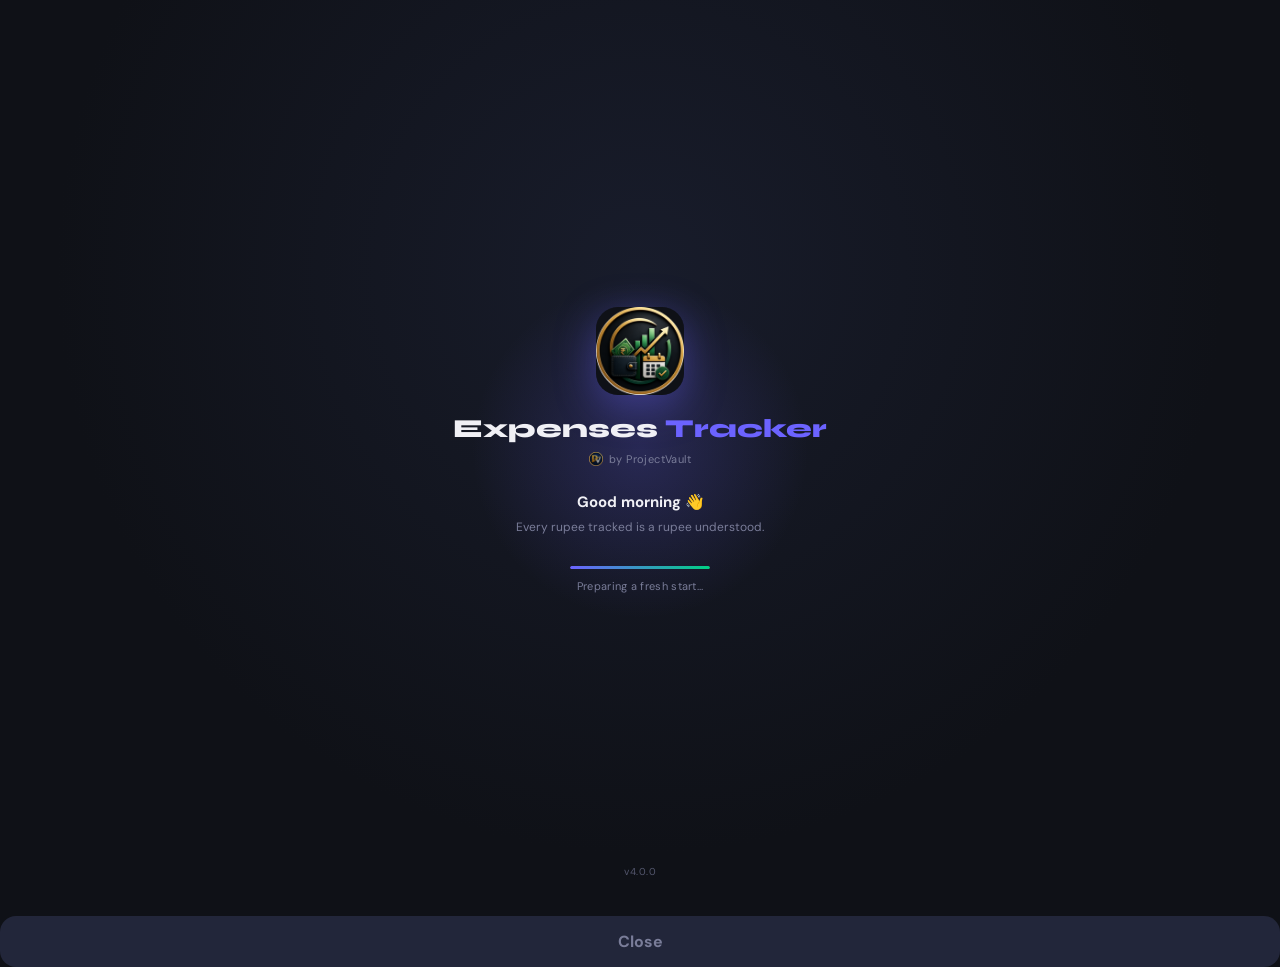
==== commit 42c49608: "Add files via upload" ====
--- a/index.html
+++ b/index.html
@@ -409,26 +409,22 @@
 <style id="projectvault-final-ui-fix">
 /* Exact Visme-style dancing/dragging signup shell — Visme supplies the animated character; ProjectVault supplies the real fields/auth. */
 .pv-bag-visme-shell{position:relative;min-height:590px;margin:0 auto;border-radius:26px;overflow:hidden;background:#f0f0f0;border:1px solid rgba(108,99,255,.18);box-shadow:0 20px 55px rgba(20,20,30,.16);isolation:isolate}
-.pv-bag-visme-layer{position:absolute;inset:0;z-index:1;overflow:hidden;background:#f0f0f0;clip-path:inset(0 52% 0 0);pointer-events:none}
+.pv-bag-visme-layer{position:absolute;inset:0;z-index:1;overflow:hidden;background:#f0f0f0}
 .pv-bag-visme-embed{width:100%!important;height:100%!important;min-height:590px!important}
 .pv-bag-visme-shade{position:absolute;inset:0;z-index:2;background:linear-gradient(90deg,rgba(240,240,240,.08),rgba(240,240,240,.16) 44%,rgba(255,255,255,.38));pointer-events:none}
-.pv-bag-project-form{position:relative;z-index:5;width:min(590px,calc(52% - 28px));margin:22px 14px 22px auto;padding:20px;border-radius:22px;background:rgba(255,255,255,.94);border:1px solid rgba(108,99,255,.18);box-shadow:0 18px 45px rgba(30,30,40,.20),0 2px 0 rgba(255,255,255,.8) inset;backdrop-filter:blur(10px)}
+.pv-bag-project-form{position:relative;z-index:5;width:min(640px,calc(100% - 28px));margin:22px auto;padding:20px;border-radius:22px;background:rgba(255,255,255,.94);border:1px solid rgba(108,99,255,.18);box-shadow:0 18px 45px rgba(30,30,40,.20),0 2px 0 rgba(255,255,255,.8) inset;backdrop-filter:blur(10px)}
 .pv-bag-project-brand{display:flex;align-items:center;gap:11px;margin-bottom:15px}.pv-bag-project-logo{width:44px;height:44px;border-radius:14px;display:flex;align-items:center;justify-content:center;font-weight:900;color:#fff;background:linear-gradient(135deg,#6c63ff,#ff4fc3);box-shadow:0 8px 20px rgba(108,99,255,.25)}
 .pv-bag-project-title{font-size:18px;font-weight:900;color:#24212b}.pv-bag-project-copy{font-size:11px;color:#706b78;margin-top:3px}
 .pv-bag-project-grid{display:grid;grid-template-columns:1fr 1fr;gap:10px}.pv-bag-wide{grid-column:1/-1}.pv-bag-project-grid .fl-label{color:#57515f}.pv-bag-project-grid .ai{background:rgba(255,255,255,.98)!important;border:1px solid #ddd7e5!important;color:#27232d!important}.pv-bag-project-grid .ai:hover{border-color:#8a82ff!important;transform:translateY(-1px);box-shadow:0 6px 14px rgba(108,99,255,.10)!important}.pv-bag-project-grid .ai:focus{border-color:#6c63ff!important;box-shadow:0 0 0 3px rgba(108,99,255,.12)!important}
 .pv-bag-project-bottom{display:flex;align-items:center;justify-content:space-between;gap:14px;margin-top:13px}.pv-bag-avatar-row{display:flex;align-items:center;gap:8px;min-width:0}.pv-bag-avatar-row .av-box{width:42px;height:42px;min-width:42px}.pv-bag-avatar-row .av-hint{font-size:10px}.pv-bag-mini-copy{font-size:9px;color:#88818e;margin-top:2px;max-width:235px;line-height:1.3}.pv-bag-project-bottom .pv-signup-btn{margin:0;min-width:220px}
 .pv-bag-project-form .auth-err{margin-top:8px}.pv-bag-project-form .pv-signup-powered{margin-top:9px;text-align:center;font-size:10px;color:#77717e}.pv-bag-project-form .pv-signup-powered b{color:#6c63ff}
-@media(max-width:650px){.pv-bag-visme-shell{min-height:700px;border-radius:20px}.pv-bag-visme-layer{clip-path:inset(0 0 55% 0)}.pv-bag-visme-embed{min-height:700px!important}.pv-bag-project-form{width:calc(100% - 18px);margin:10px auto;padding:14px;border-radius:18px}.pv-bag-project-grid{grid-template-columns:1fr}.pv-bag-wide{grid-column:auto}.pv-bag-project-bottom{flex-direction:column;align-items:stretch}.pv-bag-project-bottom .pv-signup-btn{width:100%;min-width:0}.pv-bag-avatar-row{justify-content:flex-start}.pv-bag-project-title{font-size:16px}}
+@media(max-width:650px){.pv-bag-visme-shell{min-height:700px;border-radius:20px}.pv-bag-visme-embed{min-height:700px!important}.pv-bag-project-form{width:calc(100% - 18px);margin:10px auto;padding:14px;border-radius:18px}.pv-bag-project-grid{grid-template-columns:1fr}.pv-bag-wide{grid-column:auto}.pv-bag-project-bottom{flex-direction:column;align-items:stretch}.pv-bag-project-bottom .pv-signup-btn{width:100%;min-width:0}.pv-bag-avatar-row{justify-content:flex-start}.pv-bag-project-title{font-size:16px}}
 /* FINAL UI FIX: robot login + compact notification + interactive signup */
 .pv-robot-login{padding:2px 0 0}.pv-robot-stage{height:150px;display:flex;justify-content:center;align-items:flex-end;position:relative}.pv-robot{position:relative;animation:pvFloat 3s ease-in-out infinite}.pv-robot-antenna{position:absolute;left:50%;top:-22px;transform:translateX(-50%);height:25px}.pv-robot-antenna:before{content:"";display:block;width:3px;height:17px;background:#23252d;margin:auto}.pv-robot-antenna span{display:block;width:12px;height:12px;border-radius:50%;background:#ff6b4b;border:2px solid #23252d;position:absolute;top:-3px;left:-4px;box-shadow:0 0 12px rgba(255,107,75,.55);animation:pvBob 1.8s ease-in-out infinite}.pv-robot-head{width:126px;height:112px;background:#fffdf8;border:3px solid #23252d;border-radius:28px;position:relative;box-shadow:7px 8px 0 rgba(35,37,45,.14);transition:.35s cubic-bezier(.5,-.3,.25,1.35)}.pv-robot-ear{position:absolute;top:39px;width:13px;height:31px;background:#fffdf8;border:3px solid #23252d;border-radius:8px}.pv-robot-ear.l{left:-10px}.pv-robot-ear.r{right:-10px}.pv-robot-visor{position:absolute;inset:18px 14px 16px;background:#23252d;border-radius:18px;display:flex;flex-direction:column;align-items:center;justify-content:center;gap:12px;overflow:hidden}.pv-robot-eyes{display:flex;gap:25px;transition:.2s}.pv-robot-eyes i{width:15px;height:21px;border-radius:8px;background:#fffdf8;display:block;transition:.2s}.pv-robot-visor b{width:23px;height:6px;background:#fffdf8;border-radius:0 0 12px 12px}.pv-robot-bubble{position:absolute;left:50%;bottom:119px;transform:translateX(-50%);background:#fffdf8;color:#23252d;border:2px solid #23252d;border-radius:13px;padding:8px 11px;font-size:10px;font-weight:700;white-space:nowrap;box-shadow:3px 4px 0 rgba(35,37,45,.12);transition:.25s;z-index:2}.pv-robot-card{position:relative;margin:-4px auto 0;padding:20px 18px 17px;max-width:350px;background:#fffdf8;border:2px solid #23252d;border-radius:22px;box-shadow:8px 9px 0 rgba(35,37,45,.12)}.pv-robot-card h2{font-size:18px;text-align:center;color:#23252d;margin:0}.pv-robot-sub{text-align:center;color:#77736b;font-size:11px;margin:5px 0 15px}.pv-robot-field{display:flex;align-items:center;gap:8px;background:#faf7f0;border:2px solid #23252d;border-radius:13px;padding:0 10px;margin:9px 0;transition:.22s;box-shadow:0 2px 0 rgba(35,37,45,.06)}.pv-robot-field:focus-within{transform:translateY(-2px);box-shadow:0 5px 0 rgba(35,37,45,.10);border-color:#ff6b4b}.pv-robot-field>span{font-size:16px}.pv-robot-field input{border:0!important;background:transparent!important;box-shadow:none!important;outline:0!important;width:100%;margin:0!important;color:#23252d!important}.pv-robot-field button{border:0;background:none;font-size:15px;cursor:pointer;color:#777;transition:.2s}.pv-robot-field button:hover{color:#ff6b4b;transform:scale(1.15)}.pv-robot-btn{width:100%;border:2px solid #23252d;border-radius:13px;background:#ff6b4b;color:#fff;padding:12px 14px;font:800 13px 'Sora','Segoe UI',sans-serif;cursor:pointer;box-shadow:4px 5px 0 #23252d;transition:.18s cubic-bezier(.2,.8,.2,1);margin-top:8px}.pv-robot-btn:hover{background:#ff7e62;transform:translate(-2px,-2px);box-shadow:6px 7px 0 #23252d}.pv-robot-btn:active{transform:translate(2px,3px);box-shadow:2px 2px 0 #23252d}.pv-robot-btn span{display:inline-block;transition:.2s}.pv-robot-btn:hover span{transform:rotate(12deg) scale(1.2)}.pv-robot-forgot{text-align:center;margin-top:11px}.pv-robot-forgot span{font-size:12px;color:#6c63ff;font-weight:700;cursor:pointer}.pv-robot-forgot span:hover{text-decoration:underline}.pv-robot-login .auth-err{color:#e5532f}.pv-robot-login:has(#lerr:not(:empty)) .pv-robot-head{animation:pvShake .4s ease}.pv-robot-login:focus-within .pv-robot-bubble{transform:translateX(-50%) translateY(-2px)}
 .pv-lock-robot .pv-robot-stage{height:150px}.pv-lock-robot .pv-robot-card{max-width:390px}.pv-lock-robot .bio-btn{width:100%;border:1px solid var(--border);border-radius:13px;background:var(--surface2);color:var(--text);padding:10px;cursor:pointer}.pv-lock-robot .bio-btn:hover{transform:translateY(-2px);box-shadow:0 6px 16px rgba(108,99,255,.15)}
 .pv-robot-login input:hover{background:rgba(255,255,255,.55)!important}.pv-robot-login .ai::placeholder{color:#9a948a}.pv-robot-login .pv-robot-stage{pointer-events:none}.pv-visme-signup{position:relative}.pv-signup-card{overflow:visible}.pv-signup-intro{transition:.25s;box-shadow:0 5px 18px rgba(108,99,255,.06)}.pv-signup-intro:hover{transform:translateY(-3px);box-shadow:0 10px 25px rgba(108,99,255,.13)}.pv-signup-btn{transition:.2s!important}.pv-signup-btn:hover{transform:translateY(-2px) scale(1.01);box-shadow:0 8px 18px rgba(108,99,255,.25)}.pv-signup-btn:active{transform:translateY(1px)}.pv-signup-btn span{display:inline-block;transition:.2s}.pv-signup-btn:hover span{transform:rotate(15deg) scale(1.2)}.pv-visme-signup .ai{transition:.2s!important}.pv-visme-signup .ai:hover{transform:translateY(-1px);box-shadow:0 4px 14px rgba(108,99,255,.12)!important}.pv-visme-signup .ai:focus{transform:translateY(-1px);box-shadow:0 0 0 3px rgba(108,99,255,.12)!important;border-color:var(--accent)!important}.pv-visme-signup .fl{transition:.2s}.pv-visme-signup .fl:hover .fl-label{color:var(--accent)}
 .pv-top-notif{position:relative;width:36px;height:36px;min-width:36px;border:1px solid var(--border);border-radius:11px;background:var(--surface);color:var(--text);display:flex;align-items:center;justify-content:center;cursor:pointer;transition:.2s;box-shadow:var(--chip-shadow);padding:0}.pv-top-notif:hover{transform:translateY(-2px) scale(1.05);border-color:#6c63ff;box-shadow:0 6px 16px rgba(108,99,255,.2)}.pv-top-notif:active{transform:scale(.94)}.pv-top-notif-bell{font-size:17px;line-height:1;transition:.2s}.pv-top-notif:hover .pv-top-notif-bell{animation:pvBell .55s ease-in-out}.pv-top-notif-count{position:absolute;right:-6px;top:-6px;min-width:17px;height:17px;padding:0 4px;border-radius:10px;background:#ff4d67;color:#fff;border:2px solid var(--topbar-bg);font:800 9px/13px 'DM Sans',sans-serif;text-align:center}.pv-top-notif-count:empty{display:none}@keyframes pvFloat{0%,100%{transform:translateY(0)}50%{transform:translateY(-5px)}}@keyframes pvBob{50%{transform:translateY(-3px)}}@keyframes pvBell{0%,100%{transform:rotate(0)}25%{transform:rotate(-12deg)}75%{transform:rotate(12deg)}}@keyframes pvShake{0%,100%{transform:translateX(0)}25%{transform:translateX(-5px)}50%{transform:translateX(4px)}75%{transform:translateX(-2px)}}
 @media(max-width:620px){.tb-right{gap:6px}.cloud-status-pill{max-width:90px}.pv-top-notif{width:33px;height:33px;min-width:33px}.pv-top-notif-bell{font-size:15px}.pv-robot-stage{height:138px}.pv-robot-head{transform:scale(.92)}.pv-robot-bubble{font-size:9px;bottom:111px}.pv-robot-card{padding:18px 14px}.pv-robot-card h2{font-size:16px}}
-<style>
-/* SINGLE SIGNUP FIX: Visme layer is animation-only; the ProjectVault form is the only visible signup form. */
-.pv-bag-visme-layer iframe,.pv-bag-visme-layer form{pointer-events:none;}
-@media(max-width:650px){.pv-bag-project-form{position:relative;z-index:5;}}
 </style>
 </head>
 <body>
@@ -455,6 +451,55 @@
 @keyframes splashOrbPulse{0%,100%{opacity:.55;transform:translate(-50%,-50%) scale(1)}50%{opacity:.9;transform:translate(-50%,-50%) scale(1.08)}}
 @keyframes splashRevealAnim{from{opacity:0;transform:translateY(10px)}to{opacity:1;transform:translateY(0)}}
 .splash-reveal{animation:splashRevealAnim .6s cubic-bezier(.4,0,.2,1);}
+
+/* FINAL DANCING-BAG SIGNUP: show ONLY the supplied animated Visme experience. */
+.pv-bag-visme-shell{
+  width:min(100%,1100px);
+  min-height:clamp(520px,78vh,820px);
+  margin:0 auto;
+  border-radius:clamp(18px,2.4vw,30px);
+  background:transparent;
+  border:0;
+  box-shadow:none;
+  overflow:hidden;
+}
+.pv-bag-visme-layer{
+  position:absolute;
+  inset:0;
+  z-index:1;
+  background:transparent;
+}
+.pv-bag-visme-embed{
+  display:block!important;
+  width:100%!important;
+  height:100%!important;
+  min-height:clamp(520px,78vh,820px)!important;
+  border:0!important;
+}
+.pv-bag-visme-shade{display:none!important}
+.pv-native-signup-compat{
+  display:none!important;
+}
+#form-signup > .pv-bag-visme-shell + div,
+#form-signup + div[style*="Powered by"]{
+  display:none!important;
+}
+@media (max-width:900px){
+  .pv-bag-visme-shell{min-height:clamp(520px,82vh,760px)}
+  .pv-bag-visme-embed{min-height:clamp(520px,82vh,760px)!important}
+}
+@media (max-width:650px){
+  .pv-bag-visme-shell{
+    width:100%;
+    min-height:clamp(560px,86vh,900px);
+    border-radius:16px;
+  }
+  .pv-bag-visme-embed{min-height:clamp(560px,86vh,900px)!important}
+}
+@media (max-width:420px){
+  .pv-bag-visme-shell{min-height:620px}
+  .pv-bag-visme-embed{min-height:620px!important}
+}
 </style>
 
 <!-- ═══════════ PIN/BIO LOCK SCREEN ═══════════ -->
@@ -480,7 +525,6 @@
       <div class="pv-robot-forgot"><span onclick="doLogout()">Not you? Switch account</span></div>
     </div>
   </div>
-  <div style="text-align:center;margin-top:18px;font-size:12px;color:var(--muted);letter-spacing:.3px;display:flex;align-items:center;justify-content:center;gap:6px;">Powered by <img src="brand-logo.png" alt="ProjectVault" style="height:20px;width:auto;vertical-align:middle;"/><span style="color:var(--accent);font-weight:700;">ProjectVault</span></div>
 </div>
 
 <!-- ═══════════ AUTH ═══════════ -->
@@ -528,8 +572,10 @@
             data-form-id="192189"></div>
           <script src="https://static-bundles.visme.co/forms/vismeforms-embed.js"></script>
         </div>
-        <div class="pv-bag-visme-shade" aria-hidden="true"></div>
-        <div class="pv-bag-project-form">
+        <!-- ProjectVault native signup controls are retained in the DOM for compatibility/auth logic,
+             but the duplicate visual form is intentionally hidden so the supplied dancing/dragging
+             Visme experience is the only visible signup UI. -->
+        <div class="pv-bag-project-form pv-native-signup-compat" aria-hidden="true">
           <div class="pv-bag-project-brand">
             <div class="pv-bag-project-logo">PV</div>
             <div>
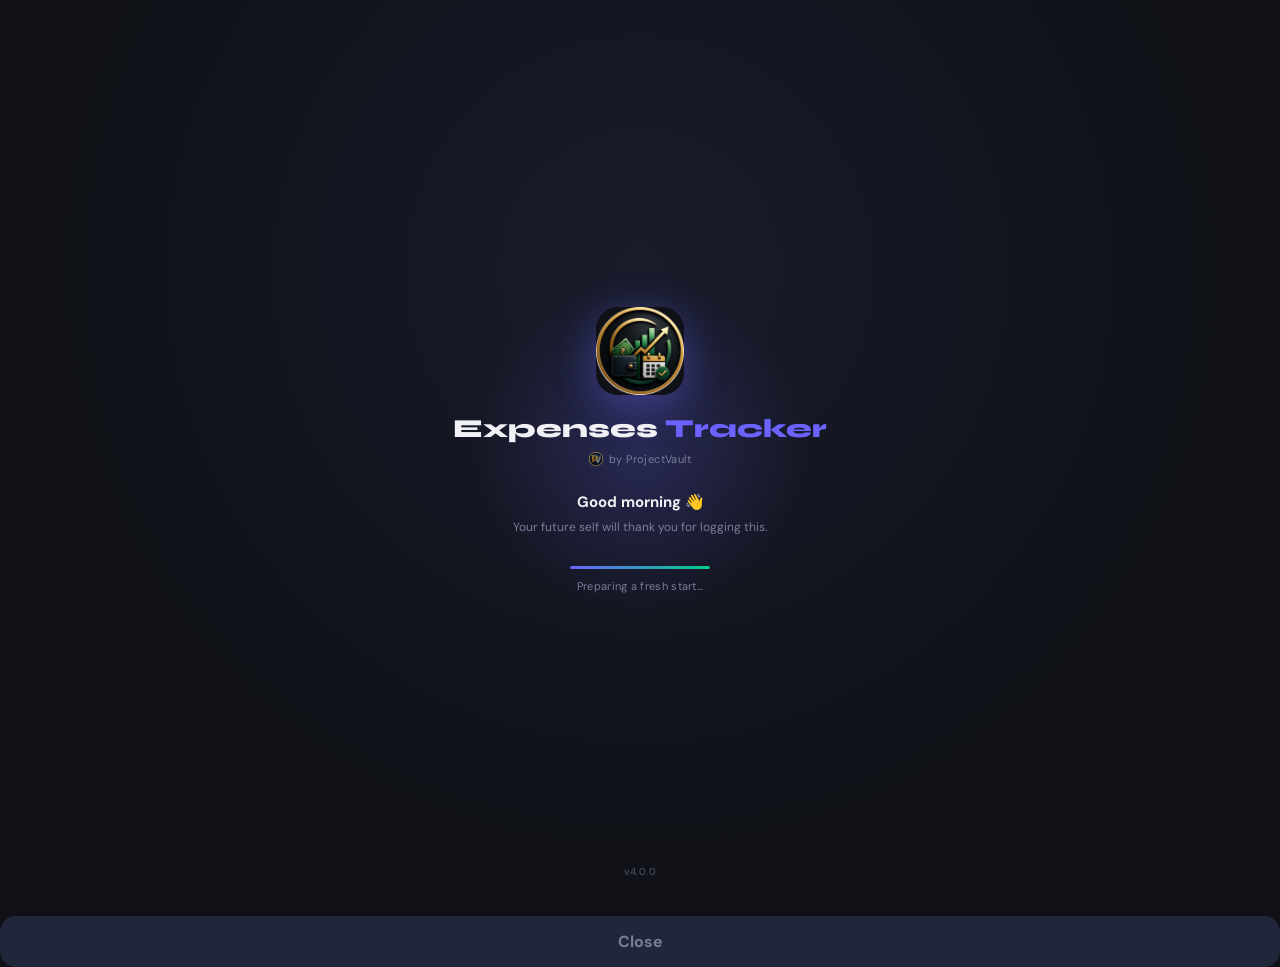
==== commit 719ab0a8: "Add files via upload" ====
--- a/index.html
+++ b/index.html
@@ -451,55 +451,6 @@
 @keyframes splashOrbPulse{0%,100%{opacity:.55;transform:translate(-50%,-50%) scale(1)}50%{opacity:.9;transform:translate(-50%,-50%) scale(1.08)}}
 @keyframes splashRevealAnim{from{opacity:0;transform:translateY(10px)}to{opacity:1;transform:translateY(0)}}
 .splash-reveal{animation:splashRevealAnim .6s cubic-bezier(.4,0,.2,1);}
-
-/* FINAL DANCING-BAG SIGNUP: show ONLY the supplied animated Visme experience. */
-.pv-bag-visme-shell{
-  width:min(100%,1100px);
-  min-height:clamp(520px,78vh,820px);
-  margin:0 auto;
-  border-radius:clamp(18px,2.4vw,30px);
-  background:transparent;
-  border:0;
-  box-shadow:none;
-  overflow:hidden;
-}
-.pv-bag-visme-layer{
-  position:absolute;
-  inset:0;
-  z-index:1;
-  background:transparent;
-}
-.pv-bag-visme-embed{
-  display:block!important;
-  width:100%!important;
-  height:100%!important;
-  min-height:clamp(520px,78vh,820px)!important;
-  border:0!important;
-}
-.pv-bag-visme-shade{display:none!important}
-.pv-native-signup-compat{
-  display:none!important;
-}
-#form-signup > .pv-bag-visme-shell + div,
-#form-signup + div[style*="Powered by"]{
-  display:none!important;
-}
-@media (max-width:900px){
-  .pv-bag-visme-shell{min-height:clamp(520px,82vh,760px)}
-  .pv-bag-visme-embed{min-height:clamp(520px,82vh,760px)!important}
-}
-@media (max-width:650px){
-  .pv-bag-visme-shell{
-    width:100%;
-    min-height:clamp(560px,86vh,900px);
-    border-radius:16px;
-  }
-  .pv-bag-visme-embed{min-height:clamp(560px,86vh,900px)!important}
-}
-@media (max-width:420px){
-  .pv-bag-visme-shell{min-height:620px}
-  .pv-bag-visme-embed{min-height:620px!important}
-}
 </style>
 
 <!-- ═══════════ PIN/BIO LOCK SCREEN ═══════════ -->
@@ -525,6 +476,7 @@
       <div class="pv-robot-forgot"><span onclick="doLogout()">Not you? Switch account</span></div>
     </div>
   </div>
+  <div style="text-align:center;margin-top:18px;font-size:12px;color:var(--muted);letter-spacing:.3px;display:flex;align-items:center;justify-content:center;gap:6px;">Powered by <img src="brand-logo.png" alt="ProjectVault" style="height:20px;width:auto;vertical-align:middle;"/><span style="color:var(--accent);font-weight:700;">ProjectVault</span></div>
 </div>
 
 <!-- ═══════════ AUTH ═══════════ -->
@@ -572,10 +524,8 @@
             data-form-id="192189"></div>
           <script src="https://static-bundles.visme.co/forms/vismeforms-embed.js"></script>
         </div>
-        <!-- ProjectVault native signup controls are retained in the DOM for compatibility/auth logic,
-             but the duplicate visual form is intentionally hidden so the supplied dancing/dragging
-             Visme experience is the only visible signup UI. -->
-        <div class="pv-bag-project-form pv-native-signup-compat" aria-hidden="true">
+        <div class="pv-bag-visme-shade" aria-hidden="true"></div>
+        <div class="pv-bag-project-form">
           <div class="pv-bag-project-brand">
             <div class="pv-bag-project-logo">PV</div>
             <div>
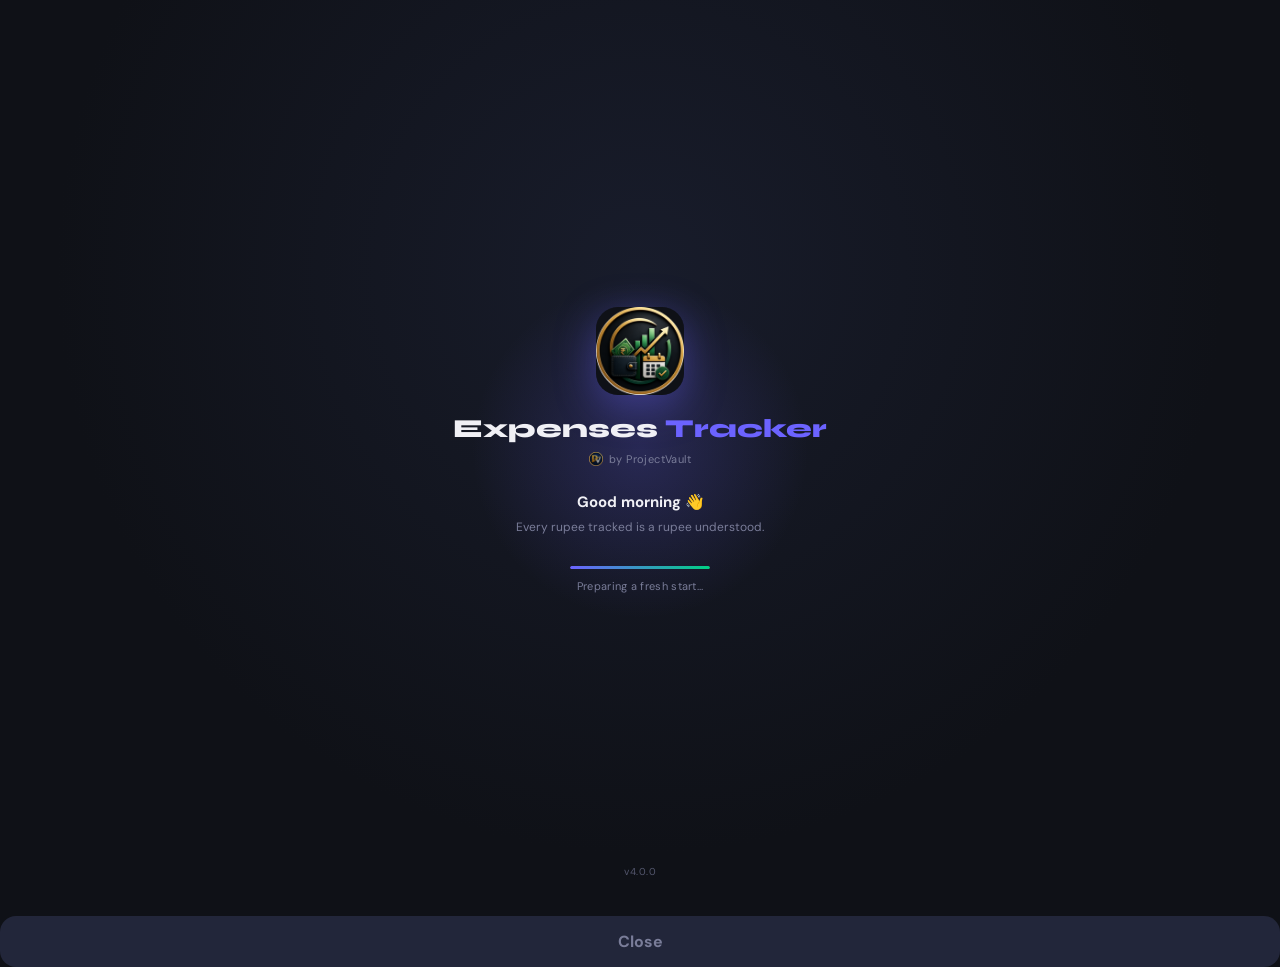
==== commit e43e5bb1: "Add files via upload" ====
--- a/index.html
+++ b/index.html
@@ -66,7 +66,7 @@
 .auth-logo span{color:var(--accent);}
 .auth-sub{color:var(--muted);font-size:14px;margin-bottom:32px;}
 .auth-card{width:100%;max-width:380px;background:var(--surface);border:1px solid var(--border);border-radius:var(--card-r);padding:26px 22px;}
-/* Visme-inspired signup experience: visual treatment only; native ProjectVault fields remain functional */
+/* Legacy unused signup decoration classes (kept for compatibility, not rendered) */
 .pv-signup-card{position:relative;overflow:hidden;}
 .pv-signup-card::before{content:"";position:absolute;inset:0 0 auto 0;height:5px;background:linear-gradient(90deg,var(--accent),#ff7ab6,#7afcff);}
 .pv-signup-intro{position:relative;text-align:center;margin:-2px 0 18px;padding:14px 12px 12px;border-radius:18px;background:linear-gradient(145deg,rgba(108,99,255,.10),rgba(255,255,255,.02));border:1px solid var(--border);}
@@ -407,22 +407,18 @@
 </style>
 
 <style id="projectvault-final-ui-fix">
-/* Exact Visme-style dancing/dragging signup shell — Visme supplies the animated character; ProjectVault supplies the real fields/auth. */
-.pv-bag-visme-shell{position:relative;min-height:590px;margin:0 auto;border-radius:26px;overflow:hidden;background:#f0f0f0;border:1px solid rgba(108,99,255,.18);box-shadow:0 20px 55px rgba(20,20,30,.16);isolation:isolate}
-.pv-bag-visme-layer{position:absolute;inset:0;z-index:1;overflow:hidden;background:#f0f0f0}
-.pv-bag-visme-embed{width:100%!important;height:100%!important;min-height:590px!important}
-.pv-bag-visme-shade{position:absolute;inset:0;z-index:2;background:linear-gradient(90deg,rgba(240,240,240,.08),rgba(240,240,240,.16) 44%,rgba(255,255,255,.38));pointer-events:none}
-.pv-bag-project-form{position:relative;z-index:5;width:min(640px,calc(100% - 28px));margin:22px auto;padding:20px;border-radius:22px;background:rgba(255,255,255,.94);border:1px solid rgba(108,99,255,.18);box-shadow:0 18px 45px rgba(30,30,40,.20),0 2px 0 rgba(255,255,255,.8) inset;backdrop-filter:blur(10px)}
-.pv-bag-project-brand{display:flex;align-items:center;gap:11px;margin-bottom:15px}.pv-bag-project-logo{width:44px;height:44px;border-radius:14px;display:flex;align-items:center;justify-content:center;font-weight:900;color:#fff;background:linear-gradient(135deg,#6c63ff,#ff4fc3);box-shadow:0 8px 20px rgba(108,99,255,.25)}
-.pv-bag-project-title{font-size:18px;font-weight:900;color:#24212b}.pv-bag-project-copy{font-size:11px;color:#706b78;margin-top:3px}
-.pv-bag-project-grid{display:grid;grid-template-columns:1fr 1fr;gap:10px}.pv-bag-wide{grid-column:1/-1}.pv-bag-project-grid .fl-label{color:#57515f}.pv-bag-project-grid .ai{background:rgba(255,255,255,.98)!important;border:1px solid #ddd7e5!important;color:#27232d!important}.pv-bag-project-grid .ai:hover{border-color:#8a82ff!important;transform:translateY(-1px);box-shadow:0 6px 14px rgba(108,99,255,.10)!important}.pv-bag-project-grid .ai:focus{border-color:#6c63ff!important;box-shadow:0 0 0 3px rgba(108,99,255,.12)!important}
-.pv-bag-project-bottom{display:flex;align-items:center;justify-content:space-between;gap:14px;margin-top:13px}.pv-bag-avatar-row{display:flex;align-items:center;gap:8px;min-width:0}.pv-bag-avatar-row .av-box{width:42px;height:42px;min-width:42px}.pv-bag-avatar-row .av-hint{font-size:10px}.pv-bag-mini-copy{font-size:9px;color:#88818e;margin-top:2px;max-width:235px;line-height:1.3}.pv-bag-project-bottom .pv-signup-btn{margin:0;min-width:220px}
-.pv-bag-project-form .auth-err{margin-top:8px}.pv-bag-project-form .pv-signup-powered{margin-top:9px;text-align:center;font-size:10px;color:#77717e}.pv-bag-project-form .pv-signup-powered b{color:#6c63ff}
-@media(max-width:650px){.pv-bag-visme-shell{min-height:700px;border-radius:20px}.pv-bag-visme-embed{min-height:700px!important}.pv-bag-project-form{width:calc(100% - 18px);margin:10px auto;padding:14px;border-radius:18px}.pv-bag-project-grid{grid-template-columns:1fr}.pv-bag-wide{grid-column:auto}.pv-bag-project-bottom{flex-direction:column;align-items:stretch}.pv-bag-project-bottom .pv-signup-btn{width:100%;min-width:0}.pv-bag-avatar-row{justify-content:flex-start}.pv-bag-project-title{font-size:16px}}
+/* Signup = the Visme animated form ONLY. The white native card has been removed so nothing overlaps it. */
+#auth-screen.pv-wide-mode .auth-card{max-width:600px;transition:max-width .2s}
+.pv-bag-visme-shell{position:relative;margin:0 auto;border-radius:24px;overflow:hidden;border:1px solid rgba(108,99,255,.18);box-shadow:0 16px 40px rgba(20,20,30,.14);min-height:620px}
+.pv-bag-visme-shell::before{content:"";display:block;height:4px;background:linear-gradient(90deg,#6c63ff,#ff7ab6,#7afcff)}
+.pv-bag-visme-banner{position:relative;min-height:616px;overflow:hidden;background:#f0f0f0}
+.pv-bag-visme-embed{width:100%!important;height:100%!important;min-height:616px!important}
+@media(max-width:650px){#auth-screen.pv-wide-mode .auth-card{max-width:460px}.pv-bag-visme-shell{min-height:660px}.pv-bag-visme-banner{min-height:656px}.pv-bag-visme-embed{min-height:656px!important}}
+@media(max-width:400px){#auth-screen.pv-wide-mode .auth-card{max-width:100%}}
 /* FINAL UI FIX: robot login + compact notification + interactive signup */
 .pv-robot-login{padding:2px 0 0}.pv-robot-stage{height:150px;display:flex;justify-content:center;align-items:flex-end;position:relative}.pv-robot{position:relative;animation:pvFloat 3s ease-in-out infinite}.pv-robot-antenna{position:absolute;left:50%;top:-22px;transform:translateX(-50%);height:25px}.pv-robot-antenna:before{content:"";display:block;width:3px;height:17px;background:#23252d;margin:auto}.pv-robot-antenna span{display:block;width:12px;height:12px;border-radius:50%;background:#ff6b4b;border:2px solid #23252d;position:absolute;top:-3px;left:-4px;box-shadow:0 0 12px rgba(255,107,75,.55);animation:pvBob 1.8s ease-in-out infinite}.pv-robot-head{width:126px;height:112px;background:#fffdf8;border:3px solid #23252d;border-radius:28px;position:relative;box-shadow:7px 8px 0 rgba(35,37,45,.14);transition:.35s cubic-bezier(.5,-.3,.25,1.35)}.pv-robot-ear{position:absolute;top:39px;width:13px;height:31px;background:#fffdf8;border:3px solid #23252d;border-radius:8px}.pv-robot-ear.l{left:-10px}.pv-robot-ear.r{right:-10px}.pv-robot-visor{position:absolute;inset:18px 14px 16px;background:#23252d;border-radius:18px;display:flex;flex-direction:column;align-items:center;justify-content:center;gap:12px;overflow:hidden}.pv-robot-eyes{display:flex;gap:25px;transition:.2s}.pv-robot-eyes i{width:15px;height:21px;border-radius:8px;background:#fffdf8;display:block;transition:.2s}.pv-robot-visor b{width:23px;height:6px;background:#fffdf8;border-radius:0 0 12px 12px}.pv-robot-bubble{position:absolute;left:50%;bottom:119px;transform:translateX(-50%);background:#fffdf8;color:#23252d;border:2px solid #23252d;border-radius:13px;padding:8px 11px;font-size:10px;font-weight:700;white-space:nowrap;box-shadow:3px 4px 0 rgba(35,37,45,.12);transition:.25s;z-index:2}.pv-robot-card{position:relative;margin:-4px auto 0;padding:20px 18px 17px;max-width:350px;background:#fffdf8;border:2px solid #23252d;border-radius:22px;box-shadow:8px 9px 0 rgba(35,37,45,.12)}.pv-robot-card h2{font-size:18px;text-align:center;color:#23252d;margin:0}.pv-robot-sub{text-align:center;color:#77736b;font-size:11px;margin:5px 0 15px}.pv-robot-field{display:flex;align-items:center;gap:8px;background:#faf7f0;border:2px solid #23252d;border-radius:13px;padding:0 10px;margin:9px 0;transition:.22s;box-shadow:0 2px 0 rgba(35,37,45,.06)}.pv-robot-field:focus-within{transform:translateY(-2px);box-shadow:0 5px 0 rgba(35,37,45,.10);border-color:#ff6b4b}.pv-robot-field>span{font-size:16px}.pv-robot-field input{border:0!important;background:transparent!important;box-shadow:none!important;outline:0!important;width:100%;margin:0!important;color:#23252d!important}.pv-robot-field button{border:0;background:none;font-size:15px;cursor:pointer;color:#777;transition:.2s}.pv-robot-field button:hover{color:#ff6b4b;transform:scale(1.15)}.pv-robot-btn{width:100%;border:2px solid #23252d;border-radius:13px;background:#ff6b4b;color:#fff;padding:12px 14px;font:800 13px 'Sora','Segoe UI',sans-serif;cursor:pointer;box-shadow:4px 5px 0 #23252d;transition:.18s cubic-bezier(.2,.8,.2,1);margin-top:8px}.pv-robot-btn:hover{background:#ff7e62;transform:translate(-2px,-2px);box-shadow:6px 7px 0 #23252d}.pv-robot-btn:active{transform:translate(2px,3px);box-shadow:2px 2px 0 #23252d}.pv-robot-btn span{display:inline-block;transition:.2s}.pv-robot-btn:hover span{transform:rotate(12deg) scale(1.2)}.pv-robot-forgot{text-align:center;margin-top:11px}.pv-robot-forgot span{font-size:12px;color:#6c63ff;font-weight:700;cursor:pointer}.pv-robot-forgot span:hover{text-decoration:underline}.pv-robot-login .auth-err{color:#e5532f}.pv-robot-login:has(#lerr:not(:empty)) .pv-robot-head{animation:pvShake .4s ease}.pv-robot-login:focus-within .pv-robot-bubble{transform:translateX(-50%) translateY(-2px)}
 .pv-lock-robot .pv-robot-stage{height:150px}.pv-lock-robot .pv-robot-card{max-width:390px}.pv-lock-robot .bio-btn{width:100%;border:1px solid var(--border);border-radius:13px;background:var(--surface2);color:var(--text);padding:10px;cursor:pointer}.pv-lock-robot .bio-btn:hover{transform:translateY(-2px);box-shadow:0 6px 16px rgba(108,99,255,.15)}
-.pv-robot-login input:hover{background:rgba(255,255,255,.55)!important}.pv-robot-login .ai::placeholder{color:#9a948a}.pv-robot-login .pv-robot-stage{pointer-events:none}.pv-visme-signup{position:relative}.pv-signup-card{overflow:visible}.pv-signup-intro{transition:.25s;box-shadow:0 5px 18px rgba(108,99,255,.06)}.pv-signup-intro:hover{transform:translateY(-3px);box-shadow:0 10px 25px rgba(108,99,255,.13)}.pv-signup-btn{transition:.2s!important}.pv-signup-btn:hover{transform:translateY(-2px) scale(1.01);box-shadow:0 8px 18px rgba(108,99,255,.25)}.pv-signup-btn:active{transform:translateY(1px)}.pv-signup-btn span{display:inline-block;transition:.2s}.pv-signup-btn:hover span{transform:rotate(15deg) scale(1.2)}.pv-visme-signup .ai{transition:.2s!important}.pv-visme-signup .ai:hover{transform:translateY(-1px);box-shadow:0 4px 14px rgba(108,99,255,.12)!important}.pv-visme-signup .ai:focus{transform:translateY(-1px);box-shadow:0 0 0 3px rgba(108,99,255,.12)!important;border-color:var(--accent)!important}.pv-visme-signup .fl{transition:.2s}.pv-visme-signup .fl:hover .fl-label{color:var(--accent)}
+.pv-robot-login input:hover{background:rgba(255,255,255,.55)!important}.pv-robot-login .ai::placeholder{color:#9a948a}.pv-robot-login .pv-robot-stage{pointer-events:none}.pv-visme-signup{position:relative}.pv-signup-card{overflow:visible}.pv-signup-btn{transition:.2s!important}.pv-signup-btn:hover{transform:translateY(-2px) scale(1.01);box-shadow:0 8px 18px rgba(108,99,255,.25)}.pv-signup-btn:active{transform:translateY(1px)}.pv-signup-btn span{display:inline-block;transition:.2s}.pv-signup-btn:hover span{transform:rotate(15deg) scale(1.2)}.pv-visme-signup .ai{transition:.2s!important}.pv-visme-signup .ai:hover{transform:translateY(-1px);box-shadow:0 4px 14px rgba(108,99,255,.12)!important}.pv-visme-signup .ai:focus{transform:translateY(-1px);box-shadow:0 0 0 3px rgba(108,99,255,.12)!important;border-color:var(--accent)!important}.pv-visme-signup .fl{transition:.2s}.pv-visme-signup .fl:hover .fl-label{color:var(--accent)}
 .pv-top-notif{position:relative;width:36px;height:36px;min-width:36px;border:1px solid var(--border);border-radius:11px;background:var(--surface);color:var(--text);display:flex;align-items:center;justify-content:center;cursor:pointer;transition:.2s;box-shadow:var(--chip-shadow);padding:0}.pv-top-notif:hover{transform:translateY(-2px) scale(1.05);border-color:#6c63ff;box-shadow:0 6px 16px rgba(108,99,255,.2)}.pv-top-notif:active{transform:scale(.94)}.pv-top-notif-bell{font-size:17px;line-height:1;transition:.2s}.pv-top-notif:hover .pv-top-notif-bell{animation:pvBell .55s ease-in-out}.pv-top-notif-count{position:absolute;right:-6px;top:-6px;min-width:17px;height:17px;padding:0 4px;border-radius:10px;background:#ff4d67;color:#fff;border:2px solid var(--topbar-bg);font:800 9px/13px 'DM Sans',sans-serif;text-align:center}.pv-top-notif-count:empty{display:none}@keyframes pvFloat{0%,100%{transform:translateY(0)}50%{transform:translateY(-5px)}}@keyframes pvBob{50%{transform:translateY(-3px)}}@keyframes pvBell{0%,100%{transform:rotate(0)}25%{transform:rotate(-12deg)}75%{transform:rotate(12deg)}}@keyframes pvShake{0%,100%{transform:translateX(0)}25%{transform:translateX(-5px)}50%{transform:translateX(4px)}75%{transform:translateX(-2px)}}
 @media(max-width:620px){.tb-right{gap:6px}.cloud-status-pill{max-width:90px}.pv-top-notif{width:33px;height:33px;min-width:33px}.pv-top-notif-bell{font-size:15px}.pv-robot-stage{height:138px}.pv-robot-head{transform:scale(.92)}.pv-robot-bubble{font-size:9px;bottom:111px}.pv-robot-card{padding:18px 14px}.pv-robot-card h2{font-size:16px}}
 </style>
@@ -511,10 +507,10 @@
         <div class="pv-robot-forgot"><span onclick="showForgotPw()">Forgot Password?</span></div>
       </div>
     </div>
-    <!-- SIGNUP: exact Visme dancing/dragging character experience + native ProjectVault form -->
+    <!-- SIGNUP: Visme animated form only — the previous white "Create your ProjectVault account" card has been removed so nothing overlaps it -->
     <div id="form-signup" class="pv-visme-signup" style="display:none">
       <div class="pv-bag-visme-shell" aria-label="ProjectVault animated signup">
-        <div class="pv-bag-visme-layer" aria-hidden="true">
+        <div class="pv-bag-visme-banner">
           <div class="visme_d pv-bag-visme-embed"
             data-title="ProjectVault Signup"
             data-url="7vgjrgxy-email-capture-form-template?fullPage=true"
@@ -522,38 +518,13 @@
             data-full-page="true"
             data-min-height="100%"
             data-form-id="192189"></div>
-          <script src="https://static-bundles.visme.co/forms/vismeforms-embed.js"></script>
-        </div>
-        <div class="pv-bag-visme-shade" aria-hidden="true"></div>
-        <div class="pv-bag-project-form">
-          <div class="pv-bag-project-brand">
-            <div class="pv-bag-project-logo">PV</div>
-            <div>
-              <div class="pv-bag-project-title">Create your ProjectVault account</div>
-              <div class="pv-bag-project-copy">Your animated signup experience · Secure &amp; powered by ProjectVault</div>
-            </div>
-          </div>
-          <div class="pv-bag-project-grid">
-            <div class="fl"><div class="fl-label">Full Name</div><input aria-label="Full Name" class="ai" id="sn" type="text" placeholder="Your full name" onkeydown="if(event.key==='Enter'){event.preventDefault();doSignup();}"/></div>
-            <div class="fl"><div class="fl-label">Username</div><input aria-label="Username" class="ai" id="su" type="text" placeholder="Choose username" autocomplete="username" onkeydown="if(event.key==='Enter'){event.preventDefault();doSignup();}"/></div>
-            <div class="fl pv-bag-wide"><div class="fl-label">Email (Gmail)</div><input aria-label="Email (Gmail)" class="ai" id="se" type="email" placeholder="you@gmail.com" autocomplete="email" onkeydown="if(event.key==='Enter'){event.preventDefault();doSignup();}"/></div>
-            <div class="fl"><div class="fl-label">Mobile Number</div><input aria-label="Mobile Number" class="ai" id="sm" type="tel" placeholder="10-digit mobile number" maxlength="10" onkeydown="if(event.key==='Enter'){event.preventDefault();doSignup();}"/></div>
-            <div class="fl"><div class="fl-label">Password</div><input aria-label="Password" class="ai" id="sp" type="password" placeholder="Min 4 characters" autocomplete="new-password" onkeydown="if(event.key==='Enter'){event.preventDefault();doSignup();}"/></div>
-          </div>
-          <div class="pv-bag-project-bottom">
-            <div class="pv-bag-avatar-row">
-              <div class="av-box" id="av-box" onclick="document.getElementById('av-file').click()"><span id="av-ph">📷</span></div>
-              <div><div class="av-hint">Tap to add profile photo</div><div class="pv-bag-mini-copy">Your existing ProjectVault profile photo is saved with your account.</div></div>
-              <input type="file" id="av-file" accept="image/*" style="display:none" onchange="handleAvatar(event)"/>
-            </div>
-            <button class="auth-btn pv-signup-btn" id="signup-btn" onclick="doSignup()"><span>✨</span> Create ProjectVault Account →</button>
-          </div>
-          <div class="auth-err" id="serr"></div>
-          <div class="pv-signup-powered">Powered by <b>ProjectVault</b> · Your data stays in your existing ProjectVault/Supabase account.</div>
         </div>
       </div>
+      <!-- kept empty/hidden: switchAuthTab() still references #serr, this avoids a JS error now that the native form is gone -->
+      <div class="auth-err" id="serr" style="display:none"></div>
     </div>
   </div>
+  <script src="https://static-bundles.visme.co/forms/vismeforms-embed.js"></script>
   <div style="text-align:center;margin-top:18px;font-size:12px;color:var(--muted);letter-spacing:.3px;display:flex;align-items:center;justify-content:center;gap:6px;">Powered by <img src="brand-logo.png" alt="ProjectVault" style="height:20px;width:auto;vertical-align:middle;"/><span style="color:var(--accent);font-weight:700;">ProjectVault</span></div>
 </div>
 
@@ -2298,6 +2269,7 @@
   document.getElementById('form-signup').style.display=t==='signup'?'block':'none';
   document.getElementById('atab-login').classList.toggle('active',t==='login');
   document.getElementById('atab-signup').classList.toggle('active',t==='signup');
+  document.getElementById('auth-screen')?.classList.toggle('pv-wide-mode',t==='signup');
   document.getElementById('lerr').textContent='';
   document.getElementById('serr').textContent='';
 }
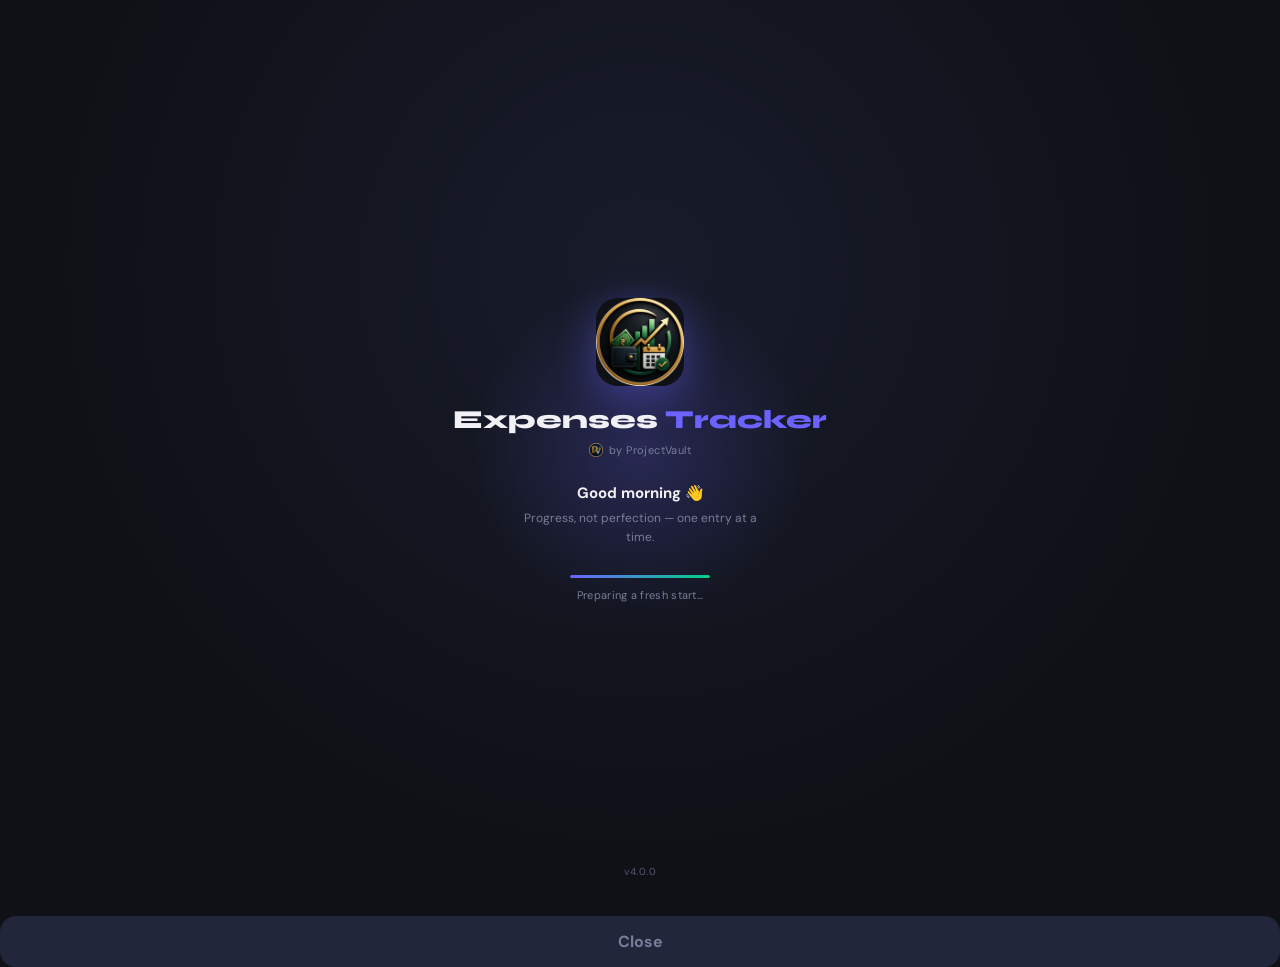
==== commit 3a2b7d42: "Add files via upload" ====
--- a/index.html
+++ b/index.html
@@ -66,33 +66,6 @@
 .auth-logo span{color:var(--accent);}
 .auth-sub{color:var(--muted);font-size:14px;margin-bottom:32px;}
 .auth-card{width:100%;max-width:380px;background:var(--surface);border:1px solid var(--border);border-radius:var(--card-r);padding:26px 22px;}
-/* Legacy unused signup decoration classes (kept for compatibility, not rendered) */
-.pv-signup-card{position:relative;overflow:hidden;}
-.pv-signup-card::before{content:"";position:absolute;inset:0 0 auto 0;height:5px;background:linear-gradient(90deg,var(--accent),#ff7ab6,#7afcff);}
-.pv-signup-intro{position:relative;text-align:center;margin:-2px 0 18px;padding:14px 12px 12px;border-radius:18px;background:linear-gradient(145deg,rgba(108,99,255,.10),rgba(255,255,255,.02));border:1px solid var(--border);}
-.pv-signup-art{width:76px;height:58px;margin:0 auto 8px;position:relative;}
-.pv-signup-art .pv-bag{position:absolute;left:12px;right:12px;bottom:2px;height:42px;border:2px solid var(--accent);border-radius:10px 10px 14px 14px;background:var(--surface2);transform:rotate(-2deg);}
-pv-signup-art .pv-bag{}
-.pv-signup-art .pv-handle{position:absolute;left:28px;top:2px;width:22px;height:20px;border:2px solid var(--accent);border-bottom:0;border-radius:14px 14px 0 0;}
-.pv-signup-art .pv-spark{position:absolute;font-size:14px;color:var(--accent);animation:pvSignupFloat 2.2s ease-in-out infinite;}
-.pv-signup-art .s1{left:2px;top:13px}.pv-signup-art .s2{right:0;top:6px;animation-delay:.5s}.pv-signup-art .s3{right:10px;bottom:8px;font-size:10px;animation-delay:1s}
-.pv-signup-title{font-size:17px;font-weight:800;letter-spacing:-.2px;}
-.pv-signup-copy{font-size:12px;color:var(--muted);margin-top:4px;line-height:1.45;}
-.pv-bag-form{background:linear-gradient(145deg,#f7f1e8,#fffaf2 52%,#eee7dc);color:#25221e;border-color:rgba(80,65,45,.16);box-shadow:0 10px 28px rgba(70,52,30,.10);}
-.pv-bag-form .pv-signup-copy{color:#6e665c;}
-.pv-bag-hero{height:74px;width:94px;margin:0 auto 10px;position:relative;}
-.pv-bag-body{position:absolute;left:18px;right:18px;bottom:2px;height:51px;border:2px solid #403a32;border-radius:8px 8px 13px 13px;background:linear-gradient(145deg,#efe7d8,#d8c9b4);box-shadow:inset 0 2px 0 rgba(255,255,255,.7),0 5px 10px rgba(50,40,28,.14);display:flex;align-items:center;justify-content:center;transform:rotate(-2deg);}
-.pv-bag-body span{font:800 15px/1 'Syne',sans-serif;letter-spacing:1px;color:#6c63ff;}
-.pv-bag-handle{position:absolute;z-index:2;left:34px;top:4px;width:26px;height:27px;border:2px solid #403a32;border-bottom:0;border-radius:16px 16px 0 0;}
-.pv-bag-star{position:absolute;font-style:normal;color:#6c63ff;font-size:16px;animation:pvSignupFloat 2.2s ease-in-out infinite;}
-.pv-bag-star.a{left:5px;top:22px}.pv-bag-star.b{right:2px;top:8px;animation-delay:.45s}.pv-bag-star.c{right:10px;bottom:8px;font-size:10px;animation-delay:.9s}
-.pv-signup-powered{margin-top:9px;font-size:10px;color:#766d62;letter-spacing:.2px;}
-.pv-signup-powered b{color:#6c63ff;}
-.pv-bag-form:hover{transform:translateY(-3px);box-shadow:0 14px 32px rgba(70,52,30,.16);}
-
-@keyframes pvSignupFloat{0%,100%{transform:translateY(0) rotate(0deg);opacity:.75}50%{transform:translateY(-4px) rotate(8deg);opacity:1}}
-@media(max-width:420px){.pv-signup-intro{padding:12px 10px}.pv-signup-art{transform:scale(.92)}}
-
 .auth-tabs{display:flex;gap:0;margin-bottom:22px;background:var(--surface2);border-radius:12px;padding:4px;}
 .auth-tab{flex:1;text-align:center;padding:9px;font-family:'DM Sans',sans-serif;font-size:13px;font-weight:700;color:var(--muted);border-radius:10px;cursor:pointer;transition:all .2s;}
 .auth-tab.active{background:var(--accent);color:#fff;}
@@ -164,17 +137,6 @@
 .tab.active{color:var(--accent);}
 .tab svg{width:22px;height:22px;stroke:currentColor;fill:none;stroke-width:1.8;stroke-linecap:round;stroke-linejoin:round;}
 .tab-label{font-size:10px;margin-top:4px;font-weight:600;letter-spacing:.5px;text-transform:uppercase;}
-/* ProjectVault bottom navigation hover effects */
-.tab{overflow:visible;transform:translateZ(0);}
-.tab::before{content:"";position:absolute;left:18%;right:18%;top:5px;height:34px;border-radius:14px;background:var(--accent);opacity:0;transform:scale(.72);transition:opacity .22s ease,transform .22s ease;pointer-events:none;}
-.tab svg,.tab .tab-label{position:relative;z-index:1;transition:transform .22s ease,filter .22s ease,color .22s ease;}
-.tab:hover{color:var(--text);}
-.tab:hover::before{opacity:.10;transform:scale(1);}
-.tab:hover svg{transform:translateY(-3px) scale(1.10);filter:drop-shadow(0 4px 8px rgba(108,99,255,.28));}
-.tab:hover .tab-label{transform:translateY(-1px);}
-.tab.active::before{opacity:.14;transform:scale(1);}
-.tab.active svg{transform:translateY(-2px);}
-@media (hover:none){.tab:hover::before{opacity:0;transform:scale(.72)}.tab:hover svg,.tab:hover .tab-label{transform:none;filter:none}.tab.active::before{opacity:.14;transform:scale(1)}}
 /* PAGES */
 .page{display:none;padding:14px 14px 90px;}
 .page.active{display:block;}
@@ -342,31 +304,13 @@
 .rem-row:last-child{border-bottom:none;}
 .rem-badge{font-size:10px;padding:2px 7px;border-radius:100px;background:rgba(108,99,255,.15);color:var(--accent);font-weight:700;}
 /* Notif permission banner */
-
-/* Hi-Tech notification button — ProjectVault home placement */
-.pv-hi-tech-notif-wrap{display:flex;align-items:center;justify-content:space-between;gap:14px;margin:0 0 11px;padding:10px 14px;border:1px solid var(--border);border-radius:16px;background:linear-gradient(135deg,rgba(108,99,255,.09),rgba(0,208,132,.05));overflow:visible;}
-.pv-hi-tech-notif-copy{min-width:0;display:flex;flex-direction:column;gap:3px;}
-.pv-hi-tech-notif-label{font-size:11px;font-weight:800;letter-spacing:1.2px;color:var(--text);}
-.pv-hi-tech-notif-sub{font-size:10px;color:var(--muted);line-height:1.35;}
-.pv-hi-tech-notif{position:relative!important;flex:none!important;width:64px!important;height:64px!important;margin:0!important;padding:10px!important;border:1px solid rgba(108,99,255,.45)!important;border-radius:50%!important;background-image:linear-gradient(120deg,#7afffb,#79fcff,#75eaff,#6eccff,#67a4ff,#5f73ff,#7156ff,#9b4eff,#c547ff,#e940ff,#ff3cfc,#ff3bf2)!important;background-size:160%!important;background-position:top left!important;box-shadow:0 0 28px rgba(255,59,242,.30),0 0 14px rgba(122,255,251,.18)!important;color:#fff!important;display:flex!important;flex-direction:column!important;align-items:center!important;justify-content:center!important;cursor:pointer!important;transition:all .3s ease!important;z-index:2!important;}
-.pv-hi-tech-notif:hover{padding:12px!important;background-size:190%!important;box-shadow:0 0 38px rgba(122,255,251,.42),0 0 18px rgba(255,59,242,.25)!important;transform:translateY(-1px)!important;}
-.pv-hi-tech-notif:active{transform:scale(.92)!important;}
-.pv-hi-tech-notif::before{position:absolute;width:calc(100% + 10px);height:calc(100% + 10px);border:1px solid rgba(255,59,242,.45);border-radius:100%;pointer-events:none;content:"";transition:all .3s ease;}
-.pv-hi-tech-notif:hover::before{width:calc(100% + 18px);height:calc(100% + 18px);border-color:rgba(122,255,251,.5);}
-.pv-hi-tech-notif::after{position:absolute;width:calc(100% + 18px);height:calc(100% + 18px);border:1px dashed rgba(255,59,242,.28);border-radius:100%;pointer-events:none;animation:pvNotifRotate 30s linear infinite;content:"";}
-@keyframes pvNotifRotate{to{transform:rotateZ(-360deg)}}
-.pv-hi-tech-notif>i{width:100%;height:100%;display:flex;align-items:center;justify-content:center;}
-.pv-hi-tech-notif>i>svg{position:relative;width:34px;height:34px;filter:drop-shadow(0 0 4px #fff);mix-blend-mode:overlay;z-index:1;}
-.pv-hi-tech-notif:hover>i>svg{animation:pvNotifShake .5s linear infinite;}
-@keyframes pvNotifShake{0%,100%{transform:rotate(0)}25%{transform:rotate(12deg)}75%{transform:rotate(-12deg)}}
-.pv-hi-tech-notif>span{position:absolute;top:-4px;right:-5px;width:27px;height:27px;border-radius:50%;background:rgba(15,17,23,.82);backdrop-filter:blur(5px);color:#fff;display:flex;align-items:center;justify-content:center;z-index:3;border:1px solid rgba(255,255,255,.18);}
-.pv-hi-tech-notif>span p{font:600 10px/1 'DM Sans',sans-serif;color:#fff;margin:0;}
-.pv-hi-tech-notif>span svg{position:absolute;inset:0;width:100%;height:100%;}
-@media(max-width:560px){.pv-hi-tech-notif-wrap{padding:9px 12px}.pv-hi-tech-notif{width:58px!important;height:58px!important}.pv-hi-tech-notif>i>svg{width:31px;height:31px}.pv-hi-tech-notif>span{width:25px;height:25px;top:-3px;right:-4px}}
 .notif-banner{background:linear-gradient(135deg,rgba(255,179,0,.12),rgba(108,99,255,.1));border:1px solid rgba(255,179,0,.3);border-radius:14px;padding:12px 14px;margin-bottom:10px;display:flex;align-items:center;gap:10px;cursor:pointer;}
+.pv-home-sponsored-card{background:linear-gradient(135deg,rgba(255,179,0,.08),rgba(108,99,255,.05));}
+.pv-home-sponsored-card img,.pv-home-sponsored-card video{display:block;width:100%;max-height:220px;object-fit:cover;background:#111;}
+.pv-home-sponsored-card .pill-btn{border:none;cursor:pointer;white-space:nowrap;}
 
 .pv-display-top-btn{display:none!important}
-#pv-full-display{display:none;position:relative;width:100%;height:180px;display:none;z-index:2;background:#05060a;color:#fff;overflow:hidden;border-bottom:1px solid var(--border);box-sizing:border-box;margin:0;padding:0}
+#pv-full-display{position:relative;width:100%;height:180px;z-index:2;background:#05060a;color:#fff;display:block;overflow:hidden;border-bottom:1px solid var(--border);box-sizing:border-box;margin:0;padding:0}
 .pv-fd-bg{position:absolute;inset:0;background:linear-gradient(90deg,rgba(108,99,255,.15),rgba(0,208,132,.08),rgba(255,179,0,.10)),#05060a}
 .pv-fd-stage{position:absolute;inset:0;display:flex;align-items:center;justify-content:center;padding:0 34px 0 8px;box-sizing:border-box;overflow:hidden}
 .pv-fd-content{width:100%;height:100%;display:flex;align-items:center;justify-content:center;overflow:hidden}
@@ -383,7 +327,6 @@
 .pv-fd-btn{backdrop-filter:blur(8px)}
 @media(min-width:701px){#pv-full-display{height:180px}}
 
-#pv-home-sponsored-card{display:none!important;}
 .pv-ad-frame{width:100%;aspect-ratio:3.2/1;min-height:120px;max-height:260px;border-radius:16px;overflow:hidden;background:linear-gradient(135deg,rgba(108,99,255,.12),rgba(255,179,0,.10));display:flex;align-items:center;justify-content:center;position:relative}.pv-ad-frame img,.pv-ad-frame video{width:100%;height:100%;object-fit:cover;display:block}.pv-notif-row{display:flex;gap:12px;padding:15px;border-bottom:1px solid var(--border);cursor:pointer}.pv-notif-row.unread{background:linear-gradient(90deg,rgba(108,99,255,.10),transparent)}.pv-notif-icon{width:40px;height:40px;border-radius:13px;background:var(--surface2);display:flex;align-items:center;justify-content:center;font-size:20px;flex:none}.pv-unread-dot{width:9px;height:9px;border-radius:50%;background:var(--accent);margin-top:7px;flex:none}.notif-filter.active{background:var(--accent);color:#fff}
 @media(max-width:700px){.topbar{padding:10px 10px}.tb-right .pill-btn{font-size:10px;padding:6px 8px}.cloud-status-pill{display:none}.page{padding:10px 10px 82px}.card{border-radius:16px;padding:14px}.hero{padding:20px 14px}.dp-grid{gap:8px}.dp-card{padding:12px 10px}.dp-amt{font-size:20px}.tabs .tab{min-width:0}.tab-label{font-size:9px}.tabs svg{width:20px;height:20px}.pv-ad-frame{aspect-ratio:1.7/1;min-height:150px}.pv-fd-stage{padding:0 28px 0 6px}.pv-fd-title{font-size:13px}.pv-fd-sub{font-size:10px}.section-head{gap:8px;flex-wrap:wrap}}
 @media(min-width:701px){#app-screen{max-width:1180px;margin:0 auto}.page{max-width:1050px;margin:0 auto;padding-left:24px;padding-right:24px}.pv-ad-frame{aspect-ratio:3.2/1}}
@@ -404,23 +347,6 @@
 .pv-event-row:last-child{border-bottom:none}
 .pv-event-pill{font-size:10px;font-weight:700;padding:3px 7px;border-radius:999px;background:rgba(108,99,255,.15);color:var(--accent)}
 .pv-admin-file{font-size:12px;color:var(--muted)}
-</style>
-
-<style id="projectvault-final-ui-fix">
-/* Signup = the Visme animated form ONLY. The white native card has been removed so nothing overlaps it. */
-#auth-screen.pv-wide-mode .auth-card{max-width:600px;transition:max-width .2s}
-.pv-bag-visme-shell{position:relative;margin:0 auto;border-radius:24px;overflow:hidden;border:1px solid rgba(108,99,255,.18);box-shadow:0 16px 40px rgba(20,20,30,.14);min-height:620px}
-.pv-bag-visme-shell::before{content:"";display:block;height:4px;background:linear-gradient(90deg,#6c63ff,#ff7ab6,#7afcff)}
-.pv-bag-visme-banner{position:relative;min-height:616px;overflow:hidden;background:#f0f0f0}
-.pv-bag-visme-embed{width:100%!important;height:100%!important;min-height:616px!important}
-@media(max-width:650px){#auth-screen.pv-wide-mode .auth-card{max-width:460px}.pv-bag-visme-shell{min-height:660px}.pv-bag-visme-banner{min-height:656px}.pv-bag-visme-embed{min-height:656px!important}}
-@media(max-width:400px){#auth-screen.pv-wide-mode .auth-card{max-width:100%}}
-/* FINAL UI FIX: robot login + compact notification + interactive signup */
-.pv-robot-login{padding:2px 0 0}.pv-robot-stage{height:150px;display:flex;justify-content:center;align-items:flex-end;position:relative}.pv-robot{position:relative;animation:pvFloat 3s ease-in-out infinite}.pv-robot-antenna{position:absolute;left:50%;top:-22px;transform:translateX(-50%);height:25px}.pv-robot-antenna:before{content:"";display:block;width:3px;height:17px;background:#23252d;margin:auto}.pv-robot-antenna span{display:block;width:12px;height:12px;border-radius:50%;background:#ff6b4b;border:2px solid #23252d;position:absolute;top:-3px;left:-4px;box-shadow:0 0 12px rgba(255,107,75,.55);animation:pvBob 1.8s ease-in-out infinite}.pv-robot-head{width:126px;height:112px;background:#fffdf8;border:3px solid #23252d;border-radius:28px;position:relative;box-shadow:7px 8px 0 rgba(35,37,45,.14);transition:.35s cubic-bezier(.5,-.3,.25,1.35)}.pv-robot-ear{position:absolute;top:39px;width:13px;height:31px;background:#fffdf8;border:3px solid #23252d;border-radius:8px}.pv-robot-ear.l{left:-10px}.pv-robot-ear.r{right:-10px}.pv-robot-visor{position:absolute;inset:18px 14px 16px;background:#23252d;border-radius:18px;display:flex;flex-direction:column;align-items:center;justify-content:center;gap:12px;overflow:hidden}.pv-robot-eyes{display:flex;gap:25px;transition:.2s}.pv-robot-eyes i{width:15px;height:21px;border-radius:8px;background:#fffdf8;display:block;transition:.2s}.pv-robot-visor b{width:23px;height:6px;background:#fffdf8;border-radius:0 0 12px 12px}.pv-robot-bubble{position:absolute;left:50%;bottom:119px;transform:translateX(-50%);background:#fffdf8;color:#23252d;border:2px solid #23252d;border-radius:13px;padding:8px 11px;font-size:10px;font-weight:700;white-space:nowrap;box-shadow:3px 4px 0 rgba(35,37,45,.12);transition:.25s;z-index:2}.pv-robot-card{position:relative;margin:-4px auto 0;padding:20px 18px 17px;max-width:350px;background:#fffdf8;border:2px solid #23252d;border-radius:22px;box-shadow:8px 9px 0 rgba(35,37,45,.12)}.pv-robot-card h2{font-size:18px;text-align:center;color:#23252d;margin:0}.pv-robot-sub{text-align:center;color:#77736b;font-size:11px;margin:5px 0 15px}.pv-robot-field{display:flex;align-items:center;gap:8px;background:#faf7f0;border:2px solid #23252d;border-radius:13px;padding:0 10px;margin:9px 0;transition:.22s;box-shadow:0 2px 0 rgba(35,37,45,.06)}.pv-robot-field:focus-within{transform:translateY(-2px);box-shadow:0 5px 0 rgba(35,37,45,.10);border-color:#ff6b4b}.pv-robot-field>span{font-size:16px}.pv-robot-field input{border:0!important;background:transparent!important;box-shadow:none!important;outline:0!important;width:100%;margin:0!important;color:#23252d!important}.pv-robot-field button{border:0;background:none;font-size:15px;cursor:pointer;color:#777;transition:.2s}.pv-robot-field button:hover{color:#ff6b4b;transform:scale(1.15)}.pv-robot-btn{width:100%;border:2px solid #23252d;border-radius:13px;background:#ff6b4b;color:#fff;padding:12px 14px;font:800 13px 'Sora','Segoe UI',sans-serif;cursor:pointer;box-shadow:4px 5px 0 #23252d;transition:.18s cubic-bezier(.2,.8,.2,1);margin-top:8px}.pv-robot-btn:hover{background:#ff7e62;transform:translate(-2px,-2px);box-shadow:6px 7px 0 #23252d}.pv-robot-btn:active{transform:translate(2px,3px);box-shadow:2px 2px 0 #23252d}.pv-robot-btn span{display:inline-block;transition:.2s}.pv-robot-btn:hover span{transform:rotate(12deg) scale(1.2)}.pv-robot-forgot{text-align:center;margin-top:11px}.pv-robot-forgot span{font-size:12px;color:#6c63ff;font-weight:700;cursor:pointer}.pv-robot-forgot span:hover{text-decoration:underline}.pv-robot-login .auth-err{color:#e5532f}.pv-robot-login:has(#lerr:not(:empty)) .pv-robot-head{animation:pvShake .4s ease}.pv-robot-login:focus-within .pv-robot-bubble{transform:translateX(-50%) translateY(-2px)}
-.pv-lock-robot .pv-robot-stage{height:150px}.pv-lock-robot .pv-robot-card{max-width:390px}.pv-lock-robot .bio-btn{width:100%;border:1px solid var(--border);border-radius:13px;background:var(--surface2);color:var(--text);padding:10px;cursor:pointer}.pv-lock-robot .bio-btn:hover{transform:translateY(-2px);box-shadow:0 6px 16px rgba(108,99,255,.15)}
-.pv-robot-login input:hover{background:rgba(255,255,255,.55)!important}.pv-robot-login .ai::placeholder{color:#9a948a}.pv-robot-login .pv-robot-stage{pointer-events:none}.pv-visme-signup{position:relative}.pv-signup-card{overflow:visible}.pv-signup-btn{transition:.2s!important}.pv-signup-btn:hover{transform:translateY(-2px) scale(1.01);box-shadow:0 8px 18px rgba(108,99,255,.25)}.pv-signup-btn:active{transform:translateY(1px)}.pv-signup-btn span{display:inline-block;transition:.2s}.pv-signup-btn:hover span{transform:rotate(15deg) scale(1.2)}.pv-visme-signup .ai{transition:.2s!important}.pv-visme-signup .ai:hover{transform:translateY(-1px);box-shadow:0 4px 14px rgba(108,99,255,.12)!important}.pv-visme-signup .ai:focus{transform:translateY(-1px);box-shadow:0 0 0 3px rgba(108,99,255,.12)!important;border-color:var(--accent)!important}.pv-visme-signup .fl{transition:.2s}.pv-visme-signup .fl:hover .fl-label{color:var(--accent)}
-.pv-top-notif{position:relative;width:36px;height:36px;min-width:36px;border:1px solid var(--border);border-radius:11px;background:var(--surface);color:var(--text);display:flex;align-items:center;justify-content:center;cursor:pointer;transition:.2s;box-shadow:var(--chip-shadow);padding:0}.pv-top-notif:hover{transform:translateY(-2px) scale(1.05);border-color:#6c63ff;box-shadow:0 6px 16px rgba(108,99,255,.2)}.pv-top-notif:active{transform:scale(.94)}.pv-top-notif-bell{font-size:17px;line-height:1;transition:.2s}.pv-top-notif:hover .pv-top-notif-bell{animation:pvBell .55s ease-in-out}.pv-top-notif-count{position:absolute;right:-6px;top:-6px;min-width:17px;height:17px;padding:0 4px;border-radius:10px;background:#ff4d67;color:#fff;border:2px solid var(--topbar-bg);font:800 9px/13px 'DM Sans',sans-serif;text-align:center}.pv-top-notif-count:empty{display:none}@keyframes pvFloat{0%,100%{transform:translateY(0)}50%{transform:translateY(-5px)}}@keyframes pvBob{50%{transform:translateY(-3px)}}@keyframes pvBell{0%,100%{transform:rotate(0)}25%{transform:rotate(-12deg)}75%{transform:rotate(12deg)}}@keyframes pvShake{0%,100%{transform:translateX(0)}25%{transform:translateX(-5px)}50%{transform:translateX(4px)}75%{transform:translateX(-2px)}}
-@media(max-width:620px){.tb-right{gap:6px}.cloud-status-pill{max-width:90px}.pv-top-notif{width:33px;height:33px;min-width:33px}.pv-top-notif-bell{font-size:15px}.pv-robot-stage{height:138px}.pv-robot-head{transform:scale(.92)}.pv-robot-bubble{font-size:9px;bottom:111px}.pv-robot-card{padding:18px 14px}.pv-robot-card h2{font-size:16px}}
 </style>
 </head>
 <body>
@@ -452,24 +378,21 @@
 <!-- ═══════════ PIN/BIO LOCK SCREEN ═══════════ -->
 <div id="lock-screen" style="min-height:100vh;min-height:100dvh;display:none;flex-direction:column;align-items:center;justify-content:center;padding:24px 24px 32px;background:var(--bg);position:relative;">
   <div class="theme-toggle" id="theme-toggle-lock" onclick="toggleTheme()" style="position:absolute;top:18px;right:18px" role="button" aria-label="Toggle dark or light theme">🌙</div>
-  <div class="auth-logo-wrap"><img src="icon-192.png" class="auth-logo-icon" alt="Expenses Tracker"/><div class="auth-logo">Expenses<span> Tracker</span></div><div style="display:flex;align-items:center;gap:5px;margin-top:6px;opacity:.85;"><img src="brand-logo.png" alt="ProjectVault" style="height:16px;width:auto;"/><span style="font-size:11px;color:var(--muted);letter-spacing:.4px;">by <b style="color:var(--text)">ProjectVault</b></span></div></div>
-  <div class="auth-sub" id="lock-subtitle">Welcome back — unlock your ProjectVault</div>
-  <div class="pv-robot-login pv-lock-robot" style="width:100%;max-width:390px;">
-    <div class="pv-robot-stage">
-      <div class="pv-robot" aria-hidden="true">
-        <div class="pv-robot-antenna"><span></span></div>
-        <div class="pv-robot-head"><div class="pv-robot-ear l"></div><div class="pv-robot-ear r"></div><div class="pv-robot-visor"><div class="pv-robot-eyes"><i></i><i></i></div><b></b></div></div>
-        <div class="pv-robot-bubble">Welcome back. One more password check.</div>
-      </div>
-    </div>
-    <div class="pv-robot-card">
-      <h2 id="lock-user-display">Welcome back</h2>
-      <p class="pv-robot-sub">Verify your password to continue.</p>
-      <label class="pv-robot-field"><span>🔒</span><input aria-label="Password" class="ai" id="lock-pw" type="password" placeholder="Your password" autocomplete="current-password" onkeydown="if(event.key==='Enter'){event.preventDefault();doUnlock();}"/></label>
-      <button class="pv-robot-btn" type="button" onclick="doUnlock()"><span>🔓</span> UNLOCK PROJECTVAULT</button>
-      <div class="auth-err" id="lock-err"></div>
-      <button class="bio-btn" id="bio-btn" onclick="doBiometric()" style="margin-top:10px"><span style="font-size:18px">🔐</span> Use Fingerprint / Face ID</button>
-      <div class="pv-robot-forgot"><span onclick="doLogout()">Not you? Switch account</span></div>
+  <div class="auth-logo-wrap" style="margin-bottom:6px"><img src="icon-192.png" class="auth-logo-icon" alt="Expenses Tracker"/><div class="auth-logo">Expenses<span> Tracker</span></div><div style="display:flex;align-items:center;gap:5px;margin-top:6px;opacity:.85;"><img src="brand-logo.png" alt="ProjectVault" style="height:16px;width:auto;"/><span style="font-size:11px;color:var(--muted);letter-spacing:.4px;">by <b style="color:var(--text)">ProjectVault</b></span></div></div>
+  <div class="auth-sub" id="lock-subtitle">Verify your identity</div>
+  <div style="background:var(--surface);border:1px solid var(--border);border-radius:20px;padding:26px 22px;width:100%;max-width:340px;">
+    <div style="text-align:center;font-size:13px;color:var(--muted);margin-bottom:16px;" id="lock-user-display"></div>
+    <div class="fl">
+      <div class="fl-label">Password</div>
+      <input aria-label="Password" class="ai" id="lock-pw" type="password" placeholder="Enter your password" autocomplete="current-password"/>
+    </div>
+    <button class="auth-btn" onclick="doUnlock()">Unlock →</button>
+    <div class="auth-err" id="lock-err"></div>
+    <button class="bio-btn" id="bio-btn" onclick="doBiometric()" style="margin-top:10px">
+      <span style="font-size:20px">🔐</span> Use Fingerprint / Face ID
+    </button>
+    <div style="text-align:center;margin-top:14px;">
+      <span style="font-size:12px;color:var(--muted);cursor:pointer;" onclick="doLogout()">Not you? Switch account</span>
     </div>
   </div>
   <div style="text-align:center;margin-top:18px;font-size:12px;color:var(--muted);letter-spacing:.3px;display:flex;align-items:center;justify-content:center;gap:6px;">Powered by <img src="brand-logo.png" alt="ProjectVault" style="height:20px;width:auto;vertical-align:middle;"/><span style="color:var(--accent);font-weight:700;">ProjectVault</span></div>
@@ -480,51 +403,35 @@
   <div class="theme-toggle" id="theme-toggle-auth" onclick="toggleTheme()" style="position:absolute;top:18px;right:18px" role="button" aria-label="Toggle dark or light theme">🌙</div>
   <div class="auth-logo-wrap"><img src="icon-192.png" class="auth-logo-icon" alt="Expenses Tracker"/><div class="auth-logo">Expenses<span> Tracker</span></div><div style="display:flex;align-items:center;gap:5px;margin-top:6px;opacity:.85;"><img src="brand-logo.png" alt="ProjectVault" style="height:16px;width:auto;"/><span style="font-size:11px;color:var(--muted);letter-spacing:.4px;">by <b style="color:var(--text)">ProjectVault</b></span></div></div>
   <div class="auth-sub">Track every rupee, effortlessly.</div>
-  <div class="auth-card pv-signup-card">
+  <div class="auth-card">
     <div class="auth-tabs">
       <div class="auth-tab active" id="atab-login" onclick="switchAuthTab('login')">Login</div>
       <div class="auth-tab" id="atab-signup" onclick="switchAuthTab('signup')">Sign Up</div>
     </div>
     <!-- LOGIN -->
-    <div id="form-login" class="pv-robot-login">
-      <div class="pv-robot-stage" id="pv-robot-stage">
-        <div class="pv-robot" id="pv-robot" data-mood="idle" aria-hidden="true">
-          <div class="pv-robot-antenna"><span></span></div>
-          <div class="pv-robot-head">
-            <div class="pv-robot-ear l"></div><div class="pv-robot-ear r"></div>
-            <div class="pv-robot-visor"><div class="pv-robot-eyes" id="pv-robot-eyes"><i></i><i></i></div><b></b></div>
-          </div>
-          <div class="pv-robot-bubble" id="pv-robot-bubble">Hi. I'm Volty. I guard this form.</div>
-        </div>
+    <div id="form-login">
+      <div class="fl"><div class="fl-label">Username</div><input aria-label="Username" class="ai" id="lu" type="text" placeholder="Enter username" autocomplete="username" onkeydown="if(event.key==='Enter'){event.preventDefault();doLogin();}"/></div>
+      <div class="fl"><div class="fl-label">Password</div><input aria-label="Password" class="ai" id="lp" type="password" placeholder="Enter password" autocomplete="current-password" onkeydown="if(event.key==='Enter'){event.preventDefault();doLogin();}"/></div>
+      <button class="auth-btn" id="login-btn" onclick="doLogin()">Login →</button>
+      <div class="auth-err" id="lerr"></div>
+      <div style="text-align:center;margin-top:12px"><span style="font-size:13px;color:var(--accent);cursor:pointer;font-weight:600" onclick="showForgotPw()">Forgot Password?</span></div>
+    </div>
+    <!-- SIGNUP -->
+    <div id="form-signup" style="display:none">
+      <div class="av-wrap">
+        <div class="av-box" id="av-box" onclick="document.getElementById('av-file').click()"><span id="av-ph">📷</span></div>
+        <div class="av-hint">Tap to add profile photo</div>
+        <input type="file" id="av-file" accept="image/*" style="display:none" onchange="handleAvatar(event)"/>
       </div>
-      <div class="pv-robot-card" id="pv-robot-card">
-        <h2>Beep boop. Who goes there?</h2>
-        <p class="pv-robot-sub">Sign in securely to your ProjectVault account.</p>
-        <label class="pv-robot-field"><span>👤</span><input aria-label="Username or Email" class="ai" id="lu" type="text" placeholder="Username or email" autocomplete="username" onkeydown="if(event.key==='Enter'){event.preventDefault();doLogin();}"/></label>
-        <label class="pv-robot-field"><span>🔒</span><input aria-label="Password" class="ai" id="lp" type="password" placeholder="Your password" autocomplete="current-password" onkeydown="if(event.key==='Enter'){event.preventDefault();doLogin();}"/><button type="button" id="pv-robot-peek" aria-label="Show password">◉</button></label>
-        <button class="pv-robot-btn" id="pv-robot-login-btn" type="button" onclick="doLogin()"><span>⚡</span> LOG ME IN</button>
-        <div class="auth-err" id="lerr"></div>
-        <div class="pv-robot-forgot"><span onclick="showForgotPw()">Forgot Password?</span></div>
-      </div>
-    </div>
-    <!-- SIGNUP: Visme animated form only — the previous white "Create your ProjectVault account" card has been removed so nothing overlaps it -->
-    <div id="form-signup" class="pv-visme-signup" style="display:none">
-      <div class="pv-bag-visme-shell" aria-label="ProjectVault animated signup">
-        <div class="pv-bag-visme-banner">
-          <div class="visme_d pv-bag-visme-embed"
-            data-title="ProjectVault Signup"
-            data-url="7vgjrgxy-email-capture-form-template?fullPage=true"
-            data-domain="forms"
-            data-full-page="true"
-            data-min-height="100%"
-            data-form-id="192189"></div>
-        </div>
-      </div>
-      <!-- kept empty/hidden: switchAuthTab() still references #serr, this avoids a JS error now that the native form is gone -->
-      <div class="auth-err" id="serr" style="display:none"></div>
+      <div class="fl"><div class="fl-label">Full Name</div><input aria-label="Full Name" class="ai" id="sn" type="text" placeholder="Your full name" onkeydown="if(event.key==='Enter'){event.preventDefault();doSignup();}"/></div>
+      <div class="fl"><div class="fl-label">Username</div><input aria-label="Username" class="ai" id="su" type="text" placeholder="Choose username" autocomplete="username" onkeydown="if(event.key==='Enter'){event.preventDefault();doSignup();}"/></div>
+      <div class="fl"><div class="fl-label">Email (Gmail) — for statements &amp; OTP</div><input aria-label="Email (Gmail) — for statements & OTP" class="ai" id="se" type="email" placeholder="you@gmail.com" autocomplete="email" onkeydown="if(event.key==='Enter'){event.preventDefault();doSignup();}"/></div>
+      <div class="fl"><div class="fl-label">Mobile Number (for your records)</div><input aria-label="Mobile Number (for your records)" class="ai" id="sm" type="tel" placeholder="10-digit mobile number" maxlength="10" onkeydown="if(event.key==='Enter'){event.preventDefault();doSignup();}"/></div>
+      <div class="fl"><div class="fl-label">Password</div><input aria-label="Password" class="ai" id="sp" type="password" placeholder="Min 4 characters" autocomplete="new-password" onkeydown="if(event.key==='Enter'){event.preventDefault();doSignup();}"/></div>
+      <button class="auth-btn" id="signup-btn" onclick="doSignup()">Create Account →</button>
+      <div class="auth-err" id="serr"></div>
     </div>
   </div>
-  <script src="https://static-bundles.visme.co/forms/vismeforms-embed.js"></script>
   <div style="text-align:center;margin-top:18px;font-size:12px;color:var(--muted);letter-spacing:.3px;display:flex;align-items:center;justify-content:center;gap:6px;">Powered by <img src="brand-logo.png" alt="ProjectVault" style="height:20px;width:auto;vertical-align:middle;"/><span style="color:var(--accent);font-weight:700;">ProjectVault</span></div>
 </div>
 
@@ -543,9 +450,6 @@
     <div class="tb-right">
       <div class="cloud-status-pill" id="cloud-status-pill" data-state="offline" role="status" aria-live="polite" title="Cloud sync status"><span class="cloud-status-dot"></span><span id="cloud-status-label">Offline</span></div>
 <div class="pill-btn" onclick="openHowToUse()">❓ How to Use</div>
-<button type="button" class="pv-top-notif" id="pv-hi-tech-notif" onclick="pvOpenNotificationCenterFromHome()" aria-label="Open notifications" title="Notifications">
-  <span class="pv-top-notif-bell">🔔</span><span class="pv-top-notif-count" id="pv-hi-tech-notif-count">0</span>
-</button>
 <div class="pill-btn" onclick="showMonthPicker()">Filter ▾</div>
     </div>
   </div>
@@ -615,6 +519,10 @@
         <div style="font-size:12px;color:var(--muted);margin-top:2px;line-height:1.5" id="announcement-text"></div>
       </div>
       <span style="color:var(--muted);font-size:16px">✕</span>
+    </div>
+    <div class="card" id="pv-notifications-card" style="display:none;border-color:rgba(108,99,255,.3)">
+      <div style="display:flex;align-items:center;gap:10px;margin-bottom:8px"><span style="font-size:21px">🔔</span><div style="font-weight:800;font-size:14px">Notifications</div></div>
+      <div id="pv-notifications-list"></div>
     </div>
     <div class="card" id="notif-prompt-card" style="display:none;background:linear-gradient(135deg,rgba(108,99,255,.12),rgba(0,208,132,.08));">
       <div style="display:flex;align-items:center;gap:10px">
@@ -2269,7 +2177,6 @@
   document.getElementById('form-signup').style.display=t==='signup'?'block':'none';
   document.getElementById('atab-login').classList.toggle('active',t==='login');
   document.getElementById('atab-signup').classList.toggle('active',t==='signup');
-  document.getElementById('auth-screen')?.classList.toggle('pv-wide-mode',t==='signup');
   document.getElementById('lerr').textContent='';
   document.getElementById('serr').textContent='';
 }
@@ -2682,17 +2589,10 @@
   // sent anywhere now. The public.users profile row is created server-side by the
   // handle_new_auth_user trigger (already deployed per the DB audit), seeded from the
   // metadata passed in `options.data` below.
-  // Always return the confirmation link to the actual ProjectVault app URL.
-  // This prevents Supabase email confirmation from redirecting to an old/non-existent
-  // path (which previously produced a 404 after the account was confirmed).
-  const projectVaultRedirect = window.location.origin + window.location.pathname;
   const { data: signUpData, error: signUpError } = await sb.auth.signUp({
     email,
     password: p,
-    options: {
-      emailRedirectTo: projectVaultRedirect,
-      data: { username: u, name, mobile: mobile || null }
-    }
+    options: { data: { username: u, name, mobile: mobile || null } }
   });
 
   if (signUpError) {
@@ -3147,12 +3047,7 @@
   setTimeout(maybeCelebrateSavingsMilestone,2200);
   setTimeout(maybeShowDailyNudge,2600);
   runCloudSyncAfterLogin();
-  setTimeout(()=>{ if(typeof pvLoadEventsMedia==='function') pvLoadEventsMedia(); const home=document.getElementById('page-home'); if(home && home.classList.contains('active') && typeof pvOpenDisplay==='function') pvOpenDisplay(); },1300);
-}
-
-function pvOpenNotificationCenterFromHome(){
-  const tab=document.querySelector('.tab[aria-label="Notifications"]');
-  if(tab){switchTab('notifications',tab);}
+  setTimeout(()=>{ if(typeof pvLoadEventsMedia==='function') pvLoadEventsMedia(); if(typeof pvRenderHomeSponsoredMedia==='function') pvRenderHomeSponsoredMedia(); if(typeof pvOpenDisplay==='function') pvOpenDisplay(); },1300);
 }
 
 // ── NOTIFICATION CENTER ──
@@ -3180,19 +3075,16 @@
 function pvSetNotificationFilter(f){_pvNotificationFilter=f;document.querySelectorAll('.notif-filter').forEach(b=>{b.classList.toggle('active',b.dataset.nfilter===f);});pvRenderNotificationCenter();}
 async function pvOpenNotification(id,source,announcementId){const uid=await pvGetAuthId();if(!uid)return;if(source==='announcement'&&announcementId){await recordAnnouncementViewed(announcementId);}else if(id&&!String(id).startsWith('ann-')){await sb.from('pv_notification_receipts').upsert({notification_id:id,user_id:uid,delivered_at:new Date().toISOString(),read_at:new Date().toISOString()},{onConflict:'notification_id,user_id'});}await pvRenderNotificationCenter();}
 async function pvMarkAllNotificationsRead(){const uid=await pvGetAuthId();if(!uid)return;const notes=await pvLoadNotificationCenter();for(const n of notes){if(n.read)continue;if(n.source==='announcement'&&n.announcement_id)await recordAnnouncementViewed(n.announcement_id);else if(n.id)await sb.from('pv_notification_receipts').upsert({notification_id:n.id,user_id:uid,delivered_at:new Date().toISOString(),read_at:new Date().toISOString()},{onConflict:'notification_id,user_id'});}await pvRenderNotificationCenter();showToast('✓ All notifications marked read');}
-async function pvUpdateNotificationBadge(){const notes=await pvLoadNotificationCenter();const unread=notes.filter(n=>!n.read).length;const hi=document.getElementById('pv-hi-tech-notif-count');if(hi)hi.textContent=unread>99?'99+':String(unread);const b=document.getElementById('notifications-tab-badge');if(b){b.textContent=unread>99?'99+':String(unread);b.style.display=unread?'inline-flex':'none';}const home=document.getElementById('pv-notifications-card');if(home){const top=notes.filter(n=>!n.read).slice(0,3);home.style.display=top.length?'block':'none';const list=document.getElementById('pv-notifications-list');if(list)list.innerHTML=top.map(n=>`<div style="padding:9px 0;border-top:1px solid var(--border)"><b>${pvNotificationIcon(pvNotificationKind(n))} ${escHtml(n.title)}</b><div style="font-size:11px;color:var(--muted);margin-top:3px">${escHtml(n.body)}</div></div>`).join('');}}
+async function pvUpdateNotificationBadge(){const notes=await pvLoadNotificationCenter();const unread=notes.filter(n=>!n.read).length;const b=document.getElementById('notifications-tab-badge');if(b){b.textContent=unread>99?'99+':String(unread);b.style.display=unread?'inline-flex':'none';}const home=document.getElementById('pv-notifications-card');if(home){const top=notes.filter(n=>!n.read).slice(0,3);home.style.display=top.length?'block':'none';const list=document.getElementById('pv-notifications-list');if(list)list.innerHTML=top.map(n=>`<div style="padding:9px 0;border-top:1px solid var(--border)"><b>${pvNotificationIcon(pvNotificationKind(n))} ${escHtml(n.title)}</b><div style="font-size:11px;color:var(--muted);margin-top:3px">${escHtml(n.body)}</div></div>`).join('');}}
 
 // ── TABS ──
 function switchTab(name,el){
-  // Home-only automatic display: never leave the birthday/festival display visible on other pages.
-  if(typeof pvCloseDisplay==='function') pvCloseDisplay();
-  const fd=document.getElementById('pv-full-display'); if(fd){fd.style.setProperty('display','none','important');fd.setAttribute('aria-hidden','true');}
   document.querySelectorAll('.page').forEach(p=>p.classList.remove('active'));
   document.querySelectorAll('.tab').forEach(t=>{t.classList.remove('active');t.setAttribute('aria-selected','false');});
   document.getElementById('page-'+name).classList.add('active');
   el.classList.add('active');
   el.setAttribute('aria-selected','true');
-  if(name==='home'){renderHome();setTimeout(()=>{if(typeof pvOpenDisplay==='function')pvOpenDisplay();},250);}
+  if(name==='home')renderHome();
   if(name==='add')renderAddForm();
   if(name==='history')renderHistory();
   if(name==='debt'){renderDebtPage();if(typeof loadMoneySummary==='function')loadMoneySummary();}
@@ -7237,9 +7129,13 @@
       title.textContent='📅 '+pvCurrentFestival.name;
       sub.textContent=(pvCurrentFestival.greeting||'Upcoming festival')+' · '+days+' day'+(days===1?'':'s')+' remaining';
       pvMediaItems=await pvLoadFestivalMedia(pvCurrentFestival.id);
+    }else if(ads.length){
+      title.textContent='📢 Sponsored media';
+      sub.textContent='Rotating media selected by campaign priority.';
+      pvMediaItems=await pvLoadCampaignMedia(ads);
     }else{
       title.textContent='✨ ProjectVault';
-      sub.textContent='No active birthday or festival media right now.';
+      sub.textContent='No active event or sponsored media right now.';
     }
     pvRenderStage();
   }
@@ -7426,7 +7322,17 @@
       return out;
     }catch(e){console.warn('[display] festival exception:',e);return []}
   }
-  async function loadAds(){ return []; }
+  async function loadAds(){
+    try{
+      const {data,error}=await sb.from('ad_campaigns').select('*').eq('status','active').order('priority',{ascending:true});
+      if(error)return [];
+      const now=new Date();const campaigns=(data||[]).filter(c=>{const st=c.start_date?new Date(c.start_date+'T00:00:00'):null,en=c.end_date?new Date(c.end_date+'T23:59:59'):null;return (!st||st<=now)&&(!en||en>=now)});
+      if(!campaigns.length)return [];
+      const {data:ms}=await sb.from('ad_media').select('*').in('campaign_id',campaigns.map(c=>c.id)).eq('is_active',true).order('sort_order',{ascending:true});
+      const names=Object.fromEntries(campaigns.map(c=>[String(c.id),c.name]));
+      return (ms||[]).map(m=>({kind:'ad',name:names[String(m.campaign_id)]||'Sponsored',media:m}));
+    }catch(e){console.warn('[display] ads exception:',e);return []}
+  }
   async function build(){
     const [bs,fs,ads]=await Promise.all([loadBirthdays(),loadFestivals(),loadAds()]);
     items=[...bs,...fs,...ads];
@@ -7454,37 +7360,16 @@
   async function next(){
     if(!started)return;
     if(!items.length)await build();
-    if(!items.length){const c=document.getElementById('pv-fd-content');if(c)c.innerHTML='<div class="pv-fd-card"><div class="pv-fd-copy" style="text-align:center"><div class="pv-fd-title">ProjectVault</div><div class="pv-fd-sub">No birthday or festival media is scheduled right now.</div></div></div>';document.getElementById('pv-fd-status').textContent='Nothing scheduled right now';return;}
+    if(!items.length){const c=document.getElementById('pv-fd-content');if(c)c.innerHTML='<div class="pv-fd-card"><div class="pv-fd-copy" style="text-align:center"><div class="pv-fd-title">ProjectVault</div><div class="pv-fd-sub">No birthday, festival or active admin advertisement is scheduled right now.</div></div></div>';document.getElementById('pv-fd-status').textContent='Nothing scheduled right now';return;}
     index=index%items.length;render(items[index++]);clearTimeout(timer);timer=setTimeout(next,DISPLAY_MS);
   }
   window.pvOpenDisplay=async function(){
-    const home=document.getElementById('page-home');
-    if(!home || !home.classList.contains('active')) return;
-    const el=document.getElementById('pv-full-display');if(!el)return; if(document.getElementById('page-home')?.classList.contains('active')){el.style.setProperty('display','block','important');el.setAttribute('aria-hidden','false');}else{el.style.setProperty('display','none','important');el.setAttribute('aria-hidden','true');} started=true;index=0;items=[];await build(); if(document.getElementById('page-home')?.classList.contains('active')) await next();
+    const el=document.getElementById('pv-full-display');if(!el)return;el.style.display='block';el.setAttribute('aria-hidden','false');started=true;index=0;items=[];await build();await next();
   };
   window.pvCloseDisplay=function(){started=false;clearTimeout(timer);clearInterval(progressTimer);const el=document.getElementById('pv-full-display');if(el){el.style.display='none';el.setAttribute('aria-hidden','true');}};
   window.pvToggleDisplaySound=function(){sound=!sound;const b=document.getElementById('pv-fd-sound');if(b)b.textContent=sound?'🔊 Sound on':'🔇 Sound off';const v=document.querySelector('#pv-fd-content video');if(v){v.muted=!sound;if(sound)v.play().catch(()=>{});}};
   document.addEventListener('fullscreenchange',()=>{const el=document.getElementById('pv-full-display');if(el&&!document.fullscreenElement&&el.classList.contains('open')){/* keep in-app overlay open */}});
 })();
 </script>
-
-<script id="projectvault-final-ui-fix-js">
-(function(){
- const robot=document.getElementById('pv-robot'), bubble=document.getElementById('pv-robot-bubble'), eyes=document.getElementById('pv-robot-eyes'), user=document.getElementById('lu'), pass=document.getElementById('lp'), peek=document.getElementById('pv-robot-peek');
- if(!robot||!user||!pass)return;
- const say=t=>{if(bubble) bubble.textContent=t};
- const look=(x,y)=>{if(eyes){eyes.style.transform=`translate(${x}px,${y}px)`}};
- user.addEventListener('focus',()=>{robot.dataset.mood='watching';say('Typing detected. I am watching.');});
- user.addEventListener('input',()=>{look(Math.min(7,user.value.length*.35),3); if(user.value.trim())say('Identity received. Nice.');});
- pass.addEventListener('focus',()=>{robot.dataset.mood='shy';say('A secret? Say no more.');eyes.style.opacity='.25';});
- pass.addEventListener('blur',()=>{eyes.style.opacity='1';});
- pass.addEventListener('input',()=>{if(pass.value.length>=8){robot.dataset.mood='happy';say('Strong password. Access looks promising.')}else if(pass.value) say('Keep going. I am not judging.');});
- if(peek) peek.addEventListener('click',()=>{pass.type=pass.type==='password'?'text':'password';peek.textContent=pass.type==='password'?'◉':'◉';pass.focus();});
- const btn=document.getElementById('pv-robot-login-btn');
- if(btn){btn.addEventListener('mouseenter',()=>{robot.dataset.mood='excited';say('Ooh. Press it.');});btn.addEventListener('mouseleave',()=>{if(robot.dataset.mood==='excited')robot.dataset.mood='idle';});btn.addEventListener('pointerdown',()=>{robot.style.transform='translateY(4px) scale(.97)';});btn.addEventListener('pointerup',()=>{robot.style.transform='';});}
- document.addEventListener('mousemove',e=>{if(document.getElementById('form-login')?.style.display==='none')return; const r=robot.getBoundingClientRect(); look(Math.max(-7,Math.min(7,(e.clientX-(r.left+r.width/2))/35)),Math.max(-5,Math.min(5,(e.clientY-(r.top+r.height/2))/45)));});
- const form=document.getElementById('form-login'); if(form){new MutationObserver(()=>{const err=document.getElementById('lerr'); if(err&&err.textContent.trim()){robot.dataset.mood='watching';say(err.textContent.trim().slice(0,60));}}).observe(form,{subtree:true,childList:true,characterData:true});}
-})();
-</script>
 </body>
 </html>
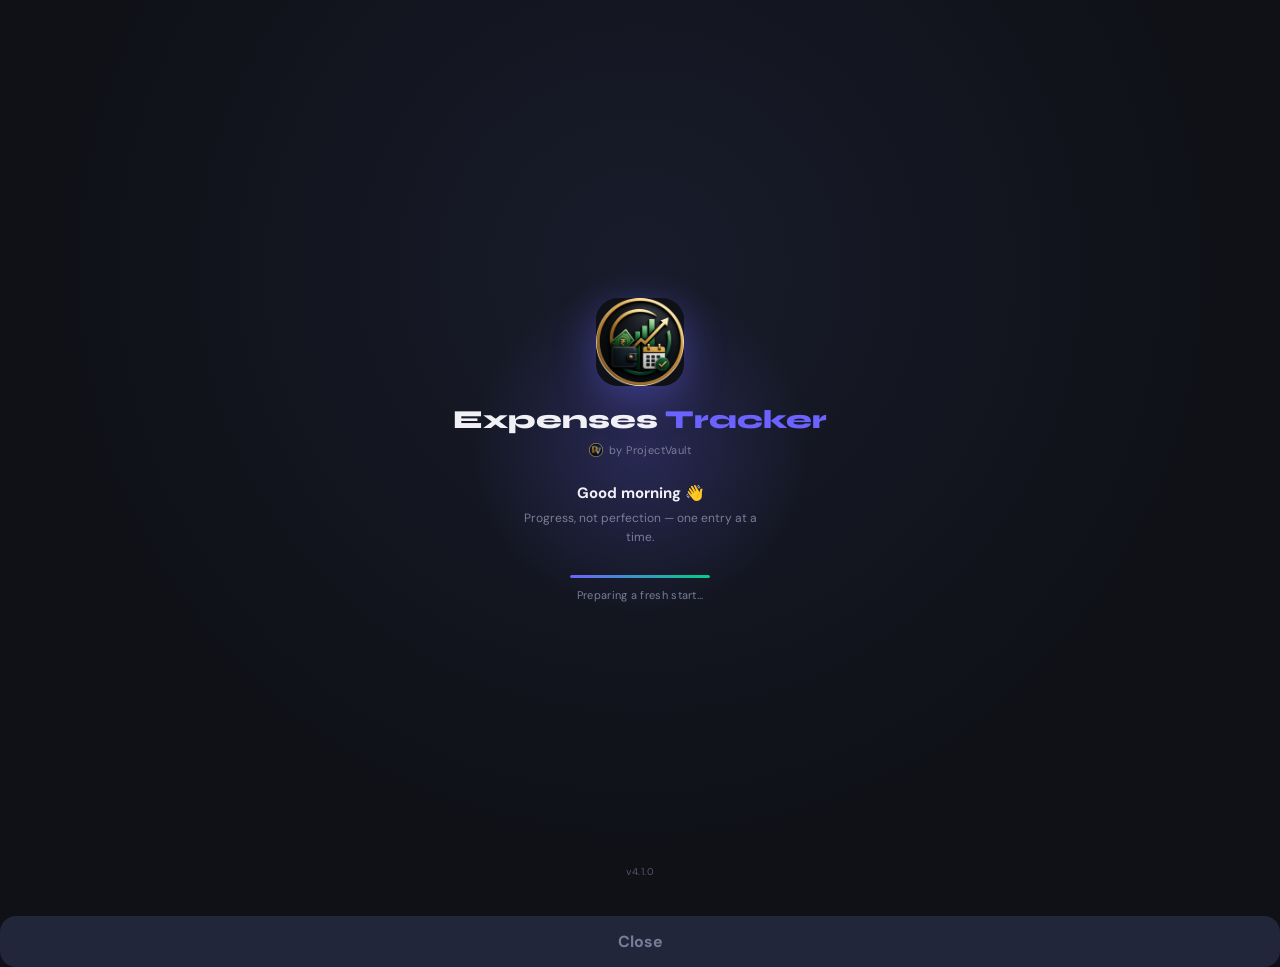
==== commit 8dd9ea6c: "Upgrade existing Expenses Tracker to 4.1.0 release candidate" ====
--- a/index.html
+++ b/index.html
@@ -1789,7 +1789,7 @@
 const COLORS=['#6c63ff','#ff6584','#00d084','#ffb300','#00bcd4','#e91e63','#ff9800','#4caf50','#9c27b0','#f44336','#2196f3','#ff5722'];
 const EMOJIS={Rent:'🏠',Travel:'✈️',Food:'🍔',Medical:'💊',Debt:'💳',Savings:'🐷',Salary:'💰',Other:'📦'};
 const DEFAULT_CATS=['Salary','Rent','Travel','Food','Medical','Debt','Savings','Other'];
-const APP_VERSION='4.0.0';
+const APP_VERSION='4.1.0';
 
 // ── ERROR LOGS (Admin Panel) — captures runtime errors on this device so an admin can review
 // what's actually going wrong for users, instead of relying on people accurately describing bugs.
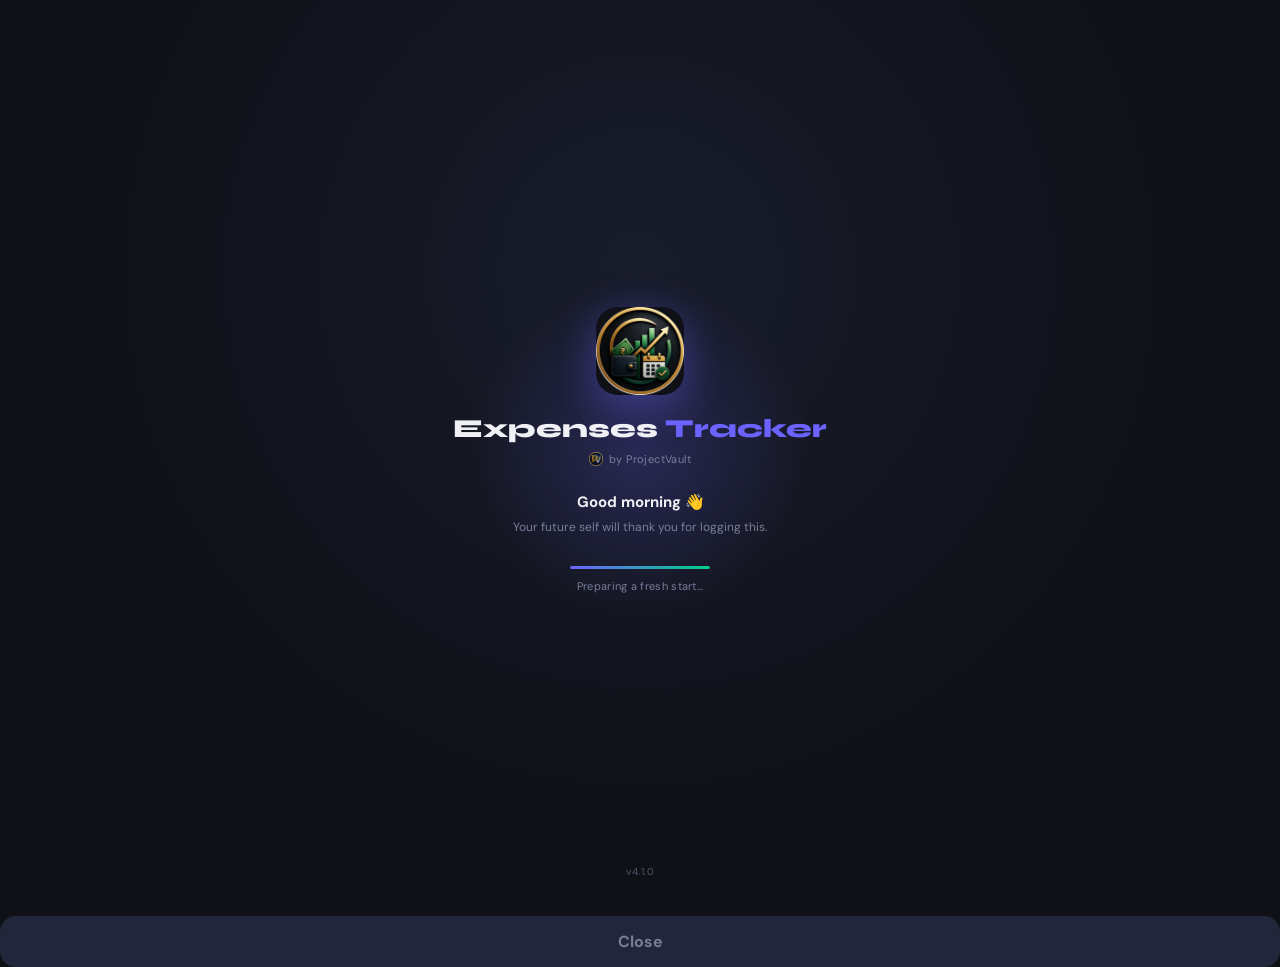
==== commit 5713a26f: "Add Android companion download entry point" ====
--- a/index.html
+++ b/index.html
@@ -7371,5 +7371,6 @@
   document.addEventListener('fullscreenchange',()=>{const el=document.getElementById('pv-full-display');if(el&&!document.fullscreenElement&&el.classList.contains('open')){/* keep in-app overlay open */}});
 })();
 </script>
+  <script src="./android-release.js" defer></script>
 </body>
 </html>
